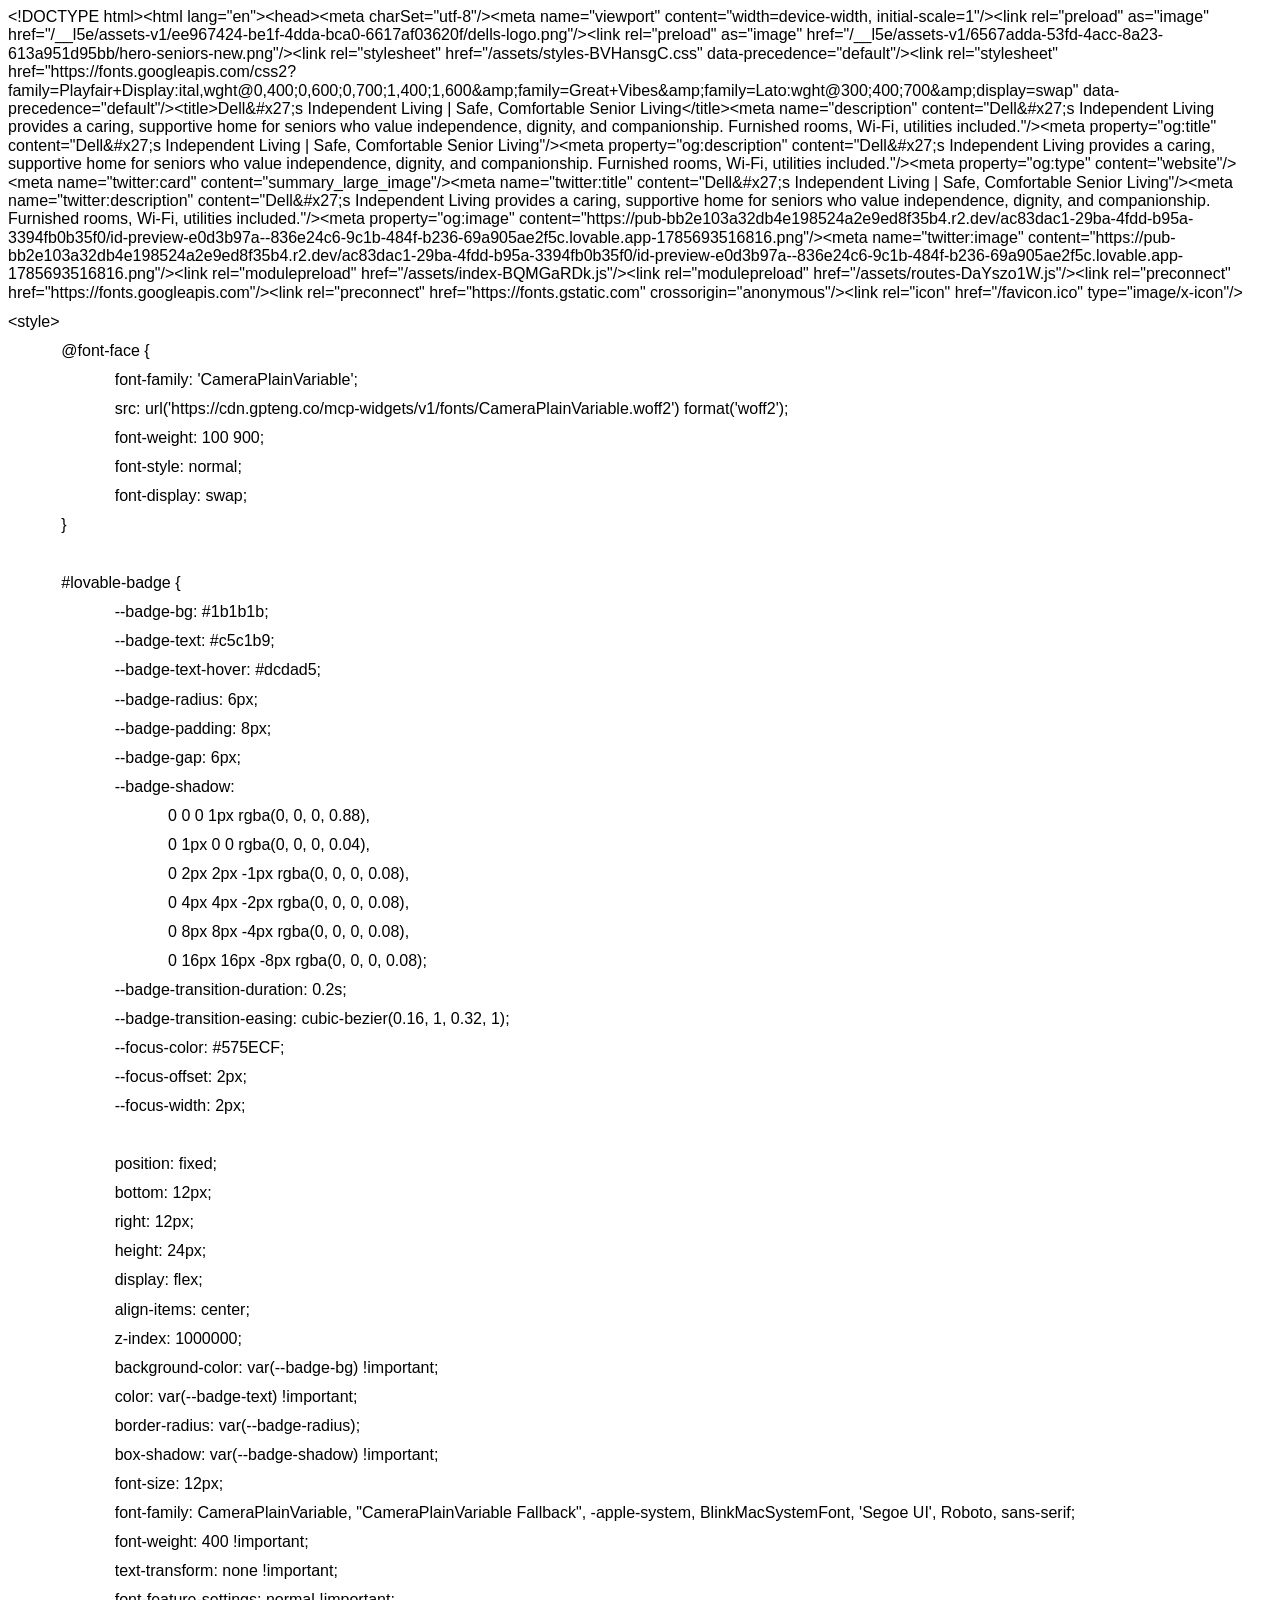
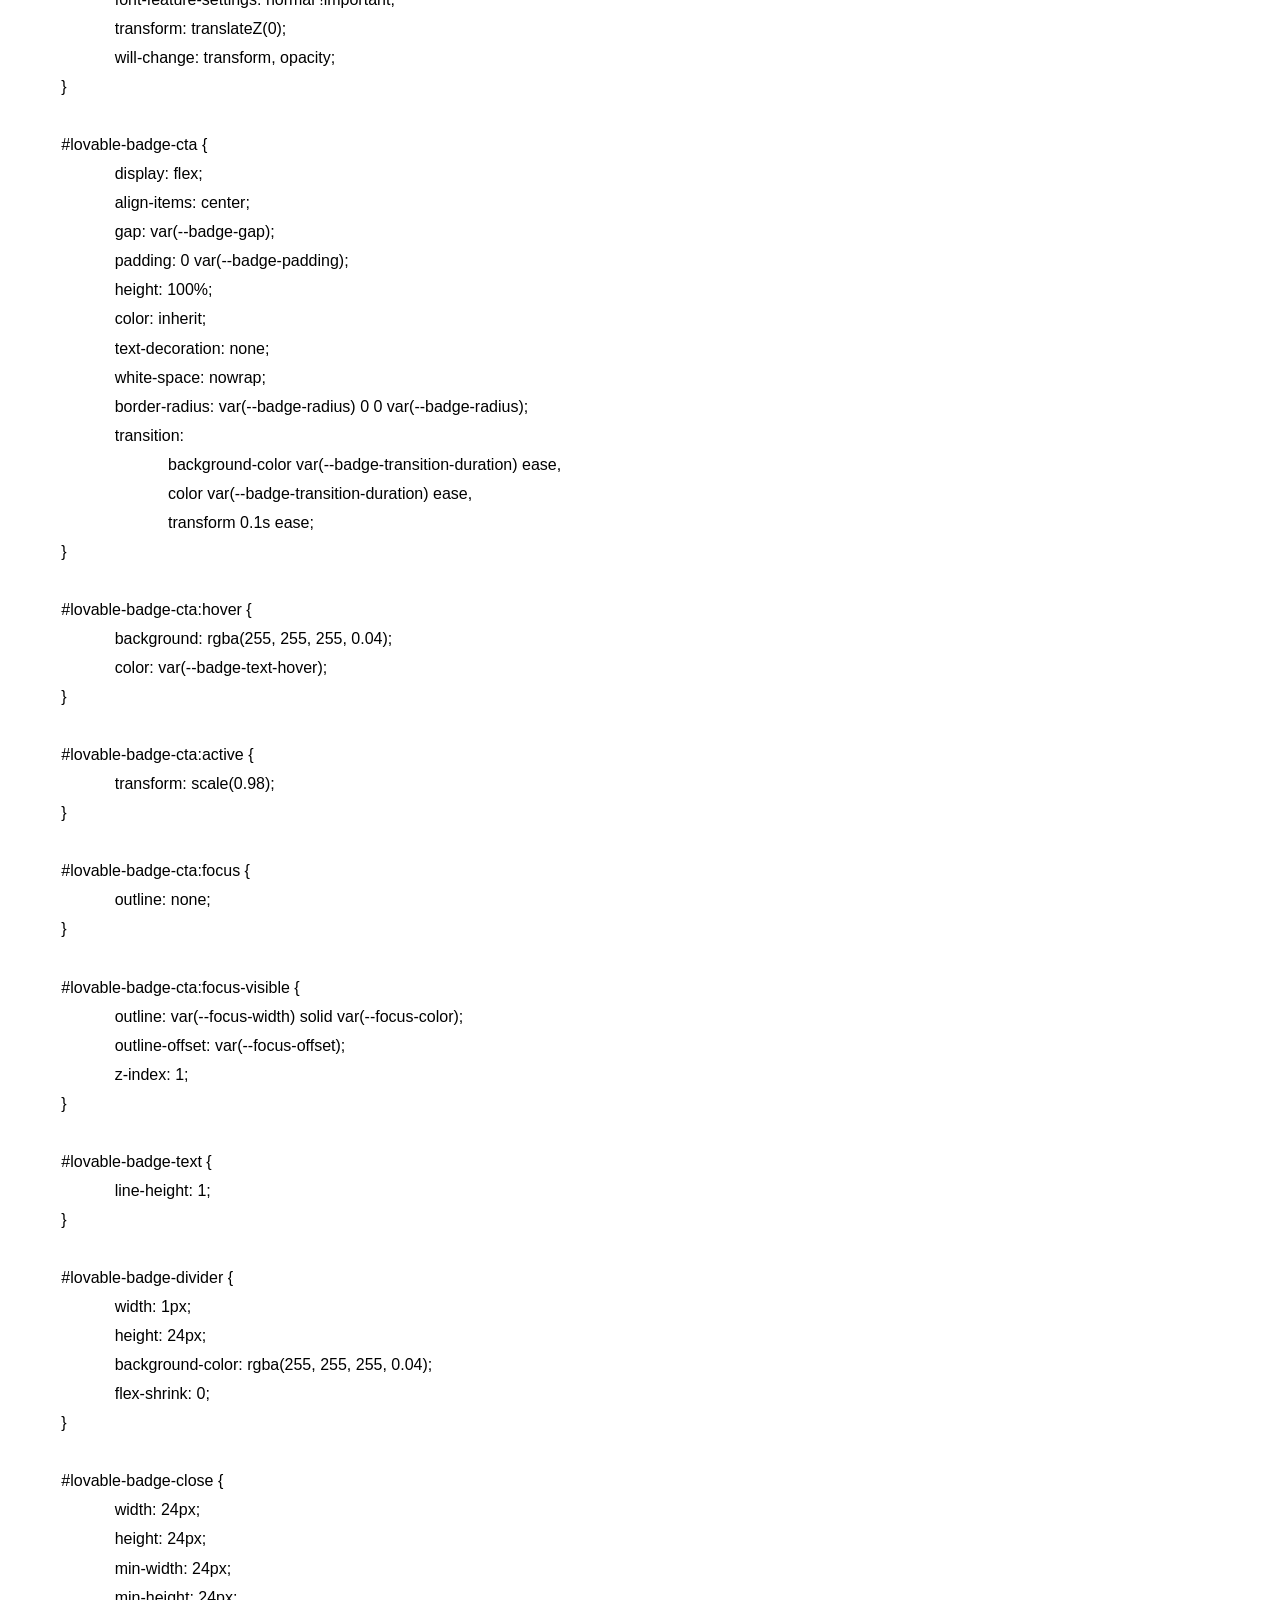
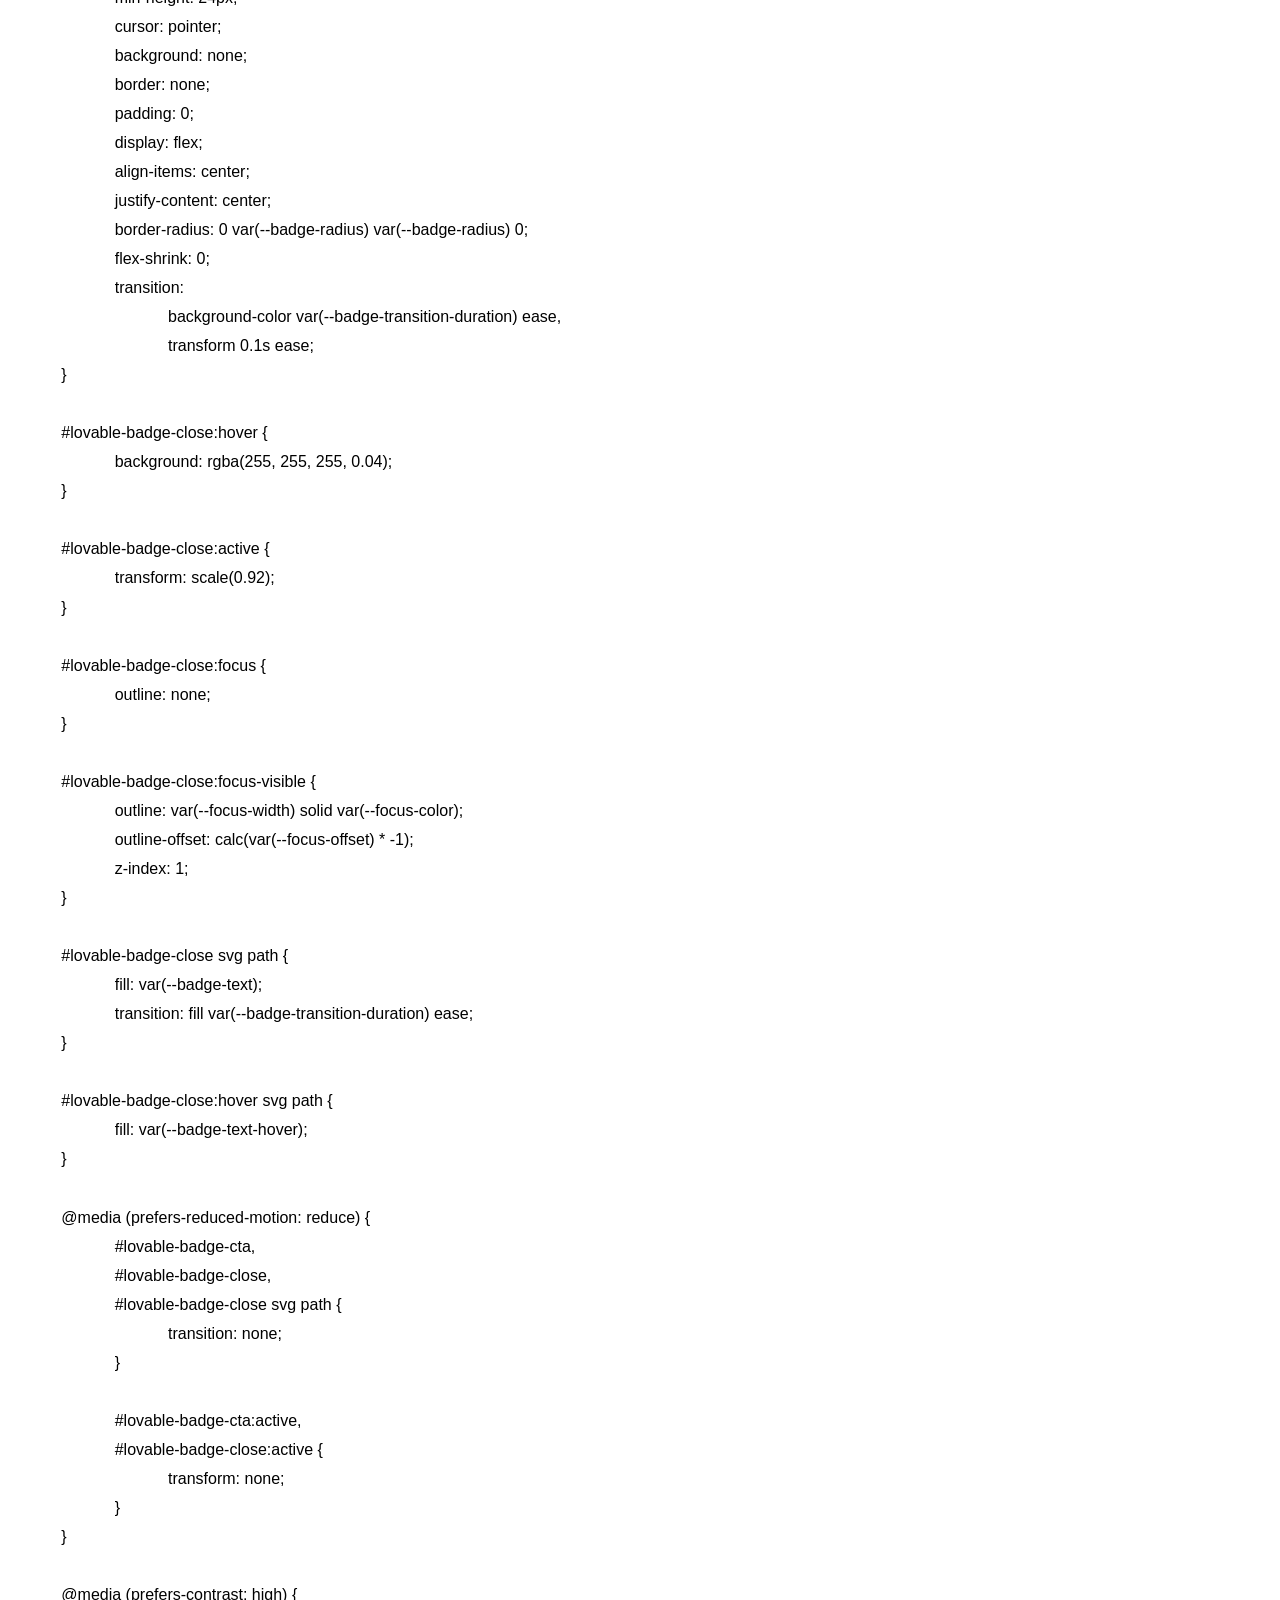
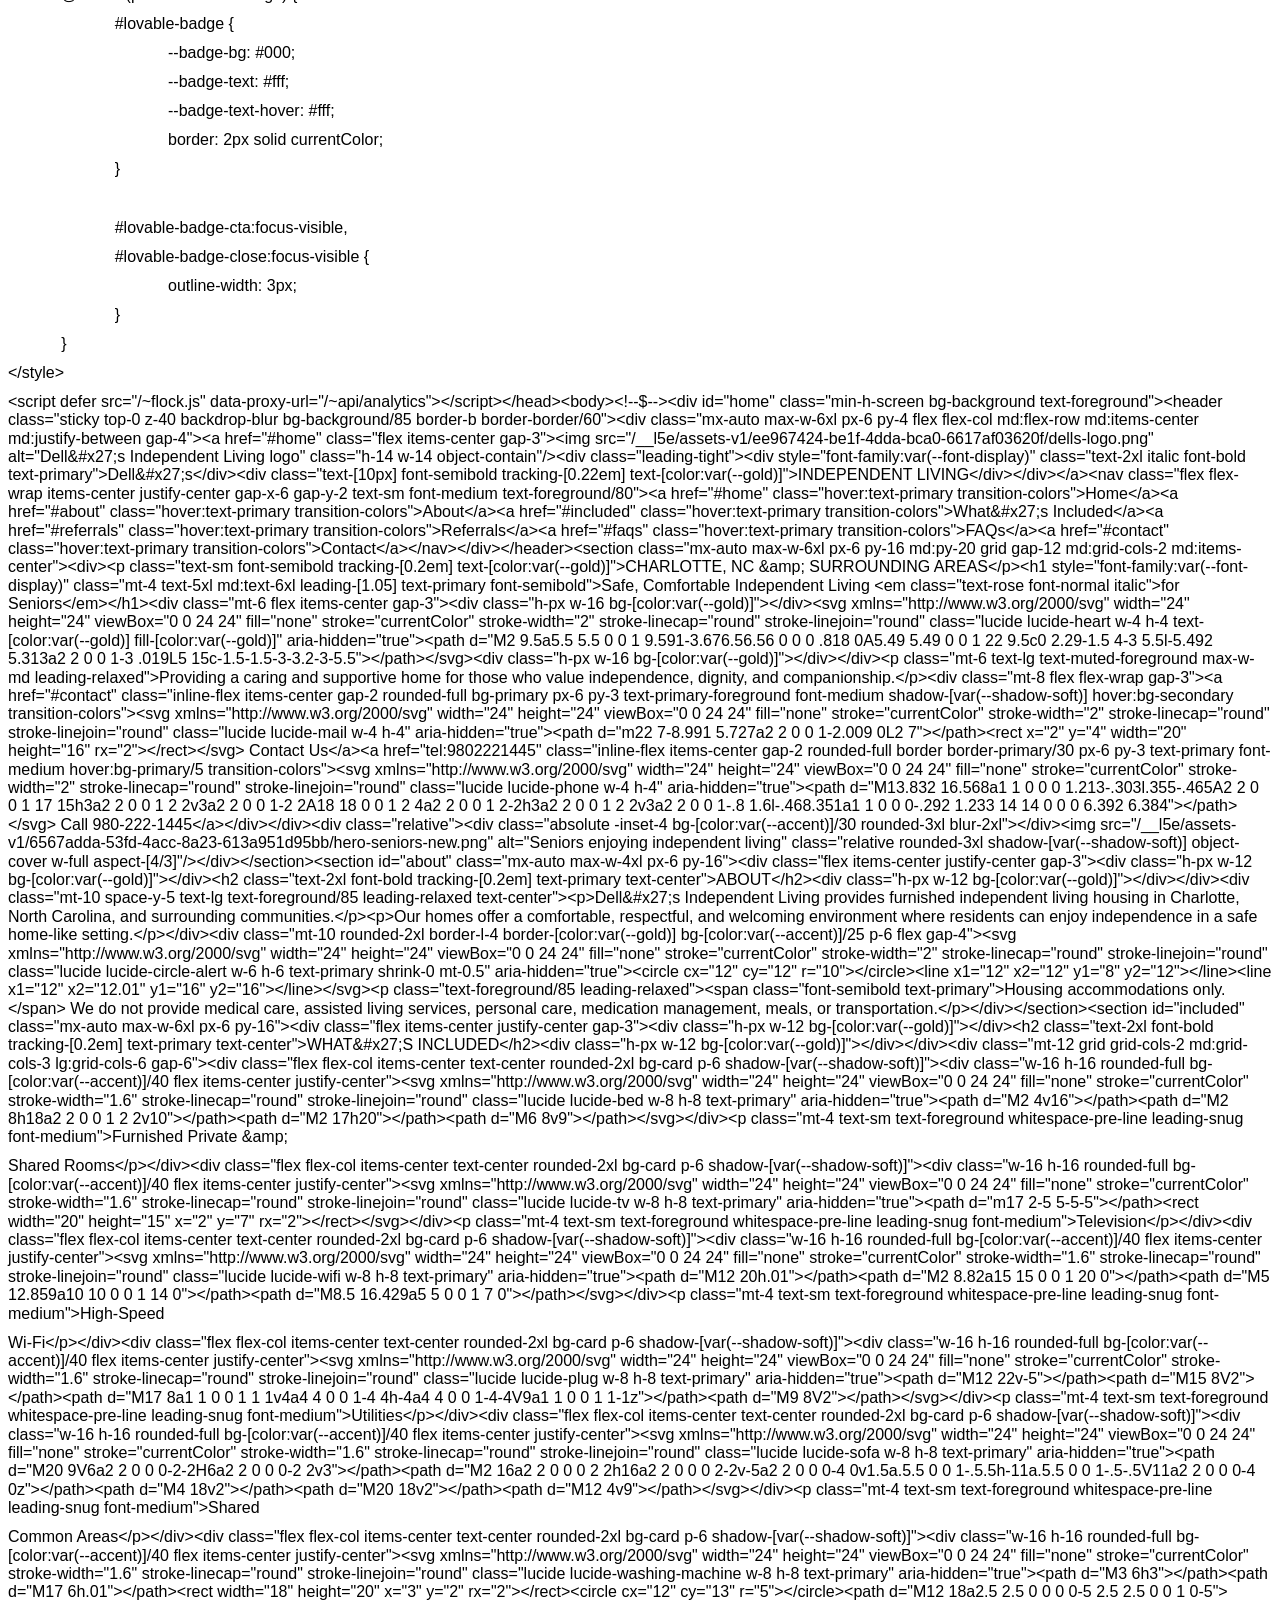
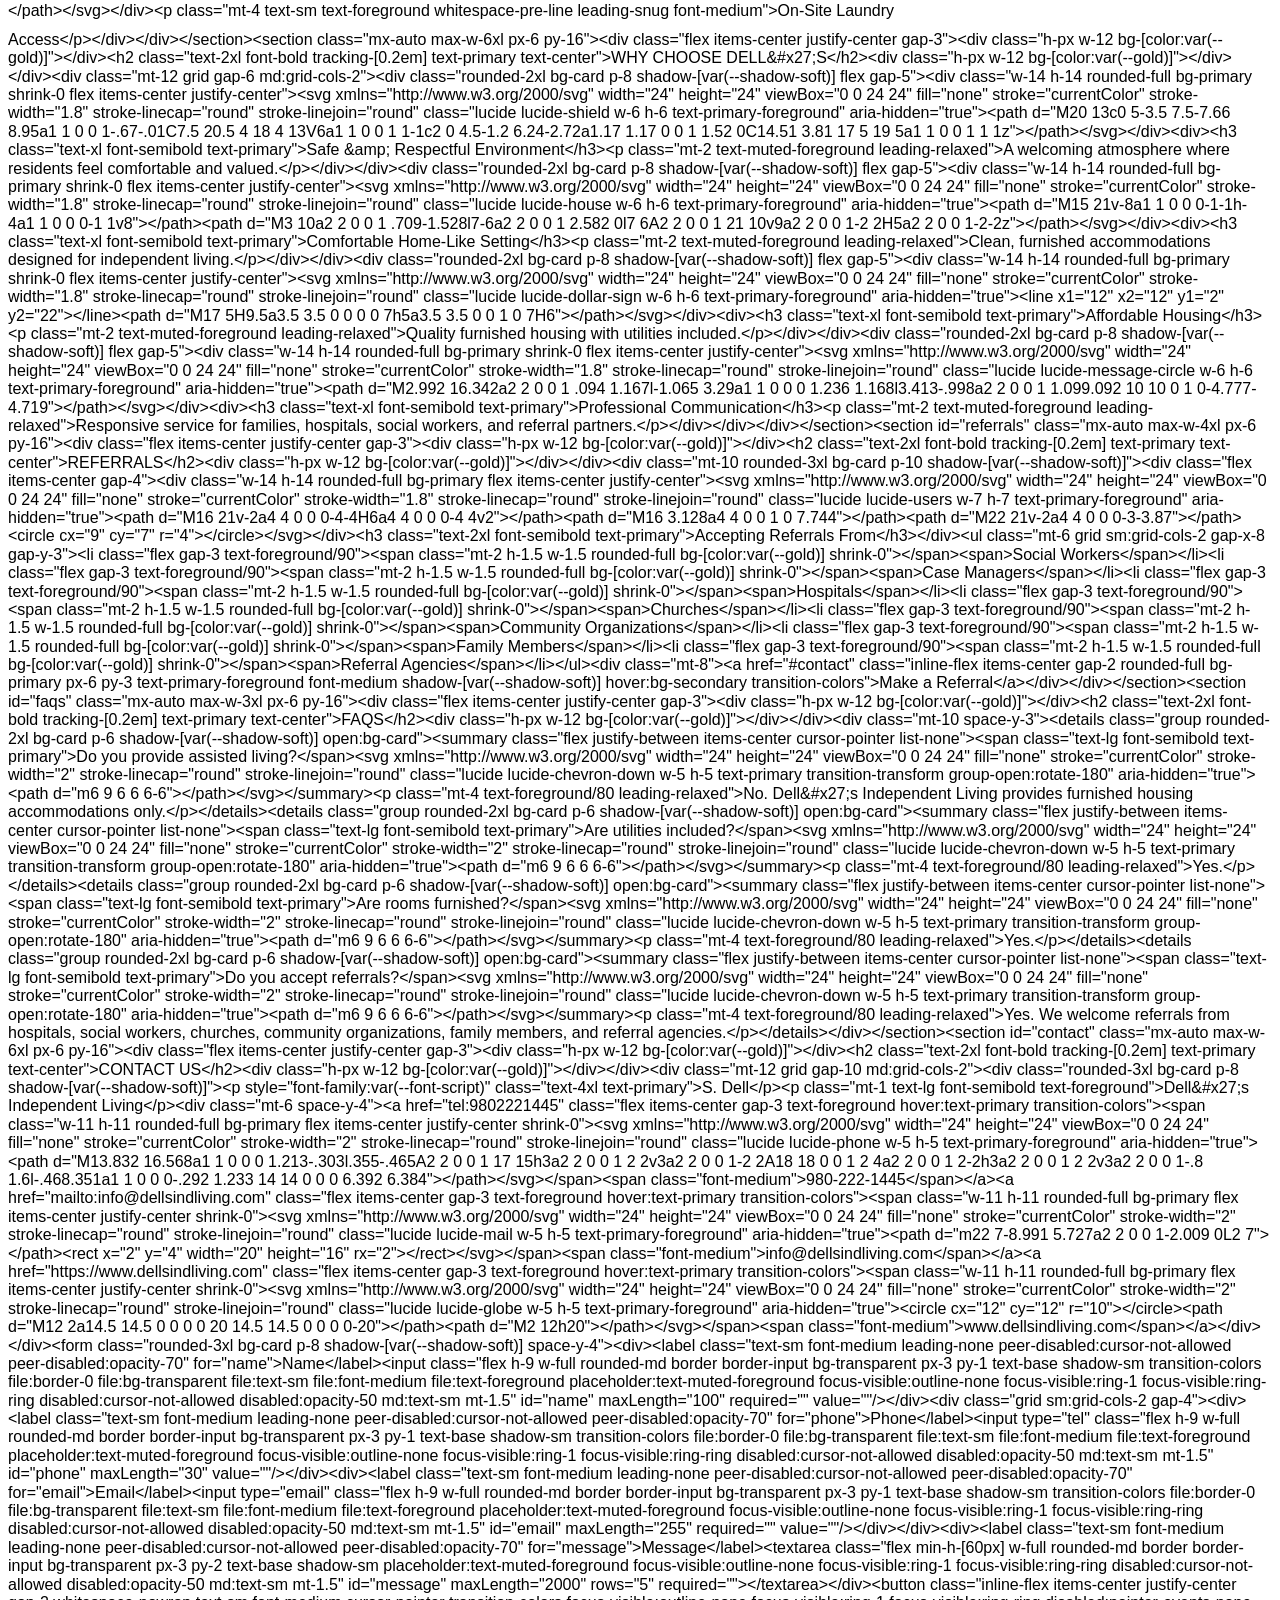
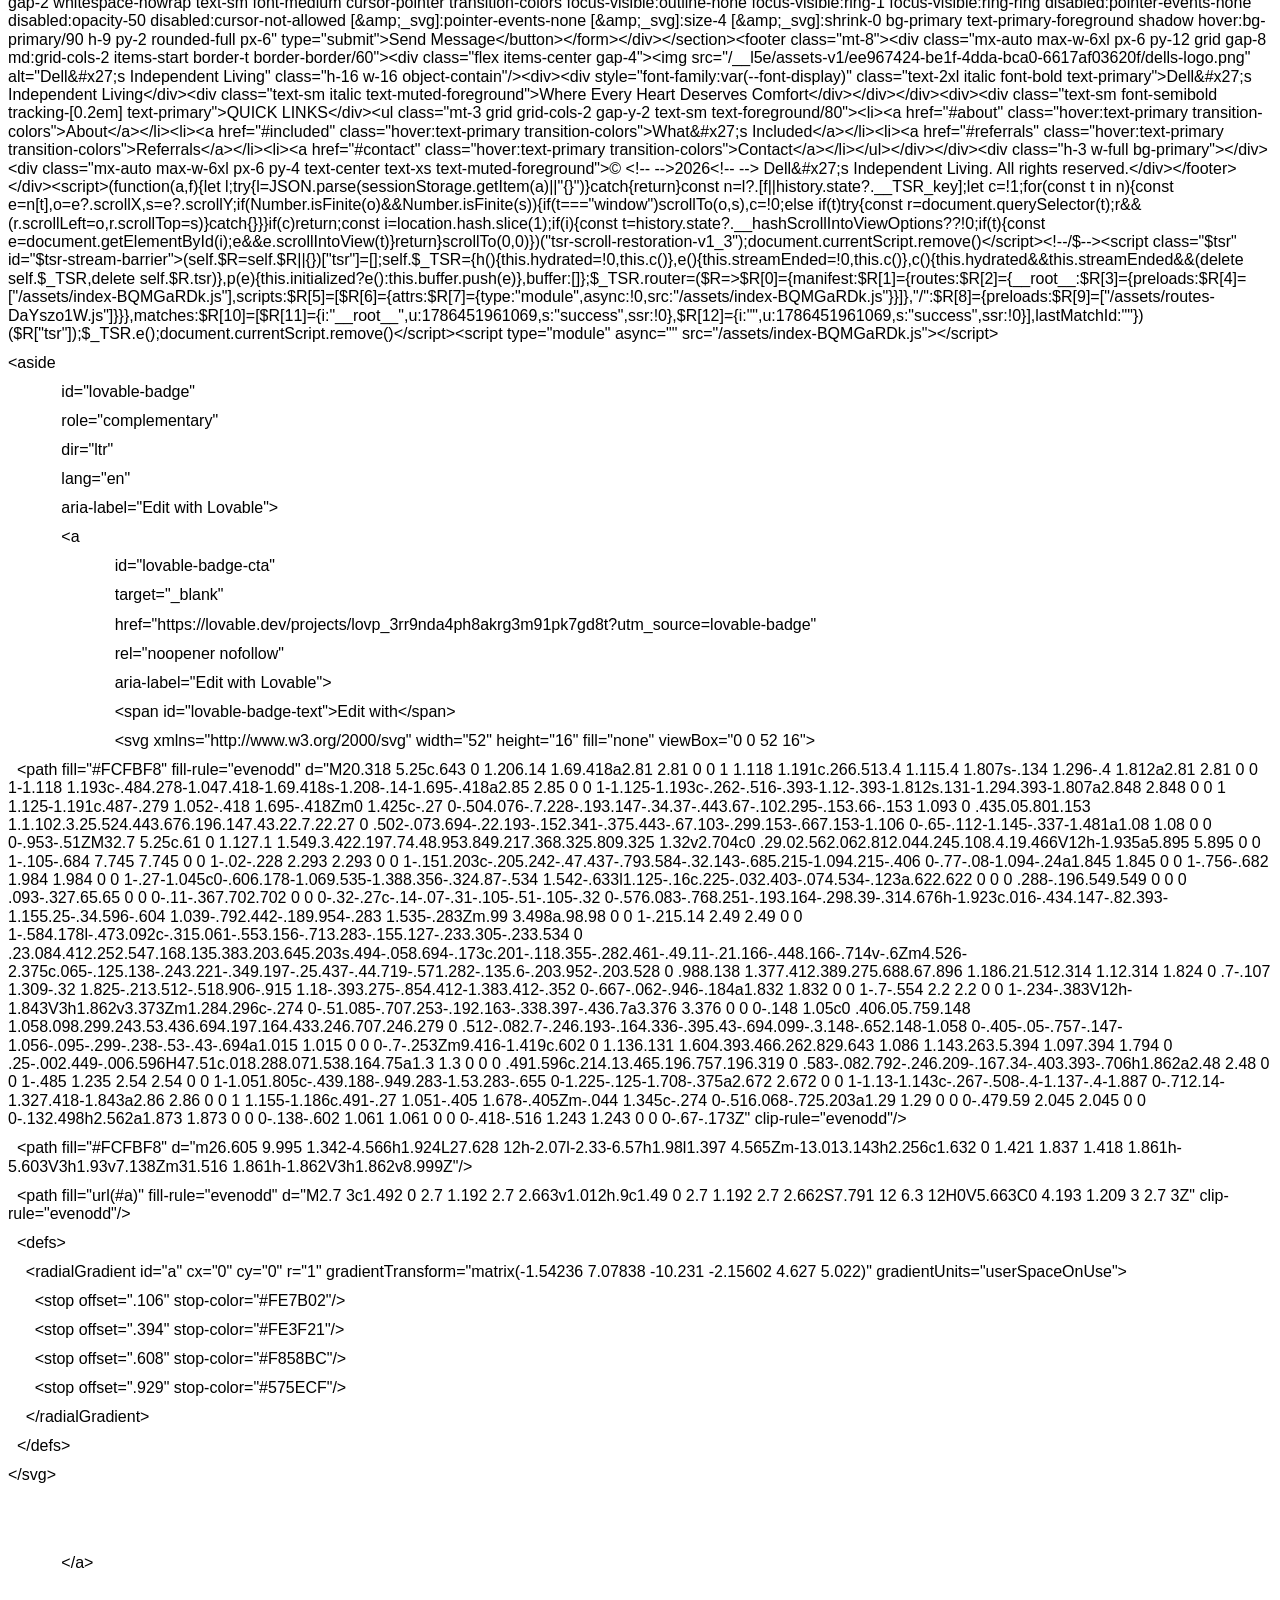
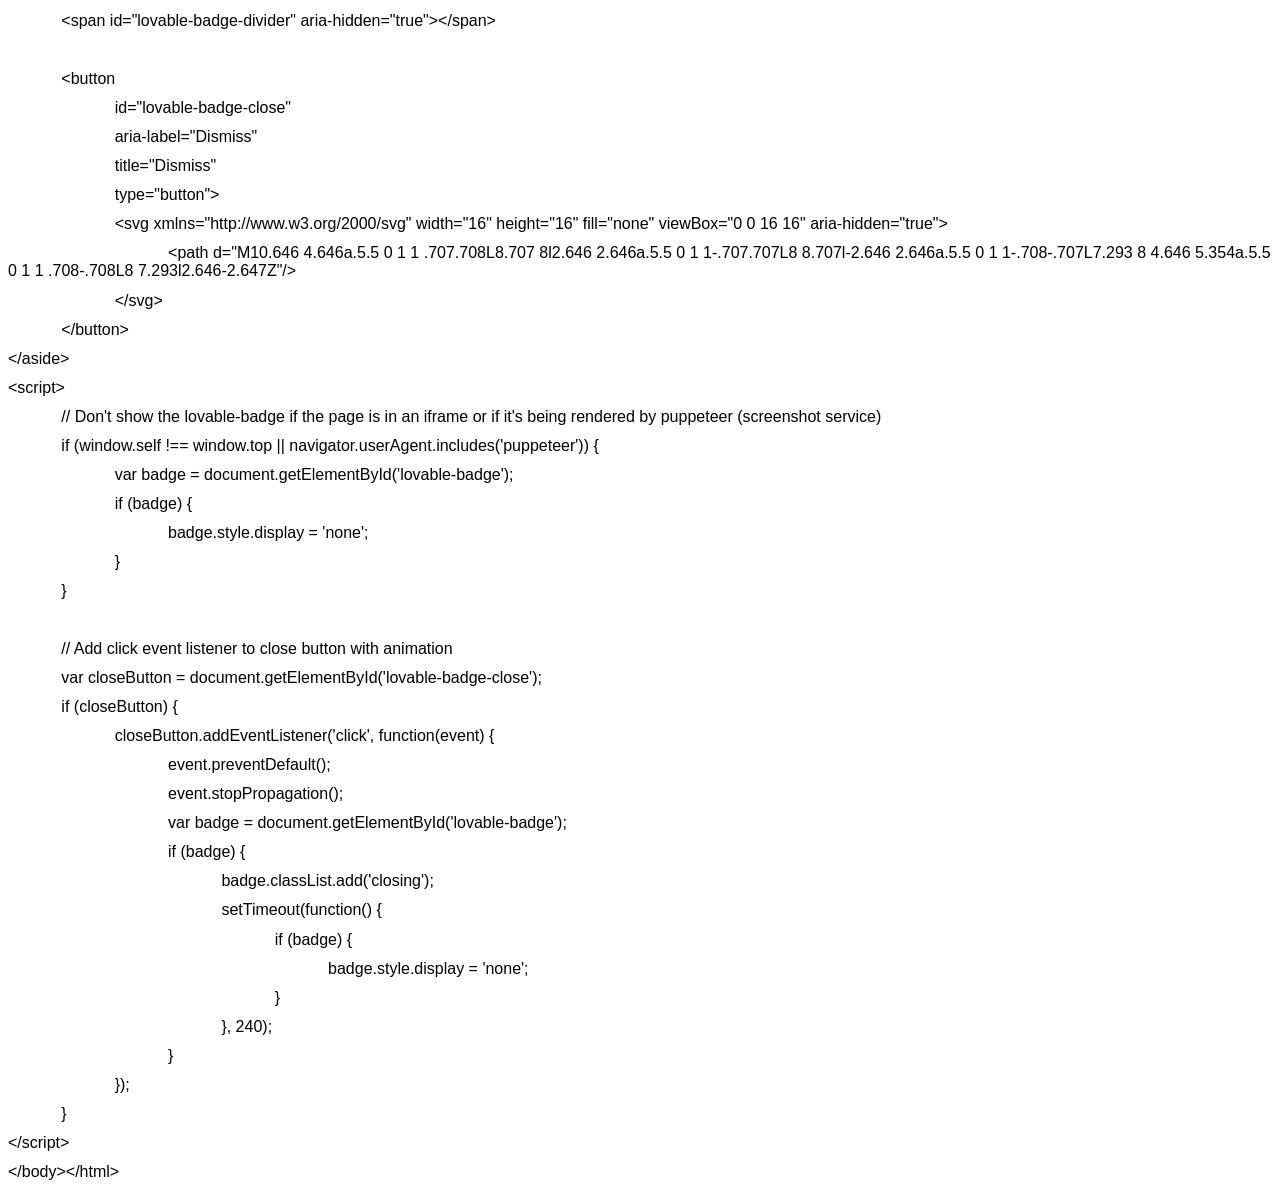
==== index.htm @ 5b9556ad "Add files via upload" ====
<html xmlns:v="urn:schemas-microsoft-com:vml"
xmlns:o="urn:schemas-microsoft-com:office:office"
xmlns:w="urn:schemas-microsoft-com:office:word"
xmlns:m="http://schemas.microsoft.com/office/2004/12/omml"
xmlns="http://www.w3.org/TR/REC-html40">

<head>
<meta http-equiv=Content-Type content="text/html; charset=windows-1252">
<meta name=ProgId content=Word.Document>
<meta name=Generator content="Microsoft Word 15">
<meta name=Originator content="Microsoft Word 15">
<link rel=File-List href="index_files/filelist.xml">
<!--[if gte mso 9]><xml>
 <o:DocumentProperties>
  <o:Author>Ndidi</o:Author>
  <o:LastAuthor>Ndidi</o:LastAuthor>
  <o:Revision>2</o:Revision>
  <o:TotalTime>2</o:TotalTime>
  <o:Created>2026-08-11T12:57:00Z</o:Created>
  <o:LastSaved>2026-08-11T12:57:00Z</o:LastSaved>
  <o:Pages>1</o:Pages>
  <o:Words>5979</o:Words>
  <o:Characters>34086</o:Characters>
  <o:Lines>284</o:Lines>
  <o:Paragraphs>79</o:Paragraphs>
  <o:CharactersWithSpaces>39986</o:CharactersWithSpaces>
  <o:Version>16.00</o:Version>
 </o:DocumentProperties>
 <o:OfficeDocumentSettings>
  <o:RelyOnVML/>
  <o:AllowPNG/>
 </o:OfficeDocumentSettings>
</xml><![endif]-->
<link rel=themeData href="index_files/themedata.thmx">
<link rel=colorSchemeMapping href="index_files/colorschememapping.xml">
<!--[if gte mso 9]><xml>
 <w:WordDocument>
  <w:SpellingState>Clean</w:SpellingState>
  <w:GrammarState>Clean</w:GrammarState>
  <w:TrackMoves>false</w:TrackMoves>
  <w:TrackFormatting/>
  <w:PunctuationKerning/>
  <w:ValidateAgainstSchemas/>
  <w:SaveIfXMLInvalid>false</w:SaveIfXMLInvalid>
  <w:IgnoreMixedContent>false</w:IgnoreMixedContent>
  <w:AlwaysShowPlaceholderText>false</w:AlwaysShowPlaceholderText>
  <w:DoNotPromoteQF/>
  <w:LidThemeOther>EN-US</w:LidThemeOther>
  <w:LidThemeAsian>X-NONE</w:LidThemeAsian>
  <w:LidThemeComplexScript>X-NONE</w:LidThemeComplexScript>
  <w:Compatibility>
   <w:BreakWrappedTables/>
   <w:SnapToGridInCell/>
   <w:WrapTextWithPunct/>
   <w:UseAsianBreakRules/>
   <w:DontGrowAutofit/>
   <w:SplitPgBreakAndParaMark/>
   <w:EnableOpenTypeKerning/>
   <w:DontFlipMirrorIndents/>
   <w:OverrideTableStyleHps/>
  </w:Compatibility>
  <m:mathPr>
   <m:mathFont m:val="Cambria Math"/>
   <m:brkBin m:val="before"/>
   <m:brkBinSub m:val="&#45;-"/>
   <m:smallFrac m:val="off"/>
   <m:dispDef/>
   <m:lMargin m:val="0"/>
   <m:rMargin m:val="0"/>
   <m:defJc m:val="centerGroup"/>
   <m:wrapIndent m:val="1440"/>
   <m:intLim m:val="subSup"/>
   <m:naryLim m:val="undOvr"/>
  </m:mathPr></w:WordDocument>
</xml><![endif]--><!--[if gte mso 9]><xml>
 <w:LatentStyles DefLockedState="false" DefUnhideWhenUsed="false"
  DefSemiHidden="false" DefQFormat="false" DefPriority="99"
  LatentStyleCount="376">
  <w:LsdException Locked="false" Priority="0" QFormat="true" Name="Normal"/>
  <w:LsdException Locked="false" Priority="9" QFormat="true" Name="heading 1"/>
  <w:LsdException Locked="false" Priority="9" SemiHidden="true"
   UnhideWhenUsed="true" QFormat="true" Name="heading 2"/>
  <w:LsdException Locked="false" Priority="9" SemiHidden="true"
   UnhideWhenUsed="true" QFormat="true" Name="heading 3"/>
  <w:LsdException Locked="false" Priority="9" SemiHidden="true"
   UnhideWhenUsed="true" QFormat="true" Name="heading 4"/>
  <w:LsdException Locked="false" Priority="9" SemiHidden="true"
   UnhideWhenUsed="true" QFormat="true" Name="heading 5"/>
  <w:LsdException Locked="false" Priority="9" SemiHidden="true"
   UnhideWhenUsed="true" QFormat="true" Name="heading 6"/>
  <w:LsdException Locked="false" Priority="9" SemiHidden="true"
   UnhideWhenUsed="true" QFormat="true" Name="heading 7"/>
  <w:LsdException Locked="false" Priority="9" SemiHidden="true"
   UnhideWhenUsed="true" QFormat="true" Name="heading 8"/>
  <w:LsdException Locked="false" Priority="9" SemiHidden="true"
   UnhideWhenUsed="true" QFormat="true" Name="heading 9"/>
  <w:LsdException Locked="false" SemiHidden="true" UnhideWhenUsed="true"
   Name="index 1"/>
  <w:LsdException Locked="false" SemiHidden="true" UnhideWhenUsed="true"
   Name="index 2"/>
  <w:LsdException Locked="false" SemiHidden="true" UnhideWhenUsed="true"
   Name="index 3"/>
  <w:LsdException Locked="false" SemiHidden="true" UnhideWhenUsed="true"
   Name="index 4"/>
  <w:LsdException Locked="false" SemiHidden="true" UnhideWhenUsed="true"
   Name="index 5"/>
  <w:LsdException Locked="false" SemiHidden="true" UnhideWhenUsed="true"
   Name="index 6"/>
  <w:LsdException Locked="false" SemiHidden="true" UnhideWhenUsed="true"
   Name="index 7"/>
  <w:LsdException Locked="false" SemiHidden="true" UnhideWhenUsed="true"
   Name="index 8"/>
  <w:LsdException Locked="false" SemiHidden="true" UnhideWhenUsed="true"
   Name="index 9"/>
  <w:LsdException Locked="false" Priority="39" SemiHidden="true"
   UnhideWhenUsed="true" Name="toc 1"/>
  <w:LsdException Locked="false" Priority="39" SemiHidden="true"
   UnhideWhenUsed="true" Name="toc 2"/>
  <w:LsdException Locked="false" Priority="39" SemiHidden="true"
   UnhideWhenUsed="true" Name="toc 3"/>
  <w:LsdException Locked="false" Priority="39" SemiHidden="true"
   UnhideWhenUsed="true" Name="toc 4"/>
  <w:LsdException Locked="false" Priority="39" SemiHidden="true"
   UnhideWhenUsed="true" Name="toc 5"/>
  <w:LsdException Locked="false" Priority="39" SemiHidden="true"
   UnhideWhenUsed="true" Name="toc 6"/>
  <w:LsdException Locked="false" Priority="39" SemiHidden="true"
   UnhideWhenUsed="true" Name="toc 7"/>
  <w:LsdException Locked="false" Priority="39" SemiHidden="true"
   UnhideWhenUsed="true" Name="toc 8"/>
  <w:LsdException Locked="false" Priority="39" SemiHidden="true"
   UnhideWhenUsed="true" Name="toc 9"/>
  <w:LsdException Locked="false" SemiHidden="true" UnhideWhenUsed="true"
   Name="Normal Indent"/>
  <w:LsdException Locked="false" SemiHidden="true" UnhideWhenUsed="true"
   Name="footnote text"/>
  <w:LsdException Locked="false" SemiHidden="true" UnhideWhenUsed="true"
   Name="annotation text"/>
  <w:LsdException Locked="false" SemiHidden="true" UnhideWhenUsed="true"
   Name="header"/>
  <w:LsdException Locked="false" SemiHidden="true" UnhideWhenUsed="true"
   Name="footer"/>
  <w:LsdException Locked="false" SemiHidden="true" UnhideWhenUsed="true"
   Name="index heading"/>
  <w:LsdException Locked="false" Priority="35" SemiHidden="true"
   UnhideWhenUsed="true" QFormat="true" Name="caption"/>
  <w:LsdException Locked="false" SemiHidden="true" UnhideWhenUsed="true"
   Name="table of figures"/>
  <w:LsdException Locked="false" SemiHidden="true" UnhideWhenUsed="true"
   Name="envelope address"/>
  <w:LsdException Locked="false" SemiHidden="true" UnhideWhenUsed="true"
   Name="envelope return"/>
  <w:LsdException Locked="false" SemiHidden="true" UnhideWhenUsed="true"
   Name="footnote reference"/>
  <w:LsdException Locked="false" SemiHidden="true" UnhideWhenUsed="true"
   Name="annotation reference"/>
  <w:LsdException Locked="false" SemiHidden="true" UnhideWhenUsed="true"
   Name="line number"/>
  <w:LsdException Locked="false" SemiHidden="true" UnhideWhenUsed="true"
   Name="page number"/>
  <w:LsdException Locked="false" SemiHidden="true" UnhideWhenUsed="true"
   Name="endnote reference"/>
  <w:LsdException Locked="false" SemiHidden="true" UnhideWhenUsed="true"
   Name="endnote text"/>
  <w:LsdException Locked="false" SemiHidden="true" UnhideWhenUsed="true"
   Name="table of authorities"/>
  <w:LsdException Locked="false" SemiHidden="true" UnhideWhenUsed="true"
   Name="macro"/>
  <w:LsdException Locked="false" SemiHidden="true" UnhideWhenUsed="true"
   Name="toa heading"/>
  <w:LsdException Locked="false" SemiHidden="true" UnhideWhenUsed="true"
   Name="List"/>
  <w:LsdException Locked="false" SemiHidden="true" UnhideWhenUsed="true"
   Name="List Bullet"/>
  <w:LsdException Locked="false" SemiHidden="true" UnhideWhenUsed="true"
   Name="List Number"/>
  <w:LsdException Locked="false" SemiHidden="true" UnhideWhenUsed="true"
   Name="List 2"/>
  <w:LsdException Locked="false" SemiHidden="true" UnhideWhenUsed="true"
   Name="List 3"/>
  <w:LsdException Locked="false" SemiHidden="true" UnhideWhenUsed="true"
   Name="List 4"/>
  <w:LsdException Locked="false" SemiHidden="true" UnhideWhenUsed="true"
   Name="List 5"/>
  <w:LsdException Locked="false" SemiHidden="true" UnhideWhenUsed="true"
   Name="List Bullet 2"/>
  <w:LsdException Locked="false" SemiHidden="true" UnhideWhenUsed="true"
   Name="List Bullet 3"/>
  <w:LsdException Locked="false" SemiHidden="true" UnhideWhenUsed="true"
   Name="List Bullet 4"/>
  <w:LsdException Locked="false" SemiHidden="true" UnhideWhenUsed="true"
   Name="List Bullet 5"/>
  <w:LsdException Locked="false" SemiHidden="true" UnhideWhenUsed="true"
   Name="List Number 2"/>
  <w:LsdException Locked="false" SemiHidden="true" UnhideWhenUsed="true"
   Name="List Number 3"/>
  <w:LsdException Locked="false" SemiHidden="true" UnhideWhenUsed="true"
   Name="List Number 4"/>
  <w:LsdException Locked="false" SemiHidden="true" UnhideWhenUsed="true"
   Name="List Number 5"/>
  <w:LsdException Locked="false" Priority="10" QFormat="true" Name="Title"/>
  <w:LsdException Locked="false" SemiHidden="true" UnhideWhenUsed="true"
   Name="Closing"/>
  <w:LsdException Locked="false" SemiHidden="true" UnhideWhenUsed="true"
   Name="Signature"/>
  <w:LsdException Locked="false" Priority="1" SemiHidden="true"
   UnhideWhenUsed="true" Name="Default Paragraph Font"/>
  <w:LsdException Locked="false" SemiHidden="true" UnhideWhenUsed="true"
   Name="Body Text"/>
  <w:LsdException Locked="false" SemiHidden="true" UnhideWhenUsed="true"
   Name="Body Text Indent"/>
  <w:LsdException Locked="false" SemiHidden="true" UnhideWhenUsed="true"
   Name="List Continue"/>
  <w:LsdException Locked="false" SemiHidden="true" UnhideWhenUsed="true"
   Name="List Continue 2"/>
  <w:LsdException Locked="false" SemiHidden="true" UnhideWhenUsed="true"
   Name="List Continue 3"/>
  <w:LsdException Locked="false" SemiHidden="true" UnhideWhenUsed="true"
   Name="List Continue 4"/>
  <w:LsdException Locked="false" SemiHidden="true" UnhideWhenUsed="true"
   Name="List Continue 5"/>
  <w:LsdException Locked="false" SemiHidden="true" UnhideWhenUsed="true"
   Name="Message Header"/>
  <w:LsdException Locked="false" Priority="11" QFormat="true" Name="Subtitle"/>
  <w:LsdException Locked="false" SemiHidden="true" UnhideWhenUsed="true"
   Name="Salutation"/>
  <w:LsdException Locked="false" SemiHidden="true" UnhideWhenUsed="true"
   Name="Date"/>
  <w:LsdException Locked="false" SemiHidden="true" UnhideWhenUsed="true"
   Name="Body Text First Indent"/>
  <w:LsdException Locked="false" SemiHidden="true" UnhideWhenUsed="true"
   Name="Body Text First Indent 2"/>
  <w:LsdException Locked="false" SemiHidden="true" UnhideWhenUsed="true"
   Name="Note Heading"/>
  <w:LsdException Locked="false" SemiHidden="true" UnhideWhenUsed="true"
   Name="Body Text 2"/>
  <w:LsdException Locked="false" SemiHidden="true" UnhideWhenUsed="true"
   Name="Body Text 3"/>
  <w:LsdException Locked="false" SemiHidden="true" UnhideWhenUsed="true"
   Name="Body Text Indent 2"/>
  <w:LsdException Locked="false" SemiHidden="true" UnhideWhenUsed="true"
   Name="Body Text Indent 3"/>
  <w:LsdException Locked="false" SemiHidden="true" UnhideWhenUsed="true"
   Name="Block Text"/>
  <w:LsdException Locked="false" SemiHidden="true" UnhideWhenUsed="true"
   Name="Hyperlink"/>
  <w:LsdException Locked="false" SemiHidden="true" UnhideWhenUsed="true"
   Name="FollowedHyperlink"/>
  <w:LsdException Locked="false" Priority="22" QFormat="true" Name="Strong"/>
  <w:LsdException Locked="false" Priority="20" QFormat="true" Name="Emphasis"/>
  <w:LsdException Locked="false" SemiHidden="true" UnhideWhenUsed="true"
   Name="Document Map"/>
  <w:LsdException Locked="false" SemiHidden="true" UnhideWhenUsed="true"
   Name="Plain Text"/>
  <w:LsdException Locked="false" SemiHidden="true" UnhideWhenUsed="true"
   Name="E-mail Signature"/>
  <w:LsdException Locked="false" SemiHidden="true" UnhideWhenUsed="true"
   Name="HTML Top of Form"/>
  <w:LsdException Locked="false" SemiHidden="true" UnhideWhenUsed="true"
   Name="HTML Bottom of Form"/>
  <w:LsdException Locked="false" SemiHidden="true" UnhideWhenUsed="true"
   Name="Normal (Web)"/>
  <w:LsdException Locked="false" SemiHidden="true" UnhideWhenUsed="true"
   Name="HTML Acronym"/>
  <w:LsdException Locked="false" SemiHidden="true" UnhideWhenUsed="true"
   Name="HTML Address"/>
  <w:LsdException Locked="false" SemiHidden="true" UnhideWhenUsed="true"
   Name="HTML Cite"/>
  <w:LsdException Locked="false" SemiHidden="true" UnhideWhenUsed="true"
   Name="HTML Code"/>
  <w:LsdException Locked="false" SemiHidden="true" UnhideWhenUsed="true"
   Name="HTML Definition"/>
  <w:LsdException Locked="false" SemiHidden="true" UnhideWhenUsed="true"
   Name="HTML Keyboard"/>
  <w:LsdException Locked="false" SemiHidden="true" UnhideWhenUsed="true"
   Name="HTML Preformatted"/>
  <w:LsdException Locked="false" SemiHidden="true" UnhideWhenUsed="true"
   Name="HTML Sample"/>
  <w:LsdException Locked="false" SemiHidden="true" UnhideWhenUsed="true"
   Name="HTML Typewriter"/>
  <w:LsdException Locked="false" SemiHidden="true" UnhideWhenUsed="true"
   Name="HTML Variable"/>
  <w:LsdException Locked="false" SemiHidden="true" UnhideWhenUsed="true"
   Name="Normal Table"/>
  <w:LsdException Locked="false" SemiHidden="true" UnhideWhenUsed="true"
   Name="annotation subject"/>
  <w:LsdException Locked="false" SemiHidden="true" UnhideWhenUsed="true"
   Name="No List"/>
  <w:LsdException Locked="false" SemiHidden="true" UnhideWhenUsed="true"
   Name="Outline List 1"/>
  <w:LsdException Locked="false" SemiHidden="true" UnhideWhenUsed="true"
   Name="Outline List 2"/>
  <w:LsdException Locked="false" SemiHidden="true" UnhideWhenUsed="true"
   Name="Outline List 3"/>
  <w:LsdException Locked="false" SemiHidden="true" UnhideWhenUsed="true"
   Name="Table Simple 1"/>
  <w:LsdException Locked="false" SemiHidden="true" UnhideWhenUsed="true"
   Name="Table Simple 2"/>
  <w:LsdException Locked="false" SemiHidden="true" UnhideWhenUsed="true"
   Name="Table Simple 3"/>
  <w:LsdException Locked="false" SemiHidden="true" UnhideWhenUsed="true"
   Name="Table Classic 1"/>
  <w:LsdException Locked="false" SemiHidden="true" UnhideWhenUsed="true"
   Name="Table Classic 2"/>
  <w:LsdException Locked="false" SemiHidden="true" UnhideWhenUsed="true"
   Name="Table Classic 3"/>
  <w:LsdException Locked="false" SemiHidden="true" UnhideWhenUsed="true"
   Name="Table Classic 4"/>
  <w:LsdException Locked="false" SemiHidden="true" UnhideWhenUsed="true"
   Name="Table Colorful 1"/>
  <w:LsdException Locked="false" SemiHidden="true" UnhideWhenUsed="true"
   Name="Table Colorful 2"/>
  <w:LsdException Locked="false" SemiHidden="true" UnhideWhenUsed="true"
   Name="Table Colorful 3"/>
  <w:LsdException Locked="false" SemiHidden="true" UnhideWhenUsed="true"
   Name="Table Columns 1"/>
  <w:LsdException Locked="false" SemiHidden="true" UnhideWhenUsed="true"
   Name="Table Columns 2"/>
  <w:LsdException Locked="false" SemiHidden="true" UnhideWhenUsed="true"
   Name="Table Columns 3"/>
  <w:LsdException Locked="false" SemiHidden="true" UnhideWhenUsed="true"
   Name="Table Columns 4"/>
  <w:LsdException Locked="false" SemiHidden="true" UnhideWhenUsed="true"
   Name="Table Columns 5"/>
  <w:LsdException Locked="false" SemiHidden="true" UnhideWhenUsed="true"
   Name="Table Grid 1"/>
  <w:LsdException Locked="false" SemiHidden="true" UnhideWhenUsed="true"
   Name="Table Grid 2"/>
  <w:LsdException Locked="false" SemiHidden="true" UnhideWhenUsed="true"
   Name="Table Grid 3"/>
  <w:LsdException Locked="false" SemiHidden="true" UnhideWhenUsed="true"
   Name="Table Grid 4"/>
  <w:LsdException Locked="false" SemiHidden="true" UnhideWhenUsed="true"
   Name="Table Grid 5"/>
  <w:LsdException Locked="false" SemiHidden="true" UnhideWhenUsed="true"
   Name="Table Grid 6"/>
  <w:LsdException Locked="false" SemiHidden="true" UnhideWhenUsed="true"
   Name="Table Grid 7"/>
  <w:LsdException Locked="false" SemiHidden="true" UnhideWhenUsed="true"
   Name="Table Grid 8"/>
  <w:LsdException Locked="false" SemiHidden="true" UnhideWhenUsed="true"
   Name="Table List 1"/>
  <w:LsdException Locked="false" SemiHidden="true" UnhideWhenUsed="true"
   Name="Table List 2"/>
  <w:LsdException Locked="false" SemiHidden="true" UnhideWhenUsed="true"
   Name="Table List 3"/>
  <w:LsdException Locked="false" SemiHidden="true" UnhideWhenUsed="true"
   Name="Table List 4"/>
  <w:LsdException Locked="false" SemiHidden="true" UnhideWhenUsed="true"
   Name="Table List 5"/>
  <w:LsdException Locked="false" SemiHidden="true" UnhideWhenUsed="true"
   Name="Table List 6"/>
  <w:LsdException Locked="false" SemiHidden="true" UnhideWhenUsed="true"
   Name="Table List 7"/>
  <w:LsdException Locked="false" SemiHidden="true" UnhideWhenUsed="true"
   Name="Table List 8"/>
  <w:LsdException Locked="false" SemiHidden="true" UnhideWhenUsed="true"
   Name="Table 3D effects 1"/>
  <w:LsdException Locked="false" SemiHidden="true" UnhideWhenUsed="true"
   Name="Table 3D effects 2"/>
  <w:LsdException Locked="false" SemiHidden="true" UnhideWhenUsed="true"
   Name="Table 3D effects 3"/>
  <w:LsdException Locked="false" SemiHidden="true" UnhideWhenUsed="true"
   Name="Table Contemporary"/>
  <w:LsdException Locked="false" SemiHidden="true" UnhideWhenUsed="true"
   Name="Table Elegant"/>
  <w:LsdException Locked="false" SemiHidden="true" UnhideWhenUsed="true"
   Name="Table Professional"/>
  <w:LsdException Locked="false" SemiHidden="true" UnhideWhenUsed="true"
   Name="Table Subtle 1"/>
  <w:LsdException Locked="false" SemiHidden="true" UnhideWhenUsed="true"
   Name="Table Subtle 2"/>
  <w:LsdException Locked="false" SemiHidden="true" UnhideWhenUsed="true"
   Name="Table Web 1"/>
  <w:LsdException Locked="false" SemiHidden="true" UnhideWhenUsed="true"
   Name="Table Web 2"/>
  <w:LsdException Locked="false" SemiHidden="true" UnhideWhenUsed="true"
   Name="Table Web 3"/>
  <w:LsdException Locked="false" SemiHidden="true" UnhideWhenUsed="true"
   Name="Balloon Text"/>
  <w:LsdException Locked="false" Priority="39" Name="Table Grid"/>
  <w:LsdException Locked="false" SemiHidden="true" UnhideWhenUsed="true"
   Name="Table Theme"/>
  <w:LsdException Locked="false" SemiHidden="true" Name="Placeholder Text"/>
  <w:LsdException Locked="false" Priority="1" QFormat="true" Name="No Spacing"/>
  <w:LsdException Locked="false" Priority="60" Name="Light Shading"/>
  <w:LsdException Locked="false" Priority="61" Name="Light List"/>
  <w:LsdException Locked="false" Priority="62" Name="Light Grid"/>
  <w:LsdException Locked="false" Priority="63" Name="Medium Shading 1"/>
  <w:LsdException Locked="false" Priority="64" Name="Medium Shading 2"/>
  <w:LsdException Locked="false" Priority="65" Name="Medium List 1"/>
  <w:LsdException Locked="false" Priority="66" Name="Medium List 2"/>
  <w:LsdException Locked="false" Priority="67" Name="Medium Grid 1"/>
  <w:LsdException Locked="false" Priority="68" Name="Medium Grid 2"/>
  <w:LsdException Locked="false" Priority="69" Name="Medium Grid 3"/>
  <w:LsdException Locked="false" Priority="70" Name="Dark List"/>
  <w:LsdException Locked="false" Priority="71" Name="Colorful Shading"/>
  <w:LsdException Locked="false" Priority="72" Name="Colorful List"/>
  <w:LsdException Locked="false" Priority="73" Name="Colorful Grid"/>
  <w:LsdException Locked="false" Priority="60" Name="Light Shading Accent 1"/>
  <w:LsdException Locked="false" Priority="61" Name="Light List Accent 1"/>
  <w:LsdException Locked="false" Priority="62" Name="Light Grid Accent 1"/>
  <w:LsdException Locked="false" Priority="63" Name="Medium Shading 1 Accent 1"/>
  <w:LsdException Locked="false" Priority="64" Name="Medium Shading 2 Accent 1"/>
  <w:LsdException Locked="false" Priority="65" Name="Medium List 1 Accent 1"/>
  <w:LsdException Locked="false" SemiHidden="true" Name="Revision"/>
  <w:LsdException Locked="false" Priority="34" QFormat="true"
   Name="List Paragraph"/>
  <w:LsdException Locked="false" Priority="29" QFormat="true" Name="Quote"/>
  <w:LsdException Locked="false" Priority="30" QFormat="true"
   Name="Intense Quote"/>
  <w:LsdException Locked="false" Priority="66" Name="Medium List 2 Accent 1"/>
  <w:LsdException Locked="false" Priority="67" Name="Medium Grid 1 Accent 1"/>
  <w:LsdException Locked="false" Priority="68" Name="Medium Grid 2 Accent 1"/>
  <w:LsdException Locked="false" Priority="69" Name="Medium Grid 3 Accent 1"/>
  <w:LsdException Locked="false" Priority="70" Name="Dark List Accent 1"/>
  <w:LsdException Locked="false" Priority="71" Name="Colorful Shading Accent 1"/>
  <w:LsdException Locked="false" Priority="72" Name="Colorful List Accent 1"/>
  <w:LsdException Locked="false" Priority="73" Name="Colorful Grid Accent 1"/>
  <w:LsdException Locked="false" Priority="60" Name="Light Shading Accent 2"/>
  <w:LsdException Locked="false" Priority="61" Name="Light List Accent 2"/>
  <w:LsdException Locked="false" Priority="62" Name="Light Grid Accent 2"/>
  <w:LsdException Locked="false" Priority="63" Name="Medium Shading 1 Accent 2"/>
  <w:LsdException Locked="false" Priority="64" Name="Medium Shading 2 Accent 2"/>
  <w:LsdException Locked="false" Priority="65" Name="Medium List 1 Accent 2"/>
  <w:LsdException Locked="false" Priority="66" Name="Medium List 2 Accent 2"/>
  <w:LsdException Locked="false" Priority="67" Name="Medium Grid 1 Accent 2"/>
  <w:LsdException Locked="false" Priority="68" Name="Medium Grid 2 Accent 2"/>
  <w:LsdException Locked="false" Priority="69" Name="Medium Grid 3 Accent 2"/>
  <w:LsdException Locked="false" Priority="70" Name="Dark List Accent 2"/>
  <w:LsdException Locked="false" Priority="71" Name="Colorful Shading Accent 2"/>
  <w:LsdException Locked="false" Priority="72" Name="Colorful List Accent 2"/>
  <w:LsdException Locked="false" Priority="73" Name="Colorful Grid Accent 2"/>
  <w:LsdException Locked="false" Priority="60" Name="Light Shading Accent 3"/>
  <w:LsdException Locked="false" Priority="61" Name="Light List Accent 3"/>
  <w:LsdException Locked="false" Priority="62" Name="Light Grid Accent 3"/>
  <w:LsdException Locked="false" Priority="63" Name="Medium Shading 1 Accent 3"/>
  <w:LsdException Locked="false" Priority="64" Name="Medium Shading 2 Accent 3"/>
  <w:LsdException Locked="false" Priority="65" Name="Medium List 1 Accent 3"/>
  <w:LsdException Locked="false" Priority="66" Name="Medium List 2 Accent 3"/>
  <w:LsdException Locked="false" Priority="67" Name="Medium Grid 1 Accent 3"/>
  <w:LsdException Locked="false" Priority="68" Name="Medium Grid 2 Accent 3"/>
  <w:LsdException Locked="false" Priority="69" Name="Medium Grid 3 Accent 3"/>
  <w:LsdException Locked="false" Priority="70" Name="Dark List Accent 3"/>
  <w:LsdException Locked="false" Priority="71" Name="Colorful Shading Accent 3"/>
  <w:LsdException Locked="false" Priority="72" Name="Colorful List Accent 3"/>
  <w:LsdException Locked="false" Priority="73" Name="Colorful Grid Accent 3"/>
  <w:LsdException Locked="false" Priority="60" Name="Light Shading Accent 4"/>
  <w:LsdException Locked="false" Priority="61" Name="Light List Accent 4"/>
  <w:LsdException Locked="false" Priority="62" Name="Light Grid Accent 4"/>
  <w:LsdException Locked="false" Priority="63" Name="Medium Shading 1 Accent 4"/>
  <w:LsdException Locked="false" Priority="64" Name="Medium Shading 2 Accent 4"/>
  <w:LsdException Locked="false" Priority="65" Name="Medium List 1 Accent 4"/>
  <w:LsdException Locked="false" Priority="66" Name="Medium List 2 Accent 4"/>
  <w:LsdException Locked="false" Priority="67" Name="Medium Grid 1 Accent 4"/>
  <w:LsdException Locked="false" Priority="68" Name="Medium Grid 2 Accent 4"/>
  <w:LsdException Locked="false" Priority="69" Name="Medium Grid 3 Accent 4"/>
  <w:LsdException Locked="false" Priority="70" Name="Dark List Accent 4"/>
  <w:LsdException Locked="false" Priority="71" Name="Colorful Shading Accent 4"/>
  <w:LsdException Locked="false" Priority="72" Name="Colorful List Accent 4"/>
  <w:LsdException Locked="false" Priority="73" Name="Colorful Grid Accent 4"/>
  <w:LsdException Locked="false" Priority="60" Name="Light Shading Accent 5"/>
  <w:LsdException Locked="false" Priority="61" Name="Light List Accent 5"/>
  <w:LsdException Locked="false" Priority="62" Name="Light Grid Accent 5"/>
  <w:LsdException Locked="false" Priority="63" Name="Medium Shading 1 Accent 5"/>
  <w:LsdException Locked="false" Priority="64" Name="Medium Shading 2 Accent 5"/>
  <w:LsdException Locked="false" Priority="65" Name="Medium List 1 Accent 5"/>
  <w:LsdException Locked="false" Priority="66" Name="Medium List 2 Accent 5"/>
  <w:LsdException Locked="false" Priority="67" Name="Medium Grid 1 Accent 5"/>
  <w:LsdException Locked="false" Priority="68" Name="Medium Grid 2 Accent 5"/>
  <w:LsdException Locked="false" Priority="69" Name="Medium Grid 3 Accent 5"/>
  <w:LsdException Locked="false" Priority="70" Name="Dark List Accent 5"/>
  <w:LsdException Locked="false" Priority="71" Name="Colorful Shading Accent 5"/>
  <w:LsdException Locked="false" Priority="72" Name="Colorful List Accent 5"/>
  <w:LsdException Locked="false" Priority="73" Name="Colorful Grid Accent 5"/>
  <w:LsdException Locked="false" Priority="60" Name="Light Shading Accent 6"/>
  <w:LsdException Locked="false" Priority="61" Name="Light List Accent 6"/>
  <w:LsdException Locked="false" Priority="62" Name="Light Grid Accent 6"/>
  <w:LsdException Locked="false" Priority="63" Name="Medium Shading 1 Accent 6"/>
  <w:LsdException Locked="false" Priority="64" Name="Medium Shading 2 Accent 6"/>
  <w:LsdException Locked="false" Priority="65" Name="Medium List 1 Accent 6"/>
  <w:LsdException Locked="false" Priority="66" Name="Medium List 2 Accent 6"/>
  <w:LsdException Locked="false" Priority="67" Name="Medium Grid 1 Accent 6"/>
  <w:LsdException Locked="false" Priority="68" Name="Medium Grid 2 Accent 6"/>
  <w:LsdException Locked="false" Priority="69" Name="Medium Grid 3 Accent 6"/>
  <w:LsdException Locked="false" Priority="70" Name="Dark List Accent 6"/>
  <w:LsdException Locked="false" Priority="71" Name="Colorful Shading Accent 6"/>
  <w:LsdException Locked="false" Priority="72" Name="Colorful List Accent 6"/>
  <w:LsdException Locked="false" Priority="73" Name="Colorful Grid Accent 6"/>
  <w:LsdException Locked="false" Priority="19" QFormat="true"
   Name="Subtle Emphasis"/>
  <w:LsdException Locked="false" Priority="21" QFormat="true"
   Name="Intense Emphasis"/>
  <w:LsdException Locked="false" Priority="31" QFormat="true"
   Name="Subtle Reference"/>
  <w:LsdException Locked="false" Priority="32" QFormat="true"
   Name="Intense Reference"/>
  <w:LsdException Locked="false" Priority="33" QFormat="true" Name="Book Title"/>
  <w:LsdException Locked="false" Priority="37" SemiHidden="true"
   UnhideWhenUsed="true" Name="Bibliography"/>
  <w:LsdException Locked="false" Priority="39" SemiHidden="true"
   UnhideWhenUsed="true" QFormat="true" Name="TOC Heading"/>
  <w:LsdException Locked="false" Priority="41" Name="Plain Table 1"/>
  <w:LsdException Locked="false" Priority="42" Name="Plain Table 2"/>
  <w:LsdException Locked="false" Priority="43" Name="Plain Table 3"/>
  <w:LsdException Locked="false" Priority="44" Name="Plain Table 4"/>
  <w:LsdException Locked="false" Priority="45" Name="Plain Table 5"/>
  <w:LsdException Locked="false" Priority="40" Name="Grid Table Light"/>
  <w:LsdException Locked="false" Priority="46" Name="Grid Table 1 Light"/>
  <w:LsdException Locked="false" Priority="47" Name="Grid Table 2"/>
  <w:LsdException Locked="false" Priority="48" Name="Grid Table 3"/>
  <w:LsdException Locked="false" Priority="49" Name="Grid Table 4"/>
  <w:LsdException Locked="false" Priority="50" Name="Grid Table 5 Dark"/>
  <w:LsdException Locked="false" Priority="51" Name="Grid Table 6 Colorful"/>
  <w:LsdException Locked="false" Priority="52" Name="Grid Table 7 Colorful"/>
  <w:LsdException Locked="false" Priority="46"
   Name="Grid Table 1 Light Accent 1"/>
  <w:LsdException Locked="false" Priority="47" Name="Grid Table 2 Accent 1"/>
  <w:LsdException Locked="false" Priority="48" Name="Grid Table 3 Accent 1"/>
  <w:LsdException Locked="false" Priority="49" Name="Grid Table 4 Accent 1"/>
  <w:LsdException Locked="false" Priority="50" Name="Grid Table 5 Dark Accent 1"/>
  <w:LsdException Locked="false" Priority="51"
   Name="Grid Table 6 Colorful Accent 1"/>
  <w:LsdException Locked="false" Priority="52"
   Name="Grid Table 7 Colorful Accent 1"/>
  <w:LsdException Locked="false" Priority="46"
   Name="Grid Table 1 Light Accent 2"/>
  <w:LsdException Locked="false" Priority="47" Name="Grid Table 2 Accent 2"/>
  <w:LsdException Locked="false" Priority="48" Name="Grid Table 3 Accent 2"/>
  <w:LsdException Locked="false" Priority="49" Name="Grid Table 4 Accent 2"/>
  <w:LsdException Locked="false" Priority="50" Name="Grid Table 5 Dark Accent 2"/>
  <w:LsdException Locked="false" Priority="51"
   Name="Grid Table 6 Colorful Accent 2"/>
  <w:LsdException Locked="false" Priority="52"
   Name="Grid Table 7 Colorful Accent 2"/>
  <w:LsdException Locked="false" Priority="46"
   Name="Grid Table 1 Light Accent 3"/>
  <w:LsdException Locked="false" Priority="47" Name="Grid Table 2 Accent 3"/>
  <w:LsdException Locked="false" Priority="48" Name="Grid Table 3 Accent 3"/>
  <w:LsdException Locked="false" Priority="49" Name="Grid Table 4 Accent 3"/>
  <w:LsdException Locked="false" Priority="50" Name="Grid Table 5 Dark Accent 3"/>
  <w:LsdException Locked="false" Priority="51"
   Name="Grid Table 6 Colorful Accent 3"/>
  <w:LsdException Locked="false" Priority="52"
   Name="Grid Table 7 Colorful Accent 3"/>
  <w:LsdException Locked="false" Priority="46"
   Name="Grid Table 1 Light Accent 4"/>
  <w:LsdException Locked="false" Priority="47" Name="Grid Table 2 Accent 4"/>
  <w:LsdException Locked="false" Priority="48" Name="Grid Table 3 Accent 4"/>
  <w:LsdException Locked="false" Priority="49" Name="Grid Table 4 Accent 4"/>
  <w:LsdException Locked="false" Priority="50" Name="Grid Table 5 Dark Accent 4"/>
  <w:LsdException Locked="false" Priority="51"
   Name="Grid Table 6 Colorful Accent 4"/>
  <w:LsdException Locked="false" Priority="52"
   Name="Grid Table 7 Colorful Accent 4"/>
  <w:LsdException Locked="false" Priority="46"
   Name="Grid Table 1 Light Accent 5"/>
  <w:LsdException Locked="false" Priority="47" Name="Grid Table 2 Accent 5"/>
  <w:LsdException Locked="false" Priority="48" Name="Grid Table 3 Accent 5"/>
  <w:LsdException Locked="false" Priority="49" Name="Grid Table 4 Accent 5"/>
  <w:LsdException Locked="false" Priority="50" Name="Grid Table 5 Dark Accent 5"/>
  <w:LsdException Locked="false" Priority="51"
   Name="Grid Table 6 Colorful Accent 5"/>
  <w:LsdException Locked="false" Priority="52"
   Name="Grid Table 7 Colorful Accent 5"/>
  <w:LsdException Locked="false" Priority="46"
   Name="Grid Table 1 Light Accent 6"/>
  <w:LsdException Locked="false" Priority="47" Name="Grid Table 2 Accent 6"/>
  <w:LsdException Locked="false" Priority="48" Name="Grid Table 3 Accent 6"/>
  <w:LsdException Locked="false" Priority="49" Name="Grid Table 4 Accent 6"/>
  <w:LsdException Locked="false" Priority="50" Name="Grid Table 5 Dark Accent 6"/>
  <w:LsdException Locked="false" Priority="51"
   Name="Grid Table 6 Colorful Accent 6"/>
  <w:LsdException Locked="false" Priority="52"
   Name="Grid Table 7 Colorful Accent 6"/>
  <w:LsdException Locked="false" Priority="46" Name="List Table 1 Light"/>
  <w:LsdException Locked="false" Priority="47" Name="List Table 2"/>
  <w:LsdException Locked="false" Priority="48" Name="List Table 3"/>
  <w:LsdException Locked="false" Priority="49" Name="List Table 4"/>
  <w:LsdException Locked="false" Priority="50" Name="List Table 5 Dark"/>
  <w:LsdException Locked="false" Priority="51" Name="List Table 6 Colorful"/>
  <w:LsdException Locked="false" Priority="52" Name="List Table 7 Colorful"/>
  <w:LsdException Locked="false" Priority="46"
   Name="List Table 1 Light Accent 1"/>
  <w:LsdException Locked="false" Priority="47" Name="List Table 2 Accent 1"/>
  <w:LsdException Locked="false" Priority="48" Name="List Table 3 Accent 1"/>
  <w:LsdException Locked="false" Priority="49" Name="List Table 4 Accent 1"/>
  <w:LsdException Locked="false" Priority="50" Name="List Table 5 Dark Accent 1"/>
  <w:LsdException Locked="false" Priority="51"
   Name="List Table 6 Colorful Accent 1"/>
  <w:LsdException Locked="false" Priority="52"
   Name="List Table 7 Colorful Accent 1"/>
  <w:LsdException Locked="false" Priority="46"
   Name="List Table 1 Light Accent 2"/>
  <w:LsdException Locked="false" Priority="47" Name="List Table 2 Accent 2"/>
  <w:LsdException Locked="false" Priority="48" Name="List Table 3 Accent 2"/>
  <w:LsdException Locked="false" Priority="49" Name="List Table 4 Accent 2"/>
  <w:LsdException Locked="false" Priority="50" Name="List Table 5 Dark Accent 2"/>
  <w:LsdException Locked="false" Priority="51"
   Name="List Table 6 Colorful Accent 2"/>
  <w:LsdException Locked="false" Priority="52"
   Name="List Table 7 Colorful Accent 2"/>
  <w:LsdException Locked="false" Priority="46"
   Name="List Table 1 Light Accent 3"/>
  <w:LsdException Locked="false" Priority="47" Name="List Table 2 Accent 3"/>
  <w:LsdException Locked="false" Priority="48" Name="List Table 3 Accent 3"/>
  <w:LsdException Locked="false" Priority="49" Name="List Table 4 Accent 3"/>
  <w:LsdException Locked="false" Priority="50" Name="List Table 5 Dark Accent 3"/>
  <w:LsdException Locked="false" Priority="51"
   Name="List Table 6 Colorful Accent 3"/>
  <w:LsdException Locked="false" Priority="52"
   Name="List Table 7 Colorful Accent 3"/>
  <w:LsdException Locked="false" Priority="46"
   Name="List Table 1 Light Accent 4"/>
  <w:LsdException Locked="false" Priority="47" Name="List Table 2 Accent 4"/>
  <w:LsdException Locked="false" Priority="48" Name="List Table 3 Accent 4"/>
  <w:LsdException Locked="false" Priority="49" Name="List Table 4 Accent 4"/>
  <w:LsdException Locked="false" Priority="50" Name="List Table 5 Dark Accent 4"/>
  <w:LsdException Locked="false" Priority="51"
   Name="List Table 6 Colorful Accent 4"/>
  <w:LsdException Locked="false" Priority="52"
   Name="List Table 7 Colorful Accent 4"/>
  <w:LsdException Locked="false" Priority="46"
   Name="List Table 1 Light Accent 5"/>
  <w:LsdException Locked="false" Priority="47" Name="List Table 2 Accent 5"/>
  <w:LsdException Locked="false" Priority="48" Name="List Table 3 Accent 5"/>
  <w:LsdException Locked="false" Priority="49" Name="List Table 4 Accent 5"/>
  <w:LsdException Locked="false" Priority="50" Name="List Table 5 Dark Accent 5"/>
  <w:LsdException Locked="false" Priority="51"
   Name="List Table 6 Colorful Accent 5"/>
  <w:LsdException Locked="false" Priority="52"
   Name="List Table 7 Colorful Accent 5"/>
  <w:LsdException Locked="false" Priority="46"
   Name="List Table 1 Light Accent 6"/>
  <w:LsdException Locked="false" Priority="47" Name="List Table 2 Accent 6"/>
  <w:LsdException Locked="false" Priority="48" Name="List Table 3 Accent 6"/>
  <w:LsdException Locked="false" Priority="49" Name="List Table 4 Accent 6"/>
  <w:LsdException Locked="false" Priority="50" Name="List Table 5 Dark Accent 6"/>
  <w:LsdException Locked="false" Priority="51"
   Name="List Table 6 Colorful Accent 6"/>
  <w:LsdException Locked="false" Priority="52"
   Name="List Table 7 Colorful Accent 6"/>
  <w:LsdException Locked="false" SemiHidden="true" UnhideWhenUsed="true"
   Name="Mention"/>
  <w:LsdException Locked="false" SemiHidden="true" UnhideWhenUsed="true"
   Name="Smart Hyperlink"/>
  <w:LsdException Locked="false" SemiHidden="true" UnhideWhenUsed="true"
   Name="Hashtag"/>
  <w:LsdException Locked="false" SemiHidden="true" UnhideWhenUsed="true"
   Name="Unresolved Mention"/>
  <w:LsdException Locked="false" SemiHidden="true" UnhideWhenUsed="true"
   Name="Smart Link"/>
 </w:LatentStyles>
</xml><![endif]-->
<style>
<!--
 /* Font Definitions */
 @font-face
	{font-family:"Cambria Math";
	panose-1:2 4 5 3 5 4 6 3 2 4;
	mso-font-charset:0;
	mso-generic-font-family:roman;
	mso-font-pitch:variable;
	mso-font-signature:-536869121 1107305727 33554432 0 415 0;}
@font-face
	{font-family:Calibri;
	panose-1:2 15 5 2 2 2 4 3 2 4;
	mso-font-charset:0;
	mso-generic-font-family:swiss;
	mso-font-pitch:variable;
	mso-font-signature:-469750017 -1040178053 9 0 511 0;}
 /* Style Definitions */
 p.MsoNormal, li.MsoNormal, div.MsoNormal
	{mso-style-unhide:no;
	mso-style-qformat:yes;
	mso-style-parent:"";
	margin-top:0in;
	margin-right:0in;
	margin-bottom:8.0pt;
	margin-left:0in;
	line-height:115%;
	mso-pagination:widow-orphan;
	font-size:12.0pt;
	font-family:"Calibri",sans-serif;
	mso-ascii-font-family:Calibri;
	mso-ascii-theme-font:minor-latin;
	mso-fareast-font-family:Calibri;
	mso-fareast-theme-font:minor-latin;
	mso-hansi-font-family:Calibri;
	mso-hansi-theme-font:minor-latin;
	mso-bidi-font-family:"Times New Roman";
	mso-bidi-theme-font:minor-bidi;
	mso-font-kerning:1.0pt;
	mso-ligatures:standardcontextual;}
h1
	{mso-style-priority:9;
	mso-style-unhide:no;
	mso-style-qformat:yes;
	mso-style-link:"Heading 1 Char";
	mso-style-next:Normal;
	margin-top:.25in;
	margin-right:0in;
	margin-bottom:4.0pt;
	margin-left:0in;
	line-height:115%;
	mso-pagination:widow-orphan lines-together;
	page-break-after:avoid;
	mso-outline-level:1;
	font-size:20.0pt;
	font-family:"Calibri Light",sans-serif;
	mso-ascii-font-family:"Calibri Light";
	mso-ascii-theme-font:major-latin;
	mso-fareast-font-family:"Times New Roman";
	mso-fareast-theme-font:major-fareast;
	mso-hansi-font-family:"Calibri Light";
	mso-hansi-theme-font:major-latin;
	mso-bidi-font-family:"Times New Roman";
	mso-bidi-theme-font:major-bidi;
	color:#2F5496;
	mso-themecolor:accent1;
	mso-themeshade:191;
	mso-font-kerning:1.0pt;
	mso-ligatures:standardcontextual;
	font-weight:normal;}
h2
	{mso-style-noshow:yes;
	mso-style-priority:9;
	mso-style-qformat:yes;
	mso-style-link:"Heading 2 Char";
	mso-style-next:Normal;
	margin-top:8.0pt;
	margin-right:0in;
	margin-bottom:4.0pt;
	margin-left:0in;
	line-height:115%;
	mso-pagination:widow-orphan lines-together;
	page-break-after:avoid;
	mso-outline-level:2;
	font-size:16.0pt;
	font-family:"Calibri Light",sans-serif;
	mso-ascii-font-family:"Calibri Light";
	mso-ascii-theme-font:major-latin;
	mso-fareast-font-family:"Times New Roman";
	mso-fareast-theme-font:major-fareast;
	mso-hansi-font-family:"Calibri Light";
	mso-hansi-theme-font:major-latin;
	mso-bidi-font-family:"Times New Roman";
	mso-bidi-theme-font:major-bidi;
	color:#2F5496;
	mso-themecolor:accent1;
	mso-themeshade:191;
	mso-font-kerning:1.0pt;
	mso-ligatures:standardcontextual;
	font-weight:normal;}
h3
	{mso-style-noshow:yes;
	mso-style-priority:9;
	mso-style-qformat:yes;
	mso-style-link:"Heading 3 Char";
	mso-style-next:Normal;
	margin-top:8.0pt;
	margin-right:0in;
	margin-bottom:4.0pt;
	margin-left:0in;
	line-height:115%;
	mso-pagination:widow-orphan lines-together;
	page-break-after:avoid;
	mso-outline-level:3;
	font-size:14.0pt;
	font-family:"Calibri",sans-serif;
	mso-ascii-font-family:Calibri;
	mso-ascii-theme-font:minor-latin;
	mso-fareast-font-family:"Times New Roman";
	mso-fareast-theme-font:major-fareast;
	mso-hansi-font-family:Calibri;
	mso-hansi-theme-font:minor-latin;
	mso-bidi-font-family:"Times New Roman";
	mso-bidi-theme-font:major-bidi;
	color:#2F5496;
	mso-themecolor:accent1;
	mso-themeshade:191;
	mso-font-kerning:1.0pt;
	mso-ligatures:standardcontextual;
	font-weight:normal;}
h4
	{mso-style-noshow:yes;
	mso-style-priority:9;
	mso-style-qformat:yes;
	mso-style-link:"Heading 4 Char";
	mso-style-next:Normal;
	margin-top:4.0pt;
	margin-right:0in;
	margin-bottom:2.0pt;
	margin-left:0in;
	line-height:115%;
	mso-pagination:widow-orphan lines-together;
	page-break-after:avoid;
	mso-outline-level:4;
	font-size:12.0pt;
	font-family:"Calibri",sans-serif;
	mso-ascii-font-family:Calibri;
	mso-ascii-theme-font:minor-latin;
	mso-fareast-font-family:"Times New Roman";
	mso-fareast-theme-font:major-fareast;
	mso-hansi-font-family:Calibri;
	mso-hansi-theme-font:minor-latin;
	mso-bidi-font-family:"Times New Roman";
	mso-bidi-theme-font:major-bidi;
	color:#2F5496;
	mso-themecolor:accent1;
	mso-themeshade:191;
	mso-font-kerning:1.0pt;
	mso-ligatures:standardcontextual;
	font-weight:normal;
	font-style:italic;}
h5
	{mso-style-noshow:yes;
	mso-style-priority:9;
	mso-style-qformat:yes;
	mso-style-link:"Heading 5 Char";
	mso-style-next:Normal;
	margin-top:4.0pt;
	margin-right:0in;
	margin-bottom:2.0pt;
	margin-left:0in;
	line-height:115%;
	mso-pagination:widow-orphan lines-together;
	page-break-after:avoid;
	mso-outline-level:5;
	font-size:12.0pt;
	font-family:"Calibri",sans-serif;
	mso-ascii-font-family:Calibri;
	mso-ascii-theme-font:minor-latin;
	mso-fareast-font-family:"Times New Roman";
	mso-fareast-theme-font:major-fareast;
	mso-hansi-font-family:Calibri;
	mso-hansi-theme-font:minor-latin;
	mso-bidi-font-family:"Times New Roman";
	mso-bidi-theme-font:major-bidi;
	color:#2F5496;
	mso-themecolor:accent1;
	mso-themeshade:191;
	mso-font-kerning:1.0pt;
	mso-ligatures:standardcontextual;
	font-weight:normal;}
h6
	{mso-style-noshow:yes;
	mso-style-priority:9;
	mso-style-qformat:yes;
	mso-style-link:"Heading 6 Char";
	mso-style-next:Normal;
	margin-top:2.0pt;
	margin-right:0in;
	margin-bottom:0in;
	margin-left:0in;
	line-height:115%;
	mso-pagination:widow-orphan lines-together;
	page-break-after:avoid;
	mso-outline-level:6;
	font-size:12.0pt;
	font-family:"Calibri",sans-serif;
	mso-ascii-font-family:Calibri;
	mso-ascii-theme-font:minor-latin;
	mso-fareast-font-family:"Times New Roman";
	mso-fareast-theme-font:major-fareast;
	mso-hansi-font-family:Calibri;
	mso-hansi-theme-font:minor-latin;
	mso-bidi-font-family:"Times New Roman";
	mso-bidi-theme-font:major-bidi;
	color:#595959;
	mso-themecolor:text1;
	mso-themetint:166;
	mso-font-kerning:1.0pt;
	mso-ligatures:standardcontextual;
	font-weight:normal;
	font-style:italic;}
p.MsoHeading7, li.MsoHeading7, div.MsoHeading7
	{mso-style-noshow:yes;
	mso-style-priority:9;
	mso-style-qformat:yes;
	mso-style-link:"Heading 7 Char";
	mso-style-next:Normal;
	margin-top:2.0pt;
	margin-right:0in;
	margin-bottom:0in;
	margin-left:0in;
	line-height:115%;
	mso-pagination:widow-orphan lines-together;
	page-break-after:avoid;
	mso-outline-level:7;
	font-size:12.0pt;
	font-family:"Calibri",sans-serif;
	mso-ascii-font-family:Calibri;
	mso-ascii-theme-font:minor-latin;
	mso-fareast-font-family:"Times New Roman";
	mso-fareast-theme-font:major-fareast;
	mso-hansi-font-family:Calibri;
	mso-hansi-theme-font:minor-latin;
	mso-bidi-font-family:"Times New Roman";
	mso-bidi-theme-font:major-bidi;
	color:#595959;
	mso-themecolor:text1;
	mso-themetint:166;
	mso-font-kerning:1.0pt;
	mso-ligatures:standardcontextual;}
p.MsoHeading8, li.MsoHeading8, div.MsoHeading8
	{mso-style-noshow:yes;
	mso-style-priority:9;
	mso-style-qformat:yes;
	mso-style-link:"Heading 8 Char";
	mso-style-next:Normal;
	margin:0in;
	line-height:115%;
	mso-pagination:widow-orphan lines-together;
	page-break-after:avoid;
	mso-outline-level:8;
	font-size:12.0pt;
	font-family:"Calibri",sans-serif;
	mso-ascii-font-family:Calibri;
	mso-ascii-theme-font:minor-latin;
	mso-fareast-font-family:"Times New Roman";
	mso-fareast-theme-font:major-fareast;
	mso-hansi-font-family:Calibri;
	mso-hansi-theme-font:minor-latin;
	mso-bidi-font-family:"Times New Roman";
	mso-bidi-theme-font:major-bidi;
	color:#272727;
	mso-themecolor:text1;
	mso-themetint:216;
	mso-font-kerning:1.0pt;
	mso-ligatures:standardcontextual;
	font-style:italic;}
p.MsoHeading9, li.MsoHeading9, div.MsoHeading9
	{mso-style-noshow:yes;
	mso-style-priority:9;
	mso-style-qformat:yes;
	mso-style-link:"Heading 9 Char";
	mso-style-next:Normal;
	margin:0in;
	line-height:115%;
	mso-pagination:widow-orphan lines-together;
	page-break-after:avoid;
	mso-outline-level:9;
	font-size:12.0pt;
	font-family:"Calibri",sans-serif;
	mso-ascii-font-family:Calibri;
	mso-ascii-theme-font:minor-latin;
	mso-fareast-font-family:"Times New Roman";
	mso-fareast-theme-font:major-fareast;
	mso-hansi-font-family:Calibri;
	mso-hansi-theme-font:minor-latin;
	mso-bidi-font-family:"Times New Roman";
	mso-bidi-theme-font:major-bidi;
	color:#272727;
	mso-themecolor:text1;
	mso-themetint:216;
	mso-font-kerning:1.0pt;
	mso-ligatures:standardcontextual;}
p.MsoTitle, li.MsoTitle, div.MsoTitle
	{mso-style-priority:10;
	mso-style-unhide:no;
	mso-style-qformat:yes;
	mso-style-link:"Title Char";
	mso-style-next:Normal;
	margin-top:0in;
	margin-right:0in;
	margin-bottom:4.0pt;
	margin-left:0in;
	mso-add-space:auto;
	mso-pagination:widow-orphan;
	font-size:28.0pt;
	font-family:"Calibri Light",sans-serif;
	mso-ascii-font-family:"Calibri Light";
	mso-ascii-theme-font:major-latin;
	mso-fareast-font-family:"Times New Roman";
	mso-fareast-theme-font:major-fareast;
	mso-hansi-font-family:"Calibri Light";
	mso-hansi-theme-font:major-latin;
	mso-bidi-font-family:"Times New Roman";
	mso-bidi-theme-font:major-bidi;
	letter-spacing:-.5pt;
	mso-font-kerning:14.0pt;
	mso-ligatures:standardcontextual;}
p.MsoTitleCxSpFirst, li.MsoTitleCxSpFirst, div.MsoTitleCxSpFirst
	{mso-style-priority:10;
	mso-style-unhide:no;
	mso-style-qformat:yes;
	mso-style-link:"Title Char";
	mso-style-next:Normal;
	mso-style-type:export-only;
	margin:0in;
	mso-add-space:auto;
	mso-pagination:widow-orphan;
	font-size:28.0pt;
	font-family:"Calibri Light",sans-serif;
	mso-ascii-font-family:"Calibri Light";
	mso-ascii-theme-font:major-latin;
	mso-fareast-font-family:"Times New Roman";
	mso-fareast-theme-font:major-fareast;
	mso-hansi-font-family:"Calibri Light";
	mso-hansi-theme-font:major-latin;
	mso-bidi-font-family:"Times New Roman";
	mso-bidi-theme-font:major-bidi;
	letter-spacing:-.5pt;
	mso-font-kerning:14.0pt;
	mso-ligatures:standardcontextual;}
p.MsoTitleCxSpMiddle, li.MsoTitleCxSpMiddle, div.MsoTitleCxSpMiddle
	{mso-style-priority:10;
	mso-style-unhide:no;
	mso-style-qformat:yes;
	mso-style-link:"Title Char";
	mso-style-next:Normal;
	mso-style-type:export-only;
	margin:0in;
	mso-add-space:auto;
	mso-pagination:widow-orphan;
	font-size:28.0pt;
	font-family:"Calibri Light",sans-serif;
	mso-ascii-font-family:"Calibri Light";
	mso-ascii-theme-font:major-latin;
	mso-fareast-font-family:"Times New Roman";
	mso-fareast-theme-font:major-fareast;
	mso-hansi-font-family:"Calibri Light";
	mso-hansi-theme-font:major-latin;
	mso-bidi-font-family:"Times New Roman";
	mso-bidi-theme-font:major-bidi;
	letter-spacing:-.5pt;
	mso-font-kerning:14.0pt;
	mso-ligatures:standardcontextual;}
p.MsoTitleCxSpLast, li.MsoTitleCxSpLast, div.MsoTitleCxSpLast
	{mso-style-priority:10;
	mso-style-unhide:no;
	mso-style-qformat:yes;
	mso-style-link:"Title Char";
	mso-style-next:Normal;
	mso-style-type:export-only;
	margin-top:0in;
	margin-right:0in;
	margin-bottom:4.0pt;
	margin-left:0in;
	mso-add-space:auto;
	mso-pagination:widow-orphan;
	font-size:28.0pt;
	font-family:"Calibri Light",sans-serif;
	mso-ascii-font-family:"Calibri Light";
	mso-ascii-theme-font:major-latin;
	mso-fareast-font-family:"Times New Roman";
	mso-fareast-theme-font:major-fareast;
	mso-hansi-font-family:"Calibri Light";
	mso-hansi-theme-font:major-latin;
	mso-bidi-font-family:"Times New Roman";
	mso-bidi-theme-font:major-bidi;
	letter-spacing:-.5pt;
	mso-font-kerning:14.0pt;
	mso-ligatures:standardcontextual;}
p.MsoSubtitle, li.MsoSubtitle, div.MsoSubtitle
	{mso-style-priority:11;
	mso-style-unhide:no;
	mso-style-qformat:yes;
	mso-style-link:"Subtitle Char";
	mso-style-next:Normal;
	margin-top:0in;
	margin-right:0in;
	margin-bottom:8.0pt;
	margin-left:0in;
	line-height:115%;
	mso-pagination:widow-orphan;
	font-size:14.0pt;
	font-family:"Calibri",sans-serif;
	mso-ascii-font-family:Calibri;
	mso-ascii-theme-font:minor-latin;
	mso-fareast-font-family:"Times New Roman";
	mso-fareast-theme-font:major-fareast;
	mso-hansi-font-family:Calibri;
	mso-hansi-theme-font:minor-latin;
	mso-bidi-font-family:"Times New Roman";
	mso-bidi-theme-font:major-bidi;
	color:#595959;
	mso-themecolor:text1;
	mso-themetint:166;
	letter-spacing:.75pt;
	mso-font-kerning:1.0pt;
	mso-ligatures:standardcontextual;}
a:link, span.MsoHyperlink
	{mso-style-priority:99;
	color:#0563C1;
	mso-themecolor:hyperlink;
	text-decoration:underline;
	text-underline:single;}
a:visited, span.MsoHyperlinkFollowed
	{mso-style-noshow:yes;
	mso-style-priority:99;
	color:#954F72;
	mso-themecolor:followedhyperlink;
	text-decoration:underline;
	text-underline:single;}
p.MsoListParagraph, li.MsoListParagraph, div.MsoListParagraph
	{mso-style-priority:34;
	mso-style-unhide:no;
	mso-style-qformat:yes;
	margin-top:0in;
	margin-right:0in;
	margin-bottom:8.0pt;
	margin-left:.5in;
	mso-add-space:auto;
	line-height:115%;
	mso-pagination:widow-orphan;
	font-size:12.0pt;
	font-family:"Calibri",sans-serif;
	mso-ascii-font-family:Calibri;
	mso-ascii-theme-font:minor-latin;
	mso-fareast-font-family:Calibri;
	mso-fareast-theme-font:minor-latin;
	mso-hansi-font-family:Calibri;
	mso-hansi-theme-font:minor-latin;
	mso-bidi-font-family:"Times New Roman";
	mso-bidi-theme-font:minor-bidi;
	mso-font-kerning:1.0pt;
	mso-ligatures:standardcontextual;}
p.MsoListParagraphCxSpFirst, li.MsoListParagraphCxSpFirst, div.MsoListParagraphCxSpFirst
	{mso-style-priority:34;
	mso-style-unhide:no;
	mso-style-qformat:yes;
	mso-style-type:export-only;
	margin-top:0in;
	margin-right:0in;
	margin-bottom:0in;
	margin-left:.5in;
	mso-add-space:auto;
	line-height:115%;
	mso-pagination:widow-orphan;
	font-size:12.0pt;
	font-family:"Calibri",sans-serif;
	mso-ascii-font-family:Calibri;
	mso-ascii-theme-font:minor-latin;
	mso-fareast-font-family:Calibri;
	mso-fareast-theme-font:minor-latin;
	mso-hansi-font-family:Calibri;
	mso-hansi-theme-font:minor-latin;
	mso-bidi-font-family:"Times New Roman";
	mso-bidi-theme-font:minor-bidi;
	mso-font-kerning:1.0pt;
	mso-ligatures:standardcontextual;}
p.MsoListParagraphCxSpMiddle, li.MsoListParagraphCxSpMiddle, div.MsoListParagraphCxSpMiddle
	{mso-style-priority:34;
	mso-style-unhide:no;
	mso-style-qformat:yes;
	mso-style-type:export-only;
	margin-top:0in;
	margin-right:0in;
	margin-bottom:0in;
	margin-left:.5in;
	mso-add-space:auto;
	line-height:115%;
	mso-pagination:widow-orphan;
	font-size:12.0pt;
	font-family:"Calibri",sans-serif;
	mso-ascii-font-family:Calibri;
	mso-ascii-theme-font:minor-latin;
	mso-fareast-font-family:Calibri;
	mso-fareast-theme-font:minor-latin;
	mso-hansi-font-family:Calibri;
	mso-hansi-theme-font:minor-latin;
	mso-bidi-font-family:"Times New Roman";
	mso-bidi-theme-font:minor-bidi;
	mso-font-kerning:1.0pt;
	mso-ligatures:standardcontextual;}
p.MsoListParagraphCxSpLast, li.MsoListParagraphCxSpLast, div.MsoListParagraphCxSpLast
	{mso-style-priority:34;
	mso-style-unhide:no;
	mso-style-qformat:yes;
	mso-style-type:export-only;
	margin-top:0in;
	margin-right:0in;
	margin-bottom:8.0pt;
	margin-left:.5in;
	mso-add-space:auto;
	line-height:115%;
	mso-pagination:widow-orphan;
	font-size:12.0pt;
	font-family:"Calibri",sans-serif;
	mso-ascii-font-family:Calibri;
	mso-ascii-theme-font:minor-latin;
	mso-fareast-font-family:Calibri;
	mso-fareast-theme-font:minor-latin;
	mso-hansi-font-family:Calibri;
	mso-hansi-theme-font:minor-latin;
	mso-bidi-font-family:"Times New Roman";
	mso-bidi-theme-font:minor-bidi;
	mso-font-kerning:1.0pt;
	mso-ligatures:standardcontextual;}
p.MsoQuote, li.MsoQuote, div.MsoQuote
	{mso-style-priority:29;
	mso-style-unhide:no;
	mso-style-qformat:yes;
	mso-style-link:"Quote Char";
	mso-style-next:Normal;
	margin-top:8.0pt;
	margin-right:0in;
	margin-bottom:8.0pt;
	margin-left:0in;
	text-align:center;
	line-height:115%;
	mso-pagination:widow-orphan;
	font-size:12.0pt;
	font-family:"Calibri",sans-serif;
	mso-ascii-font-family:Calibri;
	mso-ascii-theme-font:minor-latin;
	mso-fareast-font-family:Calibri;
	mso-fareast-theme-font:minor-latin;
	mso-hansi-font-family:Calibri;
	mso-hansi-theme-font:minor-latin;
	mso-bidi-font-family:"Times New Roman";
	mso-bidi-theme-font:minor-bidi;
	color:#404040;
	mso-themecolor:text1;
	mso-themetint:191;
	mso-font-kerning:1.0pt;
	mso-ligatures:standardcontextual;
	font-style:italic;}
p.MsoIntenseQuote, li.MsoIntenseQuote, div.MsoIntenseQuote
	{mso-style-priority:30;
	mso-style-unhide:no;
	mso-style-qformat:yes;
	mso-style-link:"Intense Quote Char";
	mso-style-next:Normal;
	margin-top:.25in;
	margin-right:.6in;
	margin-bottom:.25in;
	margin-left:.6in;
	text-align:center;
	line-height:115%;
	mso-pagination:widow-orphan;
	border:none;
	mso-border-top-alt:solid #2F5496 .5pt;
	mso-border-top-themecolor:accent1;
	mso-border-top-themeshade:191;
	mso-border-bottom-alt:solid #2F5496 .5pt;
	mso-border-bottom-themecolor:accent1;
	mso-border-bottom-themeshade:191;
	padding:0in;
	mso-padding-alt:10.0pt 0in 10.0pt 0in;
	font-size:12.0pt;
	font-family:"Calibri",sans-serif;
	mso-ascii-font-family:Calibri;
	mso-ascii-theme-font:minor-latin;
	mso-fareast-font-family:Calibri;
	mso-fareast-theme-font:minor-latin;
	mso-hansi-font-family:Calibri;
	mso-hansi-theme-font:minor-latin;
	mso-bidi-font-family:"Times New Roman";
	mso-bidi-theme-font:minor-bidi;
	color:#2F5496;
	mso-themecolor:accent1;
	mso-themeshade:191;
	mso-font-kerning:1.0pt;
	mso-ligatures:standardcontextual;
	font-style:italic;}
span.MsoIntenseEmphasis
	{mso-style-priority:21;
	mso-style-unhide:no;
	mso-style-qformat:yes;
	color:#2F5496;
	mso-themecolor:accent1;
	mso-themeshade:191;
	font-style:italic;}
span.MsoIntenseReference
	{mso-style-priority:32;
	mso-style-unhide:no;
	mso-style-qformat:yes;
	font-variant:small-caps;
	color:#2F5496;
	mso-themecolor:accent1;
	mso-themeshade:191;
	letter-spacing:.25pt;
	font-weight:bold;}
span.Heading1Char
	{mso-style-name:"Heading 1 Char";
	mso-style-priority:9;
	mso-style-unhide:no;
	mso-style-locked:yes;
	mso-style-link:"Heading 1";
	mso-ansi-font-size:20.0pt;
	mso-bidi-font-size:20.0pt;
	font-family:"Calibri Light",sans-serif;
	mso-ascii-font-family:"Calibri Light";
	mso-ascii-theme-font:major-latin;
	mso-fareast-font-family:"Times New Roman";
	mso-fareast-theme-font:major-fareast;
	mso-hansi-font-family:"Calibri Light";
	mso-hansi-theme-font:major-latin;
	mso-bidi-font-family:"Times New Roman";
	mso-bidi-theme-font:major-bidi;
	color:#2F5496;
	mso-themecolor:accent1;
	mso-themeshade:191;}
span.Heading2Char
	{mso-style-name:"Heading 2 Char";
	mso-style-noshow:yes;
	mso-style-priority:9;
	mso-style-unhide:no;
	mso-style-locked:yes;
	mso-style-link:"Heading 2";
	mso-ansi-font-size:16.0pt;
	mso-bidi-font-size:16.0pt;
	font-family:"Calibri Light",sans-serif;
	mso-ascii-font-family:"Calibri Light";
	mso-ascii-theme-font:major-latin;
	mso-fareast-font-family:"Times New Roman";
	mso-fareast-theme-font:major-fareast;
	mso-hansi-font-family:"Calibri Light";
	mso-hansi-theme-font:major-latin;
	mso-bidi-font-family:"Times New Roman";
	mso-bidi-theme-font:major-bidi;
	color:#2F5496;
	mso-themecolor:accent1;
	mso-themeshade:191;}
span.Heading3Char
	{mso-style-name:"Heading 3 Char";
	mso-style-noshow:yes;
	mso-style-priority:9;
	mso-style-unhide:no;
	mso-style-locked:yes;
	mso-style-link:"Heading 3";
	mso-ansi-font-size:14.0pt;
	mso-bidi-font-size:14.0pt;
	font-family:"Times New Roman",serif;
	mso-fareast-font-family:"Times New Roman";
	mso-fareast-theme-font:major-fareast;
	mso-bidi-font-family:"Times New Roman";
	mso-bidi-theme-font:major-bidi;
	color:#2F5496;
	mso-themecolor:accent1;
	mso-themeshade:191;}
span.Heading4Char
	{mso-style-name:"Heading 4 Char";
	mso-style-noshow:yes;
	mso-style-priority:9;
	mso-style-unhide:no;
	mso-style-locked:yes;
	mso-style-link:"Heading 4";
	font-family:"Times New Roman",serif;
	mso-fareast-font-family:"Times New Roman";
	mso-fareast-theme-font:major-fareast;
	mso-bidi-font-family:"Times New Roman";
	mso-bidi-theme-font:major-bidi;
	color:#2F5496;
	mso-themecolor:accent1;
	mso-themeshade:191;
	font-style:italic;}
span.Heading5Char
	{mso-style-name:"Heading 5 Char";
	mso-style-noshow:yes;
	mso-style-priority:9;
	mso-style-unhide:no;
	mso-style-locked:yes;
	mso-style-link:"Heading 5";
	font-family:"Times New Roman",serif;
	mso-fareast-font-family:"Times New Roman";
	mso-fareast-theme-font:major-fareast;
	mso-bidi-font-family:"Times New Roman";
	mso-bidi-theme-font:major-bidi;
	color:#2F5496;
	mso-themecolor:accent1;
	mso-themeshade:191;}
span.Heading6Char
	{mso-style-name:"Heading 6 Char";
	mso-style-noshow:yes;
	mso-style-priority:9;
	mso-style-unhide:no;
	mso-style-locked:yes;
	mso-style-link:"Heading 6";
	font-family:"Times New Roman",serif;
	mso-fareast-font-family:"Times New Roman";
	mso-fareast-theme-font:major-fareast;
	mso-bidi-font-family:"Times New Roman";
	mso-bidi-theme-font:major-bidi;
	color:#595959;
	mso-themecolor:text1;
	mso-themetint:166;
	font-style:italic;}
span.Heading7Char
	{mso-style-name:"Heading 7 Char";
	mso-style-noshow:yes;
	mso-style-priority:9;
	mso-style-unhide:no;
	mso-style-locked:yes;
	mso-style-link:"Heading 7";
	font-family:"Times New Roman",serif;
	mso-fareast-font-family:"Times New Roman";
	mso-fareast-theme-font:major-fareast;
	mso-bidi-font-family:"Times New Roman";
	mso-bidi-theme-font:major-bidi;
	color:#595959;
	mso-themecolor:text1;
	mso-themetint:166;}
span.Heading8Char
	{mso-style-name:"Heading 8 Char";
	mso-style-noshow:yes;
	mso-style-priority:9;
	mso-style-unhide:no;
	mso-style-locked:yes;
	mso-style-link:"Heading 8";
	font-family:"Times New Roman",serif;
	mso-fareast-font-family:"Times New Roman";
	mso-fareast-theme-font:major-fareast;
	mso-bidi-font-family:"Times New Roman";
	mso-bidi-theme-font:major-bidi;
	color:#272727;
	mso-themecolor:text1;
	mso-themetint:216;
	font-style:italic;}
span.Heading9Char
	{mso-style-name:"Heading 9 Char";
	mso-style-noshow:yes;
	mso-style-priority:9;
	mso-style-unhide:no;
	mso-style-locked:yes;
	mso-style-link:"Heading 9";
	font-family:"Times New Roman",serif;
	mso-fareast-font-family:"Times New Roman";
	mso-fareast-theme-font:major-fareast;
	mso-bidi-font-family:"Times New Roman";
	mso-bidi-theme-font:major-bidi;
	color:#272727;
	mso-themecolor:text1;
	mso-themetint:216;}
span.TitleChar
	{mso-style-name:"Title Char";
	mso-style-priority:10;
	mso-style-unhide:no;
	mso-style-locked:yes;
	mso-style-link:Title;
	mso-ansi-font-size:28.0pt;
	mso-bidi-font-size:28.0pt;
	font-family:"Calibri Light",sans-serif;
	mso-ascii-font-family:"Calibri Light";
	mso-ascii-theme-font:major-latin;
	mso-fareast-font-family:"Times New Roman";
	mso-fareast-theme-font:major-fareast;
	mso-hansi-font-family:"Calibri Light";
	mso-hansi-theme-font:major-latin;
	mso-bidi-font-family:"Times New Roman";
	mso-bidi-theme-font:major-bidi;
	letter-spacing:-.5pt;
	mso-font-kerning:14.0pt;}
span.SubtitleChar
	{mso-style-name:"Subtitle Char";
	mso-style-priority:11;
	mso-style-unhide:no;
	mso-style-locked:yes;
	mso-style-link:Subtitle;
	mso-ansi-font-size:14.0pt;
	mso-bidi-font-size:14.0pt;
	font-family:"Times New Roman",serif;
	mso-fareast-font-family:"Times New Roman";
	mso-fareast-theme-font:major-fareast;
	mso-bidi-font-family:"Times New Roman";
	mso-bidi-theme-font:major-bidi;
	color:#595959;
	mso-themecolor:text1;
	mso-themetint:166;
	letter-spacing:.75pt;}
span.QuoteChar
	{mso-style-name:"Quote Char";
	mso-style-priority:29;
	mso-style-unhide:no;
	mso-style-locked:yes;
	mso-style-link:Quote;
	color:#404040;
	mso-themecolor:text1;
	mso-themetint:191;
	font-style:italic;}
span.IntenseQuoteChar
	{mso-style-name:"Intense Quote Char";
	mso-style-priority:30;
	mso-style-unhide:no;
	mso-style-locked:yes;
	mso-style-link:"Intense Quote";
	color:#2F5496;
	mso-themecolor:accent1;
	mso-themeshade:191;
	font-style:italic;}
span.SpellE
	{mso-style-name:"";
	mso-spl-e:yes;}
span.GramE
	{mso-style-name:"";
	mso-gram-e:yes;}
.MsoChpDefault
	{mso-style-type:export-only;
	mso-default-props:yes;
	font-size:12.0pt;
	mso-ansi-font-size:12.0pt;
	mso-bidi-font-size:12.0pt;
	font-family:"Calibri",sans-serif;
	mso-ascii-font-family:Calibri;
	mso-ascii-theme-font:minor-latin;
	mso-fareast-font-family:Calibri;
	mso-fareast-theme-font:minor-latin;
	mso-hansi-font-family:Calibri;
	mso-hansi-theme-font:minor-latin;
	mso-bidi-font-family:"Times New Roman";
	mso-bidi-theme-font:minor-bidi;}
.MsoPapDefault
	{mso-style-type:export-only;
	margin-bottom:8.0pt;
	line-height:115%;}
@page WordSection1
	{size:8.5in 11.0in;
	margin:1.0in 1.0in 1.0in 1.0in;
	mso-header-margin:.5in;
	mso-footer-margin:.5in;
	mso-paper-source:0;}
div.WordSection1
	{page:WordSection1;}
-->
</style>
<!--[if gte mso 10]>
<style>
 /* Style Definitions */
 table.MsoNormalTable
	{mso-style-name:"Table Normal";
	mso-tstyle-rowband-size:0;
	mso-tstyle-colband-size:0;
	mso-style-noshow:yes;
	mso-style-priority:99;
	mso-style-parent:"";
	mso-padding-alt:0in 5.4pt 0in 5.4pt;
	mso-para-margin-top:0in;
	mso-para-margin-right:0in;
	mso-para-margin-bottom:8.0pt;
	mso-para-margin-left:0in;
	line-height:115%;
	mso-pagination:widow-orphan;
	font-size:12.0pt;
	font-family:"Calibri",sans-serif;
	mso-ascii-font-family:Calibri;
	mso-ascii-theme-font:minor-latin;
	mso-hansi-font-family:Calibri;
	mso-hansi-theme-font:minor-latin;
	mso-bidi-font-family:"Times New Roman";
	mso-bidi-theme-font:minor-bidi;
	mso-font-kerning:1.0pt;
	mso-ligatures:standardcontextual;}
</style>
<![endif]--><!--[if gte mso 9]><xml>
 <o:shapedefaults v:ext="edit" spidmax="1026"/>
</xml><![endif]--><!--[if gte mso 9]><xml>
 <o:shapelayout v:ext="edit">
  <o:idmap v:ext="edit" data="1"/>
 </o:shapelayout></xml><![endif]-->
</head>

<body lang=EN-US link="#0563C1" vlink="#954F72" style='tab-interval:.5in;
word-wrap:break-word'>

<div class=WordSection1>

<p class=MsoNormal>&lt;!DOCTYPE html&gt;&lt;html lang=&quot;<span class=SpellE>en</span>&quot;&gt;&lt;head&gt;&lt;meta
<span class=SpellE>charSet</span>=&quot;utf-8&quot;/&gt;&lt;meta
name=&quot;viewport&quot; content=&quot;width=device-width,
initial-scale=1&quot;/&gt;&lt;link <span class=SpellE>rel</span>=&quot;preload&quot;
as=&quot;image&quot;
href=&quot;/__l5e/assets-v1/ee967424-be1f-4dda-bca0-6617af03620f/dells-logo.png&quot;/&gt;&lt;link
<span class=SpellE>rel</span>=&quot;preload&quot; as=&quot;image&quot;
href=&quot;/__l5e/assets-v1/6567adda-53fd-4acc-8a23-613a951d95bb/hero-seniors-new.png&quot;/&gt;&lt;link
<span class=SpellE>rel</span>=&quot;stylesheet&quot; <span class=SpellE>href</span>=&quot;/assets/styles-BVHansgC.css&quot;
data-precedence=&quot;default&quot;/&gt;&lt;link <span class=SpellE>rel</span>=&quot;stylesheet&quot;
href=&quot;https://fonts.googleapis.com/css2?family=Playfair+Display:ital,wght@0,400;0,600;0,700;1,400;1,600&amp;amp;family=Great+Vibes&amp;amp;family=Lato:wght@300;400;700&amp;amp;display=swap&quot;
data-precedence=&quot;default&quot;/&gt;&lt;title&gt;Dell&amp;#x27;s
Independent Living | Safe, Comfortable Senior Living&lt;/title&gt;&lt;meta
name=&quot;description&quot; content=&quot;Dell&amp;#x27;s Independent Living
provides a caring, supportive home for seniors who value independence, dignity,
and companionship. Furnished rooms, Wi-Fi, utilities
included.&quot;/&gt;&lt;meta property=&quot;<span class=SpellE><span
class=GramE>og:title</span></span>&quot; content=&quot;Dell&amp;#x<span
class=GramE>27;s</span> Independent Living | Safe, Comfortable Senior
Living&quot;/&gt;&lt;meta property=&quot;<span class=SpellE><span class=GramE>og:description</span></span>&quot;
content=&quot;Dell&amp;#x<span class=GramE>27;s</span> Independent Living
provides a caring, supportive home for seniors who value independence, dignity,
and companionship. Furnished rooms, Wi-Fi, utilities
included.&quot;/&gt;&lt;meta property=&quot;<span class=SpellE><span
class=GramE>og:type</span></span>&quot;
content=&quot;website&quot;/&gt;&lt;meta name=&quot;<span class=SpellE><span
class=GramE>twitter:card</span></span>&quot; content=&quot;<span class=SpellE>summary_large_image</span>&quot;/&gt;&lt;meta
name=&quot;<span class=SpellE><span class=GramE>twitter:title</span></span>&quot;
content=&quot;Dell&amp;#x<span class=GramE>27;s</span> Independent Living |
Safe, Comfortable Senior Living&quot;/&gt;&lt;meta name=&quot;<span
class=SpellE><span class=GramE>twitter:description</span></span>&quot;
content=&quot;Dell&amp;#x<span class=GramE>27;s</span> Independent Living
provides a caring, supportive home for seniors who value independence, dignity,
and companionship. Furnished rooms, Wi-Fi, utilities
included.&quot;/&gt;&lt;meta property=&quot;<span class=SpellE>og:image</span>&quot;
content=&quot;https://pub-bb2e103a32db4e198524a2e9ed8f35b4.r2.dev/ac83dac1-29ba-4fdd-b95a-3394fb0b35f0/id-preview-e0d3b97a--836e24c6-9c1b-484f-b236-69a905ae2f5c.lovable.app-1785693516816.png&quot;/&gt;&lt;meta
name=&quot;<span class=SpellE>twitter:image</span>&quot;
content=&quot;https://pub-bb2e103a32db4e198524a2e9ed8f35b4.r2.dev/ac83dac1-29ba-4fdd-b95a-3394fb0b35f0/id-preview-e0d3b97a--836e24c6-9c1b-484f-b236-69a905ae2f5c.lovable.app-1785693516816.png&quot;/&gt;&lt;link
<span class=SpellE>rel</span>=&quot;<span class=SpellE>modulepreload</span>&quot;
<span class=SpellE>href</span>=&quot;/assets/index-BQMGaRDk.js&quot;/&gt;&lt;link
<span class=SpellE>rel</span>=&quot;<span class=SpellE>modulepreload</span>&quot;
<span class=SpellE>href</span>=&quot;/assets/routes-DaYszo1W.js&quot;/&gt;&lt;link
<span class=SpellE>rel</span>=&quot;<span class=SpellE>preconnect</span>&quot; <span
class=SpellE>href</span>=&quot;https://fonts.googleapis.com&quot;/&gt;&lt;link <span
class=SpellE>rel</span>=&quot;<span class=SpellE>preconnect</span>&quot; <span
class=SpellE>href</span>=&quot;https://fonts.gstatic.com&quot; <span
class=SpellE>crossorigin</span>=&quot;anonymous&quot;/&gt;&lt;link <span
class=SpellE>rel</span>=&quot;icon&quot; <span class=SpellE>href</span>=&quot;/favicon.ico&quot;
type=&quot;image/x-icon&quot;/&gt;<o:p></o:p></p>

<p class=MsoNormal>&lt;style&gt;<o:p></o:p></p>

<p class=MsoNormal><span style='mso-tab-count:1'>����������� </span>@font-face
{<o:p></o:p></p>

<p class=MsoNormal><span style='mso-tab-count:2'>����������������������� </span>font-family:
'<span class=SpellE>CameraPlainVariable</span>';<o:p></o:p></p>

<p class=MsoNormal><span style='mso-tab-count:2'>����������������������� </span><span
class=SpellE>src</span>:
url('https://cdn.gpteng.co/mcp-widgets/v1/fonts/CameraPlainVariable.woff2')
format('woff2');<o:p></o:p></p>

<p class=MsoNormal><span style='mso-tab-count:2'>����������������������� </span>font-weight:
100 900;<o:p></o:p></p>

<p class=MsoNormal><span style='mso-tab-count:2'>����������������������� </span>font-style:
normal;<o:p></o:p></p>

<p class=MsoNormal><span style='mso-tab-count:2'>����������������������� </span>font-display:
swap;<o:p></o:p></p>

<p class=MsoNormal><span style='mso-tab-count:1'>����������� </span>}<o:p></o:p></p>

<p class=MsoNormal><o:p>&nbsp;</o:p></p>

<p class=MsoNormal><span style='mso-tab-count:1'>����������� </span>#lovable-badge
{<o:p></o:p></p>

<p class=MsoNormal><span style='mso-tab-count:2'>����������������������� </span>--badge-<span
class=SpellE>bg</span>: #1b1b1b;<o:p></o:p></p>

<p class=MsoNormal><span style='mso-tab-count:2'>����������������������� </span>--badge-text:
#c5c1b9;<o:p></o:p></p>

<p class=MsoNormal><span style='mso-tab-count:2'>����������������������� </span>--badge-text-hover:
#dcdad5;<o:p></o:p></p>

<p class=MsoNormal><span style='mso-tab-count:2'>����������������������� </span>--badge-radius:
6px;<o:p></o:p></p>

<p class=MsoNormal><span style='mso-tab-count:2'>����������������������� </span>--badge-padding:
8px;<o:p></o:p></p>

<p class=MsoNormal><span style='mso-tab-count:2'>����������������������� </span>--badge-gap:
6px;<o:p></o:p></p>

<p class=MsoNormal><span style='mso-tab-count:2'>����������������������� </span>--badge-shadow:
<o:p></o:p></p>

<p class=MsoNormal><span style='mso-tab-count:3'>����������������������������������� </span>0
0 0 1px <span class=SpellE><span class=GramE>rgba</span></span><span
class=GramE>(</span>0, 0, 0, 0.88),<o:p></o:p></p>

<p class=MsoNormal><span style='mso-tab-count:3'>����������������������������������� </span>0
1px 0 0 <span class=SpellE><span class=GramE>rgba</span></span><span
class=GramE>(</span>0, 0, 0, 0.04),<o:p></o:p></p>

<p class=MsoNormal><span style='mso-tab-count:3'>����������������������������������� </span>0
2px <span class=SpellE>2px</span> -1px <span class=SpellE><span class=GramE>rgba</span></span><span
class=GramE>(</span>0, 0, 0, 0.08),<o:p></o:p></p>

<p class=MsoNormal><span style='mso-tab-count:3'>����������������������������������� </span>0
4px <span class=SpellE>4px</span> -2px <span class=SpellE><span class=GramE>rgba</span></span><span
class=GramE>(</span>0, 0, 0, 0.08),<o:p></o:p></p>

<p class=MsoNormal><span style='mso-tab-count:3'>����������������������������������� </span>0
8px <span class=SpellE>8px</span> -4px <span class=SpellE><span class=GramE>rgba</span></span><span
class=GramE>(</span>0, 0, 0, 0.08),<o:p></o:p></p>

<p class=MsoNormal><span style='mso-tab-count:3'>����������������������������������� </span>0
16px <span class=SpellE>16px</span> -8px <span class=SpellE><span class=GramE>rgba</span></span><span
class=GramE>(</span>0, 0, 0, 0.08);<o:p></o:p></p>

<p class=MsoNormal><span style='mso-tab-count:2'>����������������������� </span>--badge-transition-duration:
0.2s;<o:p></o:p></p>

<p class=MsoNormal><span style='mso-tab-count:2'>����������������������� </span>--badge-transition-easing:
cubic-<span class=SpellE><span class=GramE>bezier</span></span><span
class=GramE>(</span>0.16, 1, 0.32, 1);<o:p></o:p></p>

<p class=MsoNormal><span style='mso-tab-count:2'>����������������������� </span>--focus-color:
#575ECF;<o:p></o:p></p>

<p class=MsoNormal><span style='mso-tab-count:2'>����������������������� </span>--focus-offset:
2px;<o:p></o:p></p>

<p class=MsoNormal><span style='mso-tab-count:2'>����������������������� </span>--focus-width:
2px;<o:p></o:p></p>

<p class=MsoNormal><span style='mso-tab-count:2'>����������������������� </span><o:p></o:p></p>

<p class=MsoNormal><span style='mso-tab-count:2'>����������������������� </span>position:
fixed;<o:p></o:p></p>

<p class=MsoNormal><span style='mso-tab-count:2'>����������������������� </span>bottom:
12px;<o:p></o:p></p>

<p class=MsoNormal><span style='mso-tab-count:2'>����������������������� </span>right:
12px;<o:p></o:p></p>

<p class=MsoNormal><span style='mso-tab-count:2'>����������������������� </span>height:
24px;<o:p></o:p></p>

<p class=MsoNormal><span style='mso-tab-count:2'>����������������������� </span>display:
flex;<o:p></o:p></p>

<p class=MsoNormal><span style='mso-tab-count:2'>����������������������� </span>align-items:
center;<o:p></o:p></p>

<p class=MsoNormal><span style='mso-tab-count:2'>����������������������� </span>z-index:
1000000;<o:p></o:p></p>

<p class=MsoNormal><span style='mso-tab-count:2'>����������������������� </span>background-color:
<span class=GramE>var(</span>--badge-<span class=SpellE>bg</span><span
class=GramE>) !important</span>;<o:p></o:p></p>

<p class=MsoNormal><span style='mso-tab-count:2'>����������������������� </span>color:
<span class=GramE>var(</span>--badge-text<span class=GramE>) !important</span>;<o:p></o:p></p>

<p class=MsoNormal><span style='mso-tab-count:2'>����������������������� </span>border-radius:
<span class=GramE>var(</span>--badge-radius);<o:p></o:p></p>

<p class=MsoNormal><span style='mso-tab-count:2'>����������������������� </span>box-shadow:
<span class=GramE>var(</span>--badge-shadow<span class=GramE>) !important</span>;<o:p></o:p></p>

<p class=MsoNormal><span style='mso-tab-count:2'>����������������������� </span>font-size:
12px;<o:p></o:p></p>

<p class=MsoNormal><span style='mso-tab-count:2'>����������������������� </span>font-family:
<span class=SpellE>CameraPlainVariable</span>, &quot;<span class=SpellE>CameraPlainVariable</span>
Fallback&quot;, -apple-system, <span class=SpellE>BlinkMacSystemFont</span>,
'Segoe UI', Roboto, sans-serif;<o:p></o:p></p>

<p class=MsoNormal><span style='mso-tab-count:2'>����������������������� </span>font-weight:
<span class=GramE>400 !important</span>;<o:p></o:p></p>

<p class=MsoNormal><span style='mso-tab-count:2'>����������������������� </span>text-transform:
<span class=GramE>none !important</span>;<o:p></o:p></p>

<p class=MsoNormal><span style='mso-tab-count:2'>����������������������� </span>font-feature-settings:
<span class=GramE>normal !important</span>;<o:p></o:p></p>

<p class=MsoNormal><span style='mso-tab-count:2'>����������������������� </span>transform:
<span class=SpellE><span class=GramE>translateZ</span></span><span class=GramE>(</span>0);<o:p></o:p></p>

<p class=MsoNormal><span style='mso-tab-count:2'>����������������������� </span>will-change:
transform, opacity;<o:p></o:p></p>

<p class=MsoNormal><span style='mso-tab-count:1'>����������� </span>}<o:p></o:p></p>

<p class=MsoNormal><o:p>&nbsp;</o:p></p>

<p class=MsoNormal><span style='mso-tab-count:1'>����������� </span>#lovable-badge-cta
{<o:p></o:p></p>

<p class=MsoNormal><span style='mso-tab-count:2'>����������������������� </span>display:
flex;<o:p></o:p></p>

<p class=MsoNormal><span style='mso-tab-count:2'>����������������������� </span>align-items:
center;<o:p></o:p></p>

<p class=MsoNormal><span style='mso-tab-count:2'>����������������������� </span>gap:
<span class=GramE>var(</span>--badge-gap);<o:p></o:p></p>

<p class=MsoNormal><span style='mso-tab-count:2'>����������������������� </span>padding:
0 <span class=GramE>var(</span>--badge-padding);<o:p></o:p></p>

<p class=MsoNormal><span style='mso-tab-count:2'>����������������������� </span>height:
100%;<o:p></o:p></p>

<p class=MsoNormal><span style='mso-tab-count:2'>����������������������� </span>color:
inherit;<o:p></o:p></p>

<p class=MsoNormal><span style='mso-tab-count:2'>����������������������� </span>text-decoration:
none;<o:p></o:p></p>

<p class=MsoNormal><span style='mso-tab-count:2'>����������������������� </span>white-space:
<span class=SpellE>nowrap</span>;<o:p></o:p></p>

<p class=MsoNormal><span style='mso-tab-count:2'>����������������������� </span>border-radius:
<span class=GramE>var(</span>--badge-radius) 0 0 <span class=GramE>var(</span>--badge-radius);<o:p></o:p></p>

<p class=MsoNormal><span style='mso-tab-count:2'>����������������������� </span>transition:
<o:p></o:p></p>

<p class=MsoNormal><span style='mso-tab-count:3'>����������������������������������� </span>background-color
<span class=GramE>var(</span>--badge-transition-duration) ease,<o:p></o:p></p>

<p class=MsoNormal><span style='mso-tab-count:3'>����������������������������������� </span>color
<span class=GramE>var(</span>--badge-transition-duration) ease,<o:p></o:p></p>

<p class=MsoNormal><span style='mso-tab-count:3'>����������������������������������� </span>transform
0.1s ease;<o:p></o:p></p>

<p class=MsoNormal><span style='mso-tab-count:1'>����������� </span>}<o:p></o:p></p>

<p class=MsoNormal><o:p>&nbsp;</o:p></p>

<p class=MsoNormal><span style='mso-tab-count:1'>����������� </span>#lovable-badge-<span
class=GramE>cta:hover</span> {<o:p></o:p></p>

<p class=MsoNormal><span style='mso-tab-count:2'>����������������������� </span>background:
<span class=SpellE><span class=GramE>rgba</span></span><span class=GramE>(</span>255,
255, 255, 0.04);<o:p></o:p></p>

<p class=MsoNormal><span style='mso-tab-count:2'>����������������������� </span>color:
<span class=GramE>var(</span>--badge-text-hover);<o:p></o:p></p>

<p class=MsoNormal><span style='mso-tab-count:1'>����������� </span>}<o:p></o:p></p>

<p class=MsoNormal><o:p>&nbsp;</o:p></p>

<p class=MsoNormal><span style='mso-tab-count:1'>����������� </span>#lovable-badge-<span
class=GramE>cta:active</span> {<o:p></o:p></p>

<p class=MsoNormal><span style='mso-tab-count:2'>����������������������� </span>transform:
<span class=GramE>scale(</span>0.98);<o:p></o:p></p>

<p class=MsoNormal><span style='mso-tab-count:1'>����������� </span>}<o:p></o:p></p>

<p class=MsoNormal><o:p>&nbsp;</o:p></p>

<p class=MsoNormal><span style='mso-tab-count:1'>����������� </span>#lovable-badge-<span
class=GramE>cta:focus</span> {<o:p></o:p></p>

<p class=MsoNormal><span style='mso-tab-count:2'>����������������������� </span>outline:
none;<o:p></o:p></p>

<p class=MsoNormal><span style='mso-tab-count:1'>����������� </span>}<o:p></o:p></p>

<p class=MsoNormal><o:p>&nbsp;</o:p></p>

<p class=MsoNormal><span style='mso-tab-count:1'>����������� </span>#lovable-badge-<span
class=GramE>cta:focus</span>-visible {<o:p></o:p></p>

<p class=MsoNormal><span style='mso-tab-count:2'>����������������������� </span>outline:
<span class=GramE>var(</span>--focus-width) solid <span class=GramE>var(</span>--focus-color);<o:p></o:p></p>

<p class=MsoNormal><span style='mso-tab-count:2'>����������������������� </span>outline-offset:
<span class=GramE>var(</span>--focus-offset);<o:p></o:p></p>

<p class=MsoNormal><span style='mso-tab-count:2'>����������������������� </span>z-index:
1;<o:p></o:p></p>

<p class=MsoNormal><span style='mso-tab-count:1'>����������� </span>}<o:p></o:p></p>

<p class=MsoNormal><o:p>&nbsp;</o:p></p>

<p class=MsoNormal><span style='mso-tab-count:1'>����������� </span>#lovable-badge-text
{<o:p></o:p></p>

<p class=MsoNormal><span style='mso-tab-count:2'>����������������������� </span>line-height:
1;<o:p></o:p></p>

<p class=MsoNormal><span style='mso-tab-count:1'>����������� </span>}<o:p></o:p></p>

<p class=MsoNormal><o:p>&nbsp;</o:p></p>

<p class=MsoNormal><span style='mso-tab-count:1'>����������� </span>#lovable-badge-divider
{<o:p></o:p></p>

<p class=MsoNormal><span style='mso-tab-count:2'>����������������������� </span>width:
1px;<o:p></o:p></p>

<p class=MsoNormal><span style='mso-tab-count:2'>����������������������� </span>height:
24px;<o:p></o:p></p>

<p class=MsoNormal><span style='mso-tab-count:2'>����������������������� </span>background-color:
<span class=SpellE><span class=GramE>rgba</span></span><span class=GramE>(</span>255,
255, 255, 0.04);<o:p></o:p></p>

<p class=MsoNormal><span style='mso-tab-count:2'>����������������������� </span>flex-shrink:
0;<o:p></o:p></p>

<p class=MsoNormal><span style='mso-tab-count:1'>����������� </span>}<o:p></o:p></p>

<p class=MsoNormal><o:p>&nbsp;</o:p></p>

<p class=MsoNormal><span style='mso-tab-count:1'>����������� </span>#lovable-badge-close
{<o:p></o:p></p>

<p class=MsoNormal><span style='mso-tab-count:2'>����������������������� </span>width:
24px;<o:p></o:p></p>

<p class=MsoNormal><span style='mso-tab-count:2'>����������������������� </span>height:
24px;<o:p></o:p></p>

<p class=MsoNormal><span style='mso-tab-count:2'>����������������������� </span>min-width:
24px;<o:p></o:p></p>

<p class=MsoNormal><span style='mso-tab-count:2'>����������������������� </span>min-height:
24px;<o:p></o:p></p>

<p class=MsoNormal><span style='mso-tab-count:2'>����������������������� </span>cursor:
pointer;<o:p></o:p></p>

<p class=MsoNormal><span style='mso-tab-count:2'>����������������������� </span>background:
none;<o:p></o:p></p>

<p class=MsoNormal><span style='mso-tab-count:2'>����������������������� </span>border:
none;<o:p></o:p></p>

<p class=MsoNormal><span style='mso-tab-count:2'>����������������������� </span>padding:
0;<o:p></o:p></p>

<p class=MsoNormal><span style='mso-tab-count:2'>����������������������� </span>display:
flex;<o:p></o:p></p>

<p class=MsoNormal><span style='mso-tab-count:2'>����������������������� </span>align-items:
center;<o:p></o:p></p>

<p class=MsoNormal><span style='mso-tab-count:2'>����������������������� </span>justify-content:
center;<o:p></o:p></p>

<p class=MsoNormal><span style='mso-tab-count:2'>����������������������� </span>border-radius:
0 <span class=GramE>var(</span>--badge-radius) <span class=GramE>var(</span>--badge-radius)
0;<o:p></o:p></p>

<p class=MsoNormal><span style='mso-tab-count:2'>����������������������� </span>flex-shrink:
0;<o:p></o:p></p>

<p class=MsoNormal><span style='mso-tab-count:2'>����������������������� </span>transition:
<o:p></o:p></p>

<p class=MsoNormal><span style='mso-tab-count:3'>����������������������������������� </span>background-color
<span class=GramE>var(</span>--badge-transition-duration) ease,<o:p></o:p></p>

<p class=MsoNormal><span style='mso-tab-count:3'>����������������������������������� </span>transform
0.1s ease;<o:p></o:p></p>

<p class=MsoNormal><span style='mso-tab-count:1'>����������� </span>}<o:p></o:p></p>

<p class=MsoNormal><o:p>&nbsp;</o:p></p>

<p class=MsoNormal><span style='mso-tab-count:1'>����������� </span>#lovable-badge-<span
class=GramE>close:hover</span> {<o:p></o:p></p>

<p class=MsoNormal><span style='mso-tab-count:2'>����������������������� </span>background:
<span class=SpellE><span class=GramE>rgba</span></span><span class=GramE>(</span>255,
255, 255, 0.04);<o:p></o:p></p>

<p class=MsoNormal><span style='mso-tab-count:1'>����������� </span>}<o:p></o:p></p>

<p class=MsoNormal><o:p>&nbsp;</o:p></p>

<p class=MsoNormal><span style='mso-tab-count:1'>����������� </span>#lovable-badge-<span
class=GramE>close:active</span> {<o:p></o:p></p>

<p class=MsoNormal><span style='mso-tab-count:2'>����������������������� </span>transform:
<span class=GramE>scale(</span>0.92);<o:p></o:p></p>

<p class=MsoNormal><span style='mso-tab-count:1'>����������� </span>}<o:p></o:p></p>

<p class=MsoNormal><o:p>&nbsp;</o:p></p>

<p class=MsoNormal><span style='mso-tab-count:1'>����������� </span>#lovable-badge-<span
class=GramE>close:focus</span> {<o:p></o:p></p>

<p class=MsoNormal><span style='mso-tab-count:2'>����������������������� </span>outline:
none;<o:p></o:p></p>

<p class=MsoNormal><span style='mso-tab-count:1'>����������� </span>}<o:p></o:p></p>

<p class=MsoNormal><o:p>&nbsp;</o:p></p>

<p class=MsoNormal><span style='mso-tab-count:1'>����������� </span>#lovable-badge-<span
class=GramE>close:focus</span>-visible {<o:p></o:p></p>

<p class=MsoNormal><span style='mso-tab-count:2'>����������������������� </span>outline:
<span class=GramE>var(</span>--focus-width) solid <span class=GramE>var(</span>--focus-color);<o:p></o:p></p>

<p class=MsoNormal><span style='mso-tab-count:2'>����������������������� </span>outline-offset:
calc(<span class=GramE>var(</span>--focus-offset) * -1);<o:p></o:p></p>

<p class=MsoNormal><span style='mso-tab-count:2'>����������������������� </span>z-index:
1;<o:p></o:p></p>

<p class=MsoNormal><span style='mso-tab-count:1'>����������� </span>}<o:p></o:p></p>

<p class=MsoNormal><o:p>&nbsp;</o:p></p>

<p class=MsoNormal><span style='mso-tab-count:1'>����������� </span>#lovable-badge-close
<span class=SpellE>svg</span> path {<o:p></o:p></p>

<p class=MsoNormal><span style='mso-tab-count:2'>����������������������� </span>fill:
<span class=GramE>var(</span>--badge-text);<o:p></o:p></p>

<p class=MsoNormal><span style='mso-tab-count:2'>����������������������� </span>transition:
fill <span class=GramE>var(</span>--badge-transition-duration) ease;<o:p></o:p></p>

<p class=MsoNormal><span style='mso-tab-count:1'>����������� </span>}<o:p></o:p></p>

<p class=MsoNormal><o:p>&nbsp;</o:p></p>

<p class=MsoNormal><span style='mso-tab-count:1'>����������� </span>#lovable-badge-<span
class=GramE>close:hover</span> <span class=SpellE>svg</span> path {<o:p></o:p></p>

<p class=MsoNormal><span style='mso-tab-count:2'>����������������������� </span>fill:
<span class=GramE>var(</span>--badge-text-hover);<o:p></o:p></p>

<p class=MsoNormal><span style='mso-tab-count:1'>����������� </span>}<o:p></o:p></p>

<p class=MsoNormal><o:p>&nbsp;</o:p></p>

<p class=MsoNormal><span style='mso-tab-count:1'>����������� </span>@media
(prefers-reduced-motion: reduce) {<o:p></o:p></p>

<p class=MsoNormal><span style='mso-tab-count:2'>����������������������� </span>#lovable-badge-cta,<o:p></o:p></p>

<p class=MsoNormal><span style='mso-tab-count:2'>����������������������� </span>#lovable-badge-close,<o:p></o:p></p>

<p class=MsoNormal><span style='mso-tab-count:2'>����������������������� </span>#lovable-badge-close
<span class=SpellE>svg</span> path {<o:p></o:p></p>

<p class=MsoNormal><span style='mso-tab-count:3'>����������������������������������� </span>transition:
none;<o:p></o:p></p>

<p class=MsoNormal><span style='mso-tab-count:2'>����������������������� </span>}<o:p></o:p></p>

<p class=MsoNormal><span style='mso-tab-count:2'>����������������������� </span><o:p></o:p></p>

<p class=MsoNormal><span style='mso-tab-count:2'>����������������������� </span>#lovable-badge-<span
class=GramE>cta:active</span>,<o:p></o:p></p>

<p class=MsoNormal><span style='mso-tab-count:2'>����������������������� </span>#lovable-badge-<span
class=GramE>close:active</span> {<o:p></o:p></p>

<p class=MsoNormal><span style='mso-tab-count:3'>����������������������������������� </span>transform:
none;<o:p></o:p></p>

<p class=MsoNormal><span style='mso-tab-count:2'>����������������������� </span>}<o:p></o:p></p>

<p class=MsoNormal><span style='mso-tab-count:1'>����������� </span>}<o:p></o:p></p>

<p class=MsoNormal><o:p>&nbsp;</o:p></p>

<p class=MsoNormal><span style='mso-tab-count:1'>����������� </span>@media
(prefers-contrast: high) {<o:p></o:p></p>

<p class=MsoNormal><span style='mso-tab-count:2'>����������������������� </span>#lovable-badge
{<o:p></o:p></p>

<p class=MsoNormal><span style='mso-tab-count:3'>����������������������������������� </span>--badge-<span
class=SpellE>bg</span>: #000;<o:p></o:p></p>

<p class=MsoNormal><span style='mso-tab-count:3'>����������������������������������� </span>--badge-text:
#fff;<o:p></o:p></p>

<p class=MsoNormal><span style='mso-tab-count:3'>����������������������������������� </span>--badge-text-hover:
#fff;<o:p></o:p></p>

<p class=MsoNormal><span style='mso-tab-count:3'>����������������������������������� </span>border:
2px solid <span class=SpellE>currentColor</span>;<o:p></o:p></p>

<p class=MsoNormal><span style='mso-tab-count:2'>����������������������� </span>}<o:p></o:p></p>

<p class=MsoNormal><span style='mso-tab-count:2'>����������������������� </span><o:p></o:p></p>

<p class=MsoNormal><span style='mso-tab-count:2'>����������������������� </span>#lovable-badge-<span
class=GramE>cta:focus</span>-visible,<o:p></o:p></p>

<p class=MsoNormal><span style='mso-tab-count:2'>����������������������� </span>#lovable-badge-<span
class=GramE>close:focus</span>-visible {<o:p></o:p></p>

<p class=MsoNormal><span style='mso-tab-count:3'>����������������������������������� </span>outline-width:
3px;<o:p></o:p></p>

<p class=MsoNormal><span style='mso-tab-count:2'>����������������������� </span>}<o:p></o:p></p>

<p class=MsoNormal><span style='mso-tab-count:1'>����������� </span>}<o:p></o:p></p>

<p class=MsoNormal>&lt;/style&gt;<o:p></o:p></p>

<p class=MsoNormal>&lt;script defer <span class=SpellE>src</span>=&quot;/~flock.js&quot;
data-proxy-<span class=SpellE>url</span>=&quot;/~<span class=SpellE>api</span>/analytics&quot;&gt;&lt;/script&gt;&lt;/head&gt;&lt;body&gt;&lt;!--$--&gt;&lt;div
id=&quot;home&quot; class=&quot;min-h-screen <span class=SpellE>bg</span>-background
text-foreground&quot;&gt;&lt;header class=&quot;sticky top-0 z-40 backdrop-blur
<span class=SpellE>bg</span>-background/85 border-b
border-border/60&quot;&gt;&lt;div class=&quot;mx-auto max-w-6xl px-6 py-4 flex
flex-col <span class=SpellE>md:flex-row</span> <span class=SpellE>md:items-center</span>
<span class=SpellE>md:justify-between</span> gap-4&quot;&gt;&lt;a <span
class=SpellE>href</span>=&quot;#home&quot; class=&quot;flex items-center
gap-3&quot;&gt;&lt;<span class=SpellE>img</span>
src=&quot;/__l5e/assets-v1/ee967424-be1f-4dda-bca0-6617af03620f/dells-logo.png&quot;
alt=&quot;Dell&amp;#x27;s Independent Living logo&quot; class=&quot;h-14 w-14
object-contain&quot;/&gt;&lt;div class=&quot;leading-tight&quot;&gt;&lt;div
style=&quot;<span class=SpellE>font-family:var</span>(--font-display)&quot;
class=&quot;text-2xl italic font-bold
text-primary&quot;&gt;Dell&amp;#x27;s&lt;/div&gt;&lt;div
class=&quot;text-[10px] font-semibold tracking-[0.22em] text-[<span
class=SpellE>color:var</span>(--gold)]&quot;&gt;INDEPENDENT
LIVING&lt;/div&gt;&lt;/div&gt;&lt;/a&gt;&lt;nav class=&quot;flex flex-wrap
items-center justify-center gap-x-6 gap-y-2 text-<span class=SpellE>sm</span>
font-medium text-foreground/80&quot;&gt;&lt;a <span class=SpellE>href</span>=&quot;#home&quot;
class=&quot;<span class=SpellE>hover:text-primary</span>
transition-colors&quot;&gt;Home&lt;/a&gt;&lt;a <span class=SpellE>href</span>=&quot;#about&quot;
class=&quot;<span class=SpellE>hover:text-primary</span>
transition-colors&quot;&gt;About&lt;/a&gt;&lt;a <span class=SpellE>href</span>=&quot;#included&quot;
class=&quot;<span class=SpellE>hover:text-primary</span>
transition-colors&quot;&gt;What&amp;#x27;s Included&lt;/a&gt;&lt;a <span
class=SpellE>href</span>=&quot;#referrals&quot; class=&quot;<span class=SpellE>hover:text-primary</span>
transition-colors&quot;&gt;Referrals&lt;/a&gt;&lt;a <span class=SpellE>href</span>=&quot;#<span
class=SpellE>faqs</span>&quot; class=&quot;<span class=SpellE>hover:text-primary</span>
transition-colors&quot;&gt;FAQs&lt;/a&gt;&lt;a <span class=SpellE>href</span>=&quot;#contact&quot;
class=&quot;<span class=SpellE>hover:text-primary</span>
transition-colors&quot;&gt;Contact&lt;/a&gt;&lt;/nav&gt;&lt;/div&gt;&lt;/header&gt;&lt;section
class=&quot;mx-auto max-w-6xl px-6 py-16 md:py-20 grid gap-12 md:grid-cols-2 <span
class=SpellE>md:items-center</span>&quot;&gt;&lt;div&gt;&lt;p class=&quot;text-<span
class=SpellE>sm</span> font-semibold tracking-[0.2em] text-[<span class=SpellE>color:var</span>(--gold)]&quot;&gt;CHARLOTTE,
NC &amp;amp; SURROUNDING AREAS&lt;/p&gt;&lt;h1 style=&quot;<span class=SpellE>font-family:var</span>(--font-display)&quot;
class=&quot;mt-4 text-5xl md:text-6xl leading-[1.05] text-primary
font-semibold&quot;&gt;Safe, Comfortable Independent Living &lt;<span
class=SpellE>em</span> class=&quot;text-rose font-normal italic&quot;&gt;for
Seniors&lt;/<span class=SpellE>em</span>&gt;&lt;/h1&gt;&lt;div class=&quot;mt-6
flex items-center gap-3&quot;&gt;&lt;div class=&quot;h-<span class=SpellE>px</span>
w-16 <span class=SpellE>bg</span>-[<span class=SpellE>color:var</span>(--gold)]&quot;&gt;&lt;/div&gt;&lt;<span
class=SpellE>svg</span> <span class=SpellE>xmlns</span>=&quot;http://www.w3.org/2000/svg&quot;
width=&quot;24&quot; height=&quot;24&quot; <span class=SpellE>viewBox</span>=&quot;0
0 24 24&quot; fill=&quot;none&quot; stroke=&quot;<span class=SpellE>currentColor</span>&quot;
stroke-width=&quot;2&quot; stroke-<span class=SpellE>linecap</span>=&quot;round&quot;
stroke-<span class=SpellE>linejoin</span>=&quot;round&quot; class=&quot;<span
class=SpellE>lucide</span> <span class=SpellE>lucide</span>-heart w-4 h-4
text-[<span class=SpellE>color:var</span>(--gold)] fill-[<span class=SpellE>color:var</span>(--gold)]&quot;
aria-hidden=&quot;true&quot;&gt;&lt;path d=&quot;M2 9.5a5.5 5.5 0 0 1
9.591-3.676.56.56 0 0 0 .818 0A5.49 5.49 0 0 1 22 9.5c0 2.29-1.5 4-3 5.5l-5.492
5.313a2 2 0 0 1-3 .019L5 15c-1.5-1.5-3-3.2-3-5.5&quot;&gt;&lt;/path&gt;&lt;/<span
class=SpellE>svg</span>&gt;&lt;div class=&quot;h-<span class=SpellE>px</span>
w-16 <span class=SpellE>bg</span>-[<span class=SpellE>color:var</span>(--gold)]&quot;&gt;&lt;/div&gt;&lt;/div&gt;&lt;p
class=&quot;mt-6 text-lg text-muted-foreground max-w-md
leading-relaxed&quot;&gt;Providing a caring and supportive home for those who
value independence, dignity, and companionship.&lt;/p&gt;&lt;div class=&quot;mt-8
flex flex-wrap gap-3&quot;&gt;&lt;a <span class=SpellE>href</span>=&quot;#contact&quot;
class=&quot;inline-flex items-center gap-2 rounded-full <span class=SpellE>bg</span>-primary
px-6 py-3 text-primary-foreground font-medium shadow-[var(--shadow-soft)] <span
class=SpellE>hover:bg-secondary</span> transition-colors&quot;&gt;&lt;<span
class=SpellE>svg</span> <span class=SpellE>xmlns</span>=&quot;http://www.w3.org/2000/svg&quot;
width=&quot;24&quot; height=&quot;24&quot; <span class=SpellE>viewBox</span>=&quot;0
0 24 24&quot; fill=&quot;none&quot; stroke=&quot;<span class=SpellE>currentColor</span>&quot;
stroke-width=&quot;2&quot; stroke-<span class=SpellE>linecap</span>=&quot;round&quot;
stroke-<span class=SpellE>linejoin</span>=&quot;round&quot; class=&quot;<span
class=SpellE>lucide</span> <span class=SpellE>lucide</span>-mail w-4 h-4&quot;
aria-hidden=&quot;true&quot;&gt;&lt;path d=&quot;m22 7-8.991 5.727a2 2 0 0
1-2.009 0L2 7&quot;&gt;&lt;/path&gt;&lt;<span class=SpellE>rect</span>
x=&quot;2&quot; y=&quot;4&quot; width=&quot;20&quot; height=&quot;16&quot; <span
class=SpellE>rx</span>=&quot;2&quot;&gt;&lt;/<span class=SpellE>rect</span>&gt;&lt;/<span
class=SpellE>svg</span>&gt; Contact Us&lt;/a&gt;&lt;a <span class=SpellE>href</span>=&quot;tel:9802221445&quot;
class=&quot;inline-flex items-center gap-2 rounded-full border
border-primary/30 px-6 py-3 text-primary font-medium <span class=SpellE>hover:bg-primary</span>/5
transition-colors&quot;&gt;&lt;<span class=SpellE>svg</span> <span
class=SpellE>xmlns</span>=&quot;http://www.w3.org/2000/svg&quot;
width=&quot;24&quot; height=&quot;24&quot; <span class=SpellE>viewBox</span>=&quot;0
0 24 24&quot; fill=&quot;none&quot; stroke=&quot;<span class=SpellE>currentColor</span>&quot;
stroke-width=&quot;2&quot; stroke-<span class=SpellE>linecap</span>=&quot;round&quot;
stroke-<span class=SpellE>linejoin</span>=&quot;round&quot; class=&quot;<span
class=SpellE>lucide</span> <span class=SpellE>lucide</span>-phone w-4 h-4&quot;
aria-hidden=&quot;true&quot;&gt;&lt;path d=&quot;M13.832 16.568a1 1 0 0 0
1.213-.303l.355-.465A2 2 0 0 1 17 15h3a2 2 0 0 1 2 2v3a2 2 0 0 1-2 2A18 18 0 0
1 2 4a2 2 0 0 1 2-2h3a2 2 0 0 1 2 2v3a2 2 0 0 1-.8 1.6l-.468.351a1 1 0 0 0-.292
1.233 14 14 0 0 0 6.392 6.384&quot;&gt;&lt;/path&gt;&lt;/<span class=SpellE>svg</span>&gt;
Call 980-222-1445&lt;/a&gt;&lt;/div&gt;&lt;/div&gt;&lt;div
class=&quot;relative&quot;&gt;&lt;div class=&quot;absolute -inset-4 <span
class=SpellE>bg</span>-[<span class=SpellE>color:var</span>(--accent)]/30
rounded-3xl blur-2xl&quot;&gt;&lt;/div&gt;&lt;<span class=SpellE>img</span>
src=&quot;/__l5e/assets-v1/6567adda-53fd-4acc-8a23-613a951d95bb/hero-seniors-new.png&quot;
alt=&quot;Seniors enjoying independent living&quot; class=&quot;relative
rounded-3xl shadow-[var(--shadow-soft)] object-cover w-full
aspect-[4/3]&quot;/&gt;&lt;/div&gt;&lt;/section&gt;&lt;section
id=&quot;about&quot; class=&quot;mx-auto max-w-4xl px-6 py-16&quot;&gt;&lt;div
class=&quot;flex items-center justify-center gap-3&quot;&gt;&lt;div
class=&quot;h-<span class=SpellE>px</span> w-12 <span class=SpellE>bg</span>-[<span
class=SpellE>color:var</span>(--gold)]&quot;&gt;&lt;/div&gt;&lt;h2
class=&quot;text-2xl font-bold tracking-[0.2em] text-primary
text-center&quot;&gt;ABOUT&lt;/h2&gt;&lt;div class=&quot;h-<span class=SpellE>px</span>
w-12 <span class=SpellE>bg</span>-[<span class=SpellE>color:var</span>(--gold)]&quot;&gt;&lt;/div&gt;&lt;/div&gt;&lt;div
class=&quot;mt-10 space-y-5 text-lg text-foreground/85 leading-relaxed
text-center&quot;&gt;&lt;p&gt;Dell&amp;#x27;s Independent Living provides
furnished independent living housing in Charlotte, North Carolina, and
surrounding communities.&lt;/p&gt;&lt;p&gt;Our homes offer a comfortable,
respectful, and welcoming environment where residents can enjoy independence in
a safe home-like setting.&lt;/p&gt;&lt;/div&gt;&lt;div class=&quot;mt-10
rounded-2xl border-l-4 border-[<span class=SpellE>color:var</span>(--gold)] <span
class=SpellE>bg</span>-[<span class=SpellE>color:var</span>(--accent)]/25 p-6
flex gap-4&quot;&gt;&lt;<span class=SpellE>svg</span> <span class=SpellE>xmlns</span>=&quot;http://www.w3.org/2000/svg&quot;
width=&quot;24&quot; height=&quot;24&quot; <span class=SpellE>viewBox</span>=&quot;0
0 24 24&quot; fill=&quot;none&quot; stroke=&quot;<span class=SpellE>currentColor</span>&quot;
stroke-width=&quot;2&quot; stroke-<span class=SpellE>linecap</span>=&quot;round&quot;
stroke-<span class=SpellE>linejoin</span>=&quot;round&quot; class=&quot;<span
class=SpellE>lucide</span> <span class=SpellE>lucide</span>-circle-alert w-6
h-6 text-primary shrink-0 mt-0.5&quot;
aria-hidden=&quot;true&quot;&gt;&lt;circle cx=&quot;12&quot; cy=&quot;12&quot;
r=&quot;10&quot;&gt;&lt;/circle&gt;&lt;line x1=&quot;12&quot; x2=&quot;12&quot;
y1=&quot;8&quot; y2=&quot;12&quot;&gt;&lt;/line&gt;&lt;line x1=&quot;12&quot;
x2=&quot;12.01&quot; y1=&quot;16&quot; y2=&quot;16&quot;&gt;&lt;/line&gt;&lt;/<span
class=SpellE>svg</span>&gt;&lt;p class=&quot;text-foreground/85
leading-relaxed&quot;&gt;&lt;span class=&quot;font-semibold
text-primary&quot;&gt;Housing accommodations only.&lt;/span&gt; We do not
provide medical care, assisted living services, personal care, medication management,
meals, or transportation.&lt;/p&gt;&lt;/div&gt;&lt;/section&gt;&lt;section
id=&quot;included&quot; class=&quot;mx-auto max-w-6xl px-6
py-16&quot;&gt;&lt;div class=&quot;flex items-center justify-center
gap-3&quot;&gt;&lt;div class=&quot;h-<span class=SpellE>px</span> w-12 <span
class=SpellE>bg</span>-[<span class=SpellE>color:var</span>(--gold)]&quot;&gt;&lt;/div&gt;&lt;h2
class=&quot;text-2xl font-bold tracking-[0.2em] text-primary
text-center&quot;&gt;WHAT&amp;#x27;S INCLUDED&lt;/h2&gt;&lt;div class=&quot;h-<span
class=SpellE>px</span> w-12 <span class=SpellE>bg</span>-[<span class=SpellE>color:var</span>(--gold)]&quot;&gt;&lt;/div&gt;&lt;/div&gt;&lt;div
class=&quot;mt-12 grid grid-cols-2 md:grid-cols-3 lg:grid-cols-6
gap-6&quot;&gt;&lt;div class=&quot;flex flex-col items-center text-center
rounded-2xl <span class=SpellE>bg</span>-card p-6
shadow-[var(--shadow-soft)]&quot;&gt;&lt;div class=&quot;w-16 h-16 rounded-full
<span class=SpellE>bg</span>-[<span class=SpellE>color:var</span>(--accent)]/40
flex items-center justify-center&quot;&gt;&lt;<span class=SpellE>svg</span> <span
class=SpellE>xmlns</span>=&quot;http://www.w3.org/2000/svg&quot;
width=&quot;24&quot; height=&quot;24&quot; <span class=SpellE>viewBox</span>=&quot;0
0 24 24&quot; fill=&quot;none&quot; stroke=&quot;<span class=SpellE>currentColor</span>&quot;
stroke-width=&quot;1.6&quot; stroke-<span class=SpellE>linecap</span>=&quot;round&quot;
stroke-<span class=SpellE>linejoin</span>=&quot;round&quot; class=&quot;<span
class=SpellE>lucide</span> <span class=SpellE>lucide</span>-bed w-8 h-8
text-primary&quot; aria-hidden=&quot;true&quot;&gt;&lt;path d=&quot;M2
4v16&quot;&gt;&lt;/path&gt;&lt;path d=&quot;M2 8h18a2 2 0 0 1 2
2v10&quot;&gt;&lt;/path&gt;&lt;path d=&quot;M2
17h20&quot;&gt;&lt;/path&gt;&lt;path d=&quot;M6 8v9&quot;&gt;&lt;/path&gt;&lt;/<span
class=SpellE>svg</span>&gt;&lt;/div&gt;&lt;p class=&quot;mt-4 text-<span
class=SpellE>sm</span> text-foreground whitespace-pre-line leading-snug
font-medium&quot;&gt;Furnished Private &amp;amp;<o:p></o:p></p>

<p class=MsoNormal>Shared Rooms&lt;/p&gt;&lt;/div&gt;&lt;div class=&quot;flex
flex-col items-center text-center rounded-2xl <span class=SpellE>bg</span>-card
p-6 shadow-[var(--shadow-soft)]&quot;&gt;&lt;div class=&quot;w-16 h-16
rounded-full <span class=SpellE>bg</span>-[<span class=SpellE>color:var</span>(--accent)]/40
flex items-center justify-center&quot;&gt;&lt;<span class=SpellE>svg</span> <span
class=SpellE>xmlns</span>=&quot;http://www.w3.org/2000/svg&quot;
width=&quot;24&quot; height=&quot;24&quot; <span class=SpellE>viewBox</span>=&quot;0
0 24 24&quot; fill=&quot;none&quot; stroke=&quot;<span class=SpellE>currentColor</span>&quot;
stroke-width=&quot;1.6&quot; stroke-<span class=SpellE>linecap</span>=&quot;round&quot;
stroke-<span class=SpellE>linejoin</span>=&quot;round&quot; class=&quot;<span
class=SpellE>lucide</span> <span class=SpellE>lucide</span>-tv w-8 h-8
text-primary&quot; aria-hidden=&quot;true&quot;&gt;&lt;path d=&quot;m17 2-5
5-5-5&quot;&gt;&lt;/path&gt;&lt;<span class=SpellE>rect</span> width=&quot;20&quot;
height=&quot;15&quot; x=&quot;2&quot; y=&quot;7&quot; <span class=SpellE>rx</span>=&quot;2&quot;&gt;&lt;/<span
class=SpellE>rect</span>&gt;&lt;/<span class=SpellE>svg</span>&gt;&lt;/div&gt;&lt;p
class=&quot;mt-4 text-<span class=SpellE>sm</span> text-foreground
whitespace-pre-line leading-snug
font-medium&quot;&gt;Television&lt;/p&gt;&lt;/div&gt;&lt;div class=&quot;flex
flex-col items-center text-center rounded-2xl <span class=SpellE>bg</span>-card
p-6 shadow-[var(--shadow-soft)]&quot;&gt;&lt;div class=&quot;w-16 h-16
rounded-full <span class=SpellE>bg</span>-[<span class=SpellE>color:var</span>(--accent)]/40
flex items-center justify-center&quot;&gt;&lt;<span class=SpellE>svg</span> <span
class=SpellE>xmlns</span>=&quot;http://www.w3.org/2000/svg&quot;
width=&quot;24&quot; height=&quot;24&quot; <span class=SpellE>viewBox</span>=&quot;0
0 24 24&quot; fill=&quot;none&quot; stroke=&quot;<span class=SpellE>currentColor</span>&quot;
stroke-width=&quot;1.6&quot; stroke-<span class=SpellE>linecap</span>=&quot;round&quot;
stroke-<span class=SpellE>linejoin</span>=&quot;round&quot; class=&quot;<span
class=SpellE>lucide</span> <span class=SpellE>lucide-wifi</span> w-8 h-8
text-primary&quot; aria-hidden=&quot;true&quot;&gt;&lt;path d=&quot;M12
20h.01&quot;&gt;&lt;/path&gt;&lt;path d=&quot;M2 8.82a15 15 0 0 1 20
0&quot;&gt;&lt;/path&gt;&lt;path d=&quot;M5 12.859a10 10 0 0 1 14
0&quot;&gt;&lt;/path&gt;&lt;path d=&quot;M8.5 16.429a5 5 0 0 1 7
0&quot;&gt;&lt;/path&gt;&lt;/<span class=SpellE>svg</span>&gt;&lt;/div&gt;&lt;p
class=&quot;mt-4 text-<span class=SpellE>sm</span> text-foreground
whitespace-pre-line leading-snug font-medium&quot;&gt;High-Speed<o:p></o:p></p>

<p class=MsoNormal>Wi-Fi&lt;/p&gt;&lt;/div&gt;&lt;div class=&quot;flex flex-col
items-center text-center rounded-2xl <span class=SpellE>bg</span>-card p-6
shadow-[var(--shadow-soft)]&quot;&gt;&lt;div class=&quot;w-16 h-16 rounded-full
<span class=SpellE>bg</span>-[<span class=SpellE>color:var</span>(--accent)]/40
flex items-center justify-center&quot;&gt;&lt;<span class=SpellE>svg</span> <span
class=SpellE>xmlns</span>=&quot;http://www.w3.org/2000/svg&quot;
width=&quot;24&quot; height=&quot;24&quot; <span class=SpellE>viewBox</span>=&quot;0
0 24 24&quot; fill=&quot;none&quot; stroke=&quot;<span class=SpellE>currentColor</span>&quot;
stroke-width=&quot;1.6&quot; stroke-<span class=SpellE>linecap</span>=&quot;round&quot;
stroke-<span class=SpellE>linejoin</span>=&quot;round&quot; class=&quot;<span
class=SpellE>lucide</span> <span class=SpellE>lucide</span>-plug w-8 h-8
text-primary&quot; aria-hidden=&quot;true&quot;&gt;&lt;path d=&quot;M12
22v-5&quot;&gt;&lt;/path&gt;&lt;path d=&quot;M15 8V2&quot;&gt;&lt;/path&gt;&lt;path
d=&quot;M17 8a1 1 0 0 1 1 1v4a4 4 0 0 1-4 4h-4a4 4 0 0 1-4-4V9a1 1 0 0 1
1-1z&quot;&gt;&lt;/path&gt;&lt;path d=&quot;M9 8V2&quot;&gt;&lt;/path&gt;&lt;/<span
class=SpellE>svg</span>&gt;&lt;/div&gt;&lt;p class=&quot;mt-4 text-<span
class=SpellE>sm</span> text-foreground whitespace-pre-line leading-snug
font-medium&quot;&gt;Utilities&lt;/p&gt;&lt;/div&gt;&lt;div class=&quot;flex
flex-col items-center text-center rounded-2xl <span class=SpellE>bg</span>-card
p-6 shadow-[var(--shadow-soft)]&quot;&gt;&lt;div class=&quot;w-16 h-16
rounded-full <span class=SpellE>bg</span>-[<span class=SpellE>color:var</span>(--accent)]/40
flex items-center justify-center&quot;&gt;&lt;<span class=SpellE>svg</span> <span
class=SpellE>xmlns</span>=&quot;http://www.w3.org/2000/svg&quot;
width=&quot;24&quot; height=&quot;24&quot; <span class=SpellE>viewBox</span>=&quot;0
0 24 24&quot; fill=&quot;none&quot; stroke=&quot;<span class=SpellE>currentColor</span>&quot;
stroke-width=&quot;1.6&quot; stroke-<span class=SpellE>linecap</span>=&quot;round&quot;
stroke-<span class=SpellE>linejoin</span>=&quot;round&quot; class=&quot;<span
class=SpellE>lucide</span> <span class=SpellE>lucide</span>-sofa w-8 h-8
text-primary&quot; aria-hidden=&quot;true&quot;&gt;&lt;path d=&quot;M20 9V6a2 2
0 0 0-2-2H6a2 2 0 0 0-2 2v3&quot;&gt;&lt;/path&gt;&lt;path d=&quot;M2 16a2 2 0
0 0 2 2h16a2 2 0 0 0 2-2v-5a2 2 0 0 0-4 0v1.5a.5.5 0 0 1-.5.5h-11a.5.5 0 0
1-.5-.5V11a2 2 0 0 0-4 0z&quot;&gt;&lt;/path&gt;&lt;path d=&quot;M4
18v2&quot;&gt;&lt;/path&gt;&lt;path d=&quot;M20
18v2&quot;&gt;&lt;/path&gt;&lt;path d=&quot;M12 4v9&quot;&gt;&lt;/path&gt;&lt;/<span
class=SpellE>svg</span>&gt;&lt;/div&gt;&lt;p class=&quot;mt-4 text-<span
class=SpellE>sm</span> text-foreground whitespace-pre-line leading-snug
font-medium&quot;&gt;Shared<o:p></o:p></p>

<p class=MsoNormal>Common Areas&lt;/p&gt;&lt;/div&gt;&lt;div class=&quot;flex
flex-col items-center text-center rounded-2xl <span class=SpellE>bg</span>-card
p-6 shadow-[var(--shadow-soft)]&quot;&gt;&lt;div class=&quot;w-16 h-16
rounded-full <span class=SpellE>bg</span>-[<span class=SpellE>color:var</span>(--accent)]/40
flex items-center justify-center&quot;&gt;&lt;<span class=SpellE>svg</span> <span
class=SpellE>xmlns</span>=&quot;http://www.w3.org/2000/svg&quot;
width=&quot;24&quot; height=&quot;24&quot; <span class=SpellE>viewBox</span>=&quot;0
0 24 24&quot; fill=&quot;none&quot; stroke=&quot;<span class=SpellE>currentColor</span>&quot;
stroke-width=&quot;1.6&quot; stroke-<span class=SpellE>linecap</span>=&quot;round&quot;
stroke-<span class=SpellE>linejoin</span>=&quot;round&quot; class=&quot;<span
class=SpellE>lucide</span> <span class=SpellE>lucide</span>-washing-machine w-8
h-8 text-primary&quot; aria-hidden=&quot;true&quot;&gt;&lt;path d=&quot;M3
6h3&quot;&gt;&lt;/path&gt;&lt;path d=&quot;M17 6h.01&quot;&gt;&lt;/path&gt;&lt;<span
class=SpellE>rect</span> width=&quot;18&quot; height=&quot;20&quot;
x=&quot;3&quot; y=&quot;2&quot; <span class=SpellE>rx</span>=&quot;2&quot;&gt;&lt;/<span
class=SpellE>rect</span>&gt;&lt;circle cx=&quot;12&quot; cy=&quot;13&quot;
r=&quot;5&quot;&gt;&lt;/circle&gt;&lt;path d=&quot;M12 18a2.5 2.5 0 0 0 0-5 2.5
2.5 0 0 1 0-5&quot;&gt;&lt;/path&gt;&lt;/<span class=SpellE>svg</span>&gt;&lt;/div&gt;&lt;p
class=&quot;mt-4 text-<span class=SpellE>sm</span> text-foreground
whitespace-pre-line leading-snug font-medium&quot;&gt;On-Site Laundry<o:p></o:p></p>

<p class=MsoNormal>Access&lt;/p&gt;&lt;/div&gt;&lt;/div&gt;&lt;/section&gt;&lt;section
class=&quot;mx-auto max-w-6xl px-6 py-16&quot;&gt;&lt;div class=&quot;flex
items-center justify-center gap-3&quot;&gt;&lt;div class=&quot;h-<span
class=SpellE>px</span> w-12 <span class=SpellE>bg</span>-[<span class=SpellE>color:var</span>(--gold)]&quot;&gt;&lt;/div&gt;&lt;h2
class=&quot;text-2xl font-bold tracking-[0.2em] text-primary
text-center&quot;&gt;WHY CHOOSE DELL&amp;#x27;S&lt;/h2&gt;&lt;div
class=&quot;h-<span class=SpellE>px</span> w-12 <span class=SpellE>bg</span>-[<span
class=SpellE>color:var</span>(--gold)]&quot;&gt;&lt;/div&gt;&lt;/div&gt;&lt;div
class=&quot;mt-12 grid gap-6 md:grid-cols-2&quot;&gt;&lt;div
class=&quot;rounded-2xl <span class=SpellE>bg</span>-card p-8
shadow-[var(--shadow-soft)] flex gap-5&quot;&gt;&lt;div class=&quot;w-14 h-14
rounded-full <span class=SpellE>bg</span>-primary shrink-0 flex items-center
justify-center&quot;&gt;&lt;<span class=SpellE>svg</span> <span class=SpellE>xmlns</span>=&quot;http://www.w3.org/2000/svg&quot;
width=&quot;24&quot; height=&quot;24&quot; <span class=SpellE>viewBox</span>=&quot;0
0 24 24&quot; fill=&quot;none&quot; stroke=&quot;<span class=SpellE>currentColor</span>&quot;
stroke-width=&quot;1.8&quot; stroke-<span class=SpellE>linecap</span>=&quot;round&quot;
stroke-<span class=SpellE>linejoin</span>=&quot;round&quot; class=&quot;<span
class=SpellE>lucide</span> <span class=SpellE>lucide</span>-shield w-6 h-6
text-primary-foreground&quot; aria-hidden=&quot;true&quot;&gt;&lt;path
d=&quot;M20 13c0 5-3.5 7.5-7.66 8.95a1 1 0 0 1-.67-.01C7.5 20.5 4 18 4 13V6a1 1
0 0 1 1-1c2 0 4.5-1.2 6.24-2.72a1.17 1.17 0 0 1 1.52 0C14.51 3.81 17 5 19 5a1 1
0 0 1 1 1z&quot;&gt;&lt;/path&gt;&lt;/<span class=SpellE>svg</span>&gt;&lt;/div&gt;&lt;div&gt;&lt;h3
class=&quot;text-xl font-semibold text-primary&quot;&gt;Safe &amp;amp;
Respectful Environment&lt;/h3&gt;&lt;p class=&quot;mt-2 text-muted-foreground
leading-relaxed&quot;&gt;A welcoming atmosphere where residents feel comfortable
and valued.&lt;/p&gt;&lt;/div&gt;&lt;/div&gt;&lt;div class=&quot;rounded-2xl <span
class=SpellE>bg</span>-card p-8 shadow-[var(--shadow-soft)] flex
gap-5&quot;&gt;&lt;div class=&quot;w-14 h-14 rounded-full <span class=SpellE>bg</span>-primary
shrink-0 flex items-center justify-center&quot;&gt;&lt;<span class=SpellE>svg</span>
<span class=SpellE>xmlns</span>=&quot;http://www.w3.org/2000/svg&quot;
width=&quot;24&quot; height=&quot;24&quot; <span class=SpellE>viewBox</span>=&quot;0
0 24 24&quot; fill=&quot;none&quot; stroke=&quot;<span class=SpellE>currentColor</span>&quot;
stroke-width=&quot;1.8&quot; stroke-<span class=SpellE>linecap</span>=&quot;round&quot;
stroke-<span class=SpellE>linejoin</span>=&quot;round&quot; class=&quot;<span
class=SpellE>lucide</span> <span class=SpellE>lucide</span>-house w-6 h-6
text-primary-foreground&quot; aria-hidden=&quot;true&quot;&gt;&lt;path
d=&quot;M15 21v-8a1 1 0 0 0-1-1h-4a1 1 0 0 0-1
1v8&quot;&gt;&lt;/path&gt;&lt;path d=&quot;M3 10a2 2 0 0 1 .709-1.528l7-6a2 2 0
0 1 2.582 0l7 6A2 2 0 0 1 21 10v9a2 2 0 0 1-2 2H5a2 2 0 0
1-2-2z&quot;&gt;&lt;/path&gt;&lt;/<span class=SpellE>svg</span>&gt;&lt;/div&gt;&lt;div&gt;&lt;h3
class=&quot;text-xl font-semibold text-primary&quot;&gt;Comfortable Home-Like
Setting&lt;/h3&gt;&lt;p class=&quot;mt-2 text-muted-foreground
leading-relaxed&quot;&gt;Clean, furnished accommodations designed for independent
living.&lt;/p&gt;&lt;/div&gt;&lt;/div&gt;&lt;div class=&quot;rounded-2xl <span
class=SpellE>bg</span>-card p-8 shadow-[var(--shadow-soft)] flex
gap-5&quot;&gt;&lt;div class=&quot;w-14 h-14 rounded-full <span class=SpellE>bg</span>-primary
shrink-0 flex items-center justify-center&quot;&gt;&lt;<span class=SpellE>svg</span>
<span class=SpellE>xmlns</span>=&quot;http://www.w3.org/2000/svg&quot;
width=&quot;24&quot; height=&quot;24&quot; <span class=SpellE>viewBox</span>=&quot;0
0 24 24&quot; fill=&quot;none&quot; stroke=&quot;<span class=SpellE>currentColor</span>&quot;
stroke-width=&quot;1.8&quot; stroke-<span class=SpellE>linecap</span>=&quot;round&quot;
stroke-<span class=SpellE>linejoin</span>=&quot;round&quot; class=&quot;<span
class=SpellE>lucide</span> <span class=SpellE>lucide</span>-dollar-sign w-6 h-6
text-primary-foreground&quot; aria-hidden=&quot;true&quot;&gt;&lt;line
x1=&quot;12&quot; x2=&quot;12&quot; y1=&quot;2&quot;
y2=&quot;22&quot;&gt;&lt;/line&gt;&lt;path d=&quot;M17 5H9.5a3.5 3.5 0 0 0 0
7h5a3.5 3.5 0 0 1 0 7H6&quot;&gt;&lt;/path&gt;&lt;/<span class=SpellE>svg</span>&gt;&lt;/div&gt;&lt;div&gt;&lt;h3
class=&quot;text-xl font-semibold text-primary&quot;&gt;Affordable
Housing&lt;/h3&gt;&lt;p class=&quot;mt-2 text-muted-foreground
leading-relaxed&quot;&gt;Quality furnished housing with utilities
included.&lt;/p&gt;&lt;/div&gt;&lt;/div&gt;&lt;div class=&quot;rounded-2xl <span
class=SpellE>bg</span>-card p-8 shadow-[var(--shadow-soft)] flex
gap-5&quot;&gt;&lt;div class=&quot;w-14 h-14 rounded-full <span class=SpellE>bg</span>-primary
shrink-0 flex items-center justify-center&quot;&gt;&lt;<span class=SpellE>svg</span>
<span class=SpellE>xmlns</span>=&quot;http://www.w3.org/2000/svg&quot;
width=&quot;24&quot; height=&quot;24&quot; <span class=SpellE>viewBox</span>=&quot;0
0 24 24&quot; fill=&quot;none&quot; stroke=&quot;<span class=SpellE>currentColor</span>&quot;
stroke-width=&quot;1.8&quot; stroke-<span class=SpellE>linecap</span>=&quot;round&quot;
stroke-<span class=SpellE>linejoin</span>=&quot;round&quot; class=&quot;<span
class=SpellE>lucide</span> <span class=SpellE>lucide</span>-message-circle w-6
h-6 text-primary-foreground&quot; aria-hidden=&quot;true&quot;&gt;&lt;path
d=&quot;M2.992 16.342a2 2 0 0 1 .094 1.167l-1.065 3.29a1 1 0 0 0 1.236
1.168l3.413-.998a2 2 0 0 1 1.099.092 10 10 0 1
0-4.777-4.719&quot;&gt;&lt;/path&gt;&lt;/<span class=SpellE>svg</span>&gt;&lt;/div&gt;&lt;div&gt;&lt;h3
class=&quot;text-xl font-semibold text-primary&quot;&gt;Professional
Communication&lt;/h3&gt;&lt;p class=&quot;mt-2 text-muted-foreground
leading-relaxed&quot;&gt;Responsive service for families, hospitals, social
workers, and referral
partners.&lt;/p&gt;&lt;/div&gt;&lt;/div&gt;&lt;/div&gt;&lt;/section&gt;&lt;section
id=&quot;referrals&quot; class=&quot;mx-auto max-w-4xl px-6
py-16&quot;&gt;&lt;div class=&quot;flex items-center justify-center
gap-3&quot;&gt;&lt;div class=&quot;h-<span class=SpellE>px</span> w-12 <span
class=SpellE>bg</span>-[<span class=SpellE>color:var</span>(--gold)]&quot;&gt;&lt;/div&gt;&lt;h2
class=&quot;text-2xl font-bold tracking-[0.2em] text-primary
text-center&quot;&gt;REFERRALS&lt;/h2&gt;&lt;div class=&quot;h-<span
class=SpellE>px</span> w-12 <span class=SpellE>bg</span>-[<span class=SpellE>color:var</span>(--gold)]&quot;&gt;&lt;/div&gt;&lt;/div&gt;&lt;div
class=&quot;mt-10 rounded-3xl <span class=SpellE>bg</span>-card p-10
shadow-[var(--shadow-soft)]&quot;&gt;&lt;div class=&quot;flex items-center
gap-4&quot;&gt;&lt;div class=&quot;w-14 h-14 rounded-full <span class=SpellE>bg</span>-primary
flex items-center justify-center&quot;&gt;&lt;<span class=SpellE>svg</span> <span
class=SpellE>xmlns</span>=&quot;http://www.w3.org/2000/svg&quot;
width=&quot;24&quot; height=&quot;24&quot; <span class=SpellE>viewBox</span>=&quot;0
0 24 24&quot; fill=&quot;none&quot; stroke=&quot;<span class=SpellE>currentColor</span>&quot;
stroke-width=&quot;1.8&quot; stroke-<span class=SpellE>linecap</span>=&quot;round&quot;
stroke-<span class=SpellE>linejoin</span>=&quot;round&quot; class=&quot;<span
class=SpellE>lucide</span> <span class=SpellE>lucide</span>-users w-7 h-7
text-primary-foreground&quot; aria-hidden=&quot;true&quot;&gt;&lt;path
d=&quot;M16 21v-2a4 4 0 0 0-4-4H6a4 4 0 0 0-4
4v2&quot;&gt;&lt;/path&gt;&lt;path d=&quot;M16 3.128a4 4 0 0 1 0
7.744&quot;&gt;&lt;/path&gt;&lt;path d=&quot;M22 21v-2a4 4 0 0
0-3-3.87&quot;&gt;&lt;/path&gt;&lt;circle cx=&quot;9&quot; cy=&quot;7&quot;
r=&quot;4&quot;&gt;&lt;/circle&gt;&lt;/<span class=SpellE>svg</span>&gt;&lt;/div&gt;&lt;h3
class=&quot;text-2xl font-semibold text-primary&quot;&gt;Accepting Referrals
From&lt;/h3&gt;&lt;/div&gt;&lt;ul class=&quot;mt-6 grid sm:grid-cols-2 gap-x-8
gap-y-3&quot;&gt;&lt;li class=&quot;flex gap-3 text-foreground/90&quot;&gt;&lt;span
class=&quot;mt-2 h-1.5 w-1.5 rounded-full <span class=SpellE>bg</span>-[<span
class=SpellE>color:var</span>(--gold)] shrink-0&quot;&gt;&lt;/span&gt;&lt;span&gt;Social
Workers&lt;/span&gt;&lt;/li&gt;&lt;li class=&quot;flex gap-3
text-foreground/90&quot;&gt;&lt;span class=&quot;mt-2 h-1.5 w-1.5 rounded-full <span
class=SpellE>bg</span>-[<span class=SpellE>color:var</span>(--gold)]
shrink-0&quot;&gt;&lt;/span&gt;&lt;span&gt;Case
Managers&lt;/span&gt;&lt;/li&gt;&lt;li class=&quot;flex gap-3
text-foreground/90&quot;&gt;&lt;span class=&quot;mt-2 h-1.5 w-1.5 rounded-full <span
class=SpellE>bg</span>-[<span class=SpellE>color:var</span>(--gold)]
shrink-0&quot;&gt;&lt;/span&gt;&lt;span&gt;Hospitals&lt;/span&gt;&lt;/li&gt;&lt;li
class=&quot;flex gap-3 text-foreground/90&quot;&gt;&lt;span class=&quot;mt-2
h-1.5 w-1.5 rounded-full <span class=SpellE>bg</span>-[<span class=SpellE>color:var</span>(--gold)]
shrink-0&quot;&gt;&lt;/span&gt;&lt;span&gt;Churches&lt;/span&gt;&lt;/li&gt;&lt;li
class=&quot;flex gap-3 text-foreground/90&quot;&gt;&lt;span class=&quot;mt-2
h-1.5 w-1.5 rounded-full <span class=SpellE>bg</span>-[<span class=SpellE>color:var</span>(--gold)]
shrink-0&quot;&gt;&lt;/span&gt;&lt;span&gt;Community
Organizations&lt;/span&gt;&lt;/li&gt;&lt;li class=&quot;flex gap-3
text-foreground/90&quot;&gt;&lt;span class=&quot;mt-2 h-1.5 w-1.5 rounded-full <span
class=SpellE>bg</span>-[<span class=SpellE>color:var</span>(--gold)]
shrink-0&quot;&gt;&lt;/span&gt;&lt;span&gt;Family
Members&lt;/span&gt;&lt;/li&gt;&lt;li class=&quot;flex gap-3
text-foreground/90&quot;&gt;&lt;span class=&quot;mt-2 h-1.5 w-1.5 rounded-full <span
class=SpellE>bg</span>-[<span class=SpellE>color:var</span>(--gold)]
shrink-0&quot;&gt;&lt;/span&gt;&lt;span&gt;Referral
Agencies&lt;/span&gt;&lt;/li&gt;&lt;/ul&gt;&lt;div
class=&quot;mt-8&quot;&gt;&lt;a <span class=SpellE>href</span>=&quot;#contact&quot;
class=&quot;inline-flex items-center gap-2 rounded-full <span class=SpellE>bg</span>-primary
px-6 py-3 text-primary-foreground font-medium shadow-[var(--shadow-soft)] <span
class=SpellE>hover:bg-secondary</span> transition-colors&quot;&gt;Make a
Referral&lt;/a&gt;&lt;/div&gt;&lt;/div&gt;&lt;/section&gt;&lt;section id=&quot;<span
class=SpellE>faqs</span>&quot; class=&quot;mx-auto max-w-3xl px-6
py-16&quot;&gt;&lt;div class=&quot;flex items-center justify-center
gap-3&quot;&gt;&lt;div class=&quot;h-<span class=SpellE>px</span> w-12 <span
class=SpellE>bg</span>-[<span class=SpellE>color:var</span>(--gold)]&quot;&gt;&lt;/div&gt;&lt;h2
class=&quot;text-2xl font-bold tracking-[0.2em] text-primary
text-center&quot;&gt;FAQS&lt;/h2&gt;&lt;div class=&quot;h-<span class=SpellE>px</span>
w-12 <span class=SpellE>bg</span>-[<span class=SpellE>color:var</span>(--gold)]&quot;&gt;&lt;/div&gt;&lt;/div&gt;&lt;div
class=&quot;mt-10 space-y-3&quot;&gt;&lt;details class=&quot;group rounded-2xl <span
class=SpellE>bg</span>-card p-6 shadow-[var(--shadow-soft)] <span class=SpellE>open:bg-card</span>&quot;&gt;&lt;summary
class=&quot;flex justify-between items-center cursor-pointer
list-none&quot;&gt;&lt;span class=&quot;text-lg font-semibold
text-primary&quot;&gt;Do you provide assisted living?&lt;/span&gt;&lt;<span
class=SpellE>svg</span> <span class=SpellE>xmlns</span>=&quot;http://www.w3.org/2000/svg&quot;
width=&quot;24&quot; height=&quot;24&quot; <span class=SpellE>viewBox</span>=&quot;0
0 24 24&quot; fill=&quot;none&quot; stroke=&quot;<span class=SpellE>currentColor</span>&quot;
stroke-width=&quot;2&quot; stroke-<span class=SpellE>linecap</span>=&quot;round&quot;
stroke-<span class=SpellE>linejoin</span>=&quot;round&quot; class=&quot;<span
class=SpellE>lucide</span> <span class=SpellE>lucide</span>-chevron-down w-5 h-5
text-primary transition-transform group-open:rotate-180&quot;
aria-hidden=&quot;true&quot;&gt;&lt;path d=&quot;m6 9 6 6
6-6&quot;&gt;&lt;/path&gt;&lt;/<span class=SpellE>svg</span>&gt;&lt;/summary&gt;&lt;p
class=&quot;mt-4 text-foreground/80 leading-relaxed&quot;&gt;No.
Dell&amp;#x27;s Independent Living provides furnished housing accommodations
only.&lt;/p&gt;&lt;/details&gt;&lt;details class=&quot;group rounded-2xl <span
class=SpellE>bg</span>-card p-6 shadow-[var(--shadow-soft)] <span class=SpellE>open:bg-card</span>&quot;&gt;&lt;summary
class=&quot;flex justify-between items-center cursor-pointer
list-none&quot;&gt;&lt;span class=&quot;text-lg font-semibold
text-primary&quot;&gt;Are utilities included?&lt;/span&gt;&lt;<span
class=SpellE>svg</span> <span class=SpellE>xmlns</span>=&quot;http://www.w3.org/2000/svg&quot;
width=&quot;24&quot; height=&quot;24&quot; <span class=SpellE>viewBox</span>=&quot;0
0 24 24&quot; fill=&quot;none&quot; stroke=&quot;<span class=SpellE>currentColor</span>&quot;
stroke-width=&quot;2&quot; stroke-<span class=SpellE>linecap</span>=&quot;round&quot;
stroke-<span class=SpellE>linejoin</span>=&quot;round&quot; class=&quot;<span
class=SpellE>lucide</span> <span class=SpellE>lucide</span>-chevron-down w-5
h-5 text-primary transition-transform group-open:rotate-180&quot;
aria-hidden=&quot;true&quot;&gt;&lt;path d=&quot;m6 9 6 6
6-6&quot;&gt;&lt;/path&gt;&lt;/<span class=SpellE>svg</span>&gt;&lt;/summary&gt;&lt;p
class=&quot;mt-4 text-foreground/80
leading-relaxed&quot;&gt;Yes.&lt;/p&gt;&lt;/details&gt;&lt;details
class=&quot;group rounded-2xl <span class=SpellE>bg</span>-card p-6
shadow-[var(--shadow-soft)] <span class=SpellE>open:bg-card</span>&quot;&gt;&lt;summary
class=&quot;flex justify-between items-center cursor-pointer
list-none&quot;&gt;&lt;span class=&quot;text-lg font-semibold
text-primary&quot;&gt;Are rooms furnished?&lt;/span&gt;&lt;<span class=SpellE>svg</span>
<span class=SpellE>xmlns</span>=&quot;http://www.w3.org/2000/svg&quot;
width=&quot;24&quot; height=&quot;24&quot; <span class=SpellE>viewBox</span>=&quot;0
0 24 24&quot; fill=&quot;none&quot; stroke=&quot;<span class=SpellE>currentColor</span>&quot;
stroke-width=&quot;2&quot; stroke-<span class=SpellE>linecap</span>=&quot;round&quot;
stroke-<span class=SpellE>linejoin</span>=&quot;round&quot; class=&quot;<span
class=SpellE>lucide</span> <span class=SpellE>lucide</span>-chevron-down w-5
h-5 text-primary transition-transform group-open:rotate-180&quot;
aria-hidden=&quot;true&quot;&gt;&lt;path d=&quot;m6 9 6 6
6-6&quot;&gt;&lt;/path&gt;&lt;/<span class=SpellE>svg</span>&gt;&lt;/summary&gt;&lt;p
class=&quot;mt-4 text-foreground/80
leading-relaxed&quot;&gt;Yes.&lt;/p&gt;&lt;/details&gt;&lt;details
class=&quot;group rounded-2xl <span class=SpellE>bg</span>-card p-6
shadow-[var(--shadow-soft)] <span class=SpellE>open:bg-card</span>&quot;&gt;&lt;summary
class=&quot;flex justify-between items-center cursor-pointer
list-none&quot;&gt;&lt;span class=&quot;text-lg font-semibold
text-primary&quot;&gt;Do you accept referrals?&lt;/span&gt;&lt;<span
class=SpellE>svg</span> <span class=SpellE>xmlns</span>=&quot;http://www.w3.org/2000/svg&quot;
width=&quot;24&quot; height=&quot;24&quot; <span class=SpellE>viewBox</span>=&quot;0
0 24 24&quot; fill=&quot;none&quot; stroke=&quot;<span class=SpellE>currentColor</span>&quot;
stroke-width=&quot;2&quot; stroke-<span class=SpellE>linecap</span>=&quot;round&quot;
stroke-<span class=SpellE>linejoin</span>=&quot;round&quot; class=&quot;<span
class=SpellE>lucide</span> <span class=SpellE>lucide</span>-chevron-down w-5
h-5 text-primary transition-transform group-open:rotate-180&quot;
aria-hidden=&quot;true&quot;&gt;&lt;path d=&quot;m6 9 6 6
6-6&quot;&gt;&lt;/path&gt;&lt;/<span class=SpellE>svg</span>&gt;&lt;/summary&gt;&lt;p
class=&quot;mt-4 text-foreground/80 leading-relaxed&quot;&gt;Yes. We welcome
referrals from hospitals, social workers, churches, community organizations,
family members, and referral agencies.&lt;/p&gt;&lt;/details&gt;&lt;/div&gt;&lt;/section&gt;&lt;section
id=&quot;contact&quot; class=&quot;mx-auto max-w-6xl px-6
py-16&quot;&gt;&lt;div class=&quot;flex items-center justify-center
gap-3&quot;&gt;&lt;div class=&quot;h-<span class=SpellE>px</span> w-12 <span
class=SpellE>bg</span>-[<span class=SpellE>color:var</span>(--gold)]&quot;&gt;&lt;/div&gt;&lt;h2
class=&quot;text-2xl font-bold tracking-[0.2em] text-primary
text-center&quot;&gt;CONTACT US&lt;/h2&gt;&lt;div class=&quot;h-<span
class=SpellE>px</span> w-12 <span class=SpellE>bg</span>-[<span class=SpellE>color:var</span>(--gold)]&quot;&gt;&lt;/div&gt;&lt;/div&gt;&lt;div
class=&quot;mt-12 grid gap-10 md:grid-cols-2&quot;&gt;&lt;div
class=&quot;rounded-3xl <span class=SpellE>bg</span>-card p-8
shadow-[var(--shadow-soft)]&quot;&gt;&lt;p style=&quot;<span class=SpellE>font-family:var</span>(--font-script)&quot;
class=&quot;text-4xl text-primary&quot;&gt;S. Dell&lt;/p&gt;&lt;p
class=&quot;mt-1 text-lg font-semibold text-foreground&quot;&gt;Dell&amp;#x27;s
Independent Living&lt;/p&gt;&lt;div class=&quot;mt-6 space-y-4&quot;&gt;&lt;a <span
class=SpellE>href</span>=&quot;tel:9802221445&quot; class=&quot;flex
items-center gap-3 text-foreground <span class=SpellE>hover:text-primary</span>
transition-colors&quot;&gt;&lt;span class=&quot;w-11 h-11 rounded-full <span
class=SpellE>bg</span>-primary flex items-center justify-center
shrink-0&quot;&gt;&lt;<span class=SpellE>svg</span> <span class=SpellE>xmlns</span>=&quot;http://www.w3.org/2000/svg&quot;
width=&quot;24&quot; height=&quot;24&quot; <span class=SpellE>viewBox</span>=&quot;0
0 24 24&quot; fill=&quot;none&quot; stroke=&quot;<span class=SpellE>currentColor</span>&quot;
stroke-width=&quot;2&quot; stroke-<span class=SpellE>linecap</span>=&quot;round&quot;
stroke-<span class=SpellE>linejoin</span>=&quot;round&quot; class=&quot;<span
class=SpellE>lucide</span> <span class=SpellE>lucide</span>-phone w-5 h-5
text-primary-foreground&quot; aria-hidden=&quot;true&quot;&gt;&lt;path
d=&quot;M13.832 16.568a1 1 0 0 0 1.213-.303l.355-.465A2 2 0 0 1 17 15h3a2 2 0 0
1 2 2v3a2 2 0 0 1-2 2A18 18 0 0 1 2 4a2 2 0 0 1 2-2h3a2 2 0 0 1 2 2v3a2 2 0 0
1-.8 1.6l-.468.351a1 1 0 0 0-.292 1.233 14 14 0 0 0 6.392
6.384&quot;&gt;&lt;/path&gt;&lt;/<span class=SpellE>svg</span>&gt;&lt;/span&gt;&lt;span
class=&quot;font-medium&quot;&gt;980-222-1445&lt;/span&gt;&lt;/a&gt;&lt;a <span
class=SpellE>href</span>=&quot;mailto:info@dellsindliving.com&quot;
class=&quot;flex items-center gap-3 text-foreground <span class=SpellE>hover:text-primary</span>
transition-colors&quot;&gt;&lt;span class=&quot;w-11 h-11 rounded-full <span
class=SpellE>bg</span>-primary flex items-center justify-center
shrink-0&quot;&gt;&lt;<span class=SpellE>svg</span> <span class=SpellE>xmlns</span>=&quot;http://www.w3.org/2000/svg&quot;
width=&quot;24&quot; height=&quot;24&quot; <span class=SpellE>viewBox</span>=&quot;0
0 24 24&quot; fill=&quot;none&quot; stroke=&quot;<span class=SpellE>currentColor</span>&quot;
stroke-width=&quot;2&quot; stroke-<span class=SpellE>linecap</span>=&quot;round&quot;
stroke-<span class=SpellE>linejoin</span>=&quot;round&quot; class=&quot;<span
class=SpellE>lucide</span> <span class=SpellE>lucide</span>-mail w-5 h-5
text-primary-foreground&quot; aria-hidden=&quot;true&quot;&gt;&lt;path
d=&quot;m22 7-8.991 5.727a2 2 0 0 1-2.009 0L2 7&quot;&gt;&lt;/path&gt;&lt;<span
class=SpellE>rect</span> x=&quot;2&quot; y=&quot;4&quot; width=&quot;20&quot;
height=&quot;16&quot; <span class=SpellE>rx</span>=&quot;2&quot;&gt;&lt;/<span
class=SpellE>rect</span>&gt;&lt;/<span class=SpellE>svg</span>&gt;&lt;/span&gt;&lt;span
class=&quot;font-medium&quot;&gt;info@dellsindliving.com&lt;/span&gt;&lt;/a&gt;&lt;a
<span class=SpellE>href</span>=&quot;https://www.dellsindliving.com&quot;
class=&quot;flex items-center gap-3 text-foreground <span class=SpellE>hover:text-primary</span>
transition-colors&quot;&gt;&lt;span class=&quot;w-11 h-11 rounded-full <span
class=SpellE>bg</span>-primary flex items-center justify-center
shrink-0&quot;&gt;&lt;<span class=SpellE>svg</span> <span class=SpellE>xmlns</span>=&quot;http://www.w3.org/2000/svg&quot;
width=&quot;24&quot; height=&quot;24&quot; <span class=SpellE>viewBox</span>=&quot;0
0 24 24&quot; fill=&quot;none&quot; stroke=&quot;<span class=SpellE>currentColor</span>&quot;
stroke-width=&quot;2&quot; stroke-<span class=SpellE>linecap</span>=&quot;round&quot;
stroke-<span class=SpellE>linejoin</span>=&quot;round&quot; class=&quot;<span
class=SpellE>lucide</span> <span class=SpellE>lucide</span>-globe w-5 h-5
text-primary-foreground&quot; aria-hidden=&quot;true&quot;&gt;&lt;circle
cx=&quot;12&quot; cy=&quot;12&quot; r=&quot;10&quot;&gt;&lt;/circle&gt;&lt;path
d=&quot;M12 2a14.5 14.5 0 0 0 0 20 14.5 14.5 0 0 0
0-20&quot;&gt;&lt;/path&gt;&lt;path d=&quot;M2
12h20&quot;&gt;&lt;/path&gt;&lt;/<span class=SpellE>svg</span>&gt;&lt;/span&gt;&lt;span
class=&quot;font-medium&quot;&gt;www.dellsindliving.com&lt;/span&gt;&lt;/a&gt;&lt;/div&gt;&lt;/div&gt;&lt;form
class=&quot;rounded-3xl <span class=SpellE>bg</span>-card p-8
shadow-[var(--shadow-soft)] space-y-4&quot;&gt;&lt;div&gt;&lt;label
class=&quot;text-<span class=SpellE>sm</span> font-medium leading-none <span
class=SpellE>peer-disabled:cursor-not-allowed</span>
peer-disabled:opacity-70&quot;
for=&quot;name&quot;&gt;Name&lt;/label&gt;&lt;input class=&quot;flex h-9 w-full
rounded-md border border-input <span class=SpellE>bg</span>-transparent px-3
py-1 text-<span class=SpellE>base</span> shadow-<span class=SpellE>sm</span>
transition-colors file:border-0 file:bg-transparent file:text-sm
file:font-medium file:text-foreground <span class=SpellE>placeholder:text-muted-foreground</span>
<span class=SpellE>focus-visible:outline-none</span> focus-visible:ring-1 <span
class=SpellE>focus-visible:ring-ring</span> <span class=SpellE>disabled:cursor-not-allowed</span>
disabled:opacity-50 <span class=SpellE>md:text-sm</span> mt-1.5&quot;
id=&quot;name&quot; <span class=SpellE>maxLength</span>=&quot;100&quot;
required=&quot;&quot; value=&quot;&quot;/&gt;&lt;/div&gt;&lt;div
class=&quot;grid sm:grid-cols-2 gap-4&quot;&gt;&lt;div&gt;&lt;label
class=&quot;text-<span class=SpellE>sm</span> font-medium leading-none <span
class=SpellE>peer-disabled:cursor-not-allowed</span>
peer-disabled:opacity-70&quot;
for=&quot;phone&quot;&gt;Phone&lt;/label&gt;&lt;input type=&quot;<span
class=SpellE>tel</span>&quot; class=&quot;flex h-9 w-full rounded-md border
border-input <span class=SpellE>bg</span>-transparent px-3 py-1 text-<span
class=SpellE>base</span> shadow-<span class=SpellE>sm</span> transition-colors
file:border-0 file:bg-transparent file:text-sm file:font-medium
file:text-foreground <span class=SpellE>placeholder:text-muted-foreground</span>
<span class=SpellE>focus-visible:outline-none</span> focus-visible:ring-1 <span
class=SpellE>focus-visible:ring-ring</span> <span class=SpellE>disabled:cursor-not-allowed</span>
disabled:opacity-50 <span class=SpellE>md:text-sm</span> mt-1.5&quot;
id=&quot;phone&quot; <span class=SpellE>maxLength</span>=&quot;30&quot;
value=&quot;&quot;/&gt;&lt;/div&gt;&lt;div&gt;&lt;label class=&quot;text-<span
class=SpellE>sm</span> font-medium leading-none <span class=SpellE>peer-disabled:cursor-not-allowed</span>
peer-disabled:opacity-70&quot;
for=&quot;email&quot;&gt;Email&lt;/label&gt;&lt;input type=&quot;email&quot;
class=&quot;flex h-9 w-full rounded-md border border-input <span class=SpellE>bg</span>-transparent
px-3 py-1 text-<span class=SpellE>base</span> shadow-<span class=SpellE>sm</span>
transition-colors file:border-0 file:bg-transparent file:text-sm
file:font-medium file:text-foreground <span class=SpellE>placeholder:text-muted-foreground</span>
<span class=SpellE>focus-visible:outline-none</span> focus-visible:ring-1 <span
class=SpellE>focus-visible:ring-ring</span> <span class=SpellE>disabled:cursor-not-allowed</span>
disabled:opacity-50 <span class=SpellE>md:text-sm</span> mt-1.5&quot;
id=&quot;email&quot; <span class=SpellE>maxLength</span>=&quot;255&quot;
required=&quot;&quot;
value=&quot;&quot;/&gt;&lt;/div&gt;&lt;/div&gt;&lt;div&gt;&lt;label
class=&quot;text-<span class=SpellE>sm</span> font-medium leading-none <span
class=SpellE>peer-disabled:cursor-not-allowed</span>
peer-disabled:opacity-70&quot;
for=&quot;message&quot;&gt;Message&lt;/label&gt;&lt;<span class=SpellE>textarea</span>
class=&quot;flex min-h-[60px] w-full rounded-md border border-input <span
class=SpellE>bg</span>-transparent px-3 py-2 text-<span class=SpellE>base</span>
shadow-<span class=SpellE>sm</span> <span class=SpellE>placeholder:text-muted-foreground</span>
<span class=SpellE>focus-visible:outline-none</span> focus-visible:ring-1 <span
class=SpellE>focus-visible:ring-ring</span> <span class=SpellE>disabled:cursor-not-allowed</span>
disabled:opacity-50 <span class=SpellE>md:text-sm</span> mt-1.5&quot;
id=&quot;message&quot; <span class=SpellE>maxLength</span>=&quot;2000&quot;
rows=&quot;5&quot; required=&quot;&quot;&gt;&lt;/<span class=SpellE>textarea</span>&gt;&lt;/div&gt;&lt;button
class=&quot;inline-flex items-center justify-center gap-2 whitespace-<span
class=SpellE>nowrap</span> text-<span class=SpellE>sm</span> font-medium
cursor-pointer transition-colors <span class=SpellE>focus-visible:outline-none</span>
focus-visible:ring-1 <span class=SpellE>focus-visible:ring-ring</span> <span
class=SpellE>disabled:pointer-events-none</span> disabled:opacity-50 <span
class=SpellE>disabled:cursor-not-allowed</span> [&amp;amp;_<span class=SpellE>svg</span>]:pointer-events-none
[&amp;amp;_<span class=SpellE>svg</span>]:size-4 [&amp;amp;_<span class=SpellE>svg</span>]:shrink-0
<span class=SpellE>bg</span>-primary text-primary-foreground shadow <span
class=SpellE>hover:bg-primary</span>/90 h-9 py-2 rounded-full px-6&quot;
type=&quot;submit&quot;&gt;Send
Message&lt;/button&gt;&lt;/form&gt;&lt;/div&gt;&lt;/section&gt;&lt;footer
class=&quot;mt-8&quot;&gt;&lt;div class=&quot;mx-auto max-w-6xl px-6 py-12 grid
gap-8 md:grid-cols-2 items-start border-t border-border/60&quot;&gt;&lt;div
class=&quot;flex items-center gap-4&quot;&gt;&lt;<span class=SpellE>img</span>
src=&quot;/__l5e/assets-v1/ee967424-be1f-4dda-bca0-6617af03620f/dells-logo.png&quot;
alt=&quot;Dell&amp;#x27;s Independent Living&quot; class=&quot;h-16 w-16
object-contain&quot;/&gt;&lt;div&gt;&lt;div style=&quot;<span class=SpellE>font-family:var</span>(--font-display)&quot;
class=&quot;text-2xl italic font-bold text-primary&quot;&gt;Dell&amp;#x27;s
Independent Living&lt;/div&gt;&lt;div class=&quot;text-<span class=SpellE>sm</span>
italic text-muted-foreground&quot;&gt;Where Every Heart Deserves
Comfort&lt;/div&gt;&lt;/div&gt;&lt;/div&gt;&lt;div&gt;&lt;div class=&quot;text-<span
class=SpellE>sm</span> font-semibold tracking-[0.2em]
text-primary&quot;&gt;QUICK LINKS&lt;/div&gt;&lt;ul class=&quot;mt-3 grid
grid-cols-2 gap-y-2 text-<span class=SpellE>sm</span>
text-foreground/80&quot;&gt;&lt;li&gt;&lt;a <span class=SpellE>href</span>=&quot;#about&quot;
class=&quot;<span class=SpellE>hover:text-primary</span>
transition-colors&quot;&gt;About&lt;/a&gt;&lt;/li&gt;&lt;li&gt;&lt;a <span
class=SpellE>href</span>=&quot;#included&quot; class=&quot;<span class=SpellE>hover:text-primary</span>
transition-colors&quot;&gt;What&amp;#x27;s
Included&lt;/a&gt;&lt;/li&gt;&lt;li&gt;&lt;a <span class=SpellE>href</span>=&quot;#referrals&quot;
class=&quot;<span class=SpellE>hover:text-primary</span>
transition-colors&quot;&gt;Referrals&lt;/a&gt;&lt;/li&gt;&lt;li&gt;&lt;a <span
class=SpellE>href</span>=&quot;#contact&quot; class=&quot;<span class=SpellE>hover:text-primary</span>
transition-colors&quot;&gt;Contact&lt;/a&gt;&lt;/li&gt;&lt;/ul&gt;&lt;/div&gt;&lt;/div&gt;&lt;div
class=&quot;h-3 w-full <span class=SpellE>bg</span>-primary&quot;&gt;&lt;/div&gt;&lt;div
class=&quot;mx-auto max-w-6xl px-6 py-4 text-center text-<span class=SpellE>xs</span>
text-muted-foreground&quot;&gt;� &lt;!-- --&gt;2026&lt;!-- --&gt;
Dell&amp;#x27;s Independent Living. All rights
reserved.&lt;/div&gt;&lt;/footer&gt;&lt;/div&gt;&lt;script&gt;(function(<span
class=SpellE>a,f</span>){let
l;try{l=JSON.parse(sessionStorage.getItem(a)||&quot;{}&quot;)}catch{return}const
n=l?.[f||history.state?.__<span class=SpellE>TSR_key</span>];let c=!1;for(const
t in n){const
e=n[t],o=e?.scrollX,s=e?.scrollY;if(Number.isFinite(o)&amp;&amp;Number.isFinite(s)){if(t===&quot;window&quot;)scrollTo(o,s),c=!0;else
if(t)try{const
r=document.querySelector(t);r&amp;&amp;(r.scrollLeft=o,r.scrollTop=s)}catch{}}}if(c)return;const
<span class=SpellE>i</span>=<span class=SpellE>location.hash.slice</span>(1);if(<span
class=SpellE>i</span>){const t=history.state?.__<span class=SpellE>hashScrollIntoViewOptions</span>??!0;if(t){const
e=document.getElementById(i);e&amp;&amp;e.scrollIntoView(t)}return}scrollTo(0,0)})(&quot;tsr-scroll-restoration-v1_3&quot;);document.currentScript.remove()&lt;/script&gt;&lt;!--/$--&gt;&lt;script
class=&quot;$<span class=SpellE>tsr</span>&quot;
id=&quot;$tsr-stream-barrier&quot;&gt;(self.$R=self.$R||{})[&quot;tsr&quot;]=[];self.$_TSR={h(){this.hydrated=!0,this.c()},e(){this.streamEnded=!0,this.c()},c(){this.hydrated&amp;&amp;this.streamEnded&amp;&amp;(delete
self.$_<span class=SpellE>TSR,delete</span>
self.$R.tsr)},p(e){this.initialized?e():this.buffer.push(e)},buffer:[]};$_TSR.router=($R=&gt;$R[0]={manifest:$R[1]={routes:$R[2]={__root__:$R[3]={preloads:$R[4]=[&quot;/assets/index-BQMGaRDk.js&quot;],scripts:$R[5]=[$R[6]={attrs:$R[7]={type:&quot;module&quot;,async:!0,src:&quot;/assets/index-BQMGaRDk.js&quot;}}]},&quot;/&quot;:$R[8]={preloads:$R[9]=[&quot;/assets/routes-DaYszo1W.js&quot;]}}},matches:$R[10]=[$R[11]={i:&quot;__root__&quot;,u:1786451961069,s:&quot;success&quot;,ssr:!0},$R[12]={i:&quot;&quot;,u:1786451961069,s:&quot;success&quot;,ssr:!0}],lastMatchId:&quot;&quot;})($R[&quot;tsr&quot;]);$_TSR.e();document.currentScript.remove()&lt;/script&gt;&lt;script
type=&quot;module&quot; async=&quot;&quot; <span class=SpellE>src</span>=&quot;/assets/index-BQMGaRDk.js&quot;&gt;&lt;/script&gt;<o:p></o:p></p>

<p class=MsoNormal>&lt;aside<o:p></o:p></p>

<p class=MsoNormal><span style='mso-tab-count:1'>����������� </span>id=&quot;lovable-badge&quot;<o:p></o:p></p>

<p class=MsoNormal><span style='mso-tab-count:1'>����������� </span>role=&quot;complementary&quot;<o:p></o:p></p>

<p class=MsoNormal><span style='mso-tab-count:1'>����������� </span><span
class=SpellE>dir</span>=&quot;<span class=SpellE>ltr</span>&quot;<o:p></o:p></p>

<p class=MsoNormal><span style='mso-tab-count:1'>����������� </span>lang=&quot;<span
class=SpellE>en</span>&quot;<o:p></o:p></p>

<p class=MsoNormal><span style='mso-tab-count:1'>����������� </span>aria-label=&quot;Edit
with Lovable&quot;&gt;<o:p></o:p></p>

<p class=MsoNormal><span style='mso-tab-count:1'>����������� </span>&lt;a<o:p></o:p></p>

<p class=MsoNormal><span style='mso-tab-count:2'>����������������������� </span>id=&quot;lovable-badge-<span
class=SpellE>cta</span>&quot; <o:p></o:p></p>

<p class=MsoNormal><span style='mso-tab-count:2'>����������������������� </span>target=&quot;_blank&quot;
<o:p></o:p></p>

<p class=MsoNormal><span style='mso-tab-count:1'>����������� </span><span
style='mso-tab-count:1'>����������� </span>href=&quot;https://lovable.dev/projects/lovp_3rr9nda4ph8akrg3m91pk7gd8t?utm_source=lovable-badge&quot;<o:p></o:p></p>

<p class=MsoNormal><span style='mso-tab-count:2'>����������������������� </span><span
class=SpellE>rel</span>=&quot;<span class=SpellE>noopener</span> <span
class=SpellE>nofollow</span>&quot;<o:p></o:p></p>

<p class=MsoNormal><span style='mso-tab-count:2'>����������������������� </span>aria-label=&quot;Edit
with Lovable&quot;&gt;<o:p></o:p></p>

<p class=MsoNormal><span style='mso-tab-count:2'>����������������������� </span>&lt;span
id=&quot;lovable-badge-text&quot;&gt;Edit with&lt;/span&gt;<o:p></o:p></p>

<p class=MsoNormal><span style='mso-tab-count:2'>����������������������� </span>&lt;<span
class=SpellE>svg</span> <span class=SpellE>xmlns</span>=&quot;http://www.w3.org/2000/svg&quot;
width=&quot;52&quot; height=&quot;16&quot; fill=&quot;none&quot; <span
class=SpellE>viewBox</span>=&quot;0 0 52 16&quot;&gt;<o:p></o:p></p>

<p class=MsoNormal><span style='mso-spacerun:yes'>� </span>&lt;path
fill=&quot;#FCFBF8&quot; fill-rule=&quot;<span class=SpellE>evenodd</span>&quot;
d=&quot;M20.318 5.25c.643 0 1.206.14 1.69.418a2.81 2.81 0 0 1 1.118
1.191c.266.513.4 1.115.4 1.807s-.134 1.296-.4 1.812a2.81 2.81 0 0 1-1.118
1.193c-.484.278-1.047.418-1.69.418s-1.208-.14-1.695-.418a2.85 2.85 0 0
1-1.125-1.193c-.262-.516-.393-1.12-.393-1.812s.131-1.294.393-1.807a2.848 2.848
0 0 1 1.125-1.191c.487-.279 1.052-.418 1.695-.418Zm0 1.425c-.27
0-.504.076-.7.228-.193.147-.34.37-.443.67-.102.295-.153.66-.153 1.093 0
.435.05.801.153 1.1.102.3.25.524.443.676.196.147.43.22.7.22.27 0
.502-.073.694-.22.193-.152.341-.375.443-.67.103-.299.153-.667.153-1.106
0-.65-.112-1.145-.337-1.481a1.08 1.08 0 0 0-.953-.51ZM32.7 5.25c.61 0 1.127.1
1.549.3.422.197.74.48.953.849.217.368.325.809.325 1.32v2.704c0
.29.02.562.062.812.044.245.108.4.19.466V12h-1.935a5.895 5.895 0 0 1-.105-.684
7.745 7.745 0 0 1-.02-.228 2.293 2.293 0 0
1-.151.203c-.205.242-.47.437-.793.584-.32.143-.685.215-1.094.215-.406
0-.77-.08-1.094-.24a1.845 1.845 0 0 1-.756-.682 1.984 1.984 0 0
1-.27-1.045c0-.606.178-1.069.535-1.388.356-.324.87-.534
1.542-.633l1.125-.16c.225-.032.403-.074.534-.123a.622.622 0 0 0
.288-.196.549.549 0 0 0 .093-.327.65.65 0 0 0-.11-.367.702.702 0 0
0-.32-.27c-.14-.07-.31-.105-.51-.105-.32
0-.576.083-.768.251-.193.164-.298.39-.314.676h-1.923c.016-.434.147-.82.393-1.155.25-.34.596-.604
1.039-.792.442-.189.954-.283 1.535-.283Zm.99 3.498a.98.98 0 0 1-.215.14 2.49
2.49 0 0
1-.584.178l-.473.092c-.315.061-.553.156-.713.283-.155.127-.233.305-.233.534 0
.23.084.412.252.547.168.135.383.203.645.203s.494-.058.694-.173c.201-.118.355-.282.461-.49.11-.21.166-.448.166-.714v-.6Zm4.526-2.375c.065-.125.138-.243.221-.349.197-.25.437-.44.719-.571.282-.135.6-.203.952-.203.528
0 .988.138 1.377.412.389.275.688.67.896 1.186.21.512.314 1.12.314 1.824 0
.7-.107 1.309-.32 1.825-.213.512-.518.906-.915
1.18-.393.275-.854.412-1.383.412-.352 0-.667-.062-.946-.184a1.832 1.832 0 0
1-.7-.554 2.2 2.2 0 0 1-.234-.383V12h-1.843V3h1.862v3.373Zm1.284.296c-.274
0-.51.085-.707.253-.192.163-.338.397-.436.7a3.376 3.376 0 0 0-.148 1.05c0 .406.05.759.148
1.058.098.299.243.53.436.694.197.164.433.246.707.246.279 0
.512-.082.7-.246.193-.164.336-.395.43-.694.099-.3.148-.652.148-1.058
0-.405-.05-.757-.147-1.056-.095-.299-.238-.53-.43-.694a1.015 1.015 0 0
0-.7-.253Zm9.416-1.419c.602 0 1.136.131 1.604.393.466.262.829.643 1.086
1.143.263.5.394 1.097.394 1.794 0
.25-.002.449-.006.596H47.51c.018.288.071.538.164.75a1.3 1.3 0 0 0
.491.596c.214.13.465.196.757.196.319 0
.583-.082.792-.246.209-.167.34-.403.393-.706h1.862a2.48 2.48 0 0 1-.485 1.235
2.54 2.54 0 0 1-1.051.805c-.439.188-.949.283-1.53.283-.655
0-1.225-.125-1.708-.375a2.672 2.672 0 0
1-1.13-1.143c-.267-.508-.4-1.137-.4-1.887 0-.712.14-1.327.418-1.843a2.86 2.86 0
0 1 1.155-1.186c.491-.27 1.051-.405 1.678-.405Zm-.044 1.345c-.274
0-.516.068-.725.203a1.29 1.29 0 0 0-.479.59 2.045 2.045 0 0
0-.132.498h2.562a1.873 1.873 0 0 0-.138-.602 1.061 1.061 0 0 0-.418-.516 1.243
1.243 0 0 0-.67-.173Z&quot; clip-rule=&quot;<span class=SpellE>evenodd</span>&quot;/&gt;<o:p></o:p></p>

<p class=MsoNormal><span style='mso-spacerun:yes'>� </span>&lt;path
fill=&quot;#FCFBF8&quot; d=&quot;m26.605 9.995 1.342-4.566h1.924L27.628
12h-2.07l-2.33-6.57h1.98l1.397 4.565Zm-13.013.143h2.256c1.632 0 1.421 1.837
1.418 1.861h-5.603V3h1.93v7.138Zm31.516 1.861h-1.862V3h1.862v8.999Z&quot;/&gt;<o:p></o:p></p>

<p class=MsoNormal><span style='mso-spacerun:yes'>� </span>&lt;path fill=&quot;<span
class=SpellE>url</span>(#a)&quot; fill-rule=&quot;<span class=SpellE>evenodd</span>&quot;
d=&quot;M2.7 3c1.492 0 2.7 1.192 2.7 2.663v1.012h.9c1.49 0 2.7 1.192 2.7
2.662S7.791 12 6.3 12H0V5.663C0 4.193 1.209 3 2.7 3Z&quot; clip-rule=&quot;<span
class=SpellE>evenodd</span>&quot;/&gt;<o:p></o:p></p>

<p class=MsoNormal><span style='mso-spacerun:yes'>� </span>&lt;<span
class=SpellE>defs</span>&gt;<o:p></o:p></p>

<p class=MsoNormal><span style='mso-spacerun:yes'>��� </span>&lt;<span
class=SpellE>radialGradient</span> id=&quot;a&quot; cx=&quot;0&quot;
cy=&quot;0&quot; r=&quot;1&quot; <span class=SpellE>gradientTransform</span>=&quot;<span
class=GramE>matrix(</span>-1.54236 7.07838 -10.231 -2.15602 4.627 5.022)&quot; <span
class=SpellE>gradientUnits</span>=&quot;<span class=SpellE>userSpaceOnUse</span>&quot;&gt;<o:p></o:p></p>

<p class=MsoNormal><span style='mso-spacerun:yes'>����� </span>&lt;stop
offset=&quot;.106&quot; stop-color=&quot;#FE7B02&quot;/&gt;<o:p></o:p></p>

<p class=MsoNormal><span style='mso-spacerun:yes'>����� </span>&lt;stop
offset=&quot;.394&quot; stop-color=&quot;#FE3F21&quot;/&gt;<o:p></o:p></p>

<p class=MsoNormal><span style='mso-spacerun:yes'>����� </span>&lt;stop
offset=&quot;.608&quot; stop-color=&quot;#F858BC&quot;/&gt;<o:p></o:p></p>

<p class=MsoNormal><span style='mso-spacerun:yes'>����� </span>&lt;stop
offset=&quot;.929&quot; stop-color=&quot;#575ECF&quot;/&gt;<o:p></o:p></p>

<p class=MsoNormal><span style='mso-spacerun:yes'>��� </span>&lt;/<span
class=SpellE>radialGradient</span>&gt;<o:p></o:p></p>

<p class=MsoNormal><span style='mso-spacerun:yes'>� </span>&lt;/<span
class=SpellE>defs</span>&gt;<o:p></o:p></p>

<p class=MsoNormal>&lt;/<span class=SpellE>svg</span>&gt;<o:p></o:p></p>

<p class=MsoNormal><o:p>&nbsp;</o:p></p>

<p class=MsoNormal><o:p>&nbsp;</o:p></p>

<p class=MsoNormal><span style='mso-tab-count:1'>����������� </span>&lt;/a&gt;<o:p></o:p></p>

<p class=MsoNormal><span style='mso-tab-count:1'>����������� </span><o:p></o:p></p>

<p class=MsoNormal><span style='mso-tab-count:1'>����������� </span>&lt;span
id=&quot;lovable-badge-divider&quot;
aria-hidden=&quot;true&quot;&gt;&lt;/span&gt;<o:p></o:p></p>

<p class=MsoNormal><span style='mso-tab-count:1'>����������� </span><o:p></o:p></p>

<p class=MsoNormal><span style='mso-tab-count:1'>����������� </span>&lt;button <o:p></o:p></p>

<p class=MsoNormal><span style='mso-tab-count:2'>����������������������� </span>id=&quot;lovable-badge-close&quot;<o:p></o:p></p>

<p class=MsoNormal><span style='mso-tab-count:2'>����������������������� </span>aria-label=&quot;Dismiss&quot;<o:p></o:p></p>

<p class=MsoNormal><span style='mso-tab-count:2'>����������������������� </span>title=&quot;Dismiss&quot;<o:p></o:p></p>

<p class=MsoNormal><span style='mso-tab-count:2'>����������������������� </span>type=&quot;button&quot;&gt;<o:p></o:p></p>

<p class=MsoNormal><span style='mso-tab-count:2'>����������������������� </span>&lt;<span
class=SpellE>svg</span> <span class=SpellE>xmlns</span>=&quot;http://www.w3.org/2000/svg&quot;
width=&quot;16&quot; height=&quot;16&quot; fill=&quot;none&quot; <span
class=SpellE>viewBox</span>=&quot;0 0 16 16&quot;
aria-hidden=&quot;true&quot;&gt;<o:p></o:p></p>

<p class=MsoNormal><span style='mso-tab-count:3'>����������������������������������� </span>&lt;path
d=&quot;M10.646 4.646a.5.5 0 1 1 .707.708L8.707 8l2.646 2.646a.5.5 0 1
1-.707.707L8 8.707l-2.646 2.646a.5.5 0 1 1-.708-.707L7.293 8 4.646 5.354a.5.5 0
1 1 .708-.708L8 7.293l2.646-2.647Z&quot;/&gt;<o:p></o:p></p>

<p class=MsoNormal><span style='mso-tab-count:2'>����������������������� </span>&lt;/<span
class=SpellE>svg</span>&gt;<o:p></o:p></p>

<p class=MsoNormal><span style='mso-tab-count:1'>����������� </span>&lt;/button&gt;<o:p></o:p></p>

<p class=MsoNormal>&lt;/aside&gt;<o:p></o:p></p>

<p class=MsoNormal>&lt;script&gt;<o:p></o:p></p>

<p class=MsoNormal><span style='mso-tab-count:1'>����������� </span>// Don't
show the lovable-badge if the page is in an <span class=SpellE>iframe</span> or
if it's being rendered by puppeteer (screenshot service)<o:p></o:p></p>

<p class=MsoNormal><span style='mso-tab-count:1'>����������� </span>if (<span
class=SpellE><span class=GramE>window.self</span></span><span class=GramE> !=</span>=
<span class=SpellE>window.top</span> || <span class=SpellE><span class=GramE>navigator.userAgent.includes</span></span>('puppeteer'))
{<o:p></o:p></p>

<p class=MsoNormal><span style='mso-tab-count:2'>����������������������� </span>var
badge = <span class=SpellE><span class=GramE>document.getElementById</span></span>('lovable-badge');<o:p></o:p></p>

<p class=MsoNormal><span style='mso-tab-count:2'>����������������������� </span>if
(badge) {<o:p></o:p></p>

<p class=MsoNormal><span style='mso-tab-count:3'>����������������������������������� </span><span
class=SpellE><span class=GramE>badge.style</span>.display</span> = 'none';<o:p></o:p></p>

<p class=MsoNormal><span style='mso-tab-count:2'>����������������������� </span>}<o:p></o:p></p>

<p class=MsoNormal><span style='mso-tab-count:1'>����������� </span>}<o:p></o:p></p>

<p class=MsoNormal><o:p>&nbsp;</o:p></p>

<p class=MsoNormal><span style='mso-tab-count:1'>����������� </span>// Add
click event listener to close button with animation<o:p></o:p></p>

<p class=MsoNormal><span style='mso-tab-count:1'>����������� </span>var <span
class=SpellE>closeButton</span> = <span class=SpellE><span class=GramE>document.getElementById</span></span>('lovable-badge-close');<o:p></o:p></p>

<p class=MsoNormal><span style='mso-tab-count:1'>����������� </span>if (<span
class=SpellE>closeButton</span>) {<o:p></o:p></p>

<p class=MsoNormal><span style='mso-tab-count:2'>����������������������� </span><span
class=SpellE>closeButton.addEventListener</span>('click', function(event) {<o:p></o:p></p>

<p class=MsoNormal><span style='mso-tab-count:3'>����������������������������������� </span><span
class=SpellE><span class=GramE>event.preventDefault</span></span>();<o:p></o:p></p>

<p class=MsoNormal><span style='mso-tab-count:3'>����������������������������������� </span><span
class=SpellE><span class=GramE>event.stopPropagation</span></span>();<o:p></o:p></p>

<p class=MsoNormal><span style='mso-tab-count:3'>����������������������������������� </span>var
badge = <span class=SpellE><span class=GramE>document.getElementById</span></span>('lovable-badge');<o:p></o:p></p>

<p class=MsoNormal><span style='mso-tab-count:3'>����������������������������������� </span>if
(badge) {<o:p></o:p></p>

<p class=MsoNormal><span style='mso-tab-count:4'>����������������������������������������������� </span><span
class=SpellE>badge.classList.add</span>('closing');<o:p></o:p></p>

<p class=MsoNormal><span style='mso-tab-count:4'>����������������������������������������������� </span><span
class=SpellE>setTimeout</span>(<span class=GramE>function(</span>) {<o:p></o:p></p>

<p class=MsoNormal><span style='mso-tab-count:5'>����������������������������������������������������������� </span>if
(badge) {<o:p></o:p></p>

<p class=MsoNormal><span style='mso-tab-count:6'>����������������������������������������������������������������������� </span><span
class=SpellE><span class=GramE>badge.style</span>.display</span> = 'none';<o:p></o:p></p>

<p class=MsoNormal><span style='mso-tab-count:5'>����������������������������������������������������������� </span>}<o:p></o:p></p>

<p class=MsoNormal><span style='mso-tab-count:4'>����������������������������������������������� </span>},
240);<o:p></o:p></p>

<p class=MsoNormal><span style='mso-tab-count:3'>����������������������������������� </span>}<o:p></o:p></p>

<p class=MsoNormal><span style='mso-tab-count:2'>����������������������� </span>});<o:p></o:p></p>

<p class=MsoNormal><span style='mso-tab-count:1'>����������� </span>}<o:p></o:p></p>

<p class=MsoNormal>&lt;/script&gt;<o:p></o:p></p>

<p class=MsoNormal>&lt;/body&gt;&lt;/html&gt;</p>

</div>

</body>

</html>
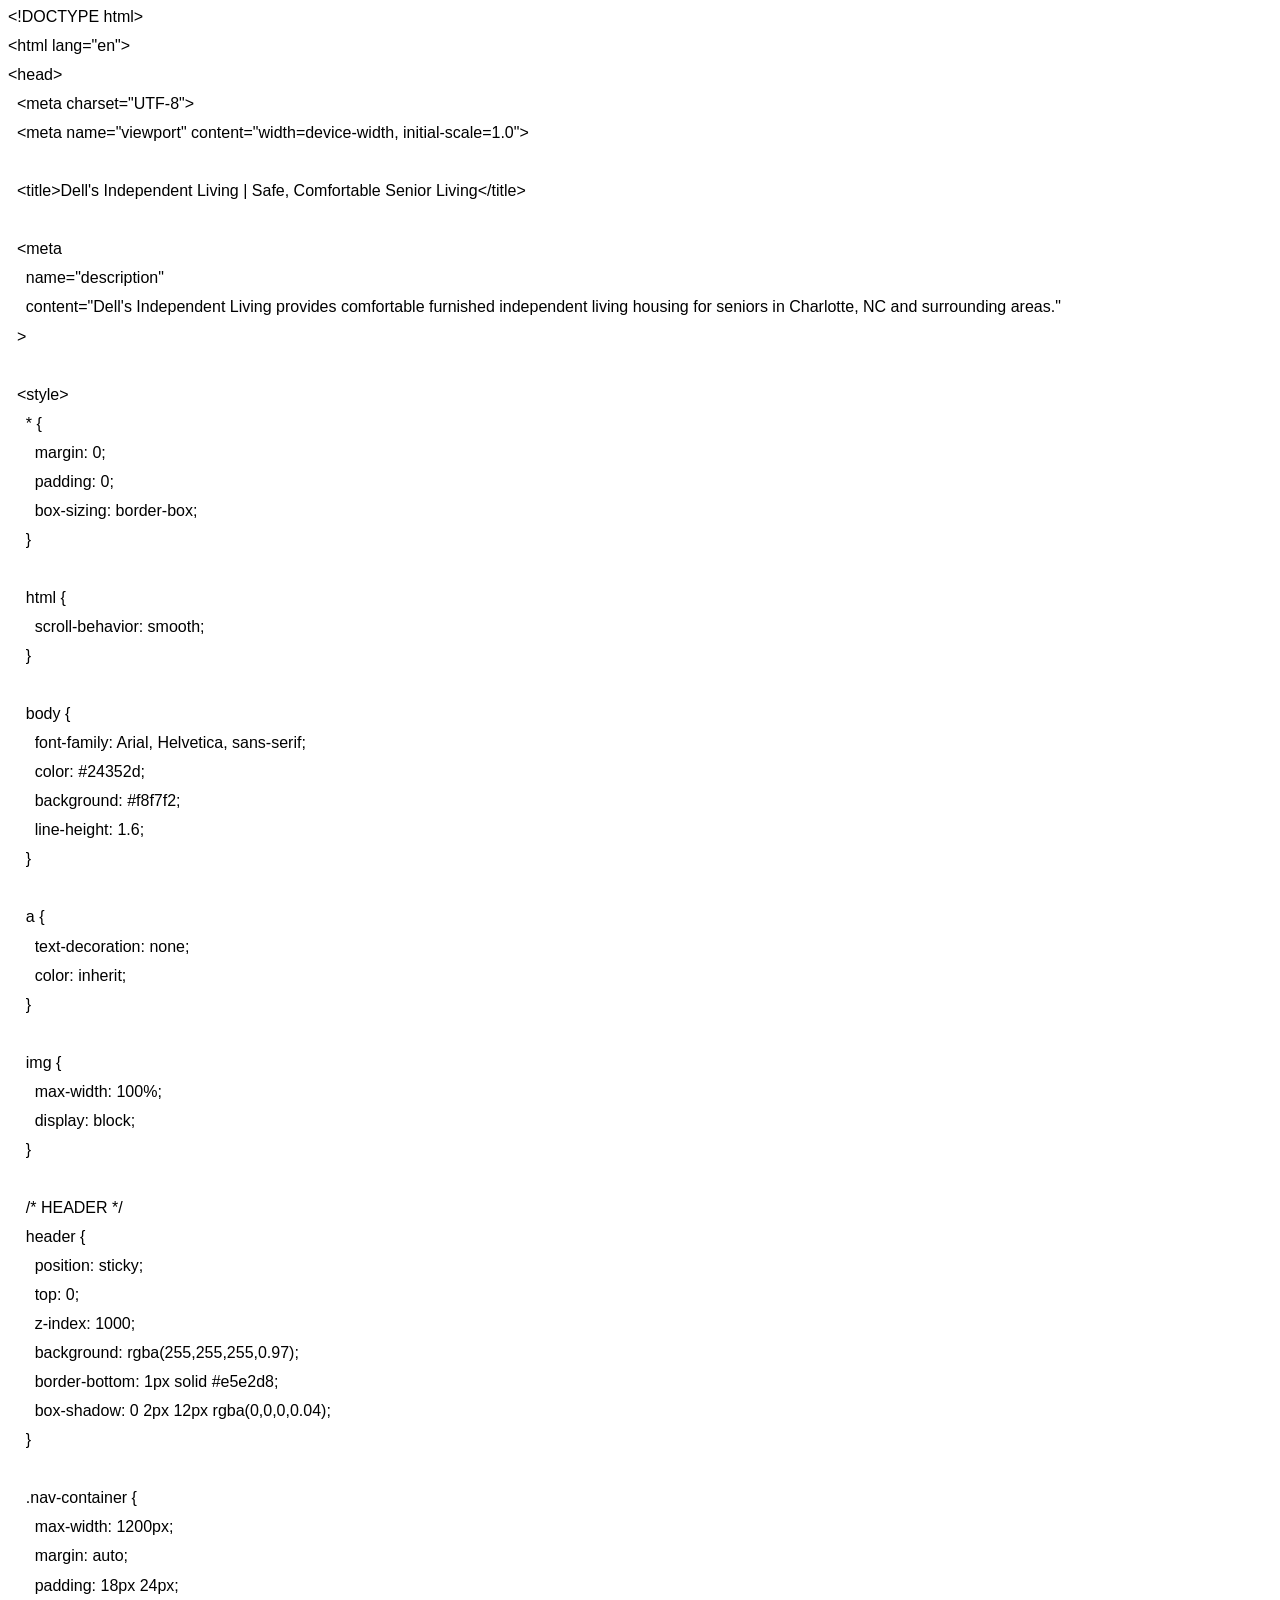
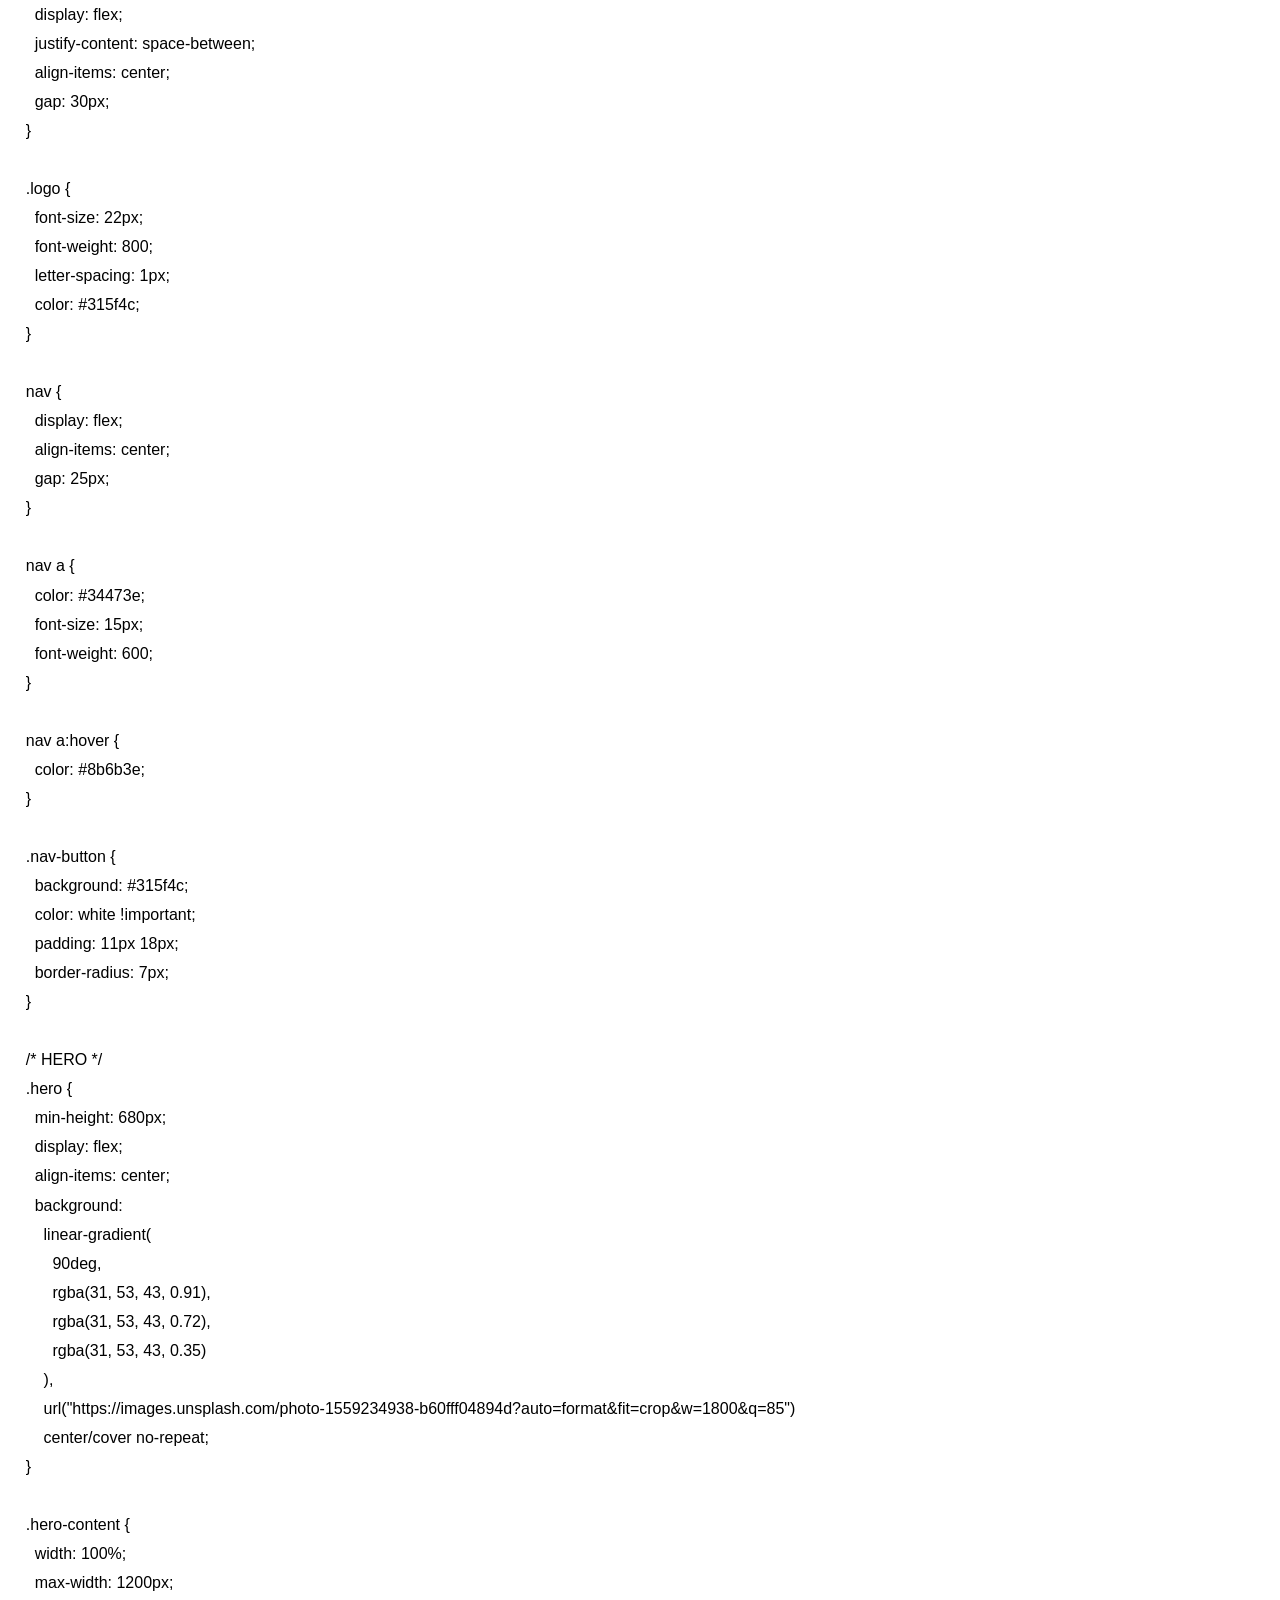
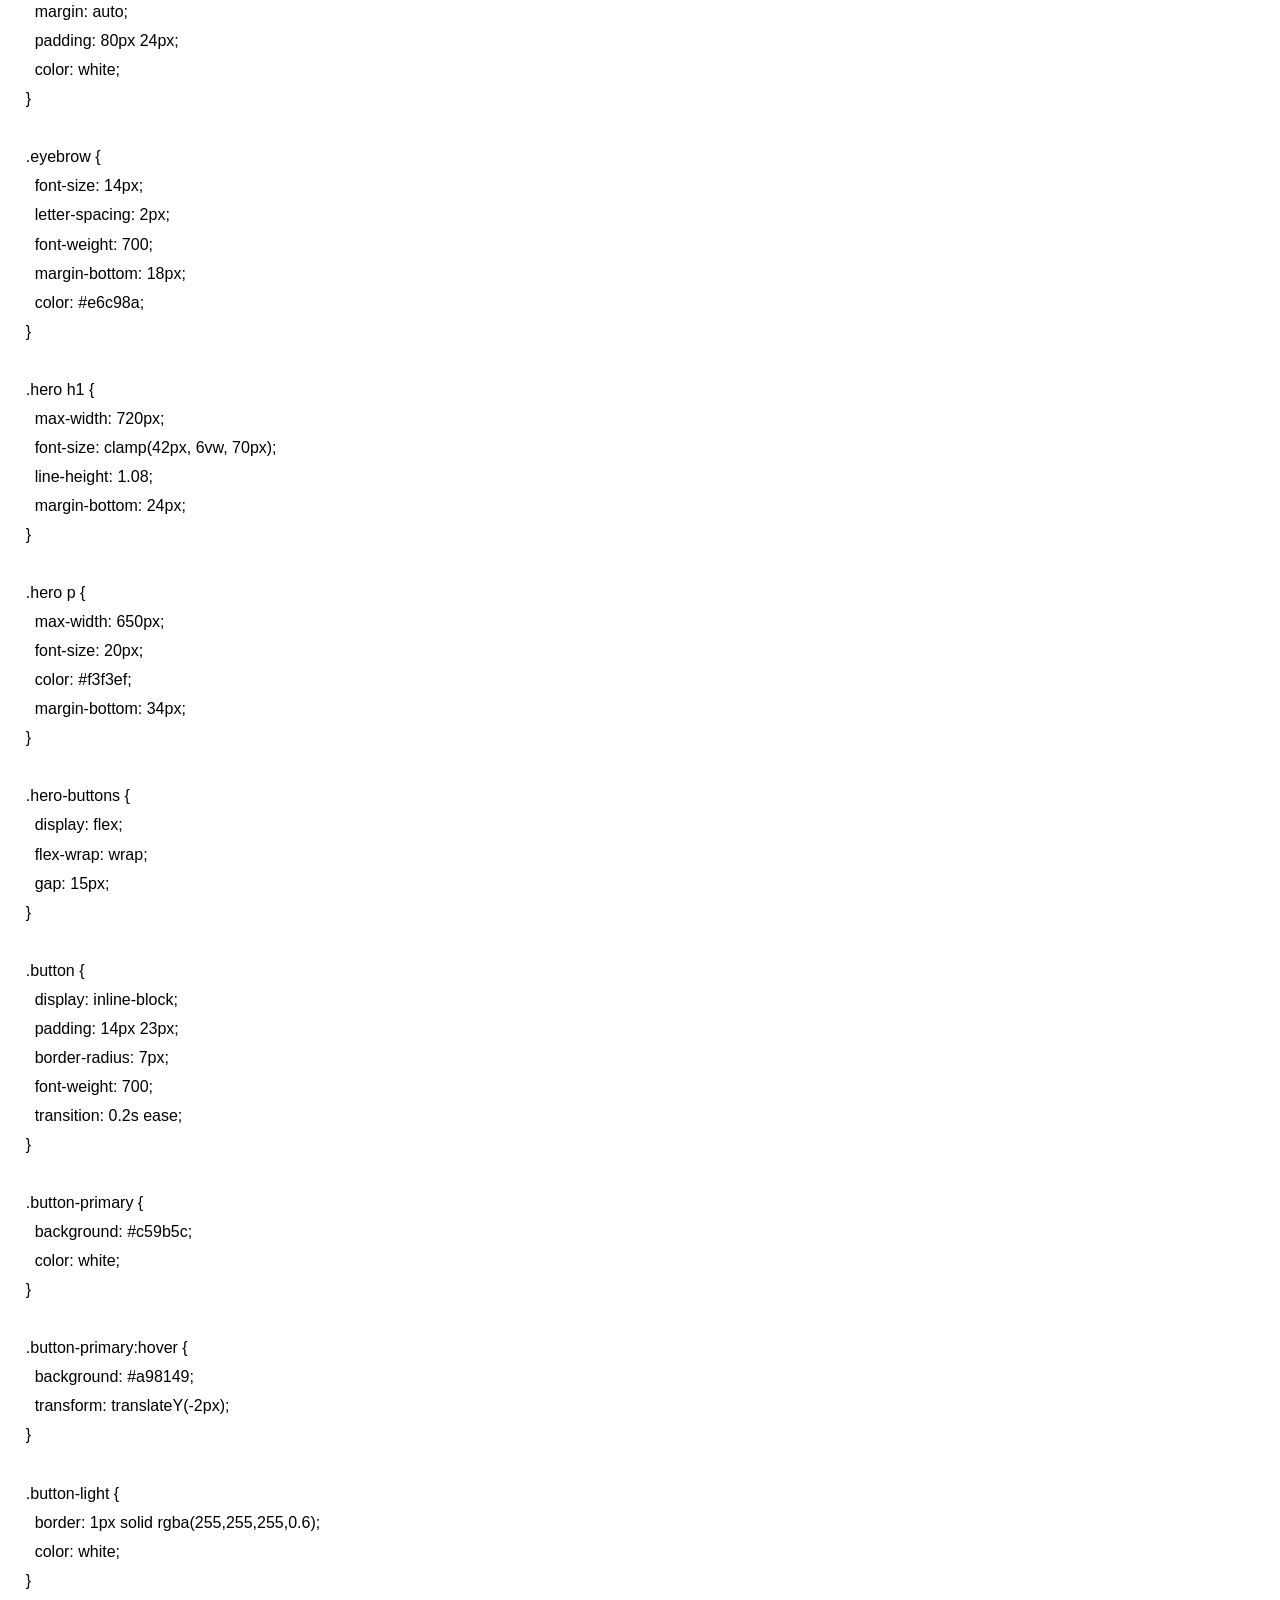
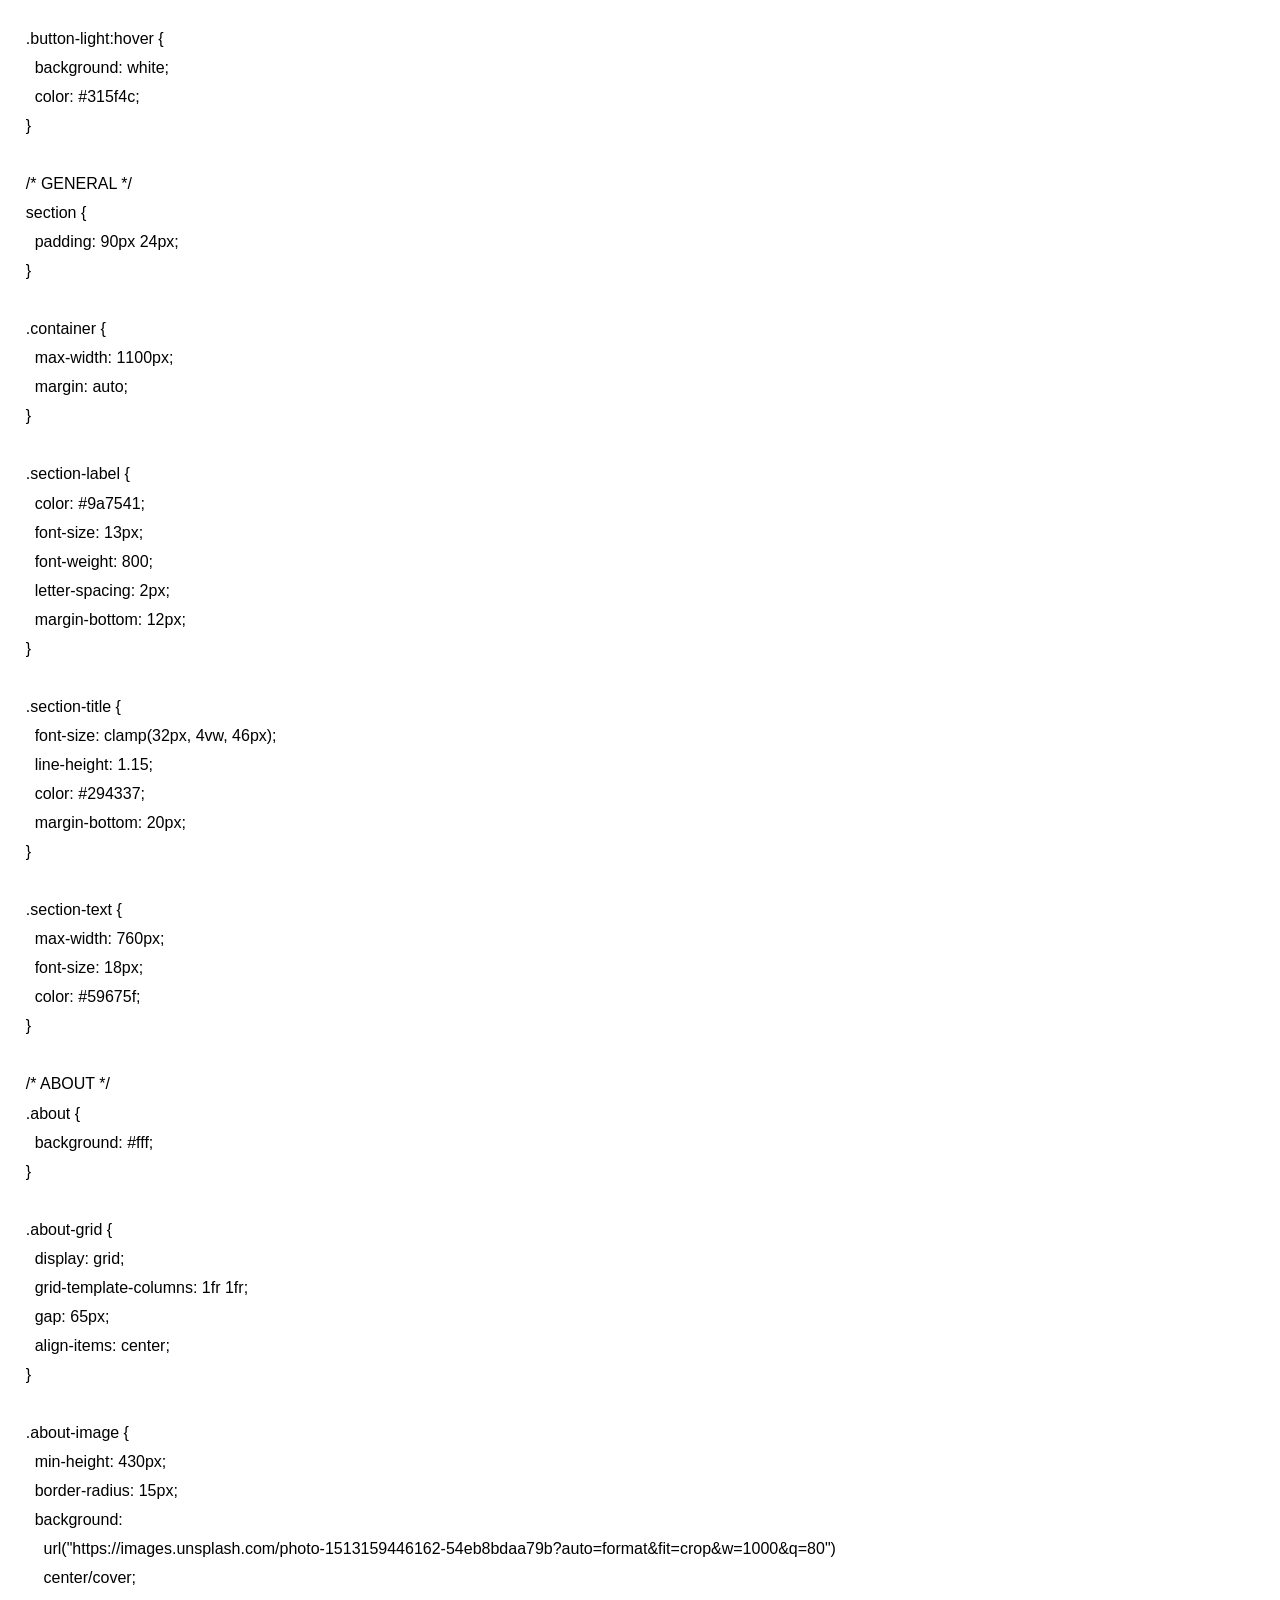
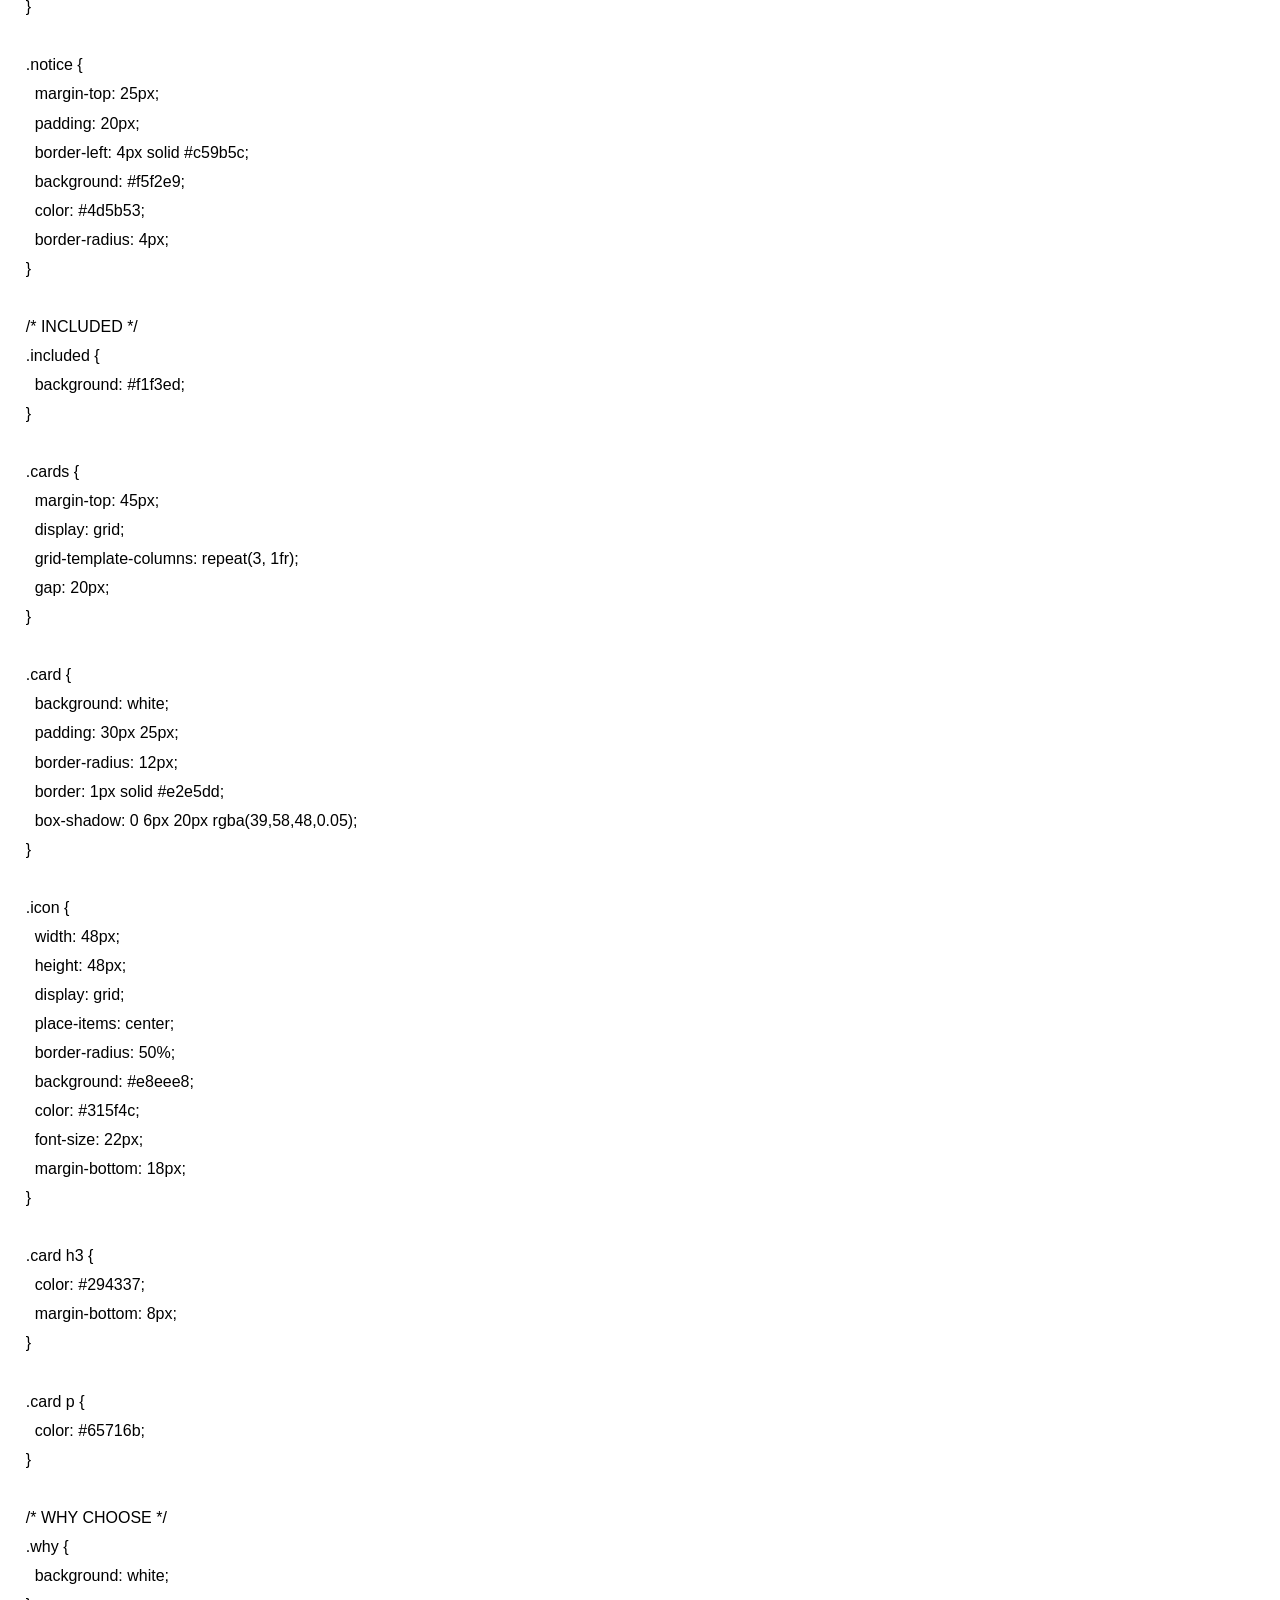
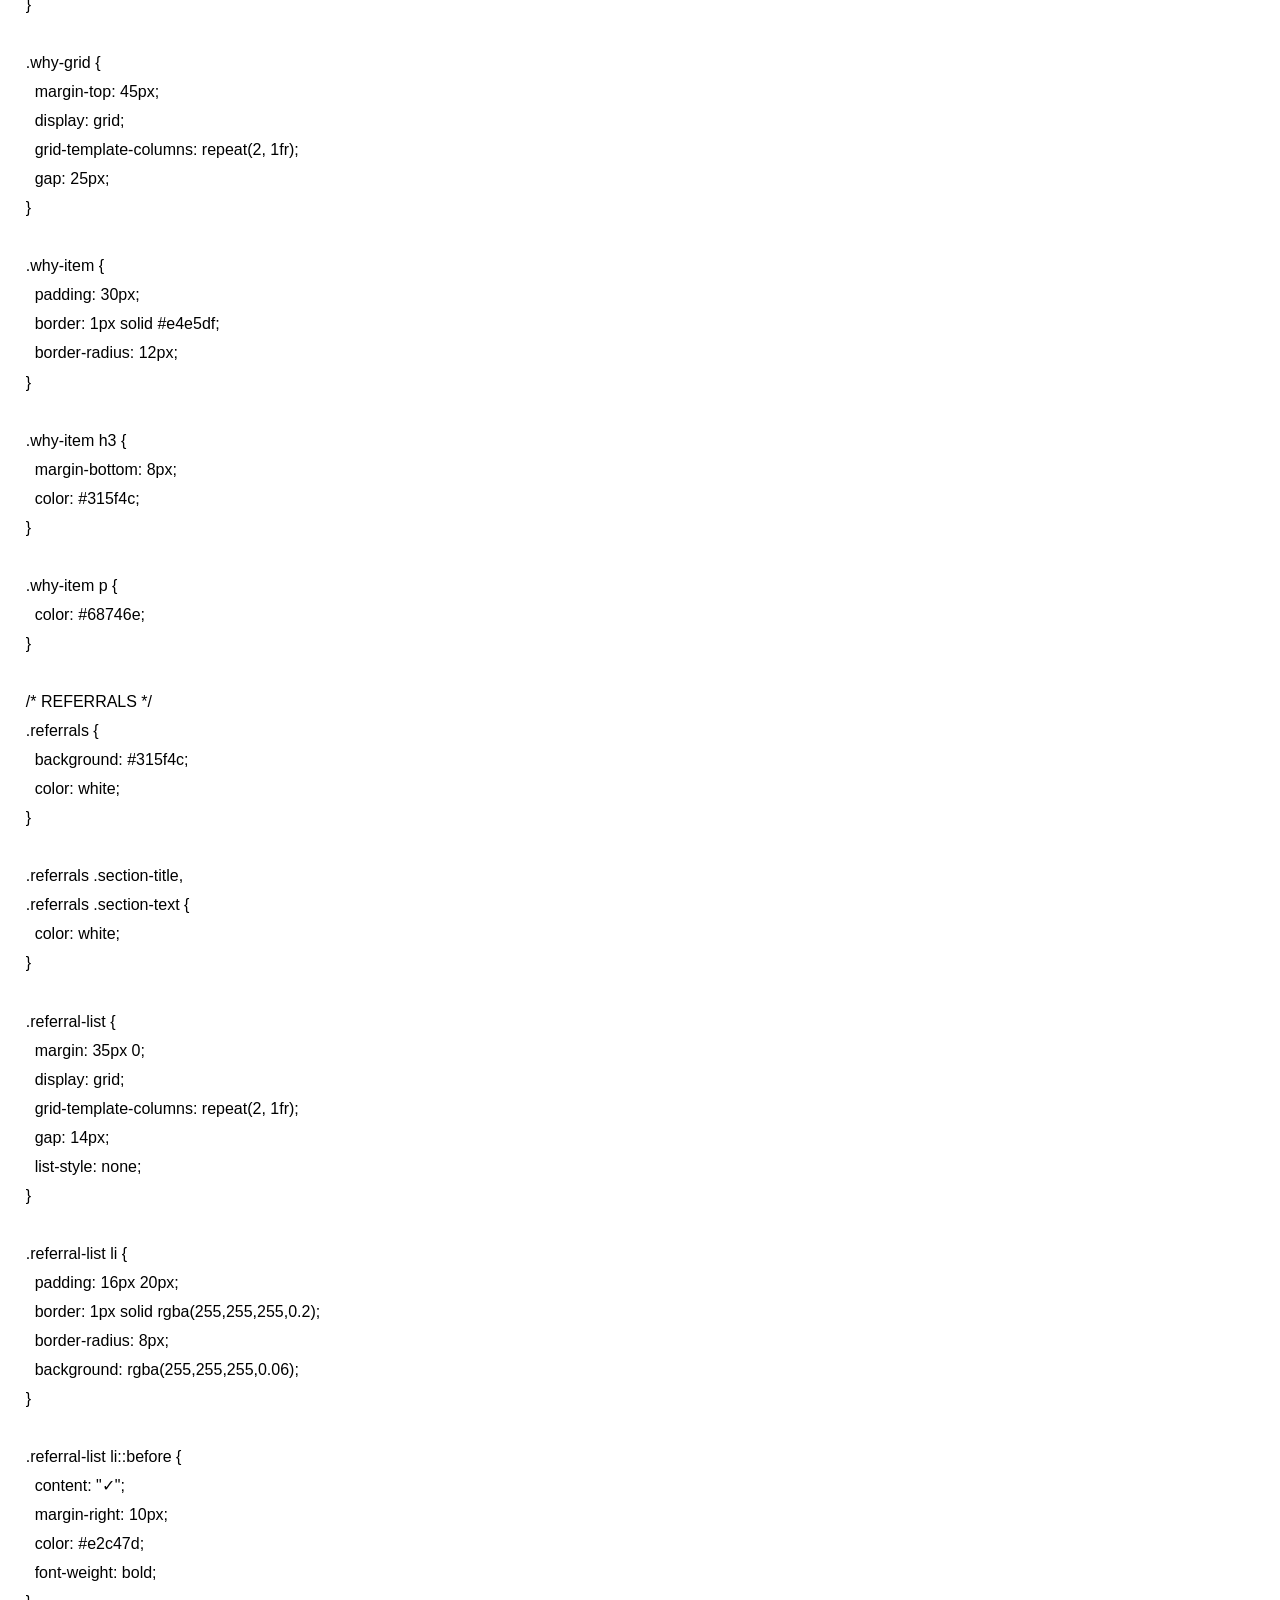
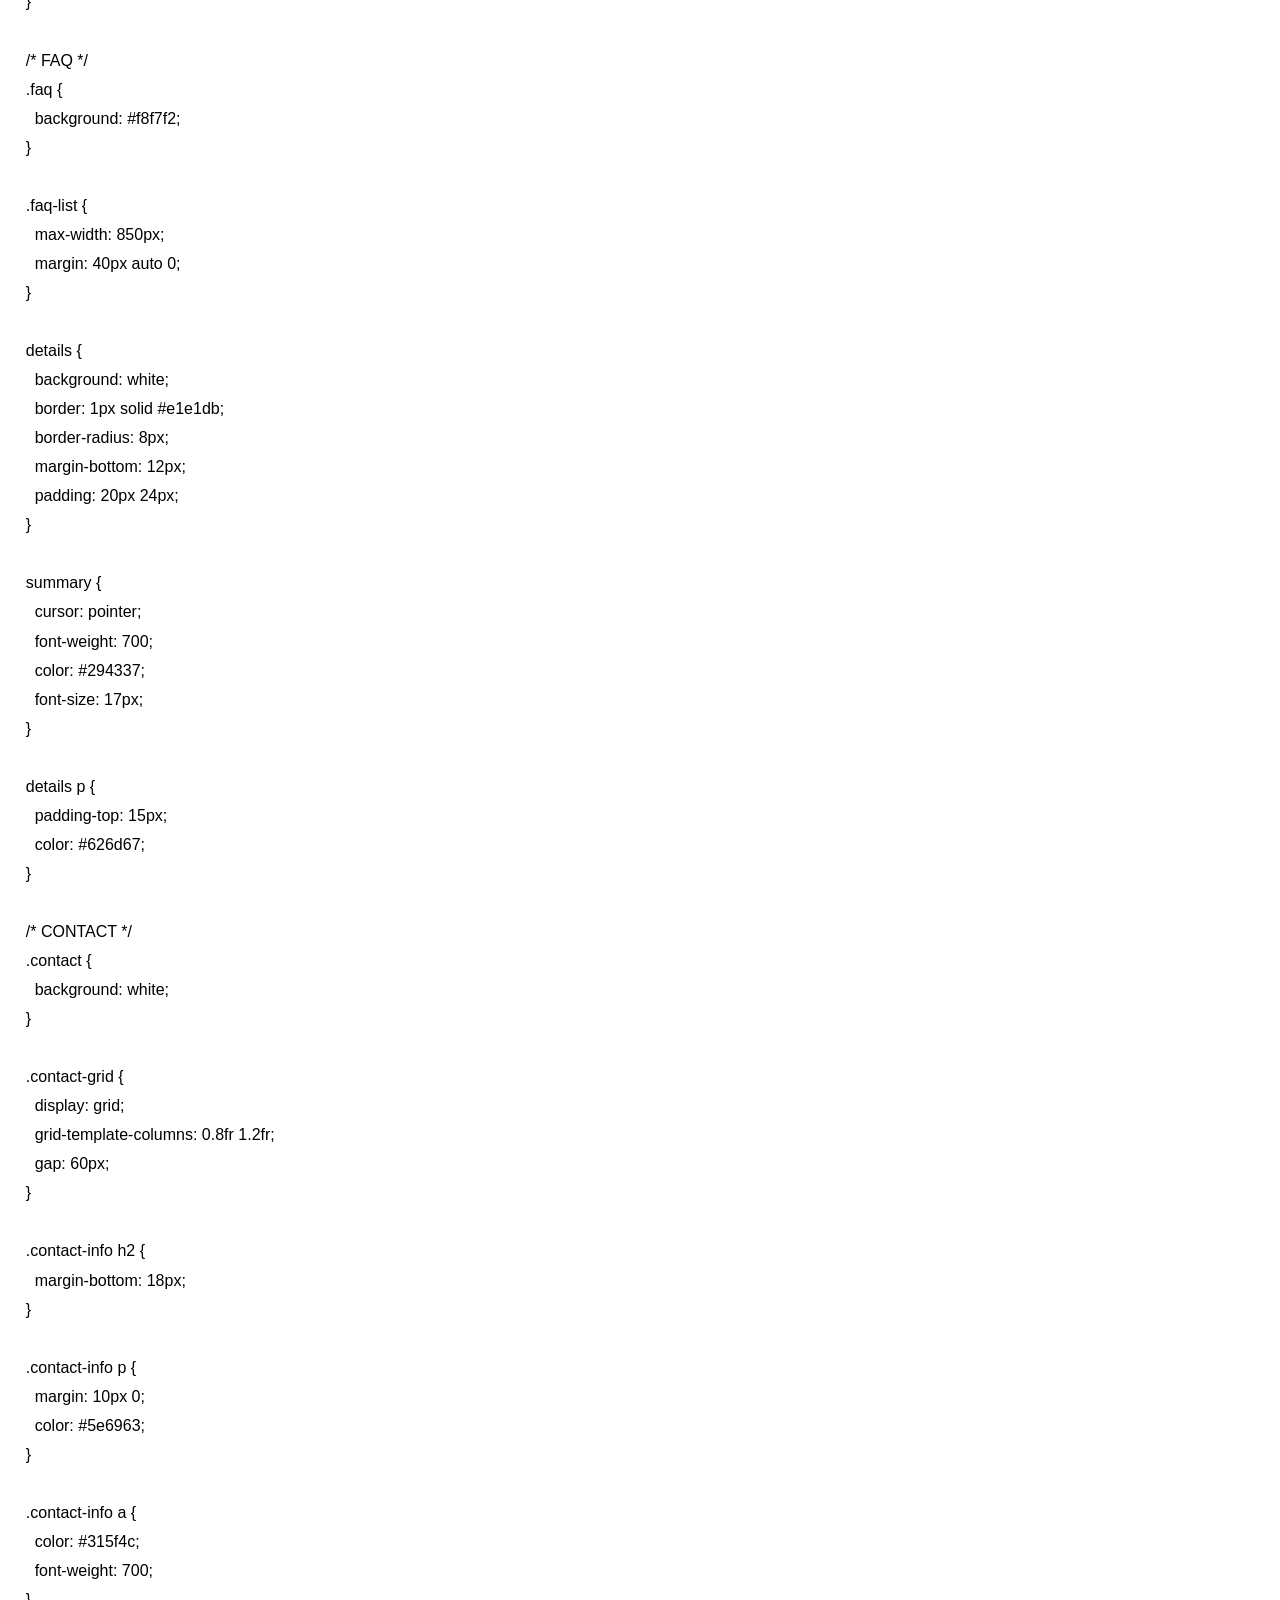
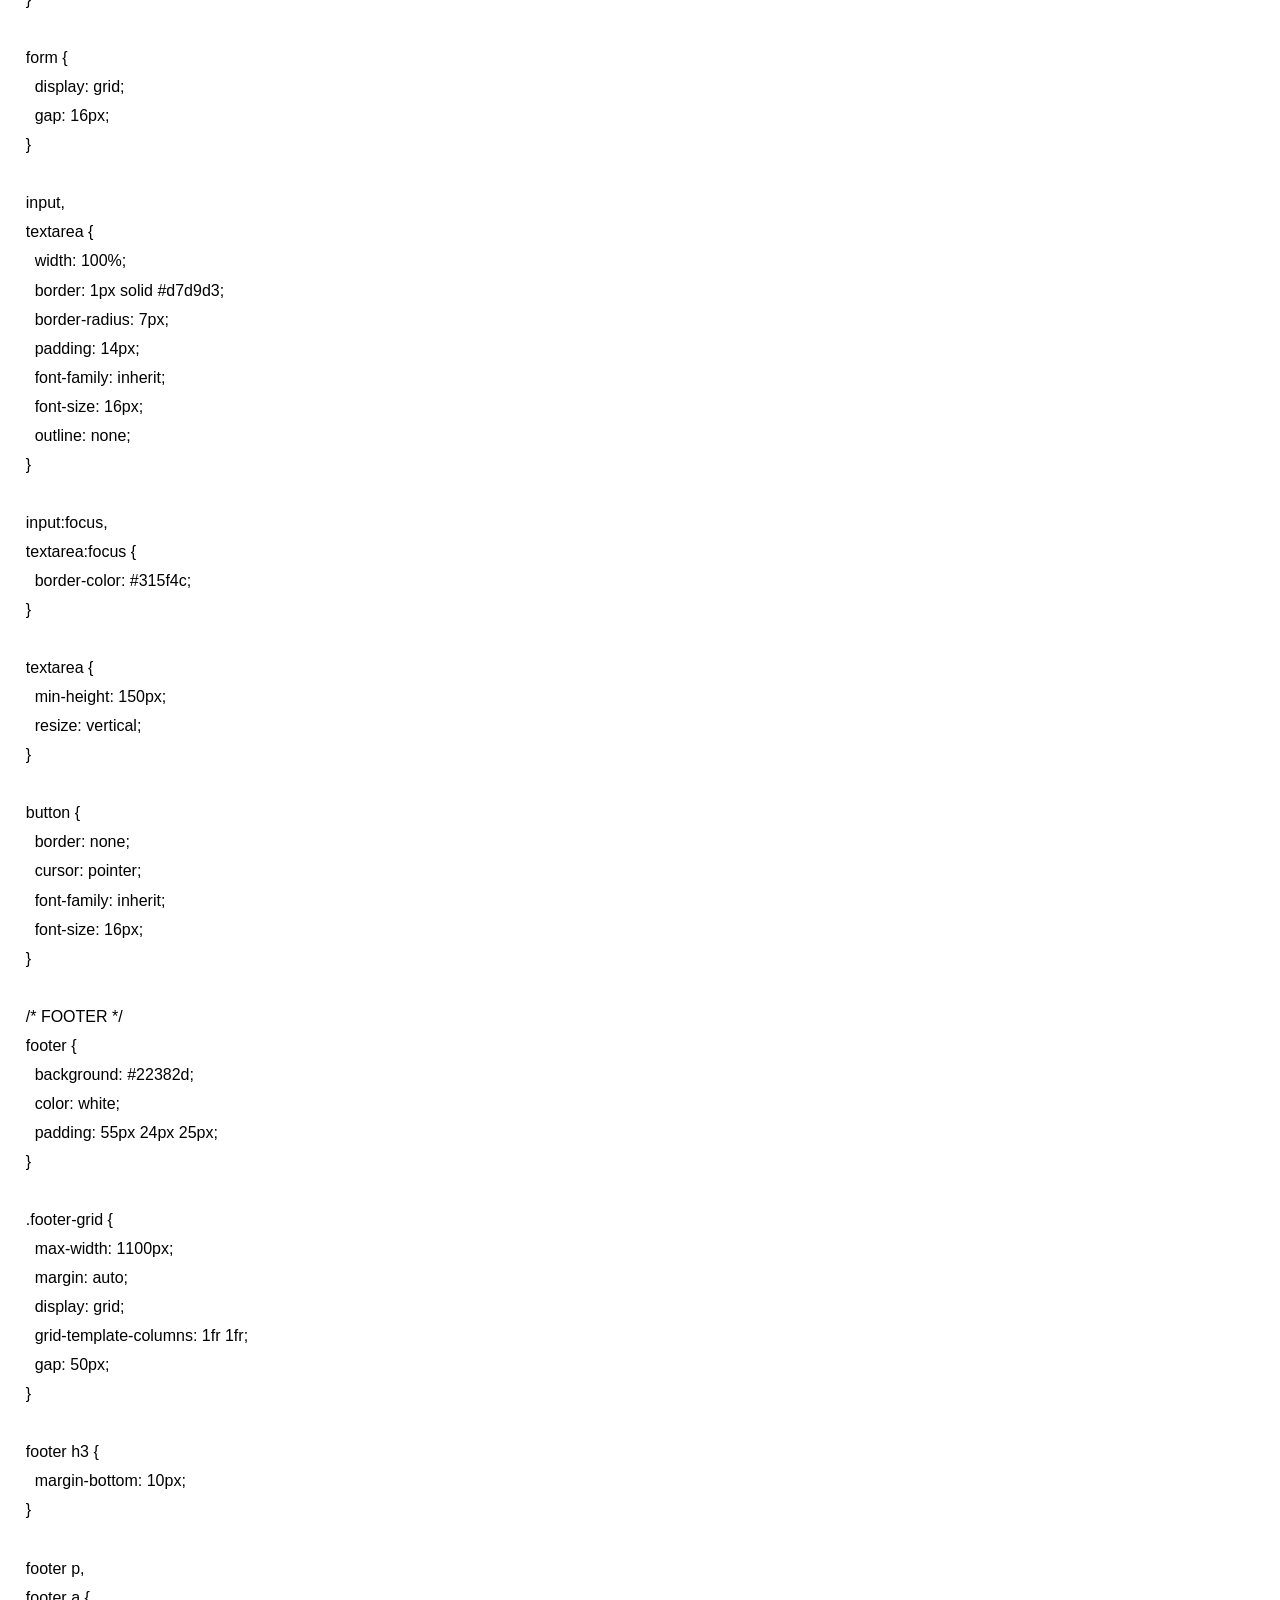
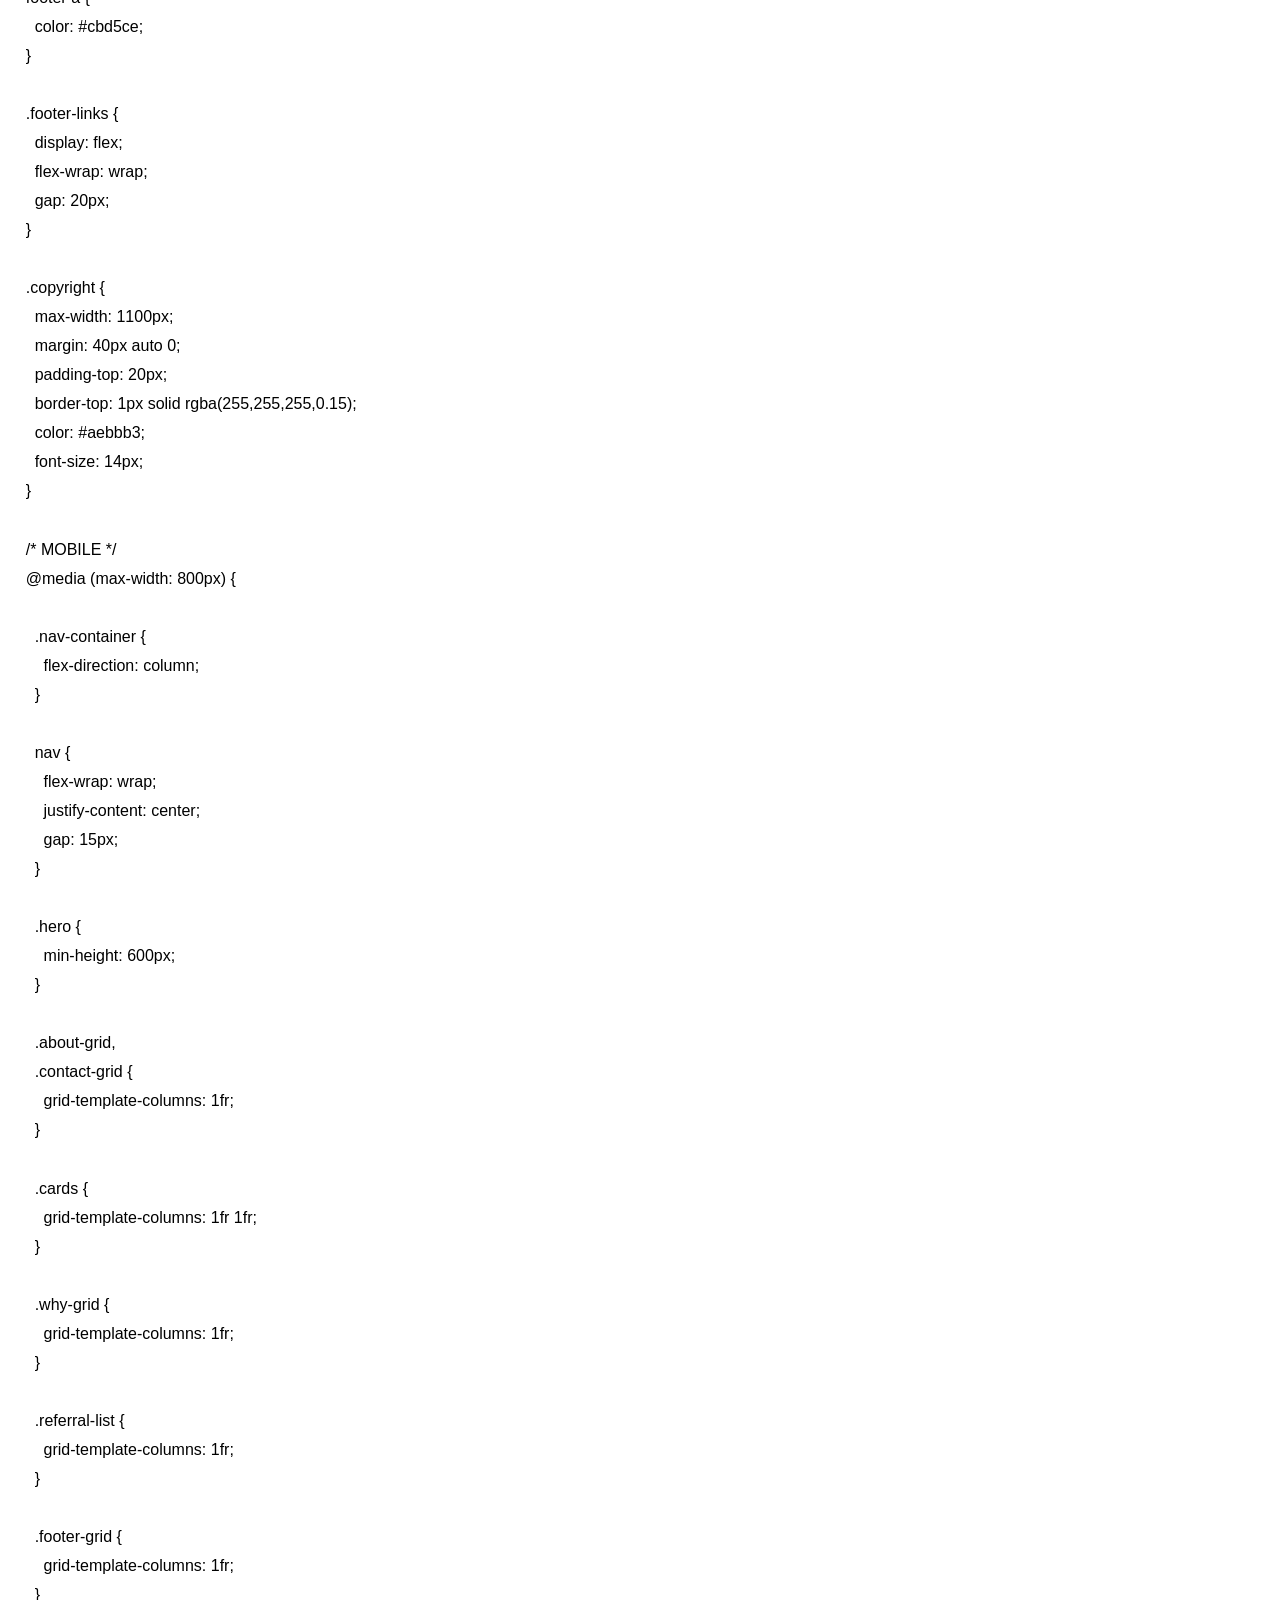
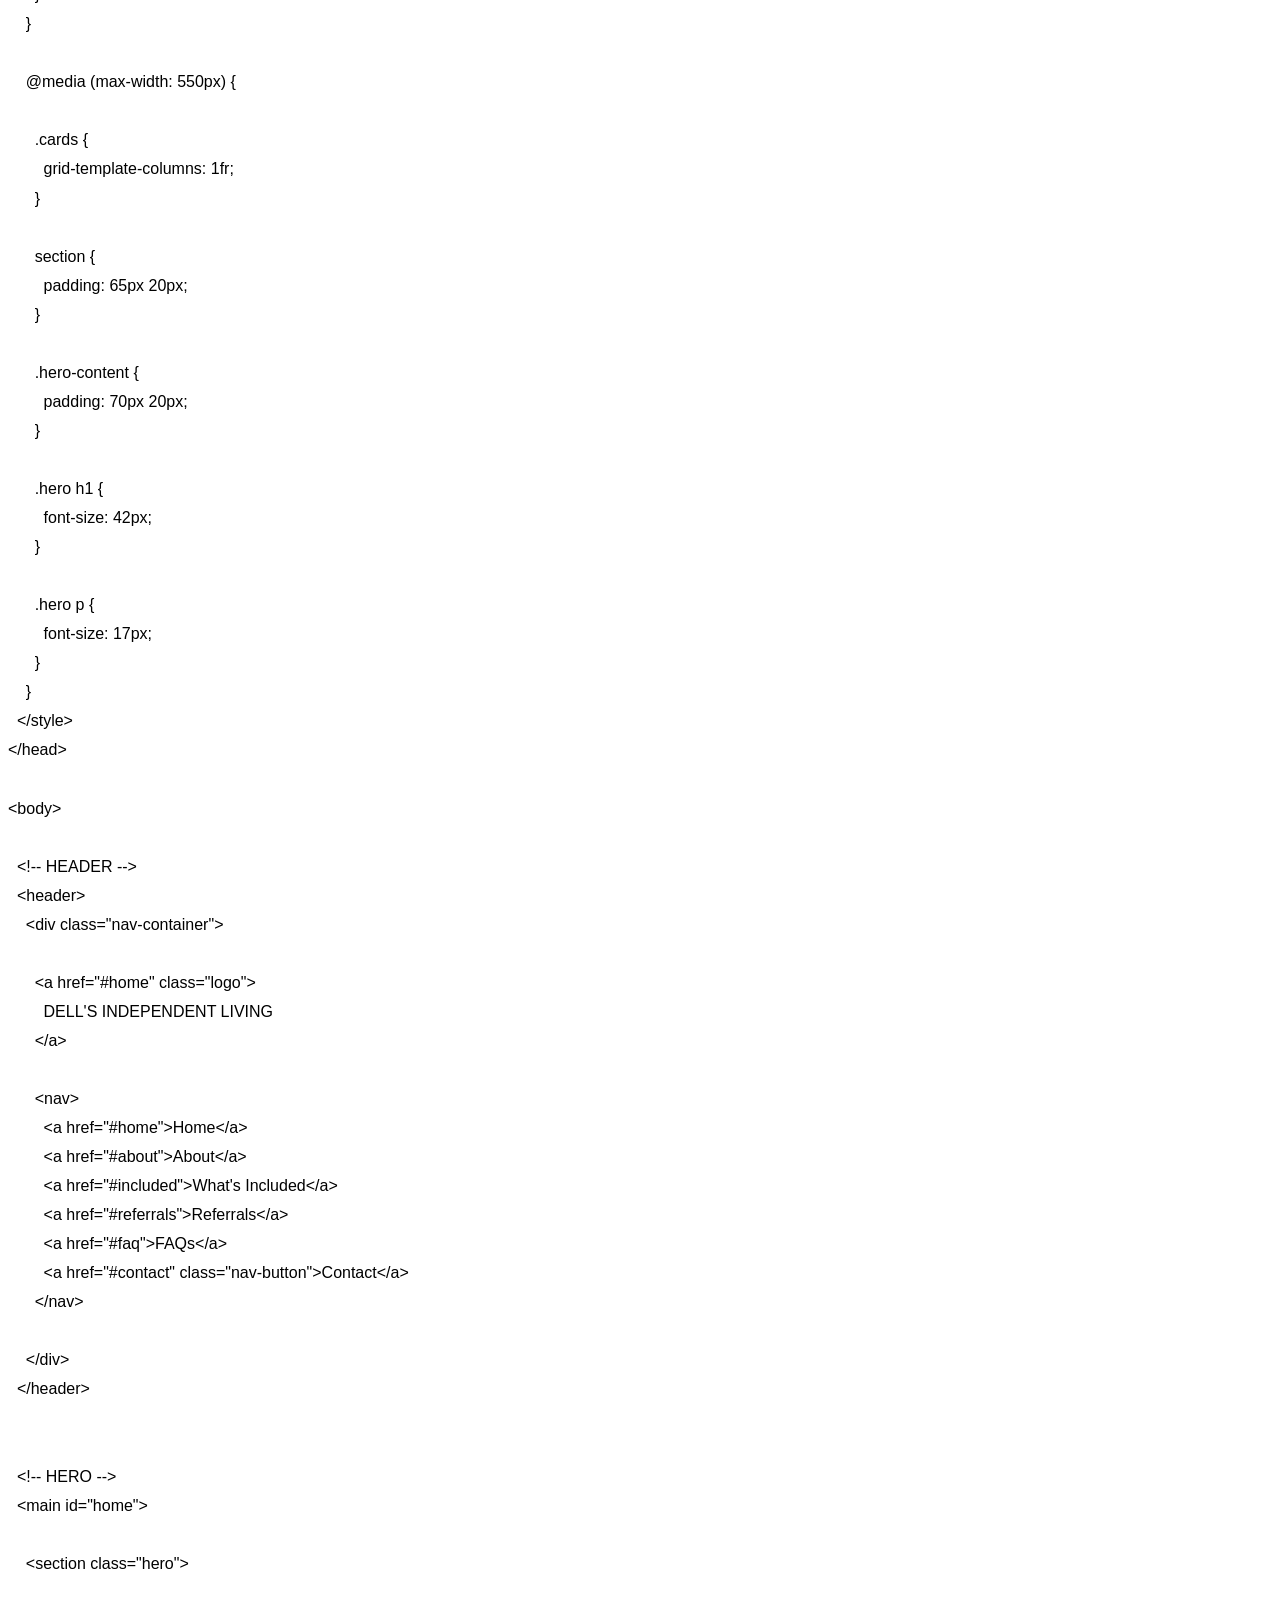
==== commit 1226d979: "Add files via upload" ====
--- a/index.htm
+++ b/index.htm
@@ -14,16 +14,16 @@
  <o:DocumentProperties>
   <o:Author>Ndidi</o:Author>
   <o:LastAuthor>Ndidi</o:LastAuthor>
-  <o:Revision>2</o:Revision>
-  <o:TotalTime>2</o:TotalTime>
+  <o:Revision>3</o:Revision>
+  <o:TotalTime>84</o:TotalTime>
   <o:Created>2026-08-11T12:57:00Z</o:Created>
-  <o:LastSaved>2026-08-11T12:57:00Z</o:LastSaved>
+  <o:LastSaved>2026-08-11T14:19:00Z</o:LastSaved>
   <o:Pages>1</o:Pages>
-  <o:Words>5979</o:Words>
-  <o:Characters>34086</o:Characters>
-  <o:Lines>284</o:Lines>
-  <o:Paragraphs>79</o:Paragraphs>
-  <o:CharactersWithSpaces>39986</o:CharactersWithSpaces>
+  <o:Words>2767</o:Words>
+  <o:Characters>15776</o:Characters>
+  <o:Lines>131</o:Lines>
+  <o:Paragraphs>37</o:Paragraphs>
+  <o:CharactersWithSpaces>18506</o:CharactersWithSpaces>
   <o:Version>16.00</o:Version>
  </o:DocumentProperties>
  <o:OfficeDocumentSettings>
@@ -669,6 +669,20 @@
 	mso-generic-font-family:swiss;
 	mso-font-pitch:variable;
 	mso-font-signature:-469750017 -1040178053 9 0 511 0;}
+@font-face
+	{font-family:"Segoe UI Emoji";
+	panose-1:2 11 5 2 4 2 4 2 2 3;
+	mso-font-charset:0;
+	mso-generic-font-family:swiss;
+	mso-font-pitch:variable;
+	mso-font-signature:3 33554432 134217728 0 1 0;}
+@font-face
+	{font-family:"Segoe UI Symbol";
+	panose-1:2 11 5 2 4 2 4 2 2 3;
+	mso-font-charset:0;
+	mso-generic-font-family:swiss;
+	mso-font-pitch:variable;
+	mso-font-signature:-2147483165 302055407 262144 0 1 0;}
  /* Style Definitions */
  p.MsoNormal, li.MsoNormal, div.MsoNormal
 	{mso-style-unhide:no;
@@ -723,8 +737,7 @@
 	mso-ligatures:standardcontextual;
 	font-weight:normal;}
 h2
-	{mso-style-noshow:yes;
-	mso-style-priority:9;
+	{mso-style-priority:9;
 	mso-style-qformat:yes;
 	mso-style-link:"Heading 2 Char";
 	mso-style-next:Normal;
@@ -783,8 +796,7 @@
 	mso-ligatures:standardcontextual;
 	font-weight:normal;}
 h4
-	{mso-style-noshow:yes;
-	mso-style-priority:9;
+	{mso-style-priority:9;
 	mso-style-qformat:yes;
 	mso-style-link:"Heading 4 Char";
 	mso-style-next:Normal;
@@ -1090,10 +1102,38 @@
 a:visited, span.MsoHyperlinkFollowed
 	{mso-style-noshow:yes;
 	mso-style-priority:99;
-	color:#954F72;
-	mso-themecolor:followedhyperlink;
+	color:purple;
 	text-decoration:underline;
 	text-underline:single;}
+p
+	{mso-style-noshow:yes;
+	mso-style-priority:99;
+	mso-margin-top-alt:auto;
+	margin-right:0in;
+	mso-margin-bottom-alt:auto;
+	margin-left:0in;
+	mso-pagination:widow-orphan;
+	font-size:12.0pt;
+	font-family:"Times New Roman",serif;
+	mso-fareast-font-family:"Times New Roman";}
+code
+	{mso-style-noshow:yes;
+	mso-style-priority:99;
+	font-family:"Courier New";
+	mso-ascii-font-family:"Courier New";
+	mso-fareast-font-family:"Times New Roman";
+	mso-hansi-font-family:"Courier New";
+	mso-bidi-font-family:"Courier New";}
+pre
+	{mso-style-noshow:yes;
+	mso-style-priority:99;
+	mso-style-link:"HTML Preformatted Char";
+	margin:0in;
+	mso-pagination:widow-orphan;
+	tab-stops:45.8pt 91.6pt 137.4pt 183.2pt 229.0pt 274.8pt 320.6pt 366.4pt 412.2pt 458.0pt 503.8pt 549.6pt 595.4pt 641.2pt 687.0pt 732.8pt;
+	font-size:10.0pt;
+	font-family:"Courier New";
+	mso-fareast-font-family:"Times New Roman";}
 p.MsoListParagraph, li.MsoListParagraph, div.MsoListParagraph
 	{mso-style-priority:34;
 	mso-style-unhide:no;
@@ -1296,7 +1336,6 @@
 	mso-themeshade:191;}
 span.Heading2Char
 	{mso-style-name:"Heading 2 Char";
-	mso-style-noshow:yes;
 	mso-style-priority:9;
 	mso-style-unhide:no;
 	mso-style-locked:yes;
@@ -1334,7 +1373,6 @@
 	mso-themeshade:191;}
 span.Heading4Char
 	{mso-style-name:"Heading 4 Char";
-	mso-style-noshow:yes;
 	mso-style-priority:9;
 	mso-style-unhide:no;
 	mso-style-locked:yes;
@@ -1481,6 +1519,112 @@
 	mso-themecolor:accent1;
 	mso-themeshade:191;
 	font-style:italic;}
+p.msonormal0, li.msonormal0, div.msonormal0
+	{mso-style-name:msonormal;
+	mso-style-unhide:no;
+	mso-margin-top-alt:auto;
+	margin-right:0in;
+	mso-margin-bottom-alt:auto;
+	margin-left:0in;
+	mso-pagination:widow-orphan;
+	font-size:12.0pt;
+	font-family:"Times New Roman",serif;
+	mso-fareast-font-family:"Times New Roman";}
+p.wduoqgmessageturn, li.wduoqgmessageturn, div.wduoqgmessageturn
+	{mso-style-name:_wduoqg_messageturn;
+	mso-style-unhide:no;
+	mso-margin-top-alt:auto;
+	margin-right:0in;
+	mso-margin-bottom-alt:auto;
+	margin-left:0in;
+	mso-pagination:widow-orphan;
+	font-size:12.0pt;
+	font-family:"Times New Roman",serif;
+	mso-fareast-font-family:"Times New Roman";}
+span.wduoqgsronly
+	{mso-style-name:_wduoqg_sronly;
+	mso-style-unhide:no;}
+span.HTMLPreformattedChar
+	{mso-style-name:"HTML Preformatted Char";
+	mso-style-noshow:yes;
+	mso-style-priority:99;
+	mso-style-unhide:no;
+	mso-style-locked:yes;
+	mso-style-link:"HTML Preformatted";
+	mso-ansi-font-size:10.0pt;
+	mso-bidi-font-size:10.0pt;
+	font-family:"Courier New";
+	mso-ascii-font-family:"Courier New";
+	mso-fareast-font-family:"Times New Roman";
+	mso-hansi-font-family:"Courier New";
+	mso-bidi-font-family:"Courier New";
+	mso-font-kerning:0pt;
+	mso-ligatures:none;}
+span.line
+	{mso-style-name:line;
+	mso-style-unhide:no;}
+span.z-TopofFormChar
+	{mso-style-name:"z-Top of Form Char";
+	mso-style-noshow:yes;
+	mso-style-priority:99;
+	mso-style-unhide:no;
+	mso-style-locked:yes;
+	mso-style-link:"z-Top of Form";
+	mso-ansi-font-size:8.0pt;
+	mso-bidi-font-size:8.0pt;
+	font-family:"Arial",sans-serif;
+	mso-ascii-font-family:Arial;
+	mso-fareast-font-family:"Times New Roman";
+	mso-hansi-font-family:Arial;
+	mso-bidi-font-family:Arial;
+	display:none;
+	mso-hide:all;
+	mso-font-kerning:0pt;
+	mso-ligatures:none;}
+span.wm-composer-sronly
+	{mso-style-name:wm-composer-sronly;
+	mso-style-unhide:no;}
+span.z-BottomofFormChar
+	{mso-style-name:"z-Bottom of Form Char";
+	mso-style-noshow:yes;
+	mso-style-priority:99;
+	mso-style-unhide:no;
+	mso-style-locked:yes;
+	mso-style-link:"z-Bottom of Form";
+	mso-ansi-font-size:8.0pt;
+	mso-bidi-font-size:8.0pt;
+	font-family:"Arial",sans-serif;
+	mso-ascii-font-family:Arial;
+	mso-fareast-font-family:"Times New Roman";
+	mso-hansi-font-family:Arial;
+	mso-bidi-font-family:Arial;
+	display:none;
+	mso-hide:all;
+	mso-font-kerning:0pt;
+	mso-ligatures:none;}
+span.wm-sidebar-chatbuttonlabel
+	{mso-style-name:wm-sidebar-chatbuttonlabel;
+	mso-style-unhide:no;}
+span.wm-sidebar-navigationicon
+	{mso-style-name:wm-sidebar-navigationicon;
+	mso-style-unhide:no;}
+span.wm-sidebar-navigationlabel
+	{mso-style-name:wm-sidebar-navigationlabel;
+	mso-style-unhide:no;}
+span.wm-sidebar-trailingicon
+	{mso-style-name:wm-sidebar-trailingicon;
+	mso-style-unhide:no;}
+p.wm-sidebar-logincopy, li.wm-sidebar-logincopy, div.wm-sidebar-logincopy
+	{mso-style-name:wm-sidebar-logincopy;
+	mso-style-unhide:no;
+	mso-margin-top-alt:auto;
+	margin-right:0in;
+	mso-margin-bottom-alt:auto;
+	margin-left:0in;
+	mso-pagination:widow-orphan;
+	font-size:12.0pt;
+	font-family:"Times New Roman",serif;
+	mso-fareast-font-family:"Times New Roman";}
 span.SpellE
 	{mso-style-name:"";
 	mso-spl-e:yes;}
@@ -1493,7 +1637,6 @@
 	font-size:12.0pt;
 	mso-ansi-font-size:12.0pt;
 	mso-bidi-font-size:12.0pt;
-	font-family:"Calibri",sans-serif;
 	mso-ascii-font-family:Calibri;
 	mso-ascii-theme-font:minor-latin;
 	mso-fareast-font-family:Calibri;
@@ -1514,6 +1657,14 @@
 	mso-paper-source:0;}
 div.WordSection1
 	{page:WordSection1;}
+ /* List Definitions */
+ @list l0
+	{mso-list-id:1533761623;
+	mso-list-template-ids:-1294955078;}
+ol
+	{margin-bottom:0in;}
+ul
+	{margin-bottom:0in;}
 -->
 </style>
 <!--[if gte mso 10]>
@@ -1552,1405 +1703,2365 @@
  </o:shapelayout></xml><![endif]-->
 </head>
 
-<body lang=EN-US link="#0563C1" vlink="#954F72" style='tab-interval:.5in;
+<body lang=EN-US link="#0563C1" vlink=purple style='tab-interval:.5in;
 word-wrap:break-word'>
 
 <div class=WordSection1>
 
-<p class=MsoNormal>&lt;!DOCTYPE html&gt;&lt;html lang=&quot;<span class=SpellE>en</span>&quot;&gt;&lt;head&gt;&lt;meta
-<span class=SpellE>charSet</span>=&quot;utf-8&quot;/&gt;&lt;meta
-name=&quot;viewport&quot; content=&quot;width=device-width,
-initial-scale=1&quot;/&gt;&lt;link <span class=SpellE>rel</span>=&quot;preload&quot;
-as=&quot;image&quot;
-href=&quot;/__l5e/assets-v1/ee967424-be1f-4dda-bca0-6617af03620f/dells-logo.png&quot;/&gt;&lt;link
-<span class=SpellE>rel</span>=&quot;preload&quot; as=&quot;image&quot;
-href=&quot;/__l5e/assets-v1/6567adda-53fd-4acc-8a23-613a951d95bb/hero-seniors-new.png&quot;/&gt;&lt;link
-<span class=SpellE>rel</span>=&quot;stylesheet&quot; <span class=SpellE>href</span>=&quot;/assets/styles-BVHansgC.css&quot;
-data-precedence=&quot;default&quot;/&gt;&lt;link <span class=SpellE>rel</span>=&quot;stylesheet&quot;
-href=&quot;https://fonts.googleapis.com/css2?family=Playfair+Display:ital,wght@0,400;0,600;0,700;1,400;1,600&amp;amp;family=Great+Vibes&amp;amp;family=Lato:wght@300;400;700&amp;amp;display=swap&quot;
-data-precedence=&quot;default&quot;/&gt;&lt;title&gt;Dell&amp;#x27;s
-Independent Living | Safe, Comfortable Senior Living&lt;/title&gt;&lt;meta
-name=&quot;description&quot; content=&quot;Dell&amp;#x27;s Independent Living
-provides a caring, supportive home for seniors who value independence, dignity,
-and companionship. Furnished rooms, Wi-Fi, utilities
-included.&quot;/&gt;&lt;meta property=&quot;<span class=SpellE><span
-class=GramE>og:title</span></span>&quot; content=&quot;Dell&amp;#x<span
-class=GramE>27;s</span> Independent Living | Safe, Comfortable Senior
-Living&quot;/&gt;&lt;meta property=&quot;<span class=SpellE><span class=GramE>og:description</span></span>&quot;
-content=&quot;Dell&amp;#x<span class=GramE>27;s</span> Independent Living
-provides a caring, supportive home for seniors who value independence, dignity,
-and companionship. Furnished rooms, Wi-Fi, utilities
-included.&quot;/&gt;&lt;meta property=&quot;<span class=SpellE><span
-class=GramE>og:type</span></span>&quot;
-content=&quot;website&quot;/&gt;&lt;meta name=&quot;<span class=SpellE><span
-class=GramE>twitter:card</span></span>&quot; content=&quot;<span class=SpellE>summary_large_image</span>&quot;/&gt;&lt;meta
-name=&quot;<span class=SpellE><span class=GramE>twitter:title</span></span>&quot;
-content=&quot;Dell&amp;#x<span class=GramE>27;s</span> Independent Living |
-Safe, Comfortable Senior Living&quot;/&gt;&lt;meta name=&quot;<span
-class=SpellE><span class=GramE>twitter:description</span></span>&quot;
-content=&quot;Dell&amp;#x<span class=GramE>27;s</span> Independent Living
-provides a caring, supportive home for seniors who value independence, dignity,
-and companionship. Furnished rooms, Wi-Fi, utilities
-included.&quot;/&gt;&lt;meta property=&quot;<span class=SpellE>og:image</span>&quot;
-content=&quot;https://pub-bb2e103a32db4e198524a2e9ed8f35b4.r2.dev/ac83dac1-29ba-4fdd-b95a-3394fb0b35f0/id-preview-e0d3b97a--836e24c6-9c1b-484f-b236-69a905ae2f5c.lovable.app-1785693516816.png&quot;/&gt;&lt;meta
-name=&quot;<span class=SpellE>twitter:image</span>&quot;
-content=&quot;https://pub-bb2e103a32db4e198524a2e9ed8f35b4.r2.dev/ac83dac1-29ba-4fdd-b95a-3394fb0b35f0/id-preview-e0d3b97a--836e24c6-9c1b-484f-b236-69a905ae2f5c.lovable.app-1785693516816.png&quot;/&gt;&lt;link
-<span class=SpellE>rel</span>=&quot;<span class=SpellE>modulepreload</span>&quot;
-<span class=SpellE>href</span>=&quot;/assets/index-BQMGaRDk.js&quot;/&gt;&lt;link
-<span class=SpellE>rel</span>=&quot;<span class=SpellE>modulepreload</span>&quot;
-<span class=SpellE>href</span>=&quot;/assets/routes-DaYszo1W.js&quot;/&gt;&lt;link
-<span class=SpellE>rel</span>=&quot;<span class=SpellE>preconnect</span>&quot; <span
-class=SpellE>href</span>=&quot;https://fonts.googleapis.com&quot;/&gt;&lt;link <span
-class=SpellE>rel</span>=&quot;<span class=SpellE>preconnect</span>&quot; <span
-class=SpellE>href</span>=&quot;https://fonts.gstatic.com&quot; <span
-class=SpellE>crossorigin</span>=&quot;anonymous&quot;/&gt;&lt;link <span
-class=SpellE>rel</span>=&quot;icon&quot; <span class=SpellE>href</span>=&quot;/favicon.ico&quot;
-type=&quot;image/x-icon&quot;/&gt;<o:p></o:p></p>
-
-<p class=MsoNormal>&lt;style&gt;<o:p></o:p></p>
-
-<p class=MsoNormal><span style='mso-tab-count:1'>����������� </span>@font-face
+<p class=MsoNormal>&lt;!DOCTYPE html&gt;<o:p></o:p></p>
+
+<p class=MsoNormal>&lt;html lang=&quot;<span class=SpellE>en</span>&quot;&gt;<o:p></o:p></p>
+
+<p class=MsoNormal>&lt;head&gt;<o:p></o:p></p>
+
+<p class=MsoNormal><span style='mso-spacerun:yes'>� </span>&lt;meta
+charset=&quot;UTF-8&quot;&gt;<o:p></o:p></p>
+
+<p class=MsoNormal><span style='mso-spacerun:yes'>�</span><span
+style='mso-spacerun:yes'>�</span>&lt;meta name=&quot;viewport&quot;
+content=&quot;width=device-width, initial-scale=1.0&quot;&gt;<o:p></o:p></p>
+
+<p class=MsoNormal><o:p>&nbsp;</o:p></p>
+
+<p class=MsoNormal><span style='mso-spacerun:yes'>� </span>&lt;title&gt;Dell's
+Independent Living | Safe, Comfortable Senior Living&lt;/title&gt;<o:p></o:p></p>
+
+<p class=MsoNormal><o:p>&nbsp;</o:p></p>
+
+<p class=MsoNormal><span style='mso-spacerun:yes'>� </span>&lt;meta<o:p></o:p></p>
+
+<p class=MsoNormal><span style='mso-spacerun:yes'>���
+</span>name=&quot;description&quot;<o:p></o:p></p>
+
+<p class=MsoNormal><span style='mso-spacerun:yes'>���
+</span>content=&quot;Dell's Independent Living provides comfortable furnished
+independent living housing for seniors in Charlotte, NC and surrounding
+areas.&quot;<o:p></o:p></p>
+
+<p class=MsoNormal><span style='mso-spacerun:yes'>� </span>&gt;<o:p></o:p></p>
+
+<p class=MsoNormal><o:p>&nbsp;</o:p></p>
+
+<p class=MsoNormal><span style='mso-spacerun:yes'>� </span>&lt;style&gt;<o:p></o:p></p>
+
+<p class=MsoNormal><span style='mso-spacerun:yes'>��� </span>* {<o:p></o:p></p>
+
+<p class=MsoNormal><span style='mso-spacerun:yes'>����� </span>margin: 0;<o:p></o:p></p>
+
+<p class=MsoNormal><span style='mso-spacerun:yes'>����� </span>padding: 0;<o:p></o:p></p>
+
+<p class=MsoNormal><span style='mso-spacerun:yes'>����� </span>box-sizing:
+border-box;<o:p></o:p></p>
+
+<p class=MsoNormal><span style='mso-spacerun:yes'>��� </span>}<o:p></o:p></p>
+
+<p class=MsoNormal><o:p>&nbsp;</o:p></p>
+
+<p class=MsoNormal><span style='mso-spacerun:yes'>��� </span>html {<o:p></o:p></p>
+
+<p class=MsoNormal><span style='mso-spacerun:yes'>����� </span>scroll-behavior:
+smooth;<o:p></o:p></p>
+
+<p class=MsoNormal><span style='mso-spacerun:yes'>��� </span>}<o:p></o:p></p>
+
+<p class=MsoNormal><o:p>&nbsp;</o:p></p>
+
+<p class=MsoNormal><span style='mso-spacerun:yes'>��� </span>body {<o:p></o:p></p>
+
+<p class=MsoNormal><span style='mso-spacerun:yes'>����� </span>font-family:
+Arial, Helvetica, sans-serif;<o:p></o:p></p>
+
+<p class=MsoNormal><span style='mso-spacerun:yes'>����� </span>color: #24352d;<o:p></o:p></p>
+
+<p class=MsoNormal><span style='mso-spacerun:yes'>����� </span>background:
+#f8f7f2;<o:p></o:p></p>
+
+<p class=MsoNormal><span style='mso-spacerun:yes'>����� </span>line-height:
+1.6;<o:p></o:p></p>
+
+<p class=MsoNormal><span style='mso-spacerun:yes'>��� </span>}<o:p></o:p></p>
+
+<p class=MsoNormal><o:p>&nbsp;</o:p></p>
+
+<p class=MsoNormal><span style='mso-spacerun:yes'>��� </span>a {<o:p></o:p></p>
+
+<p class=MsoNormal><span style='mso-spacerun:yes'>����� </span>text-decoration:
+none;<o:p></o:p></p>
+
+<p class=MsoNormal><span style='mso-spacerun:yes'>����� </span>color: inherit;<o:p></o:p></p>
+
+<p class=MsoNormal><span style='mso-spacerun:yes'>��� </span>}<o:p></o:p></p>
+
+<p class=MsoNormal><o:p>&nbsp;</o:p></p>
+
+<p class=MsoNormal><span style='mso-spacerun:yes'>��� </span><span
+class=SpellE>img</span> {<o:p></o:p></p>
+
+<p class=MsoNormal><span style='mso-spacerun:yes'>����� </span>max-width: 100%;<o:p></o:p></p>
+
+<p class=MsoNormal><span style='mso-spacerun:yes'>����� </span>display: block;<o:p></o:p></p>
+
+<p class=MsoNormal><span style='mso-spacerun:yes'>��� </span>}<o:p></o:p></p>
+
+<p class=MsoNormal><o:p>&nbsp;</o:p></p>
+
+<p class=MsoNormal><span style='mso-spacerun:yes'>��� </span>/* HEADER */<o:p></o:p></p>
+
+<p class=MsoNormal><span style='mso-spacerun:yes'>��� </span>header {<o:p></o:p></p>
+
+<p class=MsoNormal><span style='mso-spacerun:yes'>����� </span>position:
+sticky;<o:p></o:p></p>
+
+<p class=MsoNormal><span style='mso-spacerun:yes'>����� </span>top: 0;<o:p></o:p></p>
+
+<p class=MsoNormal><span style='mso-spacerun:yes'>����� </span>z-index: 1000;<o:p></o:p></p>
+
+<p class=MsoNormal><span style='mso-spacerun:yes'>����� </span>background: <span
+class=SpellE><span class=GramE>rgba</span></span><span class=GramE>(</span>255,255,255,0.97);<o:p></o:p></p>
+
+<p class=MsoNormal><span style='mso-spacerun:yes'>����� </span>border-bottom:
+1px solid #e5e2d8;<o:p></o:p></p>
+
+<p class=MsoNormal><span style='mso-spacerun:yes'>����� </span>box-shadow: 0
+2px 12px <span class=SpellE><span class=GramE>rgba</span></span><span
+class=GramE>(</span>0,0,0,0.04);<o:p></o:p></p>
+
+<p class=MsoNormal><span style='mso-spacerun:yes'>��� </span>}<o:p></o:p></p>
+
+<p class=MsoNormal><o:p>&nbsp;</o:p></p>
+
+<p class=MsoNormal><span style='mso-spacerun:yes'>��� </span>.nav-container {<o:p></o:p></p>
+
+<p class=MsoNormal><span style='mso-spacerun:yes'>����� </span>max-width:
+1200px;<o:p></o:p></p>
+
+<p class=MsoNormal><span style='mso-spacerun:yes'>����� </span>margin: auto;<o:p></o:p></p>
+
+<p class=MsoNormal><span style='mso-spacerun:yes'>����� </span>padding: 18px
+24px;<o:p></o:p></p>
+
+<p class=MsoNormal><span style='mso-spacerun:yes'>����� </span>display: flex;<o:p></o:p></p>
+
+<p class=MsoNormal><span style='mso-spacerun:yes'>����� </span>justify-content:
+space-between;<o:p></o:p></p>
+
+<p class=MsoNormal><span style='mso-spacerun:yes'>����� </span>align-items:
+center;<o:p></o:p></p>
+
+<p class=MsoNormal><span style='mso-spacerun:yes'>����� </span>gap: 30px;<o:p></o:p></p>
+
+<p class=MsoNormal><span style='mso-spacerun:yes'>��� </span>}<o:p></o:p></p>
+
+<p class=MsoNormal><o:p>&nbsp;</o:p></p>
+
+<p class=MsoNormal><span style='mso-spacerun:yes'>��� </span><span class=GramE>.logo</span>
 {<o:p></o:p></p>
 
-<p class=MsoNormal><span style='mso-tab-count:2'>����������������������� </span>font-family:
-'<span class=SpellE>CameraPlainVariable</span>';<o:p></o:p></p>
-
-<p class=MsoNormal><span style='mso-tab-count:2'>����������������������� </span><span
-class=SpellE>src</span>:
-url('https://cdn.gpteng.co/mcp-widgets/v1/fonts/CameraPlainVariable.woff2')
-format('woff2');<o:p></o:p></p>
-
-<p class=MsoNormal><span style='mso-tab-count:2'>����������������������� </span>font-weight:
-100 900;<o:p></o:p></p>
-
-<p class=MsoNormal><span style='mso-tab-count:2'>����������������������� </span>font-style:
-normal;<o:p></o:p></p>
-
-<p class=MsoNormal><span style='mso-tab-count:2'>����������������������� </span>font-display:
-swap;<o:p></o:p></p>
-
-<p class=MsoNormal><span style='mso-tab-count:1'>����������� </span>}<o:p></o:p></p>
-
-<p class=MsoNormal><o:p>&nbsp;</o:p></p>
-
-<p class=MsoNormal><span style='mso-tab-count:1'>����������� </span>#lovable-badge
+<p class=MsoNormal><span style='mso-spacerun:yes'>����� </span>font-size: 22px;<o:p></o:p></p>
+
+<p class=MsoNormal><span style='mso-spacerun:yes'>����� </span>font-weight:
+800;<o:p></o:p></p>
+
+<p class=MsoNormal><span style='mso-spacerun:yes'>����� </span>letter-spacing:
+1px;<o:p></o:p></p>
+
+<p class=MsoNormal><span style='mso-spacerun:yes'>����� </span>color: #315f4c;<o:p></o:p></p>
+
+<p class=MsoNormal><span style='mso-spacerun:yes'>��� </span>}<o:p></o:p></p>
+
+<p class=MsoNormal><o:p>&nbsp;</o:p></p>
+
+<p class=MsoNormal><span style='mso-spacerun:yes'>��� </span>nav {<o:p></o:p></p>
+
+<p class=MsoNormal><span style='mso-spacerun:yes'>����� </span>display: flex;<o:p></o:p></p>
+
+<p class=MsoNormal><span style='mso-spacerun:yes'>����� </span>align-items:
+center;<o:p></o:p></p>
+
+<p class=MsoNormal><span style='mso-spacerun:yes'>����� </span>gap: 25px;<o:p></o:p></p>
+
+<p class=MsoNormal><span style='mso-spacerun:yes'>��� </span>}<o:p></o:p></p>
+
+<p class=MsoNormal><o:p>&nbsp;</o:p></p>
+
+<p class=MsoNormal><span style='mso-spacerun:yes'>��� </span>nav a {<o:p></o:p></p>
+
+<p class=MsoNormal><span style='mso-spacerun:yes'>����� </span>color: #34473e;<o:p></o:p></p>
+
+<p class=MsoNormal><span style='mso-spacerun:yes'>����� </span>font-size: 15px;<o:p></o:p></p>
+
+<p class=MsoNormal><span style='mso-spacerun:yes'>����� </span>font-weight:
+600;<o:p></o:p></p>
+
+<p class=MsoNormal><span style='mso-spacerun:yes'>��� </span>}<o:p></o:p></p>
+
+<p class=MsoNormal><o:p>&nbsp;</o:p></p>
+
+<p class=MsoNormal><span style='mso-spacerun:yes'>��� </span>nav <span
+class=GramE>a:hover</span> {<o:p></o:p></p>
+
+<p class=MsoNormal><span style='mso-spacerun:yes'>����� </span>color: #8b6b3e;<o:p></o:p></p>
+
+<p class=MsoNormal><span style='mso-spacerun:yes'>��� </span>}<o:p></o:p></p>
+
+<p class=MsoNormal><o:p>&nbsp;</o:p></p>
+
+<p class=MsoNormal><span style='mso-spacerun:yes'>��� </span>.nav-button {<o:p></o:p></p>
+
+<p class=MsoNormal><span style='mso-spacerun:yes'>����� </span>background:
+#315f4c;<o:p></o:p></p>
+
+<p class=MsoNormal><span style='mso-spacerun:yes'>����� </span>color: <span
+class=GramE>white !important</span>;<o:p></o:p></p>
+
+<p class=MsoNormal><span style='mso-spacerun:yes'>����� </span>padding: 11px
+18px;<o:p></o:p></p>
+
+<p class=MsoNormal><span style='mso-spacerun:yes'>����� </span>border-radius:
+7px;<o:p></o:p></p>
+
+<p class=MsoNormal><span style='mso-spacerun:yes'>��� </span>}<o:p></o:p></p>
+
+<p class=MsoNormal><o:p>&nbsp;</o:p></p>
+
+<p class=MsoNormal><span style='mso-spacerun:yes'>��� </span>/* HERO */<o:p></o:p></p>
+
+<p class=MsoNormal><span style='mso-spacerun:yes'>��� </span><span class=GramE>.hero</span>
 {<o:p></o:p></p>
 
-<p class=MsoNormal><span style='mso-tab-count:2'>����������������������� </span>--badge-<span
-class=SpellE>bg</span>: #1b1b1b;<o:p></o:p></p>
-
-<p class=MsoNormal><span style='mso-tab-count:2'>����������������������� </span>--badge-text:
-#c5c1b9;<o:p></o:p></p>
-
-<p class=MsoNormal><span style='mso-tab-count:2'>����������������������� </span>--badge-text-hover:
-#dcdad5;<o:p></o:p></p>
-
-<p class=MsoNormal><span style='mso-tab-count:2'>����������������������� </span>--badge-radius:
-6px;<o:p></o:p></p>
-
-<p class=MsoNormal><span style='mso-tab-count:2'>����������������������� </span>--badge-padding:
+<p class=MsoNormal><span style='mso-spacerun:yes'>����� </span>min-height:
+680px;<o:p></o:p></p>
+
+<p class=MsoNormal><span style='mso-spacerun:yes'>����� </span>display: flex;<o:p></o:p></p>
+
+<p class=MsoNormal><span style='mso-spacerun:yes'>����� </span>align-items:
+center;<o:p></o:p></p>
+
+<p class=MsoNormal><span style='mso-spacerun:yes'>����� </span>background:<o:p></o:p></p>
+
+<p class=MsoNormal><span style='mso-spacerun:yes'>������� </span>linear-<span
+class=GramE>gradient(</span><o:p></o:p></p>
+
+<p class=MsoNormal><span style='mso-spacerun:yes'>��������� </span>90deg,<o:p></o:p></p>
+
+<p class=MsoNormal><span style='mso-spacerun:yes'>��������� </span><span
+class=SpellE><span class=GramE>rgba</span></span><span class=GramE>(</span>31,
+53, 43, 0.91),<o:p></o:p></p>
+
+<p class=MsoNormal><span style='mso-spacerun:yes'>��������� </span><span
+class=SpellE><span class=GramE>rgba</span></span><span class=GramE>(</span>31,
+53, 43, 0.72),<o:p></o:p></p>
+
+<p class=MsoNormal><span style='mso-spacerun:yes'>��������� </span><span
+class=SpellE><span class=GramE>rgba</span></span><span class=GramE>(</span>31,
+53, 43, 0.35)<o:p></o:p></p>
+
+<p class=MsoNormal><span style='mso-spacerun:yes'>������� </span>),<o:p></o:p></p>
+
+<p class=MsoNormal><span style='mso-spacerun:yes'>�������
+</span>url(&quot;https://images.unsplash.com/photo-1559234938-b60fff04894d?auto=format&amp;fit=crop&amp;w=1800&amp;q=85&quot;)<o:p></o:p></p>
+
+<p class=MsoNormal><span style='mso-spacerun:yes'>������� </span>center/cover no-repeat;<o:p></o:p></p>
+
+<p class=MsoNormal><span style='mso-spacerun:yes'>��� </span>}<o:p></o:p></p>
+
+<p class=MsoNormal><o:p>&nbsp;</o:p></p>
+
+<p class=MsoNormal><span style='mso-spacerun:yes'>��� </span><span class=GramE>.hero</span>-content
+{<o:p></o:p></p>
+
+<p class=MsoNormal><span style='mso-spacerun:yes'>����� </span>width: 100%;<o:p></o:p></p>
+
+<p class=MsoNormal><span style='mso-spacerun:yes'>����� </span>max-width:
+1200px;<o:p></o:p></p>
+
+<p class=MsoNormal><span style='mso-spacerun:yes'>����� </span>margin: auto;<o:p></o:p></p>
+
+<p class=MsoNormal><span style='mso-spacerun:yes'>����� </span>padding: 80px
+24px;<o:p></o:p></p>
+
+<p class=MsoNormal><span style='mso-spacerun:yes'>����� </span>color: white;<o:p></o:p></p>
+
+<p class=MsoNormal><span style='mso-spacerun:yes'>��� </span>}<o:p></o:p></p>
+
+<p class=MsoNormal><o:p>&nbsp;</o:p></p>
+
+<p class=MsoNormal><span style='mso-spacerun:yes'>��� </span><span class=GramE>.eyebrow</span>
+{<o:p></o:p></p>
+
+<p class=MsoNormal><span style='mso-spacerun:yes'>����� </span>font-size: 14px;<o:p></o:p></p>
+
+<p class=MsoNormal><span style='mso-spacerun:yes'>����� </span>letter-spacing:
+2px;<o:p></o:p></p>
+
+<p class=MsoNormal><span style='mso-spacerun:yes'>����� </span>font-weight:
+700;<o:p></o:p></p>
+
+<p class=MsoNormal><span style='mso-spacerun:yes'>����� </span>margin-bottom:
+18px;<o:p></o:p></p>
+
+<p class=MsoNormal><span style='mso-spacerun:yes'>����� </span>color: #e6c98a;<o:p></o:p></p>
+
+<p class=MsoNormal><span style='mso-spacerun:yes'>��� </span>}<o:p></o:p></p>
+
+<p class=MsoNormal><o:p>&nbsp;</o:p></p>
+
+<p class=MsoNormal><span style='mso-spacerun:yes'>��� </span><span class=GramE>.hero</span>
+h1 {<o:p></o:p></p>
+
+<p class=MsoNormal><span style='mso-spacerun:yes'>����� </span>max-width:
+720px;<o:p></o:p></p>
+
+<p class=MsoNormal><span style='mso-spacerun:yes'>����� </span>font-size: <span
+class=GramE>clamp(</span>42px, 6vw, 70px);<o:p></o:p></p>
+
+<p class=MsoNormal><span style='mso-spacerun:yes'>����� </span>line-height:
+1.08;<o:p></o:p></p>
+
+<p class=MsoNormal><span style='mso-spacerun:yes'>����� </span>margin-bottom:
+24px;<o:p></o:p></p>
+
+<p class=MsoNormal><span style='mso-spacerun:yes'>��� </span>}<o:p></o:p></p>
+
+<p class=MsoNormal><o:p>&nbsp;</o:p></p>
+
+<p class=MsoNormal><span style='mso-spacerun:yes'>��� </span><span class=GramE>.hero</span>
+p {<o:p></o:p></p>
+
+<p class=MsoNormal><span style='mso-spacerun:yes'>����� </span>max-width:
+650px;<o:p></o:p></p>
+
+<p class=MsoNormal><span style='mso-spacerun:yes'>����� </span>font-size: 20px;<o:p></o:p></p>
+
+<p class=MsoNormal><span style='mso-spacerun:yes'>����� </span>color: #f3f3ef;<o:p></o:p></p>
+
+<p class=MsoNormal><span style='mso-spacerun:yes'>����� </span>margin-bottom:
+34px;<o:p></o:p></p>
+
+<p class=MsoNormal><span style='mso-spacerun:yes'>��� </span>}<o:p></o:p></p>
+
+<p class=MsoNormal><o:p>&nbsp;</o:p></p>
+
+<p class=MsoNormal><span style='mso-spacerun:yes'>��� </span><span class=GramE>.hero</span>-buttons
+{<o:p></o:p></p>
+
+<p class=MsoNormal><span style='mso-spacerun:yes'>����� </span>display: flex;<o:p></o:p></p>
+
+<p class=MsoNormal><span style='mso-spacerun:yes'>����� </span>flex-wrap: wrap;<o:p></o:p></p>
+
+<p class=MsoNormal><span style='mso-spacerun:yes'>����� </span>gap: 15px;<o:p></o:p></p>
+
+<p class=MsoNormal><span style='mso-spacerun:yes'>��� </span>}<o:p></o:p></p>
+
+<p class=MsoNormal><o:p>&nbsp;</o:p></p>
+
+<p class=MsoNormal><span style='mso-spacerun:yes'>��� </span><span class=GramE>.button</span>
+{<o:p></o:p></p>
+
+<p class=MsoNormal><span style='mso-spacerun:yes'>����� </span>display:
+inline-block;<o:p></o:p></p>
+
+<p class=MsoNormal><span style='mso-spacerun:yes'>����� </span>padding: 14px
+23px;<o:p></o:p></p>
+
+<p class=MsoNormal><span style='mso-spacerun:yes'>����� </span>border-radius:
+7px;<o:p></o:p></p>
+
+<p class=MsoNormal><span style='mso-spacerun:yes'>����� </span>font-weight:
+700;<o:p></o:p></p>
+
+<p class=MsoNormal><span style='mso-spacerun:yes'>����� </span>transition: 0.2s
+ease;<o:p></o:p></p>
+
+<p class=MsoNormal><span style='mso-spacerun:yes'>��� </span>}<o:p></o:p></p>
+
+<p class=MsoNormal><o:p>&nbsp;</o:p></p>
+
+<p class=MsoNormal><span style='mso-spacerun:yes'>��� </span><span class=GramE>.button</span>-primary
+{<o:p></o:p></p>
+
+<p class=MsoNormal><span style='mso-spacerun:yes'>����� </span>background:
+#c59b5c;<o:p></o:p></p>
+
+<p class=MsoNormal><span style='mso-spacerun:yes'>����� </span>color: white;<o:p></o:p></p>
+
+<p class=MsoNormal><span style='mso-spacerun:yes'>��� </span>}<o:p></o:p></p>
+
+<p class=MsoNormal><o:p>&nbsp;</o:p></p>
+
+<p class=MsoNormal><span style='mso-spacerun:yes'>��� </span><span class=GramE>.<span
+class=SpellE>button</span></span><span class=SpellE>-<span class=GramE>primary:hover</span></span>
+{<o:p></o:p></p>
+
+<p class=MsoNormal><span style='mso-spacerun:yes'>����� </span>background:
+#a98149;<o:p></o:p></p>
+
+<p class=MsoNormal><span style='mso-spacerun:yes'>����� </span>transform: <span
+class=SpellE>translateY</span>(-2px);<o:p></o:p></p>
+
+<p class=MsoNormal><span style='mso-spacerun:yes'>��� </span>}<o:p></o:p></p>
+
+<p class=MsoNormal><o:p>&nbsp;</o:p></p>
+
+<p class=MsoNormal><span style='mso-spacerun:yes'>��� </span><span class=GramE>.button</span>-light
+{<o:p></o:p></p>
+
+<p class=MsoNormal><span style='mso-spacerun:yes'>����� </span>border: 1px
+solid <span class=SpellE><span class=GramE>rgba</span></span><span class=GramE>(</span>255,255,255,0.6);<o:p></o:p></p>
+
+<p class=MsoNormal><span style='mso-spacerun:yes'>����� </span>color: white;<o:p></o:p></p>
+
+<p class=MsoNormal><span style='mso-spacerun:yes'>��� </span>}<o:p></o:p></p>
+
+<p class=MsoNormal><o:p>&nbsp;</o:p></p>
+
+<p class=MsoNormal><span style='mso-spacerun:yes'>��� </span><span class=GramE>.<span
+class=SpellE>button</span></span><span class=SpellE>-<span class=GramE>light:hover</span></span>
+{<o:p></o:p></p>
+
+<p class=MsoNormal><span style='mso-spacerun:yes'>����� </span>background:
+white;<o:p></o:p></p>
+
+<p class=MsoNormal><span style='mso-spacerun:yes'>����� </span>color: #315f4c;<o:p></o:p></p>
+
+<p class=MsoNormal><span style='mso-spacerun:yes'>��� </span>}<o:p></o:p></p>
+
+<p class=MsoNormal><o:p>&nbsp;</o:p></p>
+
+<p class=MsoNormal><span style='mso-spacerun:yes'>��� </span>/* GENERAL */<o:p></o:p></p>
+
+<p class=MsoNormal><span style='mso-spacerun:yes'>��� </span>section {<o:p></o:p></p>
+
+<p class=MsoNormal><span style='mso-spacerun:yes'>����� </span>padding: 90px
+24px;<o:p></o:p></p>
+
+<p class=MsoNormal><span style='mso-spacerun:yes'>��� </span>}<o:p></o:p></p>
+
+<p class=MsoNormal><o:p>&nbsp;</o:p></p>
+
+<p class=MsoNormal><span style='mso-spacerun:yes'>��� </span>.container {<o:p></o:p></p>
+
+<p class=MsoNormal><span style='mso-spacerun:yes'>����� </span>max-width:
+1100px;<o:p></o:p></p>
+
+<p class=MsoNormal><span style='mso-spacerun:yes'>����� </span>margin: auto;<o:p></o:p></p>
+
+<p class=MsoNormal><span style='mso-spacerun:yes'>��� </span>}<o:p></o:p></p>
+
+<p class=MsoNormal><o:p>&nbsp;</o:p></p>
+
+<p class=MsoNormal><span style='mso-spacerun:yes'>��� </span><span class=GramE>.section</span>-label
+{<o:p></o:p></p>
+
+<p class=MsoNormal><span style='mso-spacerun:yes'>����� </span>color: #9a7541;<o:p></o:p></p>
+
+<p class=MsoNormal><span style='mso-spacerun:yes'>����� </span>font-size: 13px;<o:p></o:p></p>
+
+<p class=MsoNormal><span style='mso-spacerun:yes'>����� </span>font-weight:
+800;<o:p></o:p></p>
+
+<p class=MsoNormal><span style='mso-spacerun:yes'>����� </span>letter-spacing:
+2px;<o:p></o:p></p>
+
+<p class=MsoNormal><span style='mso-spacerun:yes'>����� </span>margin-bottom:
+12px;<o:p></o:p></p>
+
+<p class=MsoNormal><span style='mso-spacerun:yes'>��� </span>}<o:p></o:p></p>
+
+<p class=MsoNormal><o:p>&nbsp;</o:p></p>
+
+<p class=MsoNormal><span style='mso-spacerun:yes'>��� </span><span class=GramE>.section</span>-title
+{<o:p></o:p></p>
+
+<p class=MsoNormal><span style='mso-spacerun:yes'>����� </span>font-size: <span
+class=GramE>clamp(</span>32px, 4vw, 46px);<o:p></o:p></p>
+
+<p class=MsoNormal><span style='mso-spacerun:yes'>����� </span>line-height:
+1.15;<o:p></o:p></p>
+
+<p class=MsoNormal><span style='mso-spacerun:yes'>����� </span>color: #294337;<o:p></o:p></p>
+
+<p class=MsoNormal><span style='mso-spacerun:yes'>����� </span>margin-bottom:
+20px;<o:p></o:p></p>
+
+<p class=MsoNormal><span style='mso-spacerun:yes'>��� </span>}<o:p></o:p></p>
+
+<p class=MsoNormal><o:p>&nbsp;</o:p></p>
+
+<p class=MsoNormal><span style='mso-spacerun:yes'>��� </span><span class=GramE>.section</span>-text
+{<o:p></o:p></p>
+
+<p class=MsoNormal><span style='mso-spacerun:yes'>����� </span>max-width:
+760px;<o:p></o:p></p>
+
+<p class=MsoNormal><span style='mso-spacerun:yes'>����� </span>font-size: 18px;<o:p></o:p></p>
+
+<p class=MsoNormal><span style='mso-spacerun:yes'>����� </span>color: #59675f;<o:p></o:p></p>
+
+<p class=MsoNormal><span style='mso-spacerun:yes'>��� </span>}<o:p></o:p></p>
+
+<p class=MsoNormal><o:p>&nbsp;</o:p></p>
+
+<p class=MsoNormal><span style='mso-spacerun:yes'>��� </span>/* ABOUT */<o:p></o:p></p>
+
+<p class=MsoNormal><span style='mso-spacerun:yes'>��� </span><span class=GramE>.about</span>
+{<o:p></o:p></p>
+
+<p class=MsoNormal><span style='mso-spacerun:yes'>����� </span>background:
+#fff;<o:p></o:p></p>
+
+<p class=MsoNormal><span style='mso-spacerun:yes'>��� </span>}<o:p></o:p></p>
+
+<p class=MsoNormal><o:p>&nbsp;</o:p></p>
+
+<p class=MsoNormal><span style='mso-spacerun:yes'>��� </span><span class=GramE>.about</span>-grid
+{<o:p></o:p></p>
+
+<p class=MsoNormal><span style='mso-spacerun:yes'>����� </span>display: grid;<o:p></o:p></p>
+
+<p class=MsoNormal><span style='mso-spacerun:yes'>�����
+</span>grid-template-columns: 1fr <span class=SpellE>1fr</span>;<o:p></o:p></p>
+
+<p class=MsoNormal><span style='mso-spacerun:yes'>����� </span>gap: 65px;<o:p></o:p></p>
+
+<p class=MsoNormal><span style='mso-spacerun:yes'>����� </span>align-items:
+center;<o:p></o:p></p>
+
+<p class=MsoNormal><span style='mso-spacerun:yes'>��� </span>}<o:p></o:p></p>
+
+<p class=MsoNormal><o:p>&nbsp;</o:p></p>
+
+<p class=MsoNormal><span style='mso-spacerun:yes'>��� </span><span class=GramE>.about</span>-image
+{<o:p></o:p></p>
+
+<p class=MsoNormal><span style='mso-spacerun:yes'>����� </span>min-height:
+430px;<o:p></o:p></p>
+
+<p class=MsoNormal><span style='mso-spacerun:yes'>����� </span>border-radius:
+15px;<o:p></o:p></p>
+
+<p class=MsoNormal><span style='mso-spacerun:yes'>����� </span>background:<o:p></o:p></p>
+
+<p class=MsoNormal><span style='mso-spacerun:yes'>�������
+</span>url(&quot;https://images.unsplash.com/photo-1513159446162-54eb8bdaa79b?auto=format&amp;fit=crop&amp;w=1000&amp;q=80&quot;)<o:p></o:p></p>
+
+<p class=MsoNormal><span style='mso-spacerun:yes'>������� </span>center/cover;<o:p></o:p></p>
+
+<p class=MsoNormal><span style='mso-spacerun:yes'>��� </span>}<o:p></o:p></p>
+
+<p class=MsoNormal><o:p>&nbsp;</o:p></p>
+
+<p class=MsoNormal><span style='mso-spacerun:yes'>��� </span><span class=GramE>.notice</span>
+{<o:p></o:p></p>
+
+<p class=MsoNormal><span style='mso-spacerun:yes'>����� </span>margin-top:
+25px;<o:p></o:p></p>
+
+<p class=MsoNormal><span style='mso-spacerun:yes'>����� </span>padding: 20px;<o:p></o:p></p>
+
+<p class=MsoNormal><span style='mso-spacerun:yes'>����� </span>border-left: 4px
+solid #c59b5c;<o:p></o:p></p>
+
+<p class=MsoNormal><span style='mso-spacerun:yes'>����� </span>background:
+#f5f2e9;<o:p></o:p></p>
+
+<p class=MsoNormal><span style='mso-spacerun:yes'>����� </span>color: #4d5b53;<o:p></o:p></p>
+
+<p class=MsoNormal><span style='mso-spacerun:yes'>����� </span>border-radius:
+4px;<o:p></o:p></p>
+
+<p class=MsoNormal><span style='mso-spacerun:yes'>��� </span>}<o:p></o:p></p>
+
+<p class=MsoNormal><o:p>&nbsp;</o:p></p>
+
+<p class=MsoNormal><span style='mso-spacerun:yes'>��� </span>/* INCLUDED */<o:p></o:p></p>
+
+<p class=MsoNormal><span style='mso-spacerun:yes'>��� </span><span class=GramE>.included</span>
+{<o:p></o:p></p>
+
+<p class=MsoNormal><span style='mso-spacerun:yes'>����� </span>background:
+#f1f3ed;<o:p></o:p></p>
+
+<p class=MsoNormal><span style='mso-spacerun:yes'>��� </span>}<o:p></o:p></p>
+
+<p class=MsoNormal><o:p>&nbsp;</o:p></p>
+
+<p class=MsoNormal><span style='mso-spacerun:yes'>��� </span><span class=GramE>.cards</span>
+{<o:p></o:p></p>
+
+<p class=MsoNormal><span style='mso-spacerun:yes'>����� </span>margin-top:
+45px;<o:p></o:p></p>
+
+<p class=MsoNormal><span style='mso-spacerun:yes'>����� </span>display: grid;<o:p></o:p></p>
+
+<p class=MsoNormal><span style='mso-spacerun:yes'>�����
+</span>grid-template-columns: <span class=GramE>repeat(</span>3, 1fr);<o:p></o:p></p>
+
+<p class=MsoNormal><span style='mso-spacerun:yes'>����� </span>gap: 20px;<o:p></o:p></p>
+
+<p class=MsoNormal><span style='mso-spacerun:yes'>��� </span>}<o:p></o:p></p>
+
+<p class=MsoNormal><o:p>&nbsp;</o:p></p>
+
+<p class=MsoNormal><span style='mso-spacerun:yes'>��� </span><span class=GramE>.card</span>
+{<o:p></o:p></p>
+
+<p class=MsoNormal><span style='mso-spacerun:yes'>����� </span>background:
+white;<o:p></o:p></p>
+
+<p class=MsoNormal><span style='mso-spacerun:yes'>����� </span>padding: 30px
+25px;<o:p></o:p></p>
+
+<p class=MsoNormal><span style='mso-spacerun:yes'>����� </span>border-radius:
+12px;<o:p></o:p></p>
+
+<p class=MsoNormal><span style='mso-spacerun:yes'>��� </span><span
+style='mso-spacerun:yes'>��</span>border: 1px solid #e2e5dd;<o:p></o:p></p>
+
+<p class=MsoNormal><span style='mso-spacerun:yes'>����� </span>box-shadow: 0
+6px 20px <span class=SpellE><span class=GramE>rgba</span></span><span
+class=GramE>(</span>39,58,48,0.05);<o:p></o:p></p>
+
+<p class=MsoNormal><span style='mso-spacerun:yes'>��� </span>}<o:p></o:p></p>
+
+<p class=MsoNormal><o:p>&nbsp;</o:p></p>
+
+<p class=MsoNormal><span style='mso-spacerun:yes'>��� </span><span class=GramE>.icon</span>
+{<o:p></o:p></p>
+
+<p class=MsoNormal><span style='mso-spacerun:yes'>����� </span>width: 48px;<o:p></o:p></p>
+
+<p class=MsoNormal><span style='mso-spacerun:yes'>����� </span>height: 48px;<o:p></o:p></p>
+
+<p class=MsoNormal><span style='mso-spacerun:yes'>����� </span>display: grid;<o:p></o:p></p>
+
+<p class=MsoNormal><span style='mso-spacerun:yes'>����� </span>place-items:
+center;<o:p></o:p></p>
+
+<p class=MsoNormal><span style='mso-spacerun:yes'>����� </span>border-radius:
+50%;<o:p></o:p></p>
+
+<p class=MsoNormal><span style='mso-spacerun:yes'>����� </span>background:
+#e8eee8;<o:p></o:p></p>
+
+<p class=MsoNormal><span style='mso-spacerun:yes'>����� </span>color: #315f4c;<o:p></o:p></p>
+
+<p class=MsoNormal><span style='mso-spacerun:yes'>����� </span>font-size: 22px;<o:p></o:p></p>
+
+<p class=MsoNormal><span style='mso-spacerun:yes'>����� </span>margin-bottom:
+18px;<o:p></o:p></p>
+
+<p class=MsoNormal><span style='mso-spacerun:yes'>��� </span>}<o:p></o:p></p>
+
+<p class=MsoNormal><o:p>&nbsp;</o:p></p>
+
+<p class=MsoNormal><span style='mso-spacerun:yes'>��� </span><span class=GramE>.card</span>
+h3 {<o:p></o:p></p>
+
+<p class=MsoNormal><span style='mso-spacerun:yes'>����� </span>color: #294337;<o:p></o:p></p>
+
+<p class=MsoNormal><span style='mso-spacerun:yes'>����� </span>margin-bottom:
 8px;<o:p></o:p></p>
 
-<p class=MsoNormal><span style='mso-tab-count:2'>����������������������� </span>--badge-gap:
-6px;<o:p></o:p></p>
-
-<p class=MsoNormal><span style='mso-tab-count:2'>����������������������� </span>--badge-shadow:
-<o:p></o:p></p>
-
-<p class=MsoNormal><span style='mso-tab-count:3'>����������������������������������� </span>0
-0 0 1px <span class=SpellE><span class=GramE>rgba</span></span><span
-class=GramE>(</span>0, 0, 0, 0.88),<o:p></o:p></p>
-
-<p class=MsoNormal><span style='mso-tab-count:3'>����������������������������������� </span>0
-1px 0 0 <span class=SpellE><span class=GramE>rgba</span></span><span
-class=GramE>(</span>0, 0, 0, 0.04),<o:p></o:p></p>
-
-<p class=MsoNormal><span style='mso-tab-count:3'>����������������������������������� </span>0
-2px <span class=SpellE>2px</span> -1px <span class=SpellE><span class=GramE>rgba</span></span><span
-class=GramE>(</span>0, 0, 0, 0.08),<o:p></o:p></p>
-
-<p class=MsoNormal><span style='mso-tab-count:3'>����������������������������������� </span>0
-4px <span class=SpellE>4px</span> -2px <span class=SpellE><span class=GramE>rgba</span></span><span
-class=GramE>(</span>0, 0, 0, 0.08),<o:p></o:p></p>
-
-<p class=MsoNormal><span style='mso-tab-count:3'>����������������������������������� </span>0
-8px <span class=SpellE>8px</span> -4px <span class=SpellE><span class=GramE>rgba</span></span><span
-class=GramE>(</span>0, 0, 0, 0.08),<o:p></o:p></p>
-
-<p class=MsoNormal><span style='mso-tab-count:3'>����������������������������������� </span>0
-16px <span class=SpellE>16px</span> -8px <span class=SpellE><span class=GramE>rgba</span></span><span
-class=GramE>(</span>0, 0, 0, 0.08);<o:p></o:p></p>
-
-<p class=MsoNormal><span style='mso-tab-count:2'>����������������������� </span>--badge-transition-duration:
-0.2s;<o:p></o:p></p>
-
-<p class=MsoNormal><span style='mso-tab-count:2'>����������������������� </span>--badge-transition-easing:
-cubic-<span class=SpellE><span class=GramE>bezier</span></span><span
-class=GramE>(</span>0.16, 1, 0.32, 1);<o:p></o:p></p>
-
-<p class=MsoNormal><span style='mso-tab-count:2'>����������������������� </span>--focus-color:
-#575ECF;<o:p></o:p></p>
-
-<p class=MsoNormal><span style='mso-tab-count:2'>����������������������� </span>--focus-offset:
-2px;<o:p></o:p></p>
-
-<p class=MsoNormal><span style='mso-tab-count:2'>����������������������� </span>--focus-width:
-2px;<o:p></o:p></p>
-
-<p class=MsoNormal><span style='mso-tab-count:2'>����������������������� </span><o:p></o:p></p>
-
-<p class=MsoNormal><span style='mso-tab-count:2'>����������������������� </span>position:
-fixed;<o:p></o:p></p>
-
-<p class=MsoNormal><span style='mso-tab-count:2'>����������������������� </span>bottom:
+<p class=MsoNormal><span style='mso-spacerun:yes'>��� </span>}<o:p></o:p></p>
+
+<p class=MsoNormal><o:p>&nbsp;</o:p></p>
+
+<p class=MsoNormal><span style='mso-spacerun:yes'>��� </span><span class=GramE>.card</span>
+p {<o:p></o:p></p>
+
+<p class=MsoNormal><span style='mso-spacerun:yes'>����� </span>color: #65716b;<o:p></o:p></p>
+
+<p class=MsoNormal><span style='mso-spacerun:yes'>��� </span>}<o:p></o:p></p>
+
+<p class=MsoNormal><o:p>&nbsp;</o:p></p>
+
+<p class=MsoNormal><span style='mso-spacerun:yes'>��� </span>/* WHY CHOOSE */<o:p></o:p></p>
+
+<p class=MsoNormal><span style='mso-spacerun:yes'>��� </span><span class=GramE>.why</span>
+{<o:p></o:p></p>
+
+<p class=MsoNormal><span style='mso-spacerun:yes'>����� </span>background:
+white;<o:p></o:p></p>
+
+<p class=MsoNormal><span style='mso-spacerun:yes'>��� </span>}<o:p></o:p></p>
+
+<p class=MsoNormal><o:p>&nbsp;</o:p></p>
+
+<p class=MsoNormal><span style='mso-spacerun:yes'>��� </span><span class=GramE>.why</span>-grid
+{<o:p></o:p></p>
+
+<p class=MsoNormal><span style='mso-spacerun:yes'>� </span><span
+style='mso-spacerun:yes'>����</span>margin-top: 45px;<o:p></o:p></p>
+
+<p class=MsoNormal><span style='mso-spacerun:yes'>����� </span>display: grid;<o:p></o:p></p>
+
+<p class=MsoNormal><span style='mso-spacerun:yes'>�����
+</span>grid-template-columns: <span class=GramE>repeat(</span>2, 1fr);<o:p></o:p></p>
+
+<p class=MsoNormal><span style='mso-spacerun:yes'>����� </span>gap: 25px;<o:p></o:p></p>
+
+<p class=MsoNormal><span style='mso-spacerun:yes'>��� </span>}<o:p></o:p></p>
+
+<p class=MsoNormal><o:p>&nbsp;</o:p></p>
+
+<p class=MsoNormal><span style='mso-spacerun:yes'>��� </span><span class=GramE>.why</span>-item
+{<o:p></o:p></p>
+
+<p class=MsoNormal><span style='mso-spacerun:yes'>����� </span>padding: 30px;<o:p></o:p></p>
+
+<p class=MsoNormal><span style='mso-spacerun:yes'>����� </span>border: 1px
+solid #e4e5df;<o:p></o:p></p>
+
+<p class=MsoNormal><span style='mso-spacerun:yes'>����� </span>border-radius:
 12px;<o:p></o:p></p>
 
-<p class=MsoNormal><span style='mso-tab-count:2'>����������������������� </span>right:
+<p class=MsoNormal><span style='mso-spacerun:yes'>��� </span>}<o:p></o:p></p>
+
+<p class=MsoNormal><o:p>&nbsp;</o:p></p>
+
+<p class=MsoNormal><span style='mso-spacerun:yes'>��� </span><span class=GramE>.why</span>-item
+h3 {<o:p></o:p></p>
+
+<p class=MsoNormal><span style='mso-spacerun:yes'>����� </span>margin-bottom:
+8px;<o:p></o:p></p>
+
+<p class=MsoNormal><span style='mso-spacerun:yes'>����� </span>color: #315f4c;<o:p></o:p></p>
+
+<p class=MsoNormal><span style='mso-spacerun:yes'>��� </span>}<o:p></o:p></p>
+
+<p class=MsoNormal><o:p>&nbsp;</o:p></p>
+
+<p class=MsoNormal><span style='mso-spacerun:yes'>��� </span><span class=GramE>.why</span>-item
+p {<o:p></o:p></p>
+
+<p class=MsoNormal><span style='mso-spacerun:yes'>����� </span>color: #68746e;<o:p></o:p></p>
+
+<p class=MsoNormal><span style='mso-spacerun:yes'>��� </span>}<o:p></o:p></p>
+
+<p class=MsoNormal><o:p>&nbsp;</o:p></p>
+
+<p class=MsoNormal><span style='mso-spacerun:yes'>��� </span>/* REFERRALS */<o:p></o:p></p>
+
+<p class=MsoNormal><span style='mso-spacerun:yes'>��� </span><span class=GramE>.referrals</span>
+{<o:p></o:p></p>
+
+<p class=MsoNormal><span style='mso-spacerun:yes'>����� </span>background:
+#315f4c;<o:p></o:p></p>
+
+<p class=MsoNormal><span style='mso-spacerun:yes'>����� </span>color: white;<o:p></o:p></p>
+
+<p class=MsoNormal><span style='mso-spacerun:yes'>��� </span>}<o:p></o:p></p>
+
+<p class=MsoNormal><o:p>&nbsp;</o:p></p>
+
+<p class=MsoNormal><span style='mso-spacerun:yes'>��� </span><span class=GramE>.referrals
+.section</span>-title,<o:p></o:p></p>
+
+<p class=MsoNormal><span style='mso-spacerun:yes'>��� </span><span class=GramE>.referrals
+.section</span>-text {<o:p></o:p></p>
+
+<p class=MsoNormal><span style='mso-spacerun:yes'>����� </span>color: white;<o:p></o:p></p>
+
+<p class=MsoNormal><span style='mso-spacerun:yes'>� </span><span
+style='mso-spacerun:yes'>��</span>}<o:p></o:p></p>
+
+<p class=MsoNormal><o:p>&nbsp;</o:p></p>
+
+<p class=MsoNormal><span style='mso-spacerun:yes'>��� </span><span class=GramE>.referral</span>-list
+{<o:p></o:p></p>
+
+<p class=MsoNormal><span style='mso-spacerun:yes'>����� </span>margin: 35px 0;<o:p></o:p></p>
+
+<p class=MsoNormal><span style='mso-spacerun:yes'>����� </span>display: grid;<o:p></o:p></p>
+
+<p class=MsoNormal><span style='mso-spacerun:yes'>�����
+</span>grid-template-columns: <span class=GramE>repeat(</span>2, 1fr);<o:p></o:p></p>
+
+<p class=MsoNormal><span style='mso-spacerun:yes'>����� </span>gap: 14px;<o:p></o:p></p>
+
+<p class=MsoNormal><span style='mso-spacerun:yes'>����� </span>list-style:
+none;<o:p></o:p></p>
+
+<p class=MsoNormal><span style='mso-spacerun:yes'>��� </span>}<o:p></o:p></p>
+
+<p class=MsoNormal><o:p>&nbsp;</o:p></p>
+
+<p class=MsoNormal><span style='mso-spacerun:yes'>��� </span><span class=GramE>.referral</span>-list
+li {<o:p></o:p></p>
+
+<p class=MsoNormal><span style='mso-spacerun:yes'>����� </span>padding: 16px
+20px;<o:p></o:p></p>
+
+<p class=MsoNormal><span style='mso-spacerun:yes'>����� </span>border: 1px
+solid <span class=SpellE><span class=GramE>rgba</span></span><span class=GramE>(</span>255,255,255,0.2);<o:p></o:p></p>
+
+<p class=MsoNormal><span style='mso-spacerun:yes'>����� </span>border-radius:
+8px;<o:p></o:p></p>
+
+<p class=MsoNormal><span style='mso-spacerun:yes'>����� </span>background: <span
+class=SpellE><span class=GramE>rgba</span></span><span class=GramE>(</span>255,255,255,0.06);<o:p></o:p></p>
+
+<p class=MsoNormal><span style='mso-spacerun:yes'>��� </span>}<o:p></o:p></p>
+
+<p class=MsoNormal><o:p>&nbsp;</o:p></p>
+
+<p class=MsoNormal><span style='mso-spacerun:yes'>��� </span><span class=GramE>.referral</span>-list
+<span class=GramE>li::</span>before {<o:p></o:p></p>
+
+<p class=MsoNormal><span style='mso-spacerun:yes'>����� </span>content: &quot;<span
+style='font-family:"Segoe UI Symbol",sans-serif;mso-bidi-font-family:"Segoe UI Symbol"'>&#10003;</span>&quot;;<o:p></o:p></p>
+
+<p class=MsoNormal><span style='mso-spacerun:yes'>����� </span>margin-right:
+10px;<o:p></o:p></p>
+
+<p class=MsoNormal><span style='mso-spacerun:yes'>����� </span>color: #e2c47d;<o:p></o:p></p>
+
+<p class=MsoNormal><span style='mso-spacerun:yes'>����� </span>font-weight:
+bold;<o:p></o:p></p>
+
+<p class=MsoNormal><span style='mso-spacerun:yes'>��� </span>}<o:p></o:p></p>
+
+<p class=MsoNormal><o:p>&nbsp;</o:p></p>
+
+<p class=MsoNormal><span style='mso-spacerun:yes'>��� </span>/* FAQ */<o:p></o:p></p>
+
+<p class=MsoNormal><span style='mso-spacerun:yes'>��� </span><span class=GramE>.<span
+class=SpellE>faq</span></span> {<o:p></o:p></p>
+
+<p class=MsoNormal><span style='mso-spacerun:yes'>����� </span>background: #f8f7f2;<o:p></o:p></p>
+
+<p class=MsoNormal><span style='mso-spacerun:yes'>��� </span>}<o:p></o:p></p>
+
+<p class=MsoNormal><o:p>&nbsp;</o:p></p>
+
+<p class=MsoNormal><span style='mso-spacerun:yes'>��� </span><span class=GramE>.<span
+class=SpellE>faq</span></span>-list {<o:p></o:p></p>
+
+<p class=MsoNormal><span style='mso-spacerun:yes'>����� </span>max-width:
+850px;<o:p></o:p></p>
+
+<p class=MsoNormal><span style='mso-spacerun:yes'>����� </span>margin: 40px
+auto 0;<o:p></o:p></p>
+
+<p class=MsoNormal><span style='mso-spacerun:yes'>��� </span>}<o:p></o:p></p>
+
+<p class=MsoNormal><o:p>&nbsp;</o:p></p>
+
+<p class=MsoNormal><span style='mso-spacerun:yes'>��� </span>details {<o:p></o:p></p>
+
+<p class=MsoNormal><span style='mso-spacerun:yes'>����� </span>background:
+white;<o:p></o:p></p>
+
+<p class=MsoNormal><span style='mso-spacerun:yes'>����� </span>border: 1px
+solid #e1e1db;<o:p></o:p></p>
+
+<p class=MsoNormal><span style='mso-spacerun:yes'>����� </span>border-radius:
+8px;<o:p></o:p></p>
+
+<p class=MsoNormal><span style='mso-spacerun:yes'>����� </span>margin-bottom:
 12px;<o:p></o:p></p>
 
-<p class=MsoNormal><span style='mso-tab-count:2'>����������������������� </span>height:
+<p class=MsoNormal><span style='mso-spacerun:yes'>����� </span>padding: 20px
 24px;<o:p></o:p></p>
 
-<p class=MsoNormal><span style='mso-tab-count:2'>����������������������� </span>display:
-flex;<o:p></o:p></p>
-
-<p class=MsoNormal><span style='mso-tab-count:2'>����������������������� </span>align-items:
-center;<o:p></o:p></p>
-
-<p class=MsoNormal><span style='mso-tab-count:2'>����������������������� </span>z-index:
-1000000;<o:p></o:p></p>
-
-<p class=MsoNormal><span style='mso-tab-count:2'>����������������������� </span>background-color:
-<span class=GramE>var(</span>--badge-<span class=SpellE>bg</span><span
-class=GramE>) !important</span>;<o:p></o:p></p>
-
-<p class=MsoNormal><span style='mso-tab-count:2'>����������������������� </span>color:
-<span class=GramE>var(</span>--badge-text<span class=GramE>) !important</span>;<o:p></o:p></p>
-
-<p class=MsoNormal><span style='mso-tab-count:2'>����������������������� </span>border-radius:
-<span class=GramE>var(</span>--badge-radius);<o:p></o:p></p>
-
-<p class=MsoNormal><span style='mso-tab-count:2'>����������������������� </span>box-shadow:
-<span class=GramE>var(</span>--badge-shadow<span class=GramE>) !important</span>;<o:p></o:p></p>
-
-<p class=MsoNormal><span style='mso-tab-count:2'>����������������������� </span>font-size:
-12px;<o:p></o:p></p>
-
-<p class=MsoNormal><span style='mso-tab-count:2'>����������������������� </span>font-family:
-<span class=SpellE>CameraPlainVariable</span>, &quot;<span class=SpellE>CameraPlainVariable</span>
-Fallback&quot;, -apple-system, <span class=SpellE>BlinkMacSystemFont</span>,
-'Segoe UI', Roboto, sans-serif;<o:p></o:p></p>
-
-<p class=MsoNormal><span style='mso-tab-count:2'>����������������������� </span>font-weight:
-<span class=GramE>400 !important</span>;<o:p></o:p></p>
-
-<p class=MsoNormal><span style='mso-tab-count:2'>����������������������� </span>text-transform:
-<span class=GramE>none !important</span>;<o:p></o:p></p>
-
-<p class=MsoNormal><span style='mso-tab-count:2'>����������������������� </span>font-feature-settings:
-<span class=GramE>normal !important</span>;<o:p></o:p></p>
-
-<p class=MsoNormal><span style='mso-tab-count:2'>����������������������� </span>transform:
-<span class=SpellE><span class=GramE>translateZ</span></span><span class=GramE>(</span>0);<o:p></o:p></p>
-
-<p class=MsoNormal><span style='mso-tab-count:2'>����������������������� </span>will-change:
-transform, opacity;<o:p></o:p></p>
-
-<p class=MsoNormal><span style='mso-tab-count:1'>����������� </span>}<o:p></o:p></p>
-
-<p class=MsoNormal><o:p>&nbsp;</o:p></p>
-
-<p class=MsoNormal><span style='mso-tab-count:1'>����������� </span>#lovable-badge-cta
+<p class=MsoNormal><span style='mso-spacerun:yes'>��� </span>}<o:p></o:p></p>
+
+<p class=MsoNormal><o:p>&nbsp;</o:p></p>
+
+<p class=MsoNormal><span style='mso-spacerun:yes'>��� </span>summary {<o:p></o:p></p>
+
+<p class=MsoNormal><span style='mso-spacerun:yes'>����� </span>cursor: pointer;<o:p></o:p></p>
+
+<p class=MsoNormal><span style='mso-spacerun:yes'>����� </span>font-weight:
+700;<o:p></o:p></p>
+
+<p class=MsoNormal><span style='mso-spacerun:yes'>����� </span>color: #294337;<o:p></o:p></p>
+
+<p class=MsoNormal><span style='mso-spacerun:yes'>����� </span>font-size: 17px;<o:p></o:p></p>
+
+<p class=MsoNormal><span style='mso-spacerun:yes'>��� </span>}<o:p></o:p></p>
+
+<p class=MsoNormal><o:p>&nbsp;</o:p></p>
+
+<p class=MsoNormal><span style='mso-spacerun:yes'>��� </span>details p {<o:p></o:p></p>
+
+<p class=MsoNormal><span style='mso-spacerun:yes'>����� </span>padding-top:
+15px;<o:p></o:p></p>
+
+<p class=MsoNormal><span style='mso-spacerun:yes'>����� </span>color: #626d67;<o:p></o:p></p>
+
+<p class=MsoNormal><span style='mso-spacerun:yes'>��� </span>}<o:p></o:p></p>
+
+<p class=MsoNormal><o:p>&nbsp;</o:p></p>
+
+<p class=MsoNormal><span style='mso-spacerun:yes'>��� </span>/* CONTACT */<o:p></o:p></p>
+
+<p class=MsoNormal><span style='mso-spacerun:yes'>��� </span><span class=GramE>.contact</span>
 {<o:p></o:p></p>
 
-<p class=MsoNormal><span style='mso-tab-count:2'>����������������������� </span>display:
-flex;<o:p></o:p></p>
-
-<p class=MsoNormal><span style='mso-tab-count:2'>����������������������� </span>align-items:
-center;<o:p></o:p></p>
-
-<p class=MsoNormal><span style='mso-tab-count:2'>����������������������� </span>gap:
-<span class=GramE>var(</span>--badge-gap);<o:p></o:p></p>
-
-<p class=MsoNormal><span style='mso-tab-count:2'>����������������������� </span>padding:
-0 <span class=GramE>var(</span>--badge-padding);<o:p></o:p></p>
-
-<p class=MsoNormal><span style='mso-tab-count:2'>����������������������� </span>height:
-100%;<o:p></o:p></p>
-
-<p class=MsoNormal><span style='mso-tab-count:2'>����������������������� </span>color:
+<p class=MsoNormal><span style='mso-spacerun:yes'>����� </span>background:
+white;<o:p></o:p></p>
+
+<p class=MsoNormal><span style='mso-spacerun:yes'>��� </span>}<o:p></o:p></p>
+
+<p class=MsoNormal><o:p>&nbsp;</o:p></p>
+
+<p class=MsoNormal><span style='mso-spacerun:yes'>��� </span><span class=GramE>.contact</span>-grid
+{<o:p></o:p></p>
+
+<p class=MsoNormal><span style='mso-spacerun:yes'>����� </span>display: grid;<o:p></o:p></p>
+
+<p class=MsoNormal><span style='mso-spacerun:yes'>�����
+</span>grid-template-columns: 0.8fr 1.2fr;<o:p></o:p></p>
+
+<p class=MsoNormal><span style='mso-spacerun:yes'>����� </span>gap: 60px;<o:p></o:p></p>
+
+<p class=MsoNormal><span style='mso-spacerun:yes'>��� </span>}<o:p></o:p></p>
+
+<p class=MsoNormal><o:p>&nbsp;</o:p></p>
+
+<p class=MsoNormal><span style='mso-spacerun:yes'>��� </span><span class=GramE>.contact</span>-info
+h2 {<o:p></o:p></p>
+
+<p class=MsoNormal><span style='mso-spacerun:yes'>����� </span>margin-bottom:
+18px;<o:p></o:p></p>
+
+<p class=MsoNormal><span style='mso-spacerun:yes'>��� </span>}<o:p></o:p></p>
+
+<p class=MsoNormal><o:p>&nbsp;</o:p></p>
+
+<p class=MsoNormal><span style='mso-spacerun:yes'>��� </span><span class=GramE>.contact</span>-info
+p {<o:p></o:p></p>
+
+<p class=MsoNormal><span style='mso-spacerun:yes'>����� </span>margin: 10px 0;<o:p></o:p></p>
+
+<p class=MsoNormal><span style='mso-spacerun:yes'>����� </span>color: #5e6963;<o:p></o:p></p>
+
+<p class=MsoNormal><span style='mso-spacerun:yes'>��� </span>}<o:p></o:p></p>
+
+<p class=MsoNormal><o:p>&nbsp;</o:p></p>
+
+<p class=MsoNormal><span style='mso-spacerun:yes'>��� </span><span class=GramE>.contact</span>-info
+a {<o:p></o:p></p>
+
+<p class=MsoNormal><span style='mso-spacerun:yes'>����� </span>color: #315f4c;<o:p></o:p></p>
+
+<p class=MsoNormal><span style='mso-spacerun:yes'>����� </span>font-weight:
+700;<o:p></o:p></p>
+
+<p class=MsoNormal><span style='mso-spacerun:yes'>��� </span>}<o:p></o:p></p>
+
+<p class=MsoNormal><o:p>&nbsp;</o:p></p>
+
+<p class=MsoNormal><span style='mso-spacerun:yes'>��� </span>form {<o:p></o:p></p>
+
+<p class=MsoNormal><span style='mso-spacerun:yes'>����� </span>display: grid;<o:p></o:p></p>
+
+<p class=MsoNormal><span style='mso-spacerun:yes'>����� </span>gap: 16px;<o:p></o:p></p>
+
+<p class=MsoNormal><span style='mso-spacerun:yes'>��� </span>}<o:p></o:p></p>
+
+<p class=MsoNormal><o:p>&nbsp;</o:p></p>
+
+<p class=MsoNormal><span style='mso-spacerun:yes'>��� </span>input,<o:p></o:p></p>
+
+<p class=MsoNormal><span style='mso-spacerun:yes'>��� </span><span
+class=SpellE>textarea</span> {<o:p></o:p></p>
+
+<p class=MsoNormal><span style='mso-spacerun:yes'>����� </span>width: 100%;<o:p></o:p></p>
+
+<p class=MsoNormal><span style='mso-spacerun:yes'>����� </span>border: 1px
+solid #d7d9d3;<o:p></o:p></p>
+
+<p class=MsoNormal><span style='mso-spacerun:yes'>����� </span>border-radius:
+7px;<o:p></o:p></p>
+
+<p class=MsoNormal><span style='mso-spacerun:yes'>����� </span>padding: 14px;<o:p></o:p></p>
+
+<p class=MsoNormal><span style='mso-spacerun:yes'>����� </span>font-family: inherit;<o:p></o:p></p>
+
+<p class=MsoNormal><span style='mso-spacerun:yes'>����� </span>font-size: 16px;<o:p></o:p></p>
+
+<p class=MsoNormal><span style='mso-spacerun:yes'>����� </span>outline: none;<o:p></o:p></p>
+
+<p class=MsoNormal><span style='mso-spacerun:yes'>��� </span>}<o:p></o:p></p>
+
+<p class=MsoNormal><o:p>&nbsp;</o:p></p>
+
+<p class=MsoNormal><span style='mso-spacerun:yes'>��� </span><span
+class=SpellE><span class=GramE>input:focus</span></span>,<o:p></o:p></p>
+
+<p class=MsoNormal><span style='mso-spacerun:yes'>��� </span><span
+class=SpellE><span class=GramE>textarea:focus</span></span> {<o:p></o:p></p>
+
+<p class=MsoNormal><span style='mso-spacerun:yes'>����� </span>border-color:
+#315f4c;<o:p></o:p></p>
+
+<p class=MsoNormal><span style='mso-spacerun:yes'>��� </span>}<o:p></o:p></p>
+
+<p class=MsoNormal><o:p>&nbsp;</o:p></p>
+
+<p class=MsoNormal><span style='mso-spacerun:yes'>��� </span><span
+class=SpellE>textarea</span> {<o:p></o:p></p>
+
+<p class=MsoNormal><span style='mso-spacerun:yes'>����� </span>min-height:
+150px;<o:p></o:p></p>
+
+<p class=MsoNormal><span style='mso-spacerun:yes'>����� </span>resize:
+vertical;<o:p></o:p></p>
+
+<p class=MsoNormal><span style='mso-spacerun:yes'>��� </span>}<o:p></o:p></p>
+
+<p class=MsoNormal><o:p>&nbsp;</o:p></p>
+
+<p class=MsoNormal><span style='mso-spacerun:yes'>��� </span>button {<o:p></o:p></p>
+
+<p class=MsoNormal><span style='mso-spacerun:yes'>����� </span>border: none;<o:p></o:p></p>
+
+<p class=MsoNormal><span style='mso-spacerun:yes'>����� </span>cursor: pointer;<o:p></o:p></p>
+
+<p class=MsoNormal><span style='mso-spacerun:yes'>����� </span>font-family:
 inherit;<o:p></o:p></p>
 
-<p class=MsoNormal><span style='mso-tab-count:2'>����������������������� </span>text-decoration:
-none;<o:p></o:p></p>
-
-<p class=MsoNormal><span style='mso-tab-count:2'>����������������������� </span>white-space:
-<span class=SpellE>nowrap</span>;<o:p></o:p></p>
-
-<p class=MsoNormal><span style='mso-tab-count:2'>����������������������� </span>border-radius:
-<span class=GramE>var(</span>--badge-radius) 0 0 <span class=GramE>var(</span>--badge-radius);<o:p></o:p></p>
-
-<p class=MsoNormal><span style='mso-tab-count:2'>����������������������� </span>transition:
-<o:p></o:p></p>
-
-<p class=MsoNormal><span style='mso-tab-count:3'>����������������������������������� </span>background-color
-<span class=GramE>var(</span>--badge-transition-duration) ease,<o:p></o:p></p>
-
-<p class=MsoNormal><span style='mso-tab-count:3'>����������������������������������� </span>color
-<span class=GramE>var(</span>--badge-transition-duration) ease,<o:p></o:p></p>
-
-<p class=MsoNormal><span style='mso-tab-count:3'>����������������������������������� </span>transform
-0.1s ease;<o:p></o:p></p>
-
-<p class=MsoNormal><span style='mso-tab-count:1'>����������� </span>}<o:p></o:p></p>
-
-<p class=MsoNormal><o:p>&nbsp;</o:p></p>
-
-<p class=MsoNormal><span style='mso-tab-count:1'>����������� </span>#lovable-badge-<span
-class=GramE>cta:hover</span> {<o:p></o:p></p>
-
-<p class=MsoNormal><span style='mso-tab-count:2'>����������������������� </span>background:
-<span class=SpellE><span class=GramE>rgba</span></span><span class=GramE>(</span>255,
-255, 255, 0.04);<o:p></o:p></p>
-
-<p class=MsoNormal><span style='mso-tab-count:2'>����������������������� </span>color:
-<span class=GramE>var(</span>--badge-text-hover);<o:p></o:p></p>
-
-<p class=MsoNormal><span style='mso-tab-count:1'>����������� </span>}<o:p></o:p></p>
-
-<p class=MsoNormal><o:p>&nbsp;</o:p></p>
-
-<p class=MsoNormal><span style='mso-tab-count:1'>����������� </span>#lovable-badge-<span
-class=GramE>cta:active</span> {<o:p></o:p></p>
-
-<p class=MsoNormal><span style='mso-tab-count:2'>����������������������� </span>transform:
-<span class=GramE>scale(</span>0.98);<o:p></o:p></p>
-
-<p class=MsoNormal><span style='mso-tab-count:1'>����������� </span>}<o:p></o:p></p>
-
-<p class=MsoNormal><o:p>&nbsp;</o:p></p>
-
-<p class=MsoNormal><span style='mso-tab-count:1'>����������� </span>#lovable-badge-<span
-class=GramE>cta:focus</span> {<o:p></o:p></p>
-
-<p class=MsoNormal><span style='mso-tab-count:2'>����������������������� </span>outline:
-none;<o:p></o:p></p>
-
-<p class=MsoNormal><span style='mso-tab-count:1'>����������� </span>}<o:p></o:p></p>
-
-<p class=MsoNormal><o:p>&nbsp;</o:p></p>
-
-<p class=MsoNormal><span style='mso-tab-count:1'>����������� </span>#lovable-badge-<span
-class=GramE>cta:focus</span>-visible {<o:p></o:p></p>
-
-<p class=MsoNormal><span style='mso-tab-count:2'>����������������������� </span>outline:
-<span class=GramE>var(</span>--focus-width) solid <span class=GramE>var(</span>--focus-color);<o:p></o:p></p>
-
-<p class=MsoNormal><span style='mso-tab-count:2'>����������������������� </span>outline-offset:
-<span class=GramE>var(</span>--focus-offset);<o:p></o:p></p>
-
-<p class=MsoNormal><span style='mso-tab-count:2'>����������������������� </span>z-index:
-1;<o:p></o:p></p>
-
-<p class=MsoNormal><span style='mso-tab-count:1'>����������� </span>}<o:p></o:p></p>
-
-<p class=MsoNormal><o:p>&nbsp;</o:p></p>
-
-<p class=MsoNormal><span style='mso-tab-count:1'>����������� </span>#lovable-badge-text
+<p class=MsoNormal><span style='mso-spacerun:yes'>����� </span>font-size: 16px;<o:p></o:p></p>
+
+<p class=MsoNormal><span style='mso-spacerun:yes'>��� </span>}<o:p></o:p></p>
+
+<p class=MsoNormal><o:p>&nbsp;</o:p></p>
+
+<p class=MsoNormal><span style='mso-spacerun:yes'>��� </span>/* FOOTER */<o:p></o:p></p>
+
+<p class=MsoNormal><span style='mso-spacerun:yes'>��� </span>footer {<o:p></o:p></p>
+
+<p class=MsoNormal><span style='mso-spacerun:yes'>����� </span>background:
+#22382d;<o:p></o:p></p>
+
+<p class=MsoNormal><span style='mso-spacerun:yes'>����� </span>color: white;<o:p></o:p></p>
+
+<p class=MsoNormal><span style='mso-spacerun:yes'>����� </span>padding: 55px
+24px 25px;<o:p></o:p></p>
+
+<p class=MsoNormal><span style='mso-spacerun:yes'>��� </span>}<o:p></o:p></p>
+
+<p class=MsoNormal><o:p>&nbsp;</o:p></p>
+
+<p class=MsoNormal><span style='mso-spacerun:yes'>��� </span><span class=GramE>.footer</span>-grid
 {<o:p></o:p></p>
 
-<p class=MsoNormal><span style='mso-tab-count:2'>����������������������� </span>line-height:
-1;<o:p></o:p></p>
-
-<p class=MsoNormal><span style='mso-tab-count:1'>����������� </span>}<o:p></o:p></p>
-
-<p class=MsoNormal><o:p>&nbsp;</o:p></p>
-
-<p class=MsoNormal><span style='mso-tab-count:1'>����������� </span>#lovable-badge-divider
+<p class=MsoNormal><span style='mso-spacerun:yes'>����� </span>max-width:
+1100px;<o:p></o:p></p>
+
+<p class=MsoNormal><span style='mso-spacerun:yes'>����� </span>margin: auto;<o:p></o:p></p>
+
+<p class=MsoNormal><span style='mso-spacerun:yes'>����� </span>display: grid;<o:p></o:p></p>
+
+<p class=MsoNormal><span style='mso-spacerun:yes'>�����
+</span>grid-template-columns: 1fr <span class=SpellE>1fr</span>;<o:p></o:p></p>
+
+<p class=MsoNormal><span style='mso-spacerun:yes'>����� </span>gap: 50px;<o:p></o:p></p>
+
+<p class=MsoNormal><span style='mso-spacerun:yes'>��� </span>}<o:p></o:p></p>
+
+<p class=MsoNormal><o:p>&nbsp;</o:p></p>
+
+<p class=MsoNormal><span style='mso-spacerun:yes'>��� </span>footer h3 {<o:p></o:p></p>
+
+<p class=MsoNormal><span style='mso-spacerun:yes'>����� </span>margin-bottom:
+10px;<o:p></o:p></p>
+
+<p class=MsoNormal><span style='mso-spacerun:yes'>��� </span>}<o:p></o:p></p>
+
+<p class=MsoNormal><o:p>&nbsp;</o:p></p>
+
+<p class=MsoNormal><span style='mso-spacerun:yes'>��� </span>footer p,<o:p></o:p></p>
+
+<p class=MsoNormal><span style='mso-spacerun:yes'>��� </span>footer a {<o:p></o:p></p>
+
+<p class=MsoNormal><span style='mso-spacerun:yes'>����� </span>color: #cbd5ce;<o:p></o:p></p>
+
+<p class=MsoNormal><span style='mso-spacerun:yes'>��� </span>}<o:p></o:p></p>
+
+<p class=MsoNormal><o:p>&nbsp;</o:p></p>
+
+<p class=MsoNormal><span style='mso-spacerun:yes'>��� </span><span class=GramE>.footer</span>-links
 {<o:p></o:p></p>
 
-<p class=MsoNormal><span style='mso-tab-count:2'>����������������������� </span>width:
-1px;<o:p></o:p></p>
-
-<p class=MsoNormal><span style='mso-tab-count:2'>����������������������� </span>height:
-24px;<o:p></o:p></p>
-
-<p class=MsoNormal><span style='mso-tab-count:2'>����������������������� </span>background-color:
-<span class=SpellE><span class=GramE>rgba</span></span><span class=GramE>(</span>255,
-255, 255, 0.04);<o:p></o:p></p>
-
-<p class=MsoNormal><span style='mso-tab-count:2'>����������������������� </span>flex-shrink:
-0;<o:p></o:p></p>
-
-<p class=MsoNormal><span style='mso-tab-count:1'>����������� </span>}<o:p></o:p></p>
-
-<p class=MsoNormal><o:p>&nbsp;</o:p></p>
-
-<p class=MsoNormal><span style='mso-tab-count:1'>����������� </span>#lovable-badge-close
+<p class=MsoNormal><span style='mso-spacerun:yes'>����� </span>display: flex;<o:p></o:p></p>
+
+<p class=MsoNormal><span style='mso-spacerun:yes'>����� </span>flex-wrap: wrap;<o:p></o:p></p>
+
+<p class=MsoNormal><span style='mso-spacerun:yes'>����� </span>gap: 20px;<o:p></o:p></p>
+
+<p class=MsoNormal><span style='mso-spacerun:yes'>��� </span>}<o:p></o:p></p>
+
+<p class=MsoNormal><o:p>&nbsp;</o:p></p>
+
+<p class=MsoNormal><span style='mso-spacerun:yes'>��� </span><span class=GramE>.copyright</span>
 {<o:p></o:p></p>
 
-<p class=MsoNormal><span style='mso-tab-count:2'>����������������������� </span>width:
-24px;<o:p></o:p></p>
-
-<p class=MsoNormal><span style='mso-tab-count:2'>����������������������� </span>height:
-24px;<o:p></o:p></p>
-
-<p class=MsoNormal><span style='mso-tab-count:2'>����������������������� </span>min-width:
-24px;<o:p></o:p></p>
-
-<p class=MsoNormal><span style='mso-tab-count:2'>����������������������� </span>min-height:
-24px;<o:p></o:p></p>
-
-<p class=MsoNormal><span style='mso-tab-count:2'>����������������������� </span>cursor:
-pointer;<o:p></o:p></p>
-
-<p class=MsoNormal><span style='mso-tab-count:2'>����������������������� </span>background:
-none;<o:p></o:p></p>
-
-<p class=MsoNormal><span style='mso-tab-count:2'>����������������������� </span>border:
-none;<o:p></o:p></p>
-
-<p class=MsoNormal><span style='mso-tab-count:2'>����������������������� </span>padding:
-0;<o:p></o:p></p>
-
-<p class=MsoNormal><span style='mso-tab-count:2'>����������������������� </span>display:
-flex;<o:p></o:p></p>
-
-<p class=MsoNormal><span style='mso-tab-count:2'>����������������������� </span>align-items:
-center;<o:p></o:p></p>
-
-<p class=MsoNormal><span style='mso-tab-count:2'>����������������������� </span>justify-content:
-center;<o:p></o:p></p>
-
-<p class=MsoNormal><span style='mso-tab-count:2'>����������������������� </span>border-radius:
-0 <span class=GramE>var(</span>--badge-radius) <span class=GramE>var(</span>--badge-radius)
-0;<o:p></o:p></p>
-
-<p class=MsoNormal><span style='mso-tab-count:2'>����������������������� </span>flex-shrink:
-0;<o:p></o:p></p>
-
-<p class=MsoNormal><span style='mso-tab-count:2'>����������������������� </span>transition:
-<o:p></o:p></p>
-
-<p class=MsoNormal><span style='mso-tab-count:3'>����������������������������������� </span>background-color
-<span class=GramE>var(</span>--badge-transition-duration) ease,<o:p></o:p></p>
-
-<p class=MsoNormal><span style='mso-tab-count:3'>����������������������������������� </span>transform
-0.1s ease;<o:p></o:p></p>
-
-<p class=MsoNormal><span style='mso-tab-count:1'>����������� </span>}<o:p></o:p></p>
-
-<p class=MsoNormal><o:p>&nbsp;</o:p></p>
-
-<p class=MsoNormal><span style='mso-tab-count:1'>����������� </span>#lovable-badge-<span
-class=GramE>close:hover</span> {<o:p></o:p></p>
-
-<p class=MsoNormal><span style='mso-tab-count:2'>����������������������� </span>background:
-<span class=SpellE><span class=GramE>rgba</span></span><span class=GramE>(</span>255,
-255, 255, 0.04);<o:p></o:p></p>
-
-<p class=MsoNormal><span style='mso-tab-count:1'>����������� </span>}<o:p></o:p></p>
-
-<p class=MsoNormal><o:p>&nbsp;</o:p></p>
-
-<p class=MsoNormal><span style='mso-tab-count:1'>����������� </span>#lovable-badge-<span
-class=GramE>close:active</span> {<o:p></o:p></p>
-
-<p class=MsoNormal><span style='mso-tab-count:2'>����������������������� </span>transform:
-<span class=GramE>scale(</span>0.92);<o:p></o:p></p>
-
-<p class=MsoNormal><span style='mso-tab-count:1'>����������� </span>}<o:p></o:p></p>
-
-<p class=MsoNormal><o:p>&nbsp;</o:p></p>
-
-<p class=MsoNormal><span style='mso-tab-count:1'>����������� </span>#lovable-badge-<span
-class=GramE>close:focus</span> {<o:p></o:p></p>
-
-<p class=MsoNormal><span style='mso-tab-count:2'>����������������������� </span>outline:
-none;<o:p></o:p></p>
-
-<p class=MsoNormal><span style='mso-tab-count:1'>����������� </span>}<o:p></o:p></p>
-
-<p class=MsoNormal><o:p>&nbsp;</o:p></p>
-
-<p class=MsoNormal><span style='mso-tab-count:1'>����������� </span>#lovable-badge-<span
-class=GramE>close:focus</span>-visible {<o:p></o:p></p>
-
-<p class=MsoNormal><span style='mso-tab-count:2'>����������������������� </span>outline:
-<span class=GramE>var(</span>--focus-width) solid <span class=GramE>var(</span>--focus-color);<o:p></o:p></p>
-
-<p class=MsoNormal><span style='mso-tab-count:2'>����������������������� </span>outline-offset:
-calc(<span class=GramE>var(</span>--focus-offset) * -1);<o:p></o:p></p>
-
-<p class=MsoNormal><span style='mso-tab-count:2'>����������������������� </span>z-index:
-1;<o:p></o:p></p>
-
-<p class=MsoNormal><span style='mso-tab-count:1'>����������� </span>}<o:p></o:p></p>
-
-<p class=MsoNormal><o:p>&nbsp;</o:p></p>
-
-<p class=MsoNormal><span style='mso-tab-count:1'>����������� </span>#lovable-badge-close
-<span class=SpellE>svg</span> path {<o:p></o:p></p>
-
-<p class=MsoNormal><span style='mso-tab-count:2'>����������������������� </span>fill:
-<span class=GramE>var(</span>--badge-text);<o:p></o:p></p>
-
-<p class=MsoNormal><span style='mso-tab-count:2'>����������������������� </span>transition:
-fill <span class=GramE>var(</span>--badge-transition-duration) ease;<o:p></o:p></p>
-
-<p class=MsoNormal><span style='mso-tab-count:1'>����������� </span>}<o:p></o:p></p>
-
-<p class=MsoNormal><o:p>&nbsp;</o:p></p>
-
-<p class=MsoNormal><span style='mso-tab-count:1'>����������� </span>#lovable-badge-<span
-class=GramE>close:hover</span> <span class=SpellE>svg</span> path {<o:p></o:p></p>
-
-<p class=MsoNormal><span style='mso-tab-count:2'>����������������������� </span>fill:
-<span class=GramE>var(</span>--badge-text-hover);<o:p></o:p></p>
-
-<p class=MsoNormal><span style='mso-tab-count:1'>����������� </span>}<o:p></o:p></p>
-
-<p class=MsoNormal><o:p>&nbsp;</o:p></p>
-
-<p class=MsoNormal><span style='mso-tab-count:1'>����������� </span>@media
-(prefers-reduced-motion: reduce) {<o:p></o:p></p>
-
-<p class=MsoNormal><span style='mso-tab-count:2'>����������������������� </span>#lovable-badge-cta,<o:p></o:p></p>
-
-<p class=MsoNormal><span style='mso-tab-count:2'>����������������������� </span>#lovable-badge-close,<o:p></o:p></p>
-
-<p class=MsoNormal><span style='mso-tab-count:2'>����������������������� </span>#lovable-badge-close
-<span class=SpellE>svg</span> path {<o:p></o:p></p>
-
-<p class=MsoNormal><span style='mso-tab-count:3'>����������������������������������� </span>transition:
-none;<o:p></o:p></p>
-
-<p class=MsoNormal><span style='mso-tab-count:2'>����������������������� </span>}<o:p></o:p></p>
-
-<p class=MsoNormal><span style='mso-tab-count:2'>����������������������� </span><o:p></o:p></p>
-
-<p class=MsoNormal><span style='mso-tab-count:2'>����������������������� </span>#lovable-badge-<span
-class=GramE>cta:active</span>,<o:p></o:p></p>
-
-<p class=MsoNormal><span style='mso-tab-count:2'>����������������������� </span>#lovable-badge-<span
-class=GramE>close:active</span> {<o:p></o:p></p>
-
-<p class=MsoNormal><span style='mso-tab-count:3'>����������������������������������� </span>transform:
-none;<o:p></o:p></p>
-
-<p class=MsoNormal><span style='mso-tab-count:2'>����������������������� </span>}<o:p></o:p></p>
-
-<p class=MsoNormal><span style='mso-tab-count:1'>����������� </span>}<o:p></o:p></p>
-
-<p class=MsoNormal><o:p>&nbsp;</o:p></p>
-
-<p class=MsoNormal><span style='mso-tab-count:1'>����������� </span>@media
-(prefers-contrast: high) {<o:p></o:p></p>
-
-<p class=MsoNormal><span style='mso-tab-count:2'>����������������������� </span>#lovable-badge
-{<o:p></o:p></p>
-
-<p class=MsoNormal><span style='mso-tab-count:3'>����������������������������������� </span>--badge-<span
-class=SpellE>bg</span>: #000;<o:p></o:p></p>
-
-<p class=MsoNormal><span style='mso-tab-count:3'>����������������������������������� </span>--badge-text:
-#fff;<o:p></o:p></p>
-
-<p class=MsoNormal><span style='mso-tab-count:3'>����������������������������������� </span>--badge-text-hover:
-#fff;<o:p></o:p></p>
-
-<p class=MsoNormal><span style='mso-tab-count:3'>����������������������������������� </span>border:
-2px solid <span class=SpellE>currentColor</span>;<o:p></o:p></p>
-
-<p class=MsoNormal><span style='mso-tab-count:2'>����������������������� </span>}<o:p></o:p></p>
-
-<p class=MsoNormal><span style='mso-tab-count:2'>����������������������� </span><o:p></o:p></p>
-
-<p class=MsoNormal><span style='mso-tab-count:2'>����������������������� </span>#lovable-badge-<span
-class=GramE>cta:focus</span>-visible,<o:p></o:p></p>
-
-<p class=MsoNormal><span style='mso-tab-count:2'>����������������������� </span>#lovable-badge-<span
-class=GramE>close:focus</span>-visible {<o:p></o:p></p>
-
-<p class=MsoNormal><span style='mso-tab-count:3'>����������������������������������� </span>outline-width:
-3px;<o:p></o:p></p>
-
-<p class=MsoNormal><span style='mso-tab-count:2'>����������������������� </span>}<o:p></o:p></p>
-
-<p class=MsoNormal><span style='mso-tab-count:1'>����������� </span>}<o:p></o:p></p>
-
-<p class=MsoNormal>&lt;/style&gt;<o:p></o:p></p>
-
-<p class=MsoNormal>&lt;script defer <span class=SpellE>src</span>=&quot;/~flock.js&quot;
-data-proxy-<span class=SpellE>url</span>=&quot;/~<span class=SpellE>api</span>/analytics&quot;&gt;&lt;/script&gt;&lt;/head&gt;&lt;body&gt;&lt;!--$--&gt;&lt;div
-id=&quot;home&quot; class=&quot;min-h-screen <span class=SpellE>bg</span>-background
-text-foreground&quot;&gt;&lt;header class=&quot;sticky top-0 z-40 backdrop-blur
-<span class=SpellE>bg</span>-background/85 border-b
-border-border/60&quot;&gt;&lt;div class=&quot;mx-auto max-w-6xl px-6 py-4 flex
-flex-col <span class=SpellE>md:flex-row</span> <span class=SpellE>md:items-center</span>
-<span class=SpellE>md:justify-between</span> gap-4&quot;&gt;&lt;a <span
-class=SpellE>href</span>=&quot;#home&quot; class=&quot;flex items-center
-gap-3&quot;&gt;&lt;<span class=SpellE>img</span>
-src=&quot;/__l5e/assets-v1/ee967424-be1f-4dda-bca0-6617af03620f/dells-logo.png&quot;
-alt=&quot;Dell&amp;#x27;s Independent Living logo&quot; class=&quot;h-14 w-14
-object-contain&quot;/&gt;&lt;div class=&quot;leading-tight&quot;&gt;&lt;div
-style=&quot;<span class=SpellE>font-family:var</span>(--font-display)&quot;
-class=&quot;text-2xl italic font-bold
-text-primary&quot;&gt;Dell&amp;#x27;s&lt;/div&gt;&lt;div
-class=&quot;text-[10px] font-semibold tracking-[0.22em] text-[<span
-class=SpellE>color:var</span>(--gold)]&quot;&gt;INDEPENDENT
-LIVING&lt;/div&gt;&lt;/div&gt;&lt;/a&gt;&lt;nav class=&quot;flex flex-wrap
-items-center justify-center gap-x-6 gap-y-2 text-<span class=SpellE>sm</span>
-font-medium text-foreground/80&quot;&gt;&lt;a <span class=SpellE>href</span>=&quot;#home&quot;
-class=&quot;<span class=SpellE>hover:text-primary</span>
-transition-colors&quot;&gt;Home&lt;/a&gt;&lt;a <span class=SpellE>href</span>=&quot;#about&quot;
-class=&quot;<span class=SpellE>hover:text-primary</span>
-transition-colors&quot;&gt;About&lt;/a&gt;&lt;a <span class=SpellE>href</span>=&quot;#included&quot;
-class=&quot;<span class=SpellE>hover:text-primary</span>
-transition-colors&quot;&gt;What&amp;#x27;s Included&lt;/a&gt;&lt;a <span
-class=SpellE>href</span>=&quot;#referrals&quot; class=&quot;<span class=SpellE>hover:text-primary</span>
-transition-colors&quot;&gt;Referrals&lt;/a&gt;&lt;a <span class=SpellE>href</span>=&quot;#<span
-class=SpellE>faqs</span>&quot; class=&quot;<span class=SpellE>hover:text-primary</span>
-transition-colors&quot;&gt;FAQs&lt;/a&gt;&lt;a <span class=SpellE>href</span>=&quot;#contact&quot;
-class=&quot;<span class=SpellE>hover:text-primary</span>
-transition-colors&quot;&gt;Contact&lt;/a&gt;&lt;/nav&gt;&lt;/div&gt;&lt;/header&gt;&lt;section
-class=&quot;mx-auto max-w-6xl px-6 py-16 md:py-20 grid gap-12 md:grid-cols-2 <span
-class=SpellE>md:items-center</span>&quot;&gt;&lt;div&gt;&lt;p class=&quot;text-<span
-class=SpellE>sm</span> font-semibold tracking-[0.2em] text-[<span class=SpellE>color:var</span>(--gold)]&quot;&gt;CHARLOTTE,
-NC &amp;amp; SURROUNDING AREAS&lt;/p&gt;&lt;h1 style=&quot;<span class=SpellE>font-family:var</span>(--font-display)&quot;
-class=&quot;mt-4 text-5xl md:text-6xl leading-[1.05] text-primary
-font-semibold&quot;&gt;Safe, Comfortable Independent Living &lt;<span
-class=SpellE>em</span> class=&quot;text-rose font-normal italic&quot;&gt;for
-Seniors&lt;/<span class=SpellE>em</span>&gt;&lt;/h1&gt;&lt;div class=&quot;mt-6
-flex items-center gap-3&quot;&gt;&lt;div class=&quot;h-<span class=SpellE>px</span>
-w-16 <span class=SpellE>bg</span>-[<span class=SpellE>color:var</span>(--gold)]&quot;&gt;&lt;/div&gt;&lt;<span
-class=SpellE>svg</span> <span class=SpellE>xmlns</span>=&quot;http://www.w3.org/2000/svg&quot;
-width=&quot;24&quot; height=&quot;24&quot; <span class=SpellE>viewBox</span>=&quot;0
-0 24 24&quot; fill=&quot;none&quot; stroke=&quot;<span class=SpellE>currentColor</span>&quot;
-stroke-width=&quot;2&quot; stroke-<span class=SpellE>linecap</span>=&quot;round&quot;
-stroke-<span class=SpellE>linejoin</span>=&quot;round&quot; class=&quot;<span
-class=SpellE>lucide</span> <span class=SpellE>lucide</span>-heart w-4 h-4
-text-[<span class=SpellE>color:var</span>(--gold)] fill-[<span class=SpellE>color:var</span>(--gold)]&quot;
-aria-hidden=&quot;true&quot;&gt;&lt;path d=&quot;M2 9.5a5.5 5.5 0 0 1
-9.591-3.676.56.56 0 0 0 .818 0A5.49 5.49 0 0 1 22 9.5c0 2.29-1.5 4-3 5.5l-5.492
-5.313a2 2 0 0 1-3 .019L5 15c-1.5-1.5-3-3.2-3-5.5&quot;&gt;&lt;/path&gt;&lt;/<span
-class=SpellE>svg</span>&gt;&lt;div class=&quot;h-<span class=SpellE>px</span>
-w-16 <span class=SpellE>bg</span>-[<span class=SpellE>color:var</span>(--gold)]&quot;&gt;&lt;/div&gt;&lt;/div&gt;&lt;p
-class=&quot;mt-6 text-lg text-muted-foreground max-w-md
-leading-relaxed&quot;&gt;Providing a caring and supportive home for those who
-value independence, dignity, and companionship.&lt;/p&gt;&lt;div class=&quot;mt-8
-flex flex-wrap gap-3&quot;&gt;&lt;a <span class=SpellE>href</span>=&quot;#contact&quot;
-class=&quot;inline-flex items-center gap-2 rounded-full <span class=SpellE>bg</span>-primary
-px-6 py-3 text-primary-foreground font-medium shadow-[var(--shadow-soft)] <span
-class=SpellE>hover:bg-secondary</span> transition-colors&quot;&gt;&lt;<span
-class=SpellE>svg</span> <span class=SpellE>xmlns</span>=&quot;http://www.w3.org/2000/svg&quot;
-width=&quot;24&quot; height=&quot;24&quot; <span class=SpellE>viewBox</span>=&quot;0
-0 24 24&quot; fill=&quot;none&quot; stroke=&quot;<span class=SpellE>currentColor</span>&quot;
-stroke-width=&quot;2&quot; stroke-<span class=SpellE>linecap</span>=&quot;round&quot;
-stroke-<span class=SpellE>linejoin</span>=&quot;round&quot; class=&quot;<span
-class=SpellE>lucide</span> <span class=SpellE>lucide</span>-mail w-4 h-4&quot;
-aria-hidden=&quot;true&quot;&gt;&lt;path d=&quot;m22 7-8.991 5.727a2 2 0 0
-1-2.009 0L2 7&quot;&gt;&lt;/path&gt;&lt;<span class=SpellE>rect</span>
-x=&quot;2&quot; y=&quot;4&quot; width=&quot;20&quot; height=&quot;16&quot; <span
-class=SpellE>rx</span>=&quot;2&quot;&gt;&lt;/<span class=SpellE>rect</span>&gt;&lt;/<span
-class=SpellE>svg</span>&gt; Contact Us&lt;/a&gt;&lt;a <span class=SpellE>href</span>=&quot;tel:9802221445&quot;
-class=&quot;inline-flex items-center gap-2 rounded-full border
-border-primary/30 px-6 py-3 text-primary font-medium <span class=SpellE>hover:bg-primary</span>/5
-transition-colors&quot;&gt;&lt;<span class=SpellE>svg</span> <span
-class=SpellE>xmlns</span>=&quot;http://www.w3.org/2000/svg&quot;
-width=&quot;24&quot; height=&quot;24&quot; <span class=SpellE>viewBox</span>=&quot;0
-0 24 24&quot; fill=&quot;none&quot; stroke=&quot;<span class=SpellE>currentColor</span>&quot;
-stroke-width=&quot;2&quot; stroke-<span class=SpellE>linecap</span>=&quot;round&quot;
-stroke-<span class=SpellE>linejoin</span>=&quot;round&quot; class=&quot;<span
-class=SpellE>lucide</span> <span class=SpellE>lucide</span>-phone w-4 h-4&quot;
-aria-hidden=&quot;true&quot;&gt;&lt;path d=&quot;M13.832 16.568a1 1 0 0 0
-1.213-.303l.355-.465A2 2 0 0 1 17 15h3a2 2 0 0 1 2 2v3a2 2 0 0 1-2 2A18 18 0 0
-1 2 4a2 2 0 0 1 2-2h3a2 2 0 0 1 2 2v3a2 2 0 0 1-.8 1.6l-.468.351a1 1 0 0 0-.292
-1.233 14 14 0 0 0 6.392 6.384&quot;&gt;&lt;/path&gt;&lt;/<span class=SpellE>svg</span>&gt;
-Call 980-222-1445&lt;/a&gt;&lt;/div&gt;&lt;/div&gt;&lt;div
-class=&quot;relative&quot;&gt;&lt;div class=&quot;absolute -inset-4 <span
-class=SpellE>bg</span>-[<span class=SpellE>color:var</span>(--accent)]/30
-rounded-3xl blur-2xl&quot;&gt;&lt;/div&gt;&lt;<span class=SpellE>img</span>
-src=&quot;/__l5e/assets-v1/6567adda-53fd-4acc-8a23-613a951d95bb/hero-seniors-new.png&quot;
-alt=&quot;Seniors enjoying independent living&quot; class=&quot;relative
-rounded-3xl shadow-[var(--shadow-soft)] object-cover w-full
-aspect-[4/3]&quot;/&gt;&lt;/div&gt;&lt;/section&gt;&lt;section
-id=&quot;about&quot; class=&quot;mx-auto max-w-4xl px-6 py-16&quot;&gt;&lt;div
-class=&quot;flex items-center justify-center gap-3&quot;&gt;&lt;div
-class=&quot;h-<span class=SpellE>px</span> w-12 <span class=SpellE>bg</span>-[<span
-class=SpellE>color:var</span>(--gold)]&quot;&gt;&lt;/div&gt;&lt;h2
-class=&quot;text-2xl font-bold tracking-[0.2em] text-primary
-text-center&quot;&gt;ABOUT&lt;/h2&gt;&lt;div class=&quot;h-<span class=SpellE>px</span>
-w-12 <span class=SpellE>bg</span>-[<span class=SpellE>color:var</span>(--gold)]&quot;&gt;&lt;/div&gt;&lt;/div&gt;&lt;div
-class=&quot;mt-10 space-y-5 text-lg text-foreground/85 leading-relaxed
-text-center&quot;&gt;&lt;p&gt;Dell&amp;#x27;s Independent Living provides
-furnished independent living housing in Charlotte, North Carolina, and
-surrounding communities.&lt;/p&gt;&lt;p&gt;Our homes offer a comfortable,
-respectful, and welcoming environment where residents can enjoy independence in
-a safe home-like setting.&lt;/p&gt;&lt;/div&gt;&lt;div class=&quot;mt-10
-rounded-2xl border-l-4 border-[<span class=SpellE>color:var</span>(--gold)] <span
-class=SpellE>bg</span>-[<span class=SpellE>color:var</span>(--accent)]/25 p-6
-flex gap-4&quot;&gt;&lt;<span class=SpellE>svg</span> <span class=SpellE>xmlns</span>=&quot;http://www.w3.org/2000/svg&quot;
-width=&quot;24&quot; height=&quot;24&quot; <span class=SpellE>viewBox</span>=&quot;0
-0 24 24&quot; fill=&quot;none&quot; stroke=&quot;<span class=SpellE>currentColor</span>&quot;
-stroke-width=&quot;2&quot; stroke-<span class=SpellE>linecap</span>=&quot;round&quot;
-stroke-<span class=SpellE>linejoin</span>=&quot;round&quot; class=&quot;<span
-class=SpellE>lucide</span> <span class=SpellE>lucide</span>-circle-alert w-6
-h-6 text-primary shrink-0 mt-0.5&quot;
-aria-hidden=&quot;true&quot;&gt;&lt;circle cx=&quot;12&quot; cy=&quot;12&quot;
-r=&quot;10&quot;&gt;&lt;/circle&gt;&lt;line x1=&quot;12&quot; x2=&quot;12&quot;
-y1=&quot;8&quot; y2=&quot;12&quot;&gt;&lt;/line&gt;&lt;line x1=&quot;12&quot;
-x2=&quot;12.01&quot; y1=&quot;16&quot; y2=&quot;16&quot;&gt;&lt;/line&gt;&lt;/<span
-class=SpellE>svg</span>&gt;&lt;p class=&quot;text-foreground/85
-leading-relaxed&quot;&gt;&lt;span class=&quot;font-semibold
-text-primary&quot;&gt;Housing accommodations only.&lt;/span&gt; We do not
-provide medical care, assisted living services, personal care, medication management,
-meals, or transportation.&lt;/p&gt;&lt;/div&gt;&lt;/section&gt;&lt;section
-id=&quot;included&quot; class=&quot;mx-auto max-w-6xl px-6
-py-16&quot;&gt;&lt;div class=&quot;flex items-center justify-center
-gap-3&quot;&gt;&lt;div class=&quot;h-<span class=SpellE>px</span> w-12 <span
-class=SpellE>bg</span>-[<span class=SpellE>color:var</span>(--gold)]&quot;&gt;&lt;/div&gt;&lt;h2
-class=&quot;text-2xl font-bold tracking-[0.2em] text-primary
-text-center&quot;&gt;WHAT&amp;#x27;S INCLUDED&lt;/h2&gt;&lt;div class=&quot;h-<span
-class=SpellE>px</span> w-12 <span class=SpellE>bg</span>-[<span class=SpellE>color:var</span>(--gold)]&quot;&gt;&lt;/div&gt;&lt;/div&gt;&lt;div
-class=&quot;mt-12 grid grid-cols-2 md:grid-cols-3 lg:grid-cols-6
-gap-6&quot;&gt;&lt;div class=&quot;flex flex-col items-center text-center
-rounded-2xl <span class=SpellE>bg</span>-card p-6
-shadow-[var(--shadow-soft)]&quot;&gt;&lt;div class=&quot;w-16 h-16 rounded-full
-<span class=SpellE>bg</span>-[<span class=SpellE>color:var</span>(--accent)]/40
-flex items-center justify-center&quot;&gt;&lt;<span class=SpellE>svg</span> <span
-class=SpellE>xmlns</span>=&quot;http://www.w3.org/2000/svg&quot;
-width=&quot;24&quot; height=&quot;24&quot; <span class=SpellE>viewBox</span>=&quot;0
-0 24 24&quot; fill=&quot;none&quot; stroke=&quot;<span class=SpellE>currentColor</span>&quot;
-stroke-width=&quot;1.6&quot; stroke-<span class=SpellE>linecap</span>=&quot;round&quot;
-stroke-<span class=SpellE>linejoin</span>=&quot;round&quot; class=&quot;<span
-class=SpellE>lucide</span> <span class=SpellE>lucide</span>-bed w-8 h-8
-text-primary&quot; aria-hidden=&quot;true&quot;&gt;&lt;path d=&quot;M2
-4v16&quot;&gt;&lt;/path&gt;&lt;path d=&quot;M2 8h18a2 2 0 0 1 2
-2v10&quot;&gt;&lt;/path&gt;&lt;path d=&quot;M2
-17h20&quot;&gt;&lt;/path&gt;&lt;path d=&quot;M6 8v9&quot;&gt;&lt;/path&gt;&lt;/<span
-class=SpellE>svg</span>&gt;&lt;/div&gt;&lt;p class=&quot;mt-4 text-<span
-class=SpellE>sm</span> text-foreground whitespace-pre-line leading-snug
-font-medium&quot;&gt;Furnished Private &amp;amp;<o:p></o:p></p>
-
-<p class=MsoNormal>Shared Rooms&lt;/p&gt;&lt;/div&gt;&lt;div class=&quot;flex
-flex-col items-center text-center rounded-2xl <span class=SpellE>bg</span>-card
-p-6 shadow-[var(--shadow-soft)]&quot;&gt;&lt;div class=&quot;w-16 h-16
-rounded-full <span class=SpellE>bg</span>-[<span class=SpellE>color:var</span>(--accent)]/40
-flex items-center justify-center&quot;&gt;&lt;<span class=SpellE>svg</span> <span
-class=SpellE>xmlns</span>=&quot;http://www.w3.org/2000/svg&quot;
-width=&quot;24&quot; height=&quot;24&quot; <span class=SpellE>viewBox</span>=&quot;0
-0 24 24&quot; fill=&quot;none&quot; stroke=&quot;<span class=SpellE>currentColor</span>&quot;
-stroke-width=&quot;1.6&quot; stroke-<span class=SpellE>linecap</span>=&quot;round&quot;
-stroke-<span class=SpellE>linejoin</span>=&quot;round&quot; class=&quot;<span
-class=SpellE>lucide</span> <span class=SpellE>lucide</span>-tv w-8 h-8
-text-primary&quot; aria-hidden=&quot;true&quot;&gt;&lt;path d=&quot;m17 2-5
-5-5-5&quot;&gt;&lt;/path&gt;&lt;<span class=SpellE>rect</span> width=&quot;20&quot;
-height=&quot;15&quot; x=&quot;2&quot; y=&quot;7&quot; <span class=SpellE>rx</span>=&quot;2&quot;&gt;&lt;/<span
-class=SpellE>rect</span>&gt;&lt;/<span class=SpellE>svg</span>&gt;&lt;/div&gt;&lt;p
-class=&quot;mt-4 text-<span class=SpellE>sm</span> text-foreground
-whitespace-pre-line leading-snug
-font-medium&quot;&gt;Television&lt;/p&gt;&lt;/div&gt;&lt;div class=&quot;flex
-flex-col items-center text-center rounded-2xl <span class=SpellE>bg</span>-card
-p-6 shadow-[var(--shadow-soft)]&quot;&gt;&lt;div class=&quot;w-16 h-16
-rounded-full <span class=SpellE>bg</span>-[<span class=SpellE>color:var</span>(--accent)]/40
-flex items-center justify-center&quot;&gt;&lt;<span class=SpellE>svg</span> <span
-class=SpellE>xmlns</span>=&quot;http://www.w3.org/2000/svg&quot;
-width=&quot;24&quot; height=&quot;24&quot; <span class=SpellE>viewBox</span>=&quot;0
-0 24 24&quot; fill=&quot;none&quot; stroke=&quot;<span class=SpellE>currentColor</span>&quot;
-stroke-width=&quot;1.6&quot; stroke-<span class=SpellE>linecap</span>=&quot;round&quot;
-stroke-<span class=SpellE>linejoin</span>=&quot;round&quot; class=&quot;<span
-class=SpellE>lucide</span> <span class=SpellE>lucide-wifi</span> w-8 h-8
-text-primary&quot; aria-hidden=&quot;true&quot;&gt;&lt;path d=&quot;M12
-20h.01&quot;&gt;&lt;/path&gt;&lt;path d=&quot;M2 8.82a15 15 0 0 1 20
-0&quot;&gt;&lt;/path&gt;&lt;path d=&quot;M5 12.859a10 10 0 0 1 14
-0&quot;&gt;&lt;/path&gt;&lt;path d=&quot;M8.5 16.429a5 5 0 0 1 7
-0&quot;&gt;&lt;/path&gt;&lt;/<span class=SpellE>svg</span>&gt;&lt;/div&gt;&lt;p
-class=&quot;mt-4 text-<span class=SpellE>sm</span> text-foreground
-whitespace-pre-line leading-snug font-medium&quot;&gt;High-Speed<o:p></o:p></p>
-
-<p class=MsoNormal>Wi-Fi&lt;/p&gt;&lt;/div&gt;&lt;div class=&quot;flex flex-col
-items-center text-center rounded-2xl <span class=SpellE>bg</span>-card p-6
-shadow-[var(--shadow-soft)]&quot;&gt;&lt;div class=&quot;w-16 h-16 rounded-full
-<span class=SpellE>bg</span>-[<span class=SpellE>color:var</span>(--accent)]/40
-flex items-center justify-center&quot;&gt;&lt;<span class=SpellE>svg</span> <span
-class=SpellE>xmlns</span>=&quot;http://www.w3.org/2000/svg&quot;
-width=&quot;24&quot; height=&quot;24&quot; <span class=SpellE>viewBox</span>=&quot;0
-0 24 24&quot; fill=&quot;none&quot; stroke=&quot;<span class=SpellE>currentColor</span>&quot;
-stroke-width=&quot;1.6&quot; stroke-<span class=SpellE>linecap</span>=&quot;round&quot;
-stroke-<span class=SpellE>linejoin</span>=&quot;round&quot; class=&quot;<span
-class=SpellE>lucide</span> <span class=SpellE>lucide</span>-plug w-8 h-8
-text-primary&quot; aria-hidden=&quot;true&quot;&gt;&lt;path d=&quot;M12
-22v-5&quot;&gt;&lt;/path&gt;&lt;path d=&quot;M15 8V2&quot;&gt;&lt;/path&gt;&lt;path
-d=&quot;M17 8a1 1 0 0 1 1 1v4a4 4 0 0 1-4 4h-4a4 4 0 0 1-4-4V9a1 1 0 0 1
-1-1z&quot;&gt;&lt;/path&gt;&lt;path d=&quot;M9 8V2&quot;&gt;&lt;/path&gt;&lt;/<span
-class=SpellE>svg</span>&gt;&lt;/div&gt;&lt;p class=&quot;mt-4 text-<span
-class=SpellE>sm</span> text-foreground whitespace-pre-line leading-snug
-font-medium&quot;&gt;Utilities&lt;/p&gt;&lt;/div&gt;&lt;div class=&quot;flex
-flex-col items-center text-center rounded-2xl <span class=SpellE>bg</span>-card
-p-6 shadow-[var(--shadow-soft)]&quot;&gt;&lt;div class=&quot;w-16 h-16
-rounded-full <span class=SpellE>bg</span>-[<span class=SpellE>color:var</span>(--accent)]/40
-flex items-center justify-center&quot;&gt;&lt;<span class=SpellE>svg</span> <span
-class=SpellE>xmlns</span>=&quot;http://www.w3.org/2000/svg&quot;
-width=&quot;24&quot; height=&quot;24&quot; <span class=SpellE>viewBox</span>=&quot;0
-0 24 24&quot; fill=&quot;none&quot; stroke=&quot;<span class=SpellE>currentColor</span>&quot;
-stroke-width=&quot;1.6&quot; stroke-<span class=SpellE>linecap</span>=&quot;round&quot;
-stroke-<span class=SpellE>linejoin</span>=&quot;round&quot; class=&quot;<span
-class=SpellE>lucide</span> <span class=SpellE>lucide</span>-sofa w-8 h-8
-text-primary&quot; aria-hidden=&quot;true&quot;&gt;&lt;path d=&quot;M20 9V6a2 2
-0 0 0-2-2H6a2 2 0 0 0-2 2v3&quot;&gt;&lt;/path&gt;&lt;path d=&quot;M2 16a2 2 0
-0 0 2 2h16a2 2 0 0 0 2-2v-5a2 2 0 0 0-4 0v1.5a.5.5 0 0 1-.5.5h-11a.5.5 0 0
-1-.5-.5V11a2 2 0 0 0-4 0z&quot;&gt;&lt;/path&gt;&lt;path d=&quot;M4
-18v2&quot;&gt;&lt;/path&gt;&lt;path d=&quot;M20
-18v2&quot;&gt;&lt;/path&gt;&lt;path d=&quot;M12 4v9&quot;&gt;&lt;/path&gt;&lt;/<span
-class=SpellE>svg</span>&gt;&lt;/div&gt;&lt;p class=&quot;mt-4 text-<span
-class=SpellE>sm</span> text-foreground whitespace-pre-line leading-snug
-font-medium&quot;&gt;Shared<o:p></o:p></p>
-
-<p class=MsoNormal>Common Areas&lt;/p&gt;&lt;/div&gt;&lt;div class=&quot;flex
-flex-col items-center text-center rounded-2xl <span class=SpellE>bg</span>-card
-p-6 shadow-[var(--shadow-soft)]&quot;&gt;&lt;div class=&quot;w-16 h-16
-rounded-full <span class=SpellE>bg</span>-[<span class=SpellE>color:var</span>(--accent)]/40
-flex items-center justify-center&quot;&gt;&lt;<span class=SpellE>svg</span> <span
-class=SpellE>xmlns</span>=&quot;http://www.w3.org/2000/svg&quot;
-width=&quot;24&quot; height=&quot;24&quot; <span class=SpellE>viewBox</span>=&quot;0
-0 24 24&quot; fill=&quot;none&quot; stroke=&quot;<span class=SpellE>currentColor</span>&quot;
-stroke-width=&quot;1.6&quot; stroke-<span class=SpellE>linecap</span>=&quot;round&quot;
-stroke-<span class=SpellE>linejoin</span>=&quot;round&quot; class=&quot;<span
-class=SpellE>lucide</span> <span class=SpellE>lucide</span>-washing-machine w-8
-h-8 text-primary&quot; aria-hidden=&quot;true&quot;&gt;&lt;path d=&quot;M3
-6h3&quot;&gt;&lt;/path&gt;&lt;path d=&quot;M17 6h.01&quot;&gt;&lt;/path&gt;&lt;<span
-class=SpellE>rect</span> width=&quot;18&quot; height=&quot;20&quot;
-x=&quot;3&quot; y=&quot;2&quot; <span class=SpellE>rx</span>=&quot;2&quot;&gt;&lt;/<span
-class=SpellE>rect</span>&gt;&lt;circle cx=&quot;12&quot; cy=&quot;13&quot;
-r=&quot;5&quot;&gt;&lt;/circle&gt;&lt;path d=&quot;M12 18a2.5 2.5 0 0 0 0-5 2.5
-2.5 0 0 1 0-5&quot;&gt;&lt;/path&gt;&lt;/<span class=SpellE>svg</span>&gt;&lt;/div&gt;&lt;p
-class=&quot;mt-4 text-<span class=SpellE>sm</span> text-foreground
-whitespace-pre-line leading-snug font-medium&quot;&gt;On-Site Laundry<o:p></o:p></p>
-
-<p class=MsoNormal>Access&lt;/p&gt;&lt;/div&gt;&lt;/div&gt;&lt;/section&gt;&lt;section
-class=&quot;mx-auto max-w-6xl px-6 py-16&quot;&gt;&lt;div class=&quot;flex
-items-center justify-center gap-3&quot;&gt;&lt;div class=&quot;h-<span
-class=SpellE>px</span> w-12 <span class=SpellE>bg</span>-[<span class=SpellE>color:var</span>(--gold)]&quot;&gt;&lt;/div&gt;&lt;h2
-class=&quot;text-2xl font-bold tracking-[0.2em] text-primary
-text-center&quot;&gt;WHY CHOOSE DELL&amp;#x27;S&lt;/h2&gt;&lt;div
-class=&quot;h-<span class=SpellE>px</span> w-12 <span class=SpellE>bg</span>-[<span
-class=SpellE>color:var</span>(--gold)]&quot;&gt;&lt;/div&gt;&lt;/div&gt;&lt;div
-class=&quot;mt-12 grid gap-6 md:grid-cols-2&quot;&gt;&lt;div
-class=&quot;rounded-2xl <span class=SpellE>bg</span>-card p-8
-shadow-[var(--shadow-soft)] flex gap-5&quot;&gt;&lt;div class=&quot;w-14 h-14
-rounded-full <span class=SpellE>bg</span>-primary shrink-0 flex items-center
-justify-center&quot;&gt;&lt;<span class=SpellE>svg</span> <span class=SpellE>xmlns</span>=&quot;http://www.w3.org/2000/svg&quot;
-width=&quot;24&quot; height=&quot;24&quot; <span class=SpellE>viewBox</span>=&quot;0
-0 24 24&quot; fill=&quot;none&quot; stroke=&quot;<span class=SpellE>currentColor</span>&quot;
-stroke-width=&quot;1.8&quot; stroke-<span class=SpellE>linecap</span>=&quot;round&quot;
-stroke-<span class=SpellE>linejoin</span>=&quot;round&quot; class=&quot;<span
-class=SpellE>lucide</span> <span class=SpellE>lucide</span>-shield w-6 h-6
-text-primary-foreground&quot; aria-hidden=&quot;true&quot;&gt;&lt;path
-d=&quot;M20 13c0 5-3.5 7.5-7.66 8.95a1 1 0 0 1-.67-.01C7.5 20.5 4 18 4 13V6a1 1
-0 0 1 1-1c2 0 4.5-1.2 6.24-2.72a1.17 1.17 0 0 1 1.52 0C14.51 3.81 17 5 19 5a1 1
-0 0 1 1 1z&quot;&gt;&lt;/path&gt;&lt;/<span class=SpellE>svg</span>&gt;&lt;/div&gt;&lt;div&gt;&lt;h3
-class=&quot;text-xl font-semibold text-primary&quot;&gt;Safe &amp;amp;
-Respectful Environment&lt;/h3&gt;&lt;p class=&quot;mt-2 text-muted-foreground
-leading-relaxed&quot;&gt;A welcoming atmosphere where residents feel comfortable
-and valued.&lt;/p&gt;&lt;/div&gt;&lt;/div&gt;&lt;div class=&quot;rounded-2xl <span
-class=SpellE>bg</span>-card p-8 shadow-[var(--shadow-soft)] flex
-gap-5&quot;&gt;&lt;div class=&quot;w-14 h-14 rounded-full <span class=SpellE>bg</span>-primary
-shrink-0 flex items-center justify-center&quot;&gt;&lt;<span class=SpellE>svg</span>
-<span class=SpellE>xmlns</span>=&quot;http://www.w3.org/2000/svg&quot;
-width=&quot;24&quot; height=&quot;24&quot; <span class=SpellE>viewBox</span>=&quot;0
-0 24 24&quot; fill=&quot;none&quot; stroke=&quot;<span class=SpellE>currentColor</span>&quot;
-stroke-width=&quot;1.8&quot; stroke-<span class=SpellE>linecap</span>=&quot;round&quot;
-stroke-<span class=SpellE>linejoin</span>=&quot;round&quot; class=&quot;<span
-class=SpellE>lucide</span> <span class=SpellE>lucide</span>-house w-6 h-6
-text-primary-foreground&quot; aria-hidden=&quot;true&quot;&gt;&lt;path
-d=&quot;M15 21v-8a1 1 0 0 0-1-1h-4a1 1 0 0 0-1
-1v8&quot;&gt;&lt;/path&gt;&lt;path d=&quot;M3 10a2 2 0 0 1 .709-1.528l7-6a2 2 0
-0 1 2.582 0l7 6A2 2 0 0 1 21 10v9a2 2 0 0 1-2 2H5a2 2 0 0
-1-2-2z&quot;&gt;&lt;/path&gt;&lt;/<span class=SpellE>svg</span>&gt;&lt;/div&gt;&lt;div&gt;&lt;h3
-class=&quot;text-xl font-semibold text-primary&quot;&gt;Comfortable Home-Like
-Setting&lt;/h3&gt;&lt;p class=&quot;mt-2 text-muted-foreground
-leading-relaxed&quot;&gt;Clean, furnished accommodations designed for independent
-living.&lt;/p&gt;&lt;/div&gt;&lt;/div&gt;&lt;div class=&quot;rounded-2xl <span
-class=SpellE>bg</span>-card p-8 shadow-[var(--shadow-soft)] flex
-gap-5&quot;&gt;&lt;div class=&quot;w-14 h-14 rounded-full <span class=SpellE>bg</span>-primary
-shrink-0 flex items-center justify-center&quot;&gt;&lt;<span class=SpellE>svg</span>
-<span class=SpellE>xmlns</span>=&quot;http://www.w3.org/2000/svg&quot;
-width=&quot;24&quot; height=&quot;24&quot; <span class=SpellE>viewBox</span>=&quot;0
-0 24 24&quot; fill=&quot;none&quot; stroke=&quot;<span class=SpellE>currentColor</span>&quot;
-stroke-width=&quot;1.8&quot; stroke-<span class=SpellE>linecap</span>=&quot;round&quot;
-stroke-<span class=SpellE>linejoin</span>=&quot;round&quot; class=&quot;<span
-class=SpellE>lucide</span> <span class=SpellE>lucide</span>-dollar-sign w-6 h-6
-text-primary-foreground&quot; aria-hidden=&quot;true&quot;&gt;&lt;line
-x1=&quot;12&quot; x2=&quot;12&quot; y1=&quot;2&quot;
-y2=&quot;22&quot;&gt;&lt;/line&gt;&lt;path d=&quot;M17 5H9.5a3.5 3.5 0 0 0 0
-7h5a3.5 3.5 0 0 1 0 7H6&quot;&gt;&lt;/path&gt;&lt;/<span class=SpellE>svg</span>&gt;&lt;/div&gt;&lt;div&gt;&lt;h3
-class=&quot;text-xl font-semibold text-primary&quot;&gt;Affordable
-Housing&lt;/h3&gt;&lt;p class=&quot;mt-2 text-muted-foreground
-leading-relaxed&quot;&gt;Quality furnished housing with utilities
-included.&lt;/p&gt;&lt;/div&gt;&lt;/div&gt;&lt;div class=&quot;rounded-2xl <span
-class=SpellE>bg</span>-card p-8 shadow-[var(--shadow-soft)] flex
-gap-5&quot;&gt;&lt;div class=&quot;w-14 h-14 rounded-full <span class=SpellE>bg</span>-primary
-shrink-0 flex items-center justify-center&quot;&gt;&lt;<span class=SpellE>svg</span>
-<span class=SpellE>xmlns</span>=&quot;http://www.w3.org/2000/svg&quot;
-width=&quot;24&quot; height=&quot;24&quot; <span class=SpellE>viewBox</span>=&quot;0
-0 24 24&quot; fill=&quot;none&quot; stroke=&quot;<span class=SpellE>currentColor</span>&quot;
-stroke-width=&quot;1.8&quot; stroke-<span class=SpellE>linecap</span>=&quot;round&quot;
-stroke-<span class=SpellE>linejoin</span>=&quot;round&quot; class=&quot;<span
-class=SpellE>lucide</span> <span class=SpellE>lucide</span>-message-circle w-6
-h-6 text-primary-foreground&quot; aria-hidden=&quot;true&quot;&gt;&lt;path
-d=&quot;M2.992 16.342a2 2 0 0 1 .094 1.167l-1.065 3.29a1 1 0 0 0 1.236
-1.168l3.413-.998a2 2 0 0 1 1.099.092 10 10 0 1
-0-4.777-4.719&quot;&gt;&lt;/path&gt;&lt;/<span class=SpellE>svg</span>&gt;&lt;/div&gt;&lt;div&gt;&lt;h3
-class=&quot;text-xl font-semibold text-primary&quot;&gt;Professional
-Communication&lt;/h3&gt;&lt;p class=&quot;mt-2 text-muted-foreground
-leading-relaxed&quot;&gt;Responsive service for families, hospitals, social
-workers, and referral
-partners.&lt;/p&gt;&lt;/div&gt;&lt;/div&gt;&lt;/div&gt;&lt;/section&gt;&lt;section
-id=&quot;referrals&quot; class=&quot;mx-auto max-w-4xl px-6
-py-16&quot;&gt;&lt;div class=&quot;flex items-center justify-center
-gap-3&quot;&gt;&lt;div class=&quot;h-<span class=SpellE>px</span> w-12 <span
-class=SpellE>bg</span>-[<span class=SpellE>color:var</span>(--gold)]&quot;&gt;&lt;/div&gt;&lt;h2
-class=&quot;text-2xl font-bold tracking-[0.2em] text-primary
-text-center&quot;&gt;REFERRALS&lt;/h2&gt;&lt;div class=&quot;h-<span
-class=SpellE>px</span> w-12 <span class=SpellE>bg</span>-[<span class=SpellE>color:var</span>(--gold)]&quot;&gt;&lt;/div&gt;&lt;/div&gt;&lt;div
-class=&quot;mt-10 rounded-3xl <span class=SpellE>bg</span>-card p-10
-shadow-[var(--shadow-soft)]&quot;&gt;&lt;div class=&quot;flex items-center
-gap-4&quot;&gt;&lt;div class=&quot;w-14 h-14 rounded-full <span class=SpellE>bg</span>-primary
-flex items-center justify-center&quot;&gt;&lt;<span class=SpellE>svg</span> <span
-class=SpellE>xmlns</span>=&quot;http://www.w3.org/2000/svg&quot;
-width=&quot;24&quot; height=&quot;24&quot; <span class=SpellE>viewBox</span>=&quot;0
-0 24 24&quot; fill=&quot;none&quot; stroke=&quot;<span class=SpellE>currentColor</span>&quot;
-stroke-width=&quot;1.8&quot; stroke-<span class=SpellE>linecap</span>=&quot;round&quot;
-stroke-<span class=SpellE>linejoin</span>=&quot;round&quot; class=&quot;<span
-class=SpellE>lucide</span> <span class=SpellE>lucide</span>-users w-7 h-7
-text-primary-foreground&quot; aria-hidden=&quot;true&quot;&gt;&lt;path
-d=&quot;M16 21v-2a4 4 0 0 0-4-4H6a4 4 0 0 0-4
-4v2&quot;&gt;&lt;/path&gt;&lt;path d=&quot;M16 3.128a4 4 0 0 1 0
-7.744&quot;&gt;&lt;/path&gt;&lt;path d=&quot;M22 21v-2a4 4 0 0
-0-3-3.87&quot;&gt;&lt;/path&gt;&lt;circle cx=&quot;9&quot; cy=&quot;7&quot;
-r=&quot;4&quot;&gt;&lt;/circle&gt;&lt;/<span class=SpellE>svg</span>&gt;&lt;/div&gt;&lt;h3
-class=&quot;text-2xl font-semibold text-primary&quot;&gt;Accepting Referrals
-From&lt;/h3&gt;&lt;/div&gt;&lt;ul class=&quot;mt-6 grid sm:grid-cols-2 gap-x-8
-gap-y-3&quot;&gt;&lt;li class=&quot;flex gap-3 text-foreground/90&quot;&gt;&lt;span
-class=&quot;mt-2 h-1.5 w-1.5 rounded-full <span class=SpellE>bg</span>-[<span
-class=SpellE>color:var</span>(--gold)] shrink-0&quot;&gt;&lt;/span&gt;&lt;span&gt;Social
-Workers&lt;/span&gt;&lt;/li&gt;&lt;li class=&quot;flex gap-3
-text-foreground/90&quot;&gt;&lt;span class=&quot;mt-2 h-1.5 w-1.5 rounded-full <span
-class=SpellE>bg</span>-[<span class=SpellE>color:var</span>(--gold)]
-shrink-0&quot;&gt;&lt;/span&gt;&lt;span&gt;Case
-Managers&lt;/span&gt;&lt;/li&gt;&lt;li class=&quot;flex gap-3
-text-foreground/90&quot;&gt;&lt;span class=&quot;mt-2 h-1.5 w-1.5 rounded-full <span
-class=SpellE>bg</span>-[<span class=SpellE>color:var</span>(--gold)]
-shrink-0&quot;&gt;&lt;/span&gt;&lt;span&gt;Hospitals&lt;/span&gt;&lt;/li&gt;&lt;li
-class=&quot;flex gap-3 text-foreground/90&quot;&gt;&lt;span class=&quot;mt-2
-h-1.5 w-1.5 rounded-full <span class=SpellE>bg</span>-[<span class=SpellE>color:var</span>(--gold)]
-shrink-0&quot;&gt;&lt;/span&gt;&lt;span&gt;Churches&lt;/span&gt;&lt;/li&gt;&lt;li
-class=&quot;flex gap-3 text-foreground/90&quot;&gt;&lt;span class=&quot;mt-2
-h-1.5 w-1.5 rounded-full <span class=SpellE>bg</span>-[<span class=SpellE>color:var</span>(--gold)]
-shrink-0&quot;&gt;&lt;/span&gt;&lt;span&gt;Community
-Organizations&lt;/span&gt;&lt;/li&gt;&lt;li class=&quot;flex gap-3
-text-foreground/90&quot;&gt;&lt;span class=&quot;mt-2 h-1.5 w-1.5 rounded-full <span
-class=SpellE>bg</span>-[<span class=SpellE>color:var</span>(--gold)]
-shrink-0&quot;&gt;&lt;/span&gt;&lt;span&gt;Family
-Members&lt;/span&gt;&lt;/li&gt;&lt;li class=&quot;flex gap-3
-text-foreground/90&quot;&gt;&lt;span class=&quot;mt-2 h-1.5 w-1.5 rounded-full <span
-class=SpellE>bg</span>-[<span class=SpellE>color:var</span>(--gold)]
-shrink-0&quot;&gt;&lt;/span&gt;&lt;span&gt;Referral
-Agencies&lt;/span&gt;&lt;/li&gt;&lt;/ul&gt;&lt;div
-class=&quot;mt-8&quot;&gt;&lt;a <span class=SpellE>href</span>=&quot;#contact&quot;
-class=&quot;inline-flex items-center gap-2 rounded-full <span class=SpellE>bg</span>-primary
-px-6 py-3 text-primary-foreground font-medium shadow-[var(--shadow-soft)] <span
-class=SpellE>hover:bg-secondary</span> transition-colors&quot;&gt;Make a
-Referral&lt;/a&gt;&lt;/div&gt;&lt;/div&gt;&lt;/section&gt;&lt;section id=&quot;<span
-class=SpellE>faqs</span>&quot; class=&quot;mx-auto max-w-3xl px-6
-py-16&quot;&gt;&lt;div class=&quot;flex items-center justify-center
-gap-3&quot;&gt;&lt;div class=&quot;h-<span class=SpellE>px</span> w-12 <span
-class=SpellE>bg</span>-[<span class=SpellE>color:var</span>(--gold)]&quot;&gt;&lt;/div&gt;&lt;h2
-class=&quot;text-2xl font-bold tracking-[0.2em] text-primary
-text-center&quot;&gt;FAQS&lt;/h2&gt;&lt;div class=&quot;h-<span class=SpellE>px</span>
-w-12 <span class=SpellE>bg</span>-[<span class=SpellE>color:var</span>(--gold)]&quot;&gt;&lt;/div&gt;&lt;/div&gt;&lt;div
-class=&quot;mt-10 space-y-3&quot;&gt;&lt;details class=&quot;group rounded-2xl <span
-class=SpellE>bg</span>-card p-6 shadow-[var(--shadow-soft)] <span class=SpellE>open:bg-card</span>&quot;&gt;&lt;summary
-class=&quot;flex justify-between items-center cursor-pointer
-list-none&quot;&gt;&lt;span class=&quot;text-lg font-semibold
-text-primary&quot;&gt;Do you provide assisted living?&lt;/span&gt;&lt;<span
-class=SpellE>svg</span> <span class=SpellE>xmlns</span>=&quot;http://www.w3.org/2000/svg&quot;
-width=&quot;24&quot; height=&quot;24&quot; <span class=SpellE>viewBox</span>=&quot;0
-0 24 24&quot; fill=&quot;none&quot; stroke=&quot;<span class=SpellE>currentColor</span>&quot;
-stroke-width=&quot;2&quot; stroke-<span class=SpellE>linecap</span>=&quot;round&quot;
-stroke-<span class=SpellE>linejoin</span>=&quot;round&quot; class=&quot;<span
-class=SpellE>lucide</span> <span class=SpellE>lucide</span>-chevron-down w-5 h-5
-text-primary transition-transform group-open:rotate-180&quot;
-aria-hidden=&quot;true&quot;&gt;&lt;path d=&quot;m6 9 6 6
-6-6&quot;&gt;&lt;/path&gt;&lt;/<span class=SpellE>svg</span>&gt;&lt;/summary&gt;&lt;p
-class=&quot;mt-4 text-foreground/80 leading-relaxed&quot;&gt;No.
-Dell&amp;#x27;s Independent Living provides furnished housing accommodations
-only.&lt;/p&gt;&lt;/details&gt;&lt;details class=&quot;group rounded-2xl <span
-class=SpellE>bg</span>-card p-6 shadow-[var(--shadow-soft)] <span class=SpellE>open:bg-card</span>&quot;&gt;&lt;summary
-class=&quot;flex justify-between items-center cursor-pointer
-list-none&quot;&gt;&lt;span class=&quot;text-lg font-semibold
-text-primary&quot;&gt;Are utilities included?&lt;/span&gt;&lt;<span
-class=SpellE>svg</span> <span class=SpellE>xmlns</span>=&quot;http://www.w3.org/2000/svg&quot;
-width=&quot;24&quot; height=&quot;24&quot; <span class=SpellE>viewBox</span>=&quot;0
-0 24 24&quot; fill=&quot;none&quot; stroke=&quot;<span class=SpellE>currentColor</span>&quot;
-stroke-width=&quot;2&quot; stroke-<span class=SpellE>linecap</span>=&quot;round&quot;
-stroke-<span class=SpellE>linejoin</span>=&quot;round&quot; class=&quot;<span
-class=SpellE>lucide</span> <span class=SpellE>lucide</span>-chevron-down w-5
-h-5 text-primary transition-transform group-open:rotate-180&quot;
-aria-hidden=&quot;true&quot;&gt;&lt;path d=&quot;m6 9 6 6
-6-6&quot;&gt;&lt;/path&gt;&lt;/<span class=SpellE>svg</span>&gt;&lt;/summary&gt;&lt;p
-class=&quot;mt-4 text-foreground/80
-leading-relaxed&quot;&gt;Yes.&lt;/p&gt;&lt;/details&gt;&lt;details
-class=&quot;group rounded-2xl <span class=SpellE>bg</span>-card p-6
-shadow-[var(--shadow-soft)] <span class=SpellE>open:bg-card</span>&quot;&gt;&lt;summary
-class=&quot;flex justify-between items-center cursor-pointer
-list-none&quot;&gt;&lt;span class=&quot;text-lg font-semibold
-text-primary&quot;&gt;Are rooms furnished?&lt;/span&gt;&lt;<span class=SpellE>svg</span>
-<span class=SpellE>xmlns</span>=&quot;http://www.w3.org/2000/svg&quot;
-width=&quot;24&quot; height=&quot;24&quot; <span class=SpellE>viewBox</span>=&quot;0
-0 24 24&quot; fill=&quot;none&quot; stroke=&quot;<span class=SpellE>currentColor</span>&quot;
-stroke-width=&quot;2&quot; stroke-<span class=SpellE>linecap</span>=&quot;round&quot;
-stroke-<span class=SpellE>linejoin</span>=&quot;round&quot; class=&quot;<span
-class=SpellE>lucide</span> <span class=SpellE>lucide</span>-chevron-down w-5
-h-5 text-primary transition-transform group-open:rotate-180&quot;
-aria-hidden=&quot;true&quot;&gt;&lt;path d=&quot;m6 9 6 6
-6-6&quot;&gt;&lt;/path&gt;&lt;/<span class=SpellE>svg</span>&gt;&lt;/summary&gt;&lt;p
-class=&quot;mt-4 text-foreground/80
-leading-relaxed&quot;&gt;Yes.&lt;/p&gt;&lt;/details&gt;&lt;details
-class=&quot;group rounded-2xl <span class=SpellE>bg</span>-card p-6
-shadow-[var(--shadow-soft)] <span class=SpellE>open:bg-card</span>&quot;&gt;&lt;summary
-class=&quot;flex justify-between items-center cursor-pointer
-list-none&quot;&gt;&lt;span class=&quot;text-lg font-semibold
-text-primary&quot;&gt;Do you accept referrals?&lt;/span&gt;&lt;<span
-class=SpellE>svg</span> <span class=SpellE>xmlns</span>=&quot;http://www.w3.org/2000/svg&quot;
-width=&quot;24&quot; height=&quot;24&quot; <span class=SpellE>viewBox</span>=&quot;0
-0 24 24&quot; fill=&quot;none&quot; stroke=&quot;<span class=SpellE>currentColor</span>&quot;
-stroke-width=&quot;2&quot; stroke-<span class=SpellE>linecap</span>=&quot;round&quot;
-stroke-<span class=SpellE>linejoin</span>=&quot;round&quot; class=&quot;<span
-class=SpellE>lucide</span> <span class=SpellE>lucide</span>-chevron-down w-5
-h-5 text-primary transition-transform group-open:rotate-180&quot;
-aria-hidden=&quot;true&quot;&gt;&lt;path d=&quot;m6 9 6 6
-6-6&quot;&gt;&lt;/path&gt;&lt;/<span class=SpellE>svg</span>&gt;&lt;/summary&gt;&lt;p
-class=&quot;mt-4 text-foreground/80 leading-relaxed&quot;&gt;Yes. We welcome
-referrals from hospitals, social workers, churches, community organizations,
-family members, and referral agencies.&lt;/p&gt;&lt;/details&gt;&lt;/div&gt;&lt;/section&gt;&lt;section
-id=&quot;contact&quot; class=&quot;mx-auto max-w-6xl px-6
-py-16&quot;&gt;&lt;div class=&quot;flex items-center justify-center
-gap-3&quot;&gt;&lt;div class=&quot;h-<span class=SpellE>px</span> w-12 <span
-class=SpellE>bg</span>-[<span class=SpellE>color:var</span>(--gold)]&quot;&gt;&lt;/div&gt;&lt;h2
-class=&quot;text-2xl font-bold tracking-[0.2em] text-primary
-text-center&quot;&gt;CONTACT US&lt;/h2&gt;&lt;div class=&quot;h-<span
-class=SpellE>px</span> w-12 <span class=SpellE>bg</span>-[<span class=SpellE>color:var</span>(--gold)]&quot;&gt;&lt;/div&gt;&lt;/div&gt;&lt;div
-class=&quot;mt-12 grid gap-10 md:grid-cols-2&quot;&gt;&lt;div
-class=&quot;rounded-3xl <span class=SpellE>bg</span>-card p-8
-shadow-[var(--shadow-soft)]&quot;&gt;&lt;p style=&quot;<span class=SpellE>font-family:var</span>(--font-script)&quot;
-class=&quot;text-4xl text-primary&quot;&gt;S. Dell&lt;/p&gt;&lt;p
-class=&quot;mt-1 text-lg font-semibold text-foreground&quot;&gt;Dell&amp;#x27;s
-Independent Living&lt;/p&gt;&lt;div class=&quot;mt-6 space-y-4&quot;&gt;&lt;a <span
-class=SpellE>href</span>=&quot;tel:9802221445&quot; class=&quot;flex
-items-center gap-3 text-foreground <span class=SpellE>hover:text-primary</span>
-transition-colors&quot;&gt;&lt;span class=&quot;w-11 h-11 rounded-full <span
-class=SpellE>bg</span>-primary flex items-center justify-center
-shrink-0&quot;&gt;&lt;<span class=SpellE>svg</span> <span class=SpellE>xmlns</span>=&quot;http://www.w3.org/2000/svg&quot;
-width=&quot;24&quot; height=&quot;24&quot; <span class=SpellE>viewBox</span>=&quot;0
-0 24 24&quot; fill=&quot;none&quot; stroke=&quot;<span class=SpellE>currentColor</span>&quot;
-stroke-width=&quot;2&quot; stroke-<span class=SpellE>linecap</span>=&quot;round&quot;
-stroke-<span class=SpellE>linejoin</span>=&quot;round&quot; class=&quot;<span
-class=SpellE>lucide</span> <span class=SpellE>lucide</span>-phone w-5 h-5
-text-primary-foreground&quot; aria-hidden=&quot;true&quot;&gt;&lt;path
-d=&quot;M13.832 16.568a1 1 0 0 0 1.213-.303l.355-.465A2 2 0 0 1 17 15h3a2 2 0 0
-1 2 2v3a2 2 0 0 1-2 2A18 18 0 0 1 2 4a2 2 0 0 1 2-2h3a2 2 0 0 1 2 2v3a2 2 0 0
-1-.8 1.6l-.468.351a1 1 0 0 0-.292 1.233 14 14 0 0 0 6.392
-6.384&quot;&gt;&lt;/path&gt;&lt;/<span class=SpellE>svg</span>&gt;&lt;/span&gt;&lt;span
-class=&quot;font-medium&quot;&gt;980-222-1445&lt;/span&gt;&lt;/a&gt;&lt;a <span
-class=SpellE>href</span>=&quot;mailto:info@dellsindliving.com&quot;
-class=&quot;flex items-center gap-3 text-foreground <span class=SpellE>hover:text-primary</span>
-transition-colors&quot;&gt;&lt;span class=&quot;w-11 h-11 rounded-full <span
-class=SpellE>bg</span>-primary flex items-center justify-center
-shrink-0&quot;&gt;&lt;<span class=SpellE>svg</span> <span class=SpellE>xmlns</span>=&quot;http://www.w3.org/2000/svg&quot;
-width=&quot;24&quot; height=&quot;24&quot; <span class=SpellE>viewBox</span>=&quot;0
-0 24 24&quot; fill=&quot;none&quot; stroke=&quot;<span class=SpellE>currentColor</span>&quot;
-stroke-width=&quot;2&quot; stroke-<span class=SpellE>linecap</span>=&quot;round&quot;
-stroke-<span class=SpellE>linejoin</span>=&quot;round&quot; class=&quot;<span
-class=SpellE>lucide</span> <span class=SpellE>lucide</span>-mail w-5 h-5
-text-primary-foreground&quot; aria-hidden=&quot;true&quot;&gt;&lt;path
-d=&quot;m22 7-8.991 5.727a2 2 0 0 1-2.009 0L2 7&quot;&gt;&lt;/path&gt;&lt;<span
-class=SpellE>rect</span> x=&quot;2&quot; y=&quot;4&quot; width=&quot;20&quot;
-height=&quot;16&quot; <span class=SpellE>rx</span>=&quot;2&quot;&gt;&lt;/<span
-class=SpellE>rect</span>&gt;&lt;/<span class=SpellE>svg</span>&gt;&lt;/span&gt;&lt;span
-class=&quot;font-medium&quot;&gt;info@dellsindliving.com&lt;/span&gt;&lt;/a&gt;&lt;a
-<span class=SpellE>href</span>=&quot;https://www.dellsindliving.com&quot;
-class=&quot;flex items-center gap-3 text-foreground <span class=SpellE>hover:text-primary</span>
-transition-colors&quot;&gt;&lt;span class=&quot;w-11 h-11 rounded-full <span
-class=SpellE>bg</span>-primary flex items-center justify-center
-shrink-0&quot;&gt;&lt;<span class=SpellE>svg</span> <span class=SpellE>xmlns</span>=&quot;http://www.w3.org/2000/svg&quot;
-width=&quot;24&quot; height=&quot;24&quot; <span class=SpellE>viewBox</span>=&quot;0
-0 24 24&quot; fill=&quot;none&quot; stroke=&quot;<span class=SpellE>currentColor</span>&quot;
-stroke-width=&quot;2&quot; stroke-<span class=SpellE>linecap</span>=&quot;round&quot;
-stroke-<span class=SpellE>linejoin</span>=&quot;round&quot; class=&quot;<span
-class=SpellE>lucide</span> <span class=SpellE>lucide</span>-globe w-5 h-5
-text-primary-foreground&quot; aria-hidden=&quot;true&quot;&gt;&lt;circle
-cx=&quot;12&quot; cy=&quot;12&quot; r=&quot;10&quot;&gt;&lt;/circle&gt;&lt;path
-d=&quot;M12 2a14.5 14.5 0 0 0 0 20 14.5 14.5 0 0 0
-0-20&quot;&gt;&lt;/path&gt;&lt;path d=&quot;M2
-12h20&quot;&gt;&lt;/path&gt;&lt;/<span class=SpellE>svg</span>&gt;&lt;/span&gt;&lt;span
-class=&quot;font-medium&quot;&gt;www.dellsindliving.com&lt;/span&gt;&lt;/a&gt;&lt;/div&gt;&lt;/div&gt;&lt;form
-class=&quot;rounded-3xl <span class=SpellE>bg</span>-card p-8
-shadow-[var(--shadow-soft)] space-y-4&quot;&gt;&lt;div&gt;&lt;label
-class=&quot;text-<span class=SpellE>sm</span> font-medium leading-none <span
-class=SpellE>peer-disabled:cursor-not-allowed</span>
-peer-disabled:opacity-70&quot;
-for=&quot;name&quot;&gt;Name&lt;/label&gt;&lt;input class=&quot;flex h-9 w-full
-rounded-md border border-input <span class=SpellE>bg</span>-transparent px-3
-py-1 text-<span class=SpellE>base</span> shadow-<span class=SpellE>sm</span>
-transition-colors file:border-0 file:bg-transparent file:text-sm
-file:font-medium file:text-foreground <span class=SpellE>placeholder:text-muted-foreground</span>
-<span class=SpellE>focus-visible:outline-none</span> focus-visible:ring-1 <span
-class=SpellE>focus-visible:ring-ring</span> <span class=SpellE>disabled:cursor-not-allowed</span>
-disabled:opacity-50 <span class=SpellE>md:text-sm</span> mt-1.5&quot;
-id=&quot;name&quot; <span class=SpellE>maxLength</span>=&quot;100&quot;
-required=&quot;&quot; value=&quot;&quot;/&gt;&lt;/div&gt;&lt;div
-class=&quot;grid sm:grid-cols-2 gap-4&quot;&gt;&lt;div&gt;&lt;label
-class=&quot;text-<span class=SpellE>sm</span> font-medium leading-none <span
-class=SpellE>peer-disabled:cursor-not-allowed</span>
-peer-disabled:opacity-70&quot;
-for=&quot;phone&quot;&gt;Phone&lt;/label&gt;&lt;input type=&quot;<span
-class=SpellE>tel</span>&quot; class=&quot;flex h-9 w-full rounded-md border
-border-input <span class=SpellE>bg</span>-transparent px-3 py-1 text-<span
-class=SpellE>base</span> shadow-<span class=SpellE>sm</span> transition-colors
-file:border-0 file:bg-transparent file:text-sm file:font-medium
-file:text-foreground <span class=SpellE>placeholder:text-muted-foreground</span>
-<span class=SpellE>focus-visible:outline-none</span> focus-visible:ring-1 <span
-class=SpellE>focus-visible:ring-ring</span> <span class=SpellE>disabled:cursor-not-allowed</span>
-disabled:opacity-50 <span class=SpellE>md:text-sm</span> mt-1.5&quot;
-id=&quot;phone&quot; <span class=SpellE>maxLength</span>=&quot;30&quot;
-value=&quot;&quot;/&gt;&lt;/div&gt;&lt;div&gt;&lt;label class=&quot;text-<span
-class=SpellE>sm</span> font-medium leading-none <span class=SpellE>peer-disabled:cursor-not-allowed</span>
-peer-disabled:opacity-70&quot;
-for=&quot;email&quot;&gt;Email&lt;/label&gt;&lt;input type=&quot;email&quot;
-class=&quot;flex h-9 w-full rounded-md border border-input <span class=SpellE>bg</span>-transparent
-px-3 py-1 text-<span class=SpellE>base</span> shadow-<span class=SpellE>sm</span>
-transition-colors file:border-0 file:bg-transparent file:text-sm
-file:font-medium file:text-foreground <span class=SpellE>placeholder:text-muted-foreground</span>
-<span class=SpellE>focus-visible:outline-none</span> focus-visible:ring-1 <span
-class=SpellE>focus-visible:ring-ring</span> <span class=SpellE>disabled:cursor-not-allowed</span>
-disabled:opacity-50 <span class=SpellE>md:text-sm</span> mt-1.5&quot;
-id=&quot;email&quot; <span class=SpellE>maxLength</span>=&quot;255&quot;
-required=&quot;&quot;
-value=&quot;&quot;/&gt;&lt;/div&gt;&lt;/div&gt;&lt;div&gt;&lt;label
-class=&quot;text-<span class=SpellE>sm</span> font-medium leading-none <span
-class=SpellE>peer-disabled:cursor-not-allowed</span>
-peer-disabled:opacity-70&quot;
-for=&quot;message&quot;&gt;Message&lt;/label&gt;&lt;<span class=SpellE>textarea</span>
-class=&quot;flex min-h-[60px] w-full rounded-md border border-input <span
-class=SpellE>bg</span>-transparent px-3 py-2 text-<span class=SpellE>base</span>
-shadow-<span class=SpellE>sm</span> <span class=SpellE>placeholder:text-muted-foreground</span>
-<span class=SpellE>focus-visible:outline-none</span> focus-visible:ring-1 <span
-class=SpellE>focus-visible:ring-ring</span> <span class=SpellE>disabled:cursor-not-allowed</span>
-disabled:opacity-50 <span class=SpellE>md:text-sm</span> mt-1.5&quot;
-id=&quot;message&quot; <span class=SpellE>maxLength</span>=&quot;2000&quot;
-rows=&quot;5&quot; required=&quot;&quot;&gt;&lt;/<span class=SpellE>textarea</span>&gt;&lt;/div&gt;&lt;button
-class=&quot;inline-flex items-center justify-center gap-2 whitespace-<span
-class=SpellE>nowrap</span> text-<span class=SpellE>sm</span> font-medium
-cursor-pointer transition-colors <span class=SpellE>focus-visible:outline-none</span>
-focus-visible:ring-1 <span class=SpellE>focus-visible:ring-ring</span> <span
-class=SpellE>disabled:pointer-events-none</span> disabled:opacity-50 <span
-class=SpellE>disabled:cursor-not-allowed</span> [&amp;amp;_<span class=SpellE>svg</span>]:pointer-events-none
-[&amp;amp;_<span class=SpellE>svg</span>]:size-4 [&amp;amp;_<span class=SpellE>svg</span>]:shrink-0
-<span class=SpellE>bg</span>-primary text-primary-foreground shadow <span
-class=SpellE>hover:bg-primary</span>/90 h-9 py-2 rounded-full px-6&quot;
-type=&quot;submit&quot;&gt;Send
-Message&lt;/button&gt;&lt;/form&gt;&lt;/div&gt;&lt;/section&gt;&lt;footer
-class=&quot;mt-8&quot;&gt;&lt;div class=&quot;mx-auto max-w-6xl px-6 py-12 grid
-gap-8 md:grid-cols-2 items-start border-t border-border/60&quot;&gt;&lt;div
-class=&quot;flex items-center gap-4&quot;&gt;&lt;<span class=SpellE>img</span>
-src=&quot;/__l5e/assets-v1/ee967424-be1f-4dda-bca0-6617af03620f/dells-logo.png&quot;
-alt=&quot;Dell&amp;#x27;s Independent Living&quot; class=&quot;h-16 w-16
-object-contain&quot;/&gt;&lt;div&gt;&lt;div style=&quot;<span class=SpellE>font-family:var</span>(--font-display)&quot;
-class=&quot;text-2xl italic font-bold text-primary&quot;&gt;Dell&amp;#x27;s
-Independent Living&lt;/div&gt;&lt;div class=&quot;text-<span class=SpellE>sm</span>
-italic text-muted-foreground&quot;&gt;Where Every Heart Deserves
-Comfort&lt;/div&gt;&lt;/div&gt;&lt;/div&gt;&lt;div&gt;&lt;div class=&quot;text-<span
-class=SpellE>sm</span> font-semibold tracking-[0.2em]
-text-primary&quot;&gt;QUICK LINKS&lt;/div&gt;&lt;ul class=&quot;mt-3 grid
-grid-cols-2 gap-y-2 text-<span class=SpellE>sm</span>
-text-foreground/80&quot;&gt;&lt;li&gt;&lt;a <span class=SpellE>href</span>=&quot;#about&quot;
-class=&quot;<span class=SpellE>hover:text-primary</span>
-transition-colors&quot;&gt;About&lt;/a&gt;&lt;/li&gt;&lt;li&gt;&lt;a <span
-class=SpellE>href</span>=&quot;#included&quot; class=&quot;<span class=SpellE>hover:text-primary</span>
-transition-colors&quot;&gt;What&amp;#x27;s
-Included&lt;/a&gt;&lt;/li&gt;&lt;li&gt;&lt;a <span class=SpellE>href</span>=&quot;#referrals&quot;
-class=&quot;<span class=SpellE>hover:text-primary</span>
-transition-colors&quot;&gt;Referrals&lt;/a&gt;&lt;/li&gt;&lt;li&gt;&lt;a <span
-class=SpellE>href</span>=&quot;#contact&quot; class=&quot;<span class=SpellE>hover:text-primary</span>
-transition-colors&quot;&gt;Contact&lt;/a&gt;&lt;/li&gt;&lt;/ul&gt;&lt;/div&gt;&lt;/div&gt;&lt;div
-class=&quot;h-3 w-full <span class=SpellE>bg</span>-primary&quot;&gt;&lt;/div&gt;&lt;div
-class=&quot;mx-auto max-w-6xl px-6 py-4 text-center text-<span class=SpellE>xs</span>
-text-muted-foreground&quot;&gt;� &lt;!-- --&gt;2026&lt;!-- --&gt;
-Dell&amp;#x27;s Independent Living. All rights
-reserved.&lt;/div&gt;&lt;/footer&gt;&lt;/div&gt;&lt;script&gt;(function(<span
-class=SpellE>a,f</span>){let
-l;try{l=JSON.parse(sessionStorage.getItem(a)||&quot;{}&quot;)}catch{return}const
-n=l?.[f||history.state?.__<span class=SpellE>TSR_key</span>];let c=!1;for(const
-t in n){const
-e=n[t],o=e?.scrollX,s=e?.scrollY;if(Number.isFinite(o)&amp;&amp;Number.isFinite(s)){if(t===&quot;window&quot;)scrollTo(o,s),c=!0;else
-if(t)try{const
-r=document.querySelector(t);r&amp;&amp;(r.scrollLeft=o,r.scrollTop=s)}catch{}}}if(c)return;const
-<span class=SpellE>i</span>=<span class=SpellE>location.hash.slice</span>(1);if(<span
-class=SpellE>i</span>){const t=history.state?.__<span class=SpellE>hashScrollIntoViewOptions</span>??!0;if(t){const
-e=document.getElementById(i);e&amp;&amp;e.scrollIntoView(t)}return}scrollTo(0,0)})(&quot;tsr-scroll-restoration-v1_3&quot;);document.currentScript.remove()&lt;/script&gt;&lt;!--/$--&gt;&lt;script
-class=&quot;$<span class=SpellE>tsr</span>&quot;
-id=&quot;$tsr-stream-barrier&quot;&gt;(self.$R=self.$R||{})[&quot;tsr&quot;]=[];self.$_TSR={h(){this.hydrated=!0,this.c()},e(){this.streamEnded=!0,this.c()},c(){this.hydrated&amp;&amp;this.streamEnded&amp;&amp;(delete
-self.$_<span class=SpellE>TSR,delete</span>
-self.$R.tsr)},p(e){this.initialized?e():this.buffer.push(e)},buffer:[]};$_TSR.router=($R=&gt;$R[0]={manifest:$R[1]={routes:$R[2]={__root__:$R[3]={preloads:$R[4]=[&quot;/assets/index-BQMGaRDk.js&quot;],scripts:$R[5]=[$R[6]={attrs:$R[7]={type:&quot;module&quot;,async:!0,src:&quot;/assets/index-BQMGaRDk.js&quot;}}]},&quot;/&quot;:$R[8]={preloads:$R[9]=[&quot;/assets/routes-DaYszo1W.js&quot;]}}},matches:$R[10]=[$R[11]={i:&quot;__root__&quot;,u:1786451961069,s:&quot;success&quot;,ssr:!0},$R[12]={i:&quot;&quot;,u:1786451961069,s:&quot;success&quot;,ssr:!0}],lastMatchId:&quot;&quot;})($R[&quot;tsr&quot;]);$_TSR.e();document.currentScript.remove()&lt;/script&gt;&lt;script
-type=&quot;module&quot; async=&quot;&quot; <span class=SpellE>src</span>=&quot;/assets/index-BQMGaRDk.js&quot;&gt;&lt;/script&gt;<o:p></o:p></p>
-
-<p class=MsoNormal>&lt;aside<o:p></o:p></p>
-
-<p class=MsoNormal><span style='mso-tab-count:1'>����������� </span>id=&quot;lovable-badge&quot;<o:p></o:p></p>
-
-<p class=MsoNormal><span style='mso-tab-count:1'>����������� </span>role=&quot;complementary&quot;<o:p></o:p></p>
-
-<p class=MsoNormal><span style='mso-tab-count:1'>����������� </span><span
-class=SpellE>dir</span>=&quot;<span class=SpellE>ltr</span>&quot;<o:p></o:p></p>
-
-<p class=MsoNormal><span style='mso-tab-count:1'>����������� </span>lang=&quot;<span
-class=SpellE>en</span>&quot;<o:p></o:p></p>
-
-<p class=MsoNormal><span style='mso-tab-count:1'>����������� </span>aria-label=&quot;Edit
-with Lovable&quot;&gt;<o:p></o:p></p>
-
-<p class=MsoNormal><span style='mso-tab-count:1'>����������� </span>&lt;a<o:p></o:p></p>
-
-<p class=MsoNormal><span style='mso-tab-count:2'>����������������������� </span>id=&quot;lovable-badge-<span
-class=SpellE>cta</span>&quot; <o:p></o:p></p>
-
-<p class=MsoNormal><span style='mso-tab-count:2'>����������������������� </span>target=&quot;_blank&quot;
-<o:p></o:p></p>
-
-<p class=MsoNormal><span style='mso-tab-count:1'>����������� </span><span
-style='mso-tab-count:1'>����������� </span>href=&quot;https://lovable.dev/projects/lovp_3rr9nda4ph8akrg3m91pk7gd8t?utm_source=lovable-badge&quot;<o:p></o:p></p>
-
-<p class=MsoNormal><span style='mso-tab-count:2'>����������������������� </span><span
-class=SpellE>rel</span>=&quot;<span class=SpellE>noopener</span> <span
-class=SpellE>nofollow</span>&quot;<o:p></o:p></p>
-
-<p class=MsoNormal><span style='mso-tab-count:2'>����������������������� </span>aria-label=&quot;Edit
-with Lovable&quot;&gt;<o:p></o:p></p>
-
-<p class=MsoNormal><span style='mso-tab-count:2'>����������������������� </span>&lt;span
-id=&quot;lovable-badge-text&quot;&gt;Edit with&lt;/span&gt;<o:p></o:p></p>
-
-<p class=MsoNormal><span style='mso-tab-count:2'>����������������������� </span>&lt;<span
-class=SpellE>svg</span> <span class=SpellE>xmlns</span>=&quot;http://www.w3.org/2000/svg&quot;
-width=&quot;52&quot; height=&quot;16&quot; fill=&quot;none&quot; <span
-class=SpellE>viewBox</span>=&quot;0 0 52 16&quot;&gt;<o:p></o:p></p>
-
-<p class=MsoNormal><span style='mso-spacerun:yes'>� </span>&lt;path
-fill=&quot;#FCFBF8&quot; fill-rule=&quot;<span class=SpellE>evenodd</span>&quot;
-d=&quot;M20.318 5.25c.643 0 1.206.14 1.69.418a2.81 2.81 0 0 1 1.118
-1.191c.266.513.4 1.115.4 1.807s-.134 1.296-.4 1.812a2.81 2.81 0 0 1-1.118
-1.193c-.484.278-1.047.418-1.69.418s-1.208-.14-1.695-.418a2.85 2.85 0 0
-1-1.125-1.193c-.262-.516-.393-1.12-.393-1.812s.131-1.294.393-1.807a2.848 2.848
-0 0 1 1.125-1.191c.487-.279 1.052-.418 1.695-.418Zm0 1.425c-.27
-0-.504.076-.7.228-.193.147-.34.37-.443.67-.102.295-.153.66-.153 1.093 0
-.435.05.801.153 1.1.102.3.25.524.443.676.196.147.43.22.7.22.27 0
-.502-.073.694-.22.193-.152.341-.375.443-.67.103-.299.153-.667.153-1.106
-0-.65-.112-1.145-.337-1.481a1.08 1.08 0 0 0-.953-.51ZM32.7 5.25c.61 0 1.127.1
-1.549.3.422.197.74.48.953.849.217.368.325.809.325 1.32v2.704c0
-.29.02.562.062.812.044.245.108.4.19.466V12h-1.935a5.895 5.895 0 0 1-.105-.684
-7.745 7.745 0 0 1-.02-.228 2.293 2.293 0 0
-1-.151.203c-.205.242-.47.437-.793.584-.32.143-.685.215-1.094.215-.406
-0-.77-.08-1.094-.24a1.845 1.845 0 0 1-.756-.682 1.984 1.984 0 0
-1-.27-1.045c0-.606.178-1.069.535-1.388.356-.324.87-.534
-1.542-.633l1.125-.16c.225-.032.403-.074.534-.123a.622.622 0 0 0
-.288-.196.549.549 0 0 0 .093-.327.65.65 0 0 0-.11-.367.702.702 0 0
-0-.32-.27c-.14-.07-.31-.105-.51-.105-.32
-0-.576.083-.768.251-.193.164-.298.39-.314.676h-1.923c.016-.434.147-.82.393-1.155.25-.34.596-.604
-1.039-.792.442-.189.954-.283 1.535-.283Zm.99 3.498a.98.98 0 0 1-.215.14 2.49
-2.49 0 0
-1-.584.178l-.473.092c-.315.061-.553.156-.713.283-.155.127-.233.305-.233.534 0
-.23.084.412.252.547.168.135.383.203.645.203s.494-.058.694-.173c.201-.118.355-.282.461-.49.11-.21.166-.448.166-.714v-.6Zm4.526-2.375c.065-.125.138-.243.221-.349.197-.25.437-.44.719-.571.282-.135.6-.203.952-.203.528
-0 .988.138 1.377.412.389.275.688.67.896 1.186.21.512.314 1.12.314 1.824 0
-.7-.107 1.309-.32 1.825-.213.512-.518.906-.915
-1.18-.393.275-.854.412-1.383.412-.352 0-.667-.062-.946-.184a1.832 1.832 0 0
-1-.7-.554 2.2 2.2 0 0 1-.234-.383V12h-1.843V3h1.862v3.373Zm1.284.296c-.274
-0-.51.085-.707.253-.192.163-.338.397-.436.7a3.376 3.376 0 0 0-.148 1.05c0 .406.05.759.148
-1.058.098.299.243.53.436.694.197.164.433.246.707.246.279 0
-.512-.082.7-.246.193-.164.336-.395.43-.694.099-.3.148-.652.148-1.058
-0-.405-.05-.757-.147-1.056-.095-.299-.238-.53-.43-.694a1.015 1.015 0 0
-0-.7-.253Zm9.416-1.419c.602 0 1.136.131 1.604.393.466.262.829.643 1.086
-1.143.263.5.394 1.097.394 1.794 0
-.25-.002.449-.006.596H47.51c.018.288.071.538.164.75a1.3 1.3 0 0 0
-.491.596c.214.13.465.196.757.196.319 0
-.583-.082.792-.246.209-.167.34-.403.393-.706h1.862a2.48 2.48 0 0 1-.485 1.235
-2.54 2.54 0 0 1-1.051.805c-.439.188-.949.283-1.53.283-.655
-0-1.225-.125-1.708-.375a2.672 2.672 0 0
-1-1.13-1.143c-.267-.508-.4-1.137-.4-1.887 0-.712.14-1.327.418-1.843a2.86 2.86 0
-0 1 1.155-1.186c.491-.27 1.051-.405 1.678-.405Zm-.044 1.345c-.274
-0-.516.068-.725.203a1.29 1.29 0 0 0-.479.59 2.045 2.045 0 0
-0-.132.498h2.562a1.873 1.873 0 0 0-.138-.602 1.061 1.061 0 0 0-.418-.516 1.243
-1.243 0 0 0-.67-.173Z&quot; clip-rule=&quot;<span class=SpellE>evenodd</span>&quot;/&gt;<o:p></o:p></p>
-
-<p class=MsoNormal><span style='mso-spacerun:yes'>� </span>&lt;path
-fill=&quot;#FCFBF8&quot; d=&quot;m26.605 9.995 1.342-4.566h1.924L27.628
-12h-2.07l-2.33-6.57h1.98l1.397 4.565Zm-13.013.143h2.256c1.632 0 1.421 1.837
-1.418 1.861h-5.603V3h1.93v7.138Zm31.516 1.861h-1.862V3h1.862v8.999Z&quot;/&gt;<o:p></o:p></p>
-
-<p class=MsoNormal><span style='mso-spacerun:yes'>� </span>&lt;path fill=&quot;<span
-class=SpellE>url</span>(#a)&quot; fill-rule=&quot;<span class=SpellE>evenodd</span>&quot;
-d=&quot;M2.7 3c1.492 0 2.7 1.192 2.7 2.663v1.012h.9c1.49 0 2.7 1.192 2.7
-2.662S7.791 12 6.3 12H0V5.663C0 4.193 1.209 3 2.7 3Z&quot; clip-rule=&quot;<span
-class=SpellE>evenodd</span>&quot;/&gt;<o:p></o:p></p>
-
-<p class=MsoNormal><span style='mso-spacerun:yes'>� </span>&lt;<span
-class=SpellE>defs</span>&gt;<o:p></o:p></p>
-
-<p class=MsoNormal><span style='mso-spacerun:yes'>��� </span>&lt;<span
-class=SpellE>radialGradient</span> id=&quot;a&quot; cx=&quot;0&quot;
-cy=&quot;0&quot; r=&quot;1&quot; <span class=SpellE>gradientTransform</span>=&quot;<span
-class=GramE>matrix(</span>-1.54236 7.07838 -10.231 -2.15602 4.627 5.022)&quot; <span
-class=SpellE>gradientUnits</span>=&quot;<span class=SpellE>userSpaceOnUse</span>&quot;&gt;<o:p></o:p></p>
-
-<p class=MsoNormal><span style='mso-spacerun:yes'>����� </span>&lt;stop
-offset=&quot;.106&quot; stop-color=&quot;#FE7B02&quot;/&gt;<o:p></o:p></p>
-
-<p class=MsoNormal><span style='mso-spacerun:yes'>����� </span>&lt;stop
-offset=&quot;.394&quot; stop-color=&quot;#FE3F21&quot;/&gt;<o:p></o:p></p>
-
-<p class=MsoNormal><span style='mso-spacerun:yes'>����� </span>&lt;stop
-offset=&quot;.608&quot; stop-color=&quot;#F858BC&quot;/&gt;<o:p></o:p></p>
-
-<p class=MsoNormal><span style='mso-spacerun:yes'>����� </span>&lt;stop
-offset=&quot;.929&quot; stop-color=&quot;#575ECF&quot;/&gt;<o:p></o:p></p>
-
-<p class=MsoNormal><span style='mso-spacerun:yes'>��� </span>&lt;/<span
-class=SpellE>radialGradient</span>&gt;<o:p></o:p></p>
-
-<p class=MsoNormal><span style='mso-spacerun:yes'>� </span>&lt;/<span
-class=SpellE>defs</span>&gt;<o:p></o:p></p>
-
-<p class=MsoNormal>&lt;/<span class=SpellE>svg</span>&gt;<o:p></o:p></p>
-
-<p class=MsoNormal><o:p>&nbsp;</o:p></p>
-
-<p class=MsoNormal><o:p>&nbsp;</o:p></p>
-
-<p class=MsoNormal><span style='mso-tab-count:1'>����������� </span>&lt;/a&gt;<o:p></o:p></p>
-
-<p class=MsoNormal><span style='mso-tab-count:1'>����������� </span><o:p></o:p></p>
-
-<p class=MsoNormal><span style='mso-tab-count:1'>����������� </span>&lt;span
-id=&quot;lovable-badge-divider&quot;
-aria-hidden=&quot;true&quot;&gt;&lt;/span&gt;<o:p></o:p></p>
-
-<p class=MsoNormal><span style='mso-tab-count:1'>����������� </span><o:p></o:p></p>
-
-<p class=MsoNormal><span style='mso-tab-count:1'>����������� </span>&lt;button <o:p></o:p></p>
-
-<p class=MsoNormal><span style='mso-tab-count:2'>����������������������� </span>id=&quot;lovable-badge-close&quot;<o:p></o:p></p>
-
-<p class=MsoNormal><span style='mso-tab-count:2'>����������������������� </span>aria-label=&quot;Dismiss&quot;<o:p></o:p></p>
-
-<p class=MsoNormal><span style='mso-tab-count:2'>����������������������� </span>title=&quot;Dismiss&quot;<o:p></o:p></p>
-
-<p class=MsoNormal><span style='mso-tab-count:2'>����������������������� </span>type=&quot;button&quot;&gt;<o:p></o:p></p>
-
-<p class=MsoNormal><span style='mso-tab-count:2'>����������������������� </span>&lt;<span
-class=SpellE>svg</span> <span class=SpellE>xmlns</span>=&quot;http://www.w3.org/2000/svg&quot;
-width=&quot;16&quot; height=&quot;16&quot; fill=&quot;none&quot; <span
-class=SpellE>viewBox</span>=&quot;0 0 16 16&quot;
-aria-hidden=&quot;true&quot;&gt;<o:p></o:p></p>
-
-<p class=MsoNormal><span style='mso-tab-count:3'>����������������������������������� </span>&lt;path
-d=&quot;M10.646 4.646a.5.5 0 1 1 .707.708L8.707 8l2.646 2.646a.5.5 0 1
-1-.707.707L8 8.707l-2.646 2.646a.5.5 0 1 1-.708-.707L7.293 8 4.646 5.354a.5.5 0
-1 1 .708-.708L8 7.293l2.646-2.647Z&quot;/&gt;<o:p></o:p></p>
-
-<p class=MsoNormal><span style='mso-tab-count:2'>����������������������� </span>&lt;/<span
-class=SpellE>svg</span>&gt;<o:p></o:p></p>
-
-<p class=MsoNormal><span style='mso-tab-count:1'>����������� </span>&lt;/button&gt;<o:p></o:p></p>
-
-<p class=MsoNormal>&lt;/aside&gt;<o:p></o:p></p>
-
-<p class=MsoNormal>&lt;script&gt;<o:p></o:p></p>
-
-<p class=MsoNormal><span style='mso-tab-count:1'>����������� </span>// Don't
-show the lovable-badge if the page is in an <span class=SpellE>iframe</span> or
-if it's being rendered by puppeteer (screenshot service)<o:p></o:p></p>
-
-<p class=MsoNormal><span style='mso-tab-count:1'>����������� </span>if (<span
-class=SpellE><span class=GramE>window.self</span></span><span class=GramE> !=</span>=
-<span class=SpellE>window.top</span> || <span class=SpellE><span class=GramE>navigator.userAgent.includes</span></span>('puppeteer'))
-{<o:p></o:p></p>
-
-<p class=MsoNormal><span style='mso-tab-count:2'>����������������������� </span>var
-badge = <span class=SpellE><span class=GramE>document.getElementById</span></span>('lovable-badge');<o:p></o:p></p>
-
-<p class=MsoNormal><span style='mso-tab-count:2'>����������������������� </span>if
-(badge) {<o:p></o:p></p>
-
-<p class=MsoNormal><span style='mso-tab-count:3'>����������������������������������� </span><span
-class=SpellE><span class=GramE>badge.style</span>.display</span> = 'none';<o:p></o:p></p>
-
-<p class=MsoNormal><span style='mso-tab-count:2'>����������������������� </span>}<o:p></o:p></p>
-
-<p class=MsoNormal><span style='mso-tab-count:1'>����������� </span>}<o:p></o:p></p>
-
-<p class=MsoNormal><o:p>&nbsp;</o:p></p>
-
-<p class=MsoNormal><span style='mso-tab-count:1'>����������� </span>// Add
-click event listener to close button with animation<o:p></o:p></p>
-
-<p class=MsoNormal><span style='mso-tab-count:1'>����������� </span>var <span
-class=SpellE>closeButton</span> = <span class=SpellE><span class=GramE>document.getElementById</span></span>('lovable-badge-close');<o:p></o:p></p>
-
-<p class=MsoNormal><span style='mso-tab-count:1'>����������� </span>if (<span
-class=SpellE>closeButton</span>) {<o:p></o:p></p>
-
-<p class=MsoNormal><span style='mso-tab-count:2'>����������������������� </span><span
-class=SpellE>closeButton.addEventListener</span>('click', function(event) {<o:p></o:p></p>
-
-<p class=MsoNormal><span style='mso-tab-count:3'>����������������������������������� </span><span
-class=SpellE><span class=GramE>event.preventDefault</span></span>();<o:p></o:p></p>
-
-<p class=MsoNormal><span style='mso-tab-count:3'>����������������������������������� </span><span
-class=SpellE><span class=GramE>event.stopPropagation</span></span>();<o:p></o:p></p>
-
-<p class=MsoNormal><span style='mso-tab-count:3'>����������������������������������� </span>var
-badge = <span class=SpellE><span class=GramE>document.getElementById</span></span>('lovable-badge');<o:p></o:p></p>
-
-<p class=MsoNormal><span style='mso-tab-count:3'>����������������������������������� </span>if
-(badge) {<o:p></o:p></p>
-
-<p class=MsoNormal><span style='mso-tab-count:4'>����������������������������������������������� </span><span
-class=SpellE>badge.classList.add</span>('closing');<o:p></o:p></p>
-
-<p class=MsoNormal><span style='mso-tab-count:4'>����������������������������������������������� </span><span
-class=SpellE>setTimeout</span>(<span class=GramE>function(</span>) {<o:p></o:p></p>
-
-<p class=MsoNormal><span style='mso-tab-count:5'>����������������������������������������������������������� </span>if
-(badge) {<o:p></o:p></p>
-
-<p class=MsoNormal><span style='mso-tab-count:6'>����������������������������������������������������������������������� </span><span
-class=SpellE><span class=GramE>badge.style</span>.display</span> = 'none';<o:p></o:p></p>
-
-<p class=MsoNormal><span style='mso-tab-count:5'>����������������������������������������������������������� </span>}<o:p></o:p></p>
-
-<p class=MsoNormal><span style='mso-tab-count:4'>����������������������������������������������� </span>},
-240);<o:p></o:p></p>
-
-<p class=MsoNormal><span style='mso-tab-count:3'>����������������������������������� </span>}<o:p></o:p></p>
-
-<p class=MsoNormal><span style='mso-tab-count:2'>����������������������� </span>});<o:p></o:p></p>
-
-<p class=MsoNormal><span style='mso-tab-count:1'>����������� </span>}<o:p></o:p></p>
-
-<p class=MsoNormal>&lt;/script&gt;<o:p></o:p></p>
-
-<p class=MsoNormal>&lt;/body&gt;&lt;/html&gt;</p>
+<p class=MsoNormal><span style='mso-spacerun:yes'>����� </span>max-width:
+1100px;<o:p></o:p></p>
+
+<p class=MsoNormal><span style='mso-spacerun:yes'>����� </span>margin: 40px
+auto 0;<o:p></o:p></p>
+
+<p class=MsoNormal><span style='mso-spacerun:yes'>����� </span>padding-top:
+20px;<o:p></o:p></p>
+
+<p class=MsoNormal><span style='mso-spacerun:yes'>����� </span>border-top: 1px
+solid <span class=SpellE><span class=GramE>rgba</span></span><span class=GramE>(</span>255,255,255,0.15);<o:p></o:p></p>
+
+<p class=MsoNormal><span style='mso-spacerun:yes'>����� </span>color: #aebbb3;<o:p></o:p></p>
+
+<p class=MsoNormal><span style='mso-spacerun:yes'>����� </span>font-size: 14px;<o:p></o:p></p>
+
+<p class=MsoNormal><span style='mso-spacerun:yes'>��� </span>}<o:p></o:p></p>
+
+<p class=MsoNormal><o:p>&nbsp;</o:p></p>
+
+<p class=MsoNormal><span style='mso-spacerun:yes'>��� </span>/* MOBILE */<o:p></o:p></p>
+
+<p class=MsoNormal><span style='mso-spacerun:yes'>��� </span>@media (max-width:
+800px) {<o:p></o:p></p>
+
+<p class=MsoNormal><o:p>&nbsp;</o:p></p>
+
+<p class=MsoNormal><span style='mso-spacerun:yes'>����� </span>.nav-container {<o:p></o:p></p>
+
+<p class=MsoNormal><span style='mso-spacerun:yes'>�������
+</span>flex-direction: column;<o:p></o:p></p>
+
+<p class=MsoNormal><span style='mso-spacerun:yes'>����� </span>}<o:p></o:p></p>
+
+<p class=MsoNormal><o:p>&nbsp;</o:p></p>
+
+<p class=MsoNormal><span style='mso-spacerun:yes'>����� </span>nav {<o:p></o:p></p>
+
+<p class=MsoNormal><span style='mso-spacerun:yes'>������� </span>flex-wrap:
+wrap;<o:p></o:p></p>
+
+<p class=MsoNormal><span style='mso-spacerun:yes'>�������
+</span>justify-content: center;<o:p></o:p></p>
+
+<p class=MsoNormal><span style='mso-spacerun:yes'>������� </span>gap: 15px;<o:p></o:p></p>
+
+<p class=MsoNormal><span style='mso-spacerun:yes'>����� </span>}<o:p></o:p></p>
+
+<p class=MsoNormal><o:p>&nbsp;</o:p></p>
+
+<p class=MsoNormal><span style='mso-spacerun:yes'>����� </span><span
+class=GramE>.hero</span> {<o:p></o:p></p>
+
+<p class=MsoNormal><span style='mso-spacerun:yes'>������� </span>min-height:
+600px;<o:p></o:p></p>
+
+<p class=MsoNormal><span style='mso-spacerun:yes'>����� </span>}<o:p></o:p></p>
+
+<p class=MsoNormal><o:p>&nbsp;</o:p></p>
+
+<p class=MsoNormal><span style='mso-spacerun:yes'>����� </span><span
+class=GramE>.about</span>-grid,<o:p></o:p></p>
+
+<p class=MsoNormal><span style='mso-spacerun:yes'>����� </span><span
+class=GramE>.contact</span>-grid {<o:p></o:p></p>
+
+<p class=MsoNormal><span style='mso-spacerun:yes'>�������
+</span>grid-template-columns: 1fr;<o:p></o:p></p>
+
+<p class=MsoNormal><span style='mso-spacerun:yes'>����� </span>}<o:p></o:p></p>
+
+<p class=MsoNormal><o:p>&nbsp;</o:p></p>
+
+<p class=MsoNormal><span style='mso-spacerun:yes'>����� </span><span
+class=GramE>.cards</span> {<o:p></o:p></p>
+
+<p class=MsoNormal><span style='mso-spacerun:yes'>�������
+</span>grid-template-columns: 1fr <span class=SpellE>1fr</span>;<o:p></o:p></p>
+
+<p class=MsoNormal><span style='mso-spacerun:yes'>����� </span>}<o:p></o:p></p>
+
+<p class=MsoNormal><o:p>&nbsp;</o:p></p>
+
+<p class=MsoNormal><span style='mso-spacerun:yes'>����� </span><span
+class=GramE>.why</span>-grid {<o:p></o:p></p>
+
+<p class=MsoNormal><span style='mso-spacerun:yes'>�������
+</span>grid-template-columns: 1fr;<o:p></o:p></p>
+
+<p class=MsoNormal><span style='mso-spacerun:yes'>����� </span>}<o:p></o:p></p>
+
+<p class=MsoNormal><o:p>&nbsp;</o:p></p>
+
+<p class=MsoNormal><span style='mso-spacerun:yes'>����� </span><span
+class=GramE>.referral</span>-list {<o:p></o:p></p>
+
+<p class=MsoNormal><span style='mso-spacerun:yes'>�������
+</span>grid-template-columns: 1fr;<o:p></o:p></p>
+
+<p class=MsoNormal><span style='mso-spacerun:yes'>����� </span>}<o:p></o:p></p>
+
+<p class=MsoNormal><o:p>&nbsp;</o:p></p>
+
+<p class=MsoNormal><span style='mso-spacerun:yes'>����� </span><span
+class=GramE>.footer</span>-grid {<o:p></o:p></p>
+
+<p class=MsoNormal><span style='mso-spacerun:yes'>�������
+</span>grid-template-columns: 1fr;<o:p></o:p></p>
+
+<p class=MsoNormal><span style='mso-spacerun:yes'>����� </span>}<o:p></o:p></p>
+
+<p class=MsoNormal><span style='mso-spacerun:yes'>��� </span>}<o:p></o:p></p>
+
+<p class=MsoNormal><o:p>&nbsp;</o:p></p>
+
+<p class=MsoNormal><span style='mso-spacerun:yes'>��� </span>@media (max-width:
+550px) {<o:p></o:p></p>
+
+<p class=MsoNormal><o:p>&nbsp;</o:p></p>
+
+<p class=MsoNormal><span style='mso-spacerun:yes'>����� </span><span
+class=GramE>.cards</span> {<o:p></o:p></p>
+
+<p class=MsoNormal><span style='mso-spacerun:yes'>�������
+</span>grid-template-columns: 1fr;<o:p></o:p></p>
+
+<p class=MsoNormal><span style='mso-spacerun:yes'>����� </span>}<o:p></o:p></p>
+
+<p class=MsoNormal><o:p>&nbsp;</o:p></p>
+
+<p class=MsoNormal><span style='mso-spacerun:yes'>����� </span>section {<o:p></o:p></p>
+
+<p class=MsoNormal><span style='mso-spacerun:yes'>������� </span>padding: 65px
+20px;<o:p></o:p></p>
+
+<p class=MsoNormal><span style='mso-spacerun:yes'>����� </span>}<o:p></o:p></p>
+
+<p class=MsoNormal><o:p>&nbsp;</o:p></p>
+
+<p class=MsoNormal><span style='mso-spacerun:yes'>����� </span><span
+class=GramE>.hero</span>-content {<o:p></o:p></p>
+
+<p class=MsoNormal><span style='mso-spacerun:yes'>������� </span>padding: 70px
+20px;<o:p></o:p></p>
+
+<p class=MsoNormal><span style='mso-spacerun:yes'>����� </span>}<o:p></o:p></p>
+
+<p class=MsoNormal><o:p>&nbsp;</o:p></p>
+
+<p class=MsoNormal><span style='mso-spacerun:yes'>����� </span><span
+class=GramE>.hero</span> h1 {<o:p></o:p></p>
+
+<p class=MsoNormal><span style='mso-spacerun:yes'>������� </span>font-size:
+42px;<o:p></o:p></p>
+
+<p class=MsoNormal><span style='mso-spacerun:yes'>����� </span>}<o:p></o:p></p>
+
+<p class=MsoNormal><o:p>&nbsp;</o:p></p>
+
+<p class=MsoNormal><span style='mso-spacerun:yes'>����� </span><span
+class=GramE>.hero</span> p {<o:p></o:p></p>
+
+<p class=MsoNormal><span style='mso-spacerun:yes'>������� </span>font-size:
+17px;<o:p></o:p></p>
+
+<p class=MsoNormal><span style='mso-spacerun:yes'>����� </span>}<o:p></o:p></p>
+
+<p class=MsoNormal><span style='mso-spacerun:yes'>��� </span>}<o:p></o:p></p>
+
+<p class=MsoNormal><span style='mso-spacerun:yes'>� </span>&lt;/style&gt;<o:p></o:p></p>
+
+<p class=MsoNormal>&lt;/head&gt;<o:p></o:p></p>
+
+<p class=MsoNormal><o:p>&nbsp;</o:p></p>
+
+<p class=MsoNormal>&lt;body&gt;<o:p></o:p></p>
+
+<p class=MsoNormal><o:p>&nbsp;</o:p></p>
+
+<p class=MsoNormal><span style='mso-spacerun:yes'>� </span><span class=GramE>&lt;!--</span>
+HEADER --&gt;<o:p></o:p></p>
+
+<p class=MsoNormal><span style='mso-spacerun:yes'>� </span>&lt;header&gt;<o:p></o:p></p>
+
+<p class=MsoNormal><span style='mso-spacerun:yes'>��� </span>&lt;div
+class=&quot;nav-container&quot;&gt;<o:p></o:p></p>
+
+<p class=MsoNormal><o:p>&nbsp;</o:p></p>
+
+<p class=MsoNormal><span style='mso-spacerun:yes'>����� </span>&lt;a <span
+class=SpellE>href</span>=&quot;#home&quot; class=&quot;logo&quot;&gt;<o:p></o:p></p>
+
+<p class=MsoNormal><span style='mso-spacerun:yes'>������� </span>DELL'S
+INDEPENDENT LIVING<o:p></o:p></p>
+
+<p class=MsoNormal><span style='mso-spacerun:yes'>����� </span>&lt;/a&gt;<o:p></o:p></p>
+
+<p class=MsoNormal><o:p>&nbsp;</o:p></p>
+
+<p class=MsoNormal><span style='mso-spacerun:yes'>����� </span>&lt;nav&gt;<o:p></o:p></p>
+
+<p class=MsoNormal><span style='mso-spacerun:yes'>������� </span>&lt;a <span
+class=SpellE>href</span>=&quot;#home&quot;&gt;Home&lt;/a&gt;<o:p></o:p></p>
+
+<p class=MsoNormal><span style='mso-spacerun:yes'>������� </span>&lt;a <span
+class=SpellE>href</span>=&quot;#about&quot;&gt;About&lt;/a&gt;<o:p></o:p></p>
+
+<p class=MsoNormal><span style='mso-spacerun:yes'>������� </span>&lt;a <span
+class=SpellE>href</span>=&quot;#included&quot;&gt;What's Included&lt;/a&gt;<o:p></o:p></p>
+
+<p class=MsoNormal><span style='mso-spacerun:yes'>������� </span>&lt;a <span
+class=SpellE>href</span>=&quot;#referrals&quot;&gt;Referrals&lt;/a&gt;<o:p></o:p></p>
+
+<p class=MsoNormal><span style='mso-spacerun:yes'>������� </span>&lt;a <span
+class=SpellE>href</span>=&quot;#<span class=SpellE>faq</span>&quot;&gt;FAQs&lt;/a&gt;<o:p></o:p></p>
+
+<p class=MsoNormal><span style='mso-spacerun:yes'>������� </span>&lt;a <span
+class=SpellE>href</span>=&quot;#contact&quot;
+class=&quot;nav-button&quot;&gt;Contact&lt;/a&gt;<o:p></o:p></p>
+
+<p class=MsoNormal><span style='mso-spacerun:yes'>����� </span>&lt;/nav&gt;<o:p></o:p></p>
+
+<p class=MsoNormal><o:p>&nbsp;</o:p></p>
+
+<p class=MsoNormal><span style='mso-spacerun:yes'>��� </span>&lt;/div&gt;<o:p></o:p></p>
+
+<p class=MsoNormal><span style='mso-spacerun:yes'>� </span>&lt;/header&gt;<o:p></o:p></p>
+
+<p class=MsoNormal><o:p>&nbsp;</o:p></p>
+
+<p class=MsoNormal><o:p>&nbsp;</o:p></p>
+
+<p class=MsoNormal><span style='mso-spacerun:yes'>� </span><span class=GramE>&lt;!--</span>
+HERO --&gt;<o:p></o:p></p>
+
+<p class=MsoNormal><span style='mso-spacerun:yes'>� </span>&lt;main
+id=&quot;home&quot;&gt;<o:p></o:p></p>
+
+<p class=MsoNormal><o:p>&nbsp;</o:p></p>
+
+<p class=MsoNormal><span style='mso-spacerun:yes'>��� </span>&lt;section
+class=&quot;hero&quot;&gt;<o:p></o:p></p>
+
+<p class=MsoNormal><o:p>&nbsp;</o:p></p>
+
+<p class=MsoNormal><span style='mso-spacerun:yes'>����� </span>&lt;div
+class=&quot;hero-content&quot;&gt;<o:p></o:p></p>
+
+<p class=MsoNormal><o:p>&nbsp;</o:p></p>
+
+<p class=MsoNormal><span style='mso-spacerun:yes'>������� </span>&lt;div
+class=&quot;eyebrow&quot;&gt;<o:p></o:p></p>
+
+<p class=MsoNormal><span style='mso-spacerun:yes'>��������� </span>CHARLOTTE,
+NC &amp;amp; SURROUNDING AREAS<o:p></o:p></p>
+
+<p class=MsoNormal><span style='mso-spacerun:yes'>������� </span>&lt;/div&gt;<o:p></o:p></p>
+
+<p class=MsoNormal><o:p>&nbsp;</o:p></p>
+
+<p class=MsoNormal><span style='mso-spacerun:yes'>������� </span>&lt;h1&gt;<o:p></o:p></p>
+
+<p class=MsoNormal><span style='mso-spacerun:yes'>��������� </span>Safe,
+Comfortable Independent Living for Seniors<o:p></o:p></p>
+
+<p class=MsoNormal><span style='mso-spacerun:yes'>������� </span>&lt;/h1&gt;<o:p></o:p></p>
+
+<p class=MsoNormal><o:p>&nbsp;</o:p></p>
+
+<p class=MsoNormal><span style='mso-spacerun:yes'>������� </span>&lt;p&gt;<o:p></o:p></p>
+
+<p class=MsoNormal><span style='mso-spacerun:yes'>��������� </span>Providing a
+caring and supportive home for those who value<o:p></o:p></p>
+
+<p class=MsoNormal><span style='mso-spacerun:yes'>���������
+</span>independence, dignity, and companionship.<o:p></o:p></p>
+
+<p class=MsoNormal><span style='mso-spacerun:yes'>������� </span>&lt;/p&gt;<o:p></o:p></p>
+
+<p class=MsoNormal><o:p>&nbsp;</o:p></p>
+
+<p class=MsoNormal><span style='mso-spacerun:yes'>������� </span>&lt;div
+class=&quot;hero-buttons&quot;&gt;<o:p></o:p></p>
+
+<p class=MsoNormal><o:p>&nbsp;</o:p></p>
+
+<p class=MsoNormal><span style='mso-spacerun:yes'>��������� </span>&lt;a <span
+class=SpellE>href</span>=&quot;#contact&quot; class=&quot;button
+button-primary&quot;&gt;<o:p></o:p></p>
+
+<p class=MsoNormal><span style='mso-spacerun:yes'>����������� </span>Contact Us<o:p></o:p></p>
+
+<p class=MsoNormal><span style='mso-spacerun:yes'>��������� </span>&lt;/a&gt;<o:p></o:p></p>
+
+<p class=MsoNormal><o:p>&nbsp;</o:p></p>
+
+<p class=MsoNormal><span style='mso-spacerun:yes'>��������� </span>&lt;a <span
+class=SpellE>href</span>=&quot;tel:9802221445&quot; class=&quot;button
+button-light&quot;&gt;<o:p></o:p></p>
+
+<p class=MsoNormal><span style='mso-spacerun:yes'>����������� </span>Call
+980-222-1445<o:p></o:p></p>
+
+<p class=MsoNormal><span style='mso-spacerun:yes'>��������� </span>&lt;/a&gt;<o:p></o:p></p>
+
+<p class=MsoNormal><o:p>&nbsp;</o:p></p>
+
+<p class=MsoNormal><span style='mso-spacerun:yes'>������� </span>&lt;/div&gt;<o:p></o:p></p>
+
+<p class=MsoNormal><o:p>&nbsp;</o:p></p>
+
+<p class=MsoNormal><span style='mso-spacerun:yes'>����� </span>&lt;/div&gt;<o:p></o:p></p>
+
+<p class=MsoNormal><o:p>&nbsp;</o:p></p>
+
+<p class=MsoNormal><span style='mso-spacerun:yes'>��� </span>&lt;/section&gt;<o:p></o:p></p>
+
+<p class=MsoNormal><o:p>&nbsp;</o:p></p>
+
+<p class=MsoNormal><o:p>&nbsp;</o:p></p>
+
+<p class=MsoNormal><span style='mso-spacerun:yes'>��� </span><span class=GramE>&lt;!--</span>
+ABOUT --&gt;<o:p></o:p></p>
+
+<p class=MsoNormal><span style='mso-spacerun:yes'>��� </span>&lt;section
+id=&quot;about&quot; class=&quot;about&quot;&gt;<o:p></o:p></p>
+
+<p class=MsoNormal><o:p>&nbsp;</o:p></p>
+
+<p class=MsoNormal><span style='mso-spacerun:yes'>����� </span>&lt;div
+class=&quot;container about-grid&quot;&gt;<o:p></o:p></p>
+
+<p class=MsoNormal><o:p>&nbsp;</o:p></p>
+
+<p class=MsoNormal><span style='mso-spacerun:yes'>������� </span>&lt;div
+class=&quot;about-image&quot;&gt;&lt;/div&gt;<o:p></o:p></p>
+
+<p class=MsoNormal><o:p>&nbsp;</o:p></p>
+
+<p class=MsoNormal><span style='mso-spacerun:yes'>������� </span>&lt;div&gt;<o:p></o:p></p>
+
+<p class=MsoNormal><o:p>&nbsp;</o:p></p>
+
+<p class=MsoNormal><span style='mso-spacerun:yes'>��������� </span>&lt;div
+class=&quot;section-label&quot;&gt;ABOUT&lt;/div&gt;<o:p></o:p></p>
+
+<p class=MsoNormal><o:p>&nbsp;</o:p></p>
+
+<p class=MsoNormal><span style='mso-spacerun:yes'>��������� </span>&lt;h2
+class=&quot;section-title&quot;&gt;<o:p></o:p></p>
+
+<p class=MsoNormal><span style='mso-spacerun:yes'>����������� </span>A
+Comfortable Place to Call Home<o:p></o:p></p>
+
+<p class=MsoNormal><span style='mso-spacerun:yes'>��������� </span>&lt;/h2&gt;<o:p></o:p></p>
+
+<p class=MsoNormal><o:p>&nbsp;</o:p></p>
+
+<p class=MsoNormal><span style='mso-spacerun:yes'>��������� </span>&lt;p
+class=&quot;section-text&quot;&gt;<o:p></o:p></p>
+
+<p class=MsoNormal><span style='mso-spacerun:yes'>����������� </span>Dell's
+Independent Living provides furnished independent<o:p></o:p></p>
+
+<p class=MsoNormal><span style='mso-spacerun:yes'>����������� </span>living
+housing in Charlotte, North Carolina, and surrounding<o:p></o:p></p>
+
+<p class=MsoNormal><span style='mso-spacerun:yes'>�����������
+</span>communities.<o:p></o:p></p>
+
+<p class=MsoNormal><span style='mso-spacerun:yes'>��������� </span>&lt;/p&gt;<o:p></o:p></p>
+
+<p class=MsoNormal><o:p>&nbsp;</o:p></p>
+
+<p class=MsoNormal><span style='mso-spacerun:yes'>��������� </span>&lt;<span
+class=SpellE>br</span>&gt;<o:p></o:p></p>
+
+<p class=MsoNormal><o:p>&nbsp;</o:p></p>
+
+<p class=MsoNormal><span style='mso-spacerun:yes'>��������� </span>&lt;p
+class=&quot;section-text&quot;&gt;<o:p></o:p></p>
+
+<p class=MsoNormal><span style='mso-spacerun:yes'>����������� </span>Our homes
+offer a comfortable, respectful, and welcoming<o:p></o:p></p>
+
+<p class=MsoNormal><span style='mso-spacerun:yes'>�����������
+</span>environment where residents can enjoy independence in a safe,<o:p></o:p></p>
+
+<p class=MsoNormal><span style='mso-spacerun:yes'>����������� </span>home-like
+setting.<o:p></o:p></p>
+
+<p class=MsoNormal><span style='mso-spacerun:yes'>��������� </span>&lt;/p&gt;<o:p></o:p></p>
+
+<p class=MsoNormal><o:p>&nbsp;</o:p></p>
+
+<p class=MsoNormal><span style='mso-spacerun:yes'>��������� </span>&lt;div
+class=&quot;notice&quot;&gt;<o:p></o:p></p>
+
+<p class=MsoNormal><span style='mso-spacerun:yes'>�����������
+</span>&lt;strong&gt;Please note:&lt;/strong&gt;<o:p></o:p></p>
+
+<p class=MsoNormal><span style='mso-spacerun:yes'>����������� </span>Housing
+accommodations only. We do not provide medical care,<o:p></o:p></p>
+
+<p class=MsoNormal><span style='mso-spacerun:yes'>����������� </span>assisted
+living services, personal care, medication management,<o:p></o:p></p>
+
+<p class=MsoNormal><span style='mso-spacerun:yes'>����������� </span>meals, or
+transportation.<o:p></o:p></p>
+
+<p class=MsoNormal><span style='mso-spacerun:yes'>��������� </span>&lt;/div&gt;<o:p></o:p></p>
+
+<p class=MsoNormal><o:p>&nbsp;</o:p></p>
+
+<p class=MsoNormal><span style='mso-spacerun:yes'>������� </span>&lt;/div&gt;<o:p></o:p></p>
+
+<p class=MsoNormal><o:p>&nbsp;</o:p></p>
+
+<p class=MsoNormal><span style='mso-spacerun:yes'>����� </span>&lt;/div&gt;<o:p></o:p></p>
+
+<p class=MsoNormal><o:p>&nbsp;</o:p></p>
+
+<p class=MsoNormal><span style='mso-spacerun:yes'>��� </span>&lt;/section&gt;<o:p></o:p></p>
+
+<p class=MsoNormal><o:p>&nbsp;</o:p></p>
+
+<p class=MsoNormal><o:p>&nbsp;</o:p></p>
+
+<p class=MsoNormal><span style='mso-spacerun:yes'>��� </span><span class=GramE>&lt;!--</span>
+WHAT'S INCLUDED --&gt;<o:p></o:p></p>
+
+<p class=MsoNormal><span style='mso-spacerun:yes'>��� </span>&lt;section
+id=&quot;included&quot; class=&quot;included&quot;&gt;<o:p></o:p></p>
+
+<p class=MsoNormal><o:p>&nbsp;</o:p></p>
+
+<p class=MsoNormal><span style='mso-spacerun:yes'>����� </span>&lt;div
+class=&quot;container&quot;&gt;<o:p></o:p></p>
+
+<p class=MsoNormal><o:p>&nbsp;</o:p></p>
+
+<p class=MsoNormal><span style='mso-spacerun:yes'>������� </span>&lt;div
+class=&quot;section-label&quot;&gt;WHAT'S INCLUDED&lt;/div&gt;<o:p></o:p></p>
+
+<p class=MsoNormal><o:p>&nbsp;</o:p></p>
+
+<p class=MsoNormal><span style='mso-spacerun:yes'>������� </span>&lt;h2
+class=&quot;section-title&quot;&gt;<o:p></o:p></p>
+
+<p class=MsoNormal><span style='mso-spacerun:yes'>��������� </span>Comfortable
+Essentials Included<o:p></o:p></p>
+
+<p class=MsoNormal><span style='mso-spacerun:yes'>������� </span>&lt;/h2&gt;<o:p></o:p></p>
+
+<p class=MsoNormal><o:p>&nbsp;</o:p></p>
+
+<p class=MsoNormal><span style='mso-spacerun:yes'>������� </span>&lt;p
+class=&quot;section-text&quot;&gt;<o:p></o:p></p>
+
+<p class=MsoNormal><span style='mso-spacerun:yes'>��������� </span>Our
+furnished homes are designed to provide a comfortable,<o:p></o:p></p>
+
+<p class=MsoNormal><span style='mso-spacerun:yes'>��������� </span>convenient
+environment for independent living.<o:p></o:p></p>
+
+<p class=MsoNormal><span style='mso-spacerun:yes'>������� </span>&lt;/p&gt;<o:p></o:p></p>
+
+<p class=MsoNormal><o:p>&nbsp;</o:p></p>
+
+<p class=MsoNormal><span style='mso-spacerun:yes'>������� </span>&lt;div
+class=&quot;cards&quot;&gt;<o:p></o:p></p>
+
+<p class=MsoNormal><o:p>&nbsp;</o:p></p>
+
+<p class=MsoNormal><span style='mso-spacerun:yes'>��������� </span>&lt;div
+class=&quot;card&quot;&gt;<o:p></o:p></p>
+
+<p class=MsoNormal><span style='mso-spacerun:yes'>����������� </span>&lt;div
+class=&quot;icon&quot;&gt;<span style='font-family:"Segoe UI Symbol",sans-serif;
+mso-bidi-font-family:"Segoe UI Symbol"'>&#128719;</span>&lt;/div&gt;<o:p></o:p></p>
+
+<p class=MsoNormal><span style='mso-spacerun:yes'>�����������
+</span>&lt;h3&gt;Furnished Rooms&lt;/h3&gt;<o:p></o:p></p>
+
+<p class=MsoNormal><span style='mso-spacerun:yes'>�����������
+</span>&lt;p&gt;Private and shared room <span class=GramE>options.&lt;</span>/p&gt;<o:p></o:p></p>
+
+<p class=MsoNormal><span style='mso-spacerun:yes'>��������� </span>&lt;/div&gt;<o:p></o:p></p>
+
+<p class=MsoNormal><o:p>&nbsp;</o:p></p>
+
+<p class=MsoNormal><span style='mso-spacerun:yes'>��������� </span>&lt;div
+class=&quot;card&quot;&gt;<o:p></o:p></p>
+
+<p class=MsoNormal><span style='mso-spacerun:yes'>����������� </span>&lt;div
+class=&quot;icon&quot;&gt;<span style='font-family:"Segoe UI Emoji",sans-serif;
+mso-bidi-font-family:"Segoe UI Emoji"'>&#128250;</span>&lt;/div&gt;<o:p></o:p></p>
+
+<p class=MsoNormal><span style='mso-spacerun:yes'>�����������
+</span>&lt;h3&gt;Television&lt;/h3&gt;<o:p></o:p></p>
+
+<p class=MsoNormal><span style='mso-spacerun:yes'>�����������
+</span>&lt;p&gt;Television access for <span class=GramE>residents.&lt;</span>/p&gt;<o:p></o:p></p>
+
+<p class=MsoNormal><span style='mso-spacerun:yes'>��������� </span>&lt;/div&gt;<o:p></o:p></p>
+
+<p class=MsoNormal><o:p>&nbsp;</o:p></p>
+
+<p class=MsoNormal><span style='mso-spacerun:yes'>������� </span><span
+style='mso-spacerun:yes'>��</span>&lt;div class=&quot;card&quot;&gt;<o:p></o:p></p>
+
+<p class=MsoNormal><span style='mso-spacerun:yes'>����������� </span>&lt;div
+class=&quot;icon&quot;&gt;<span style='font-family:"Segoe UI Emoji",sans-serif;
+mso-bidi-font-family:"Segoe UI Emoji"'>&#128246;</span>&lt;/div&gt;<o:p></o:p></p>
+
+<p class=MsoNormal><span style='mso-spacerun:yes'>�����������
+</span>&lt;h3&gt;High-Speed Wi-Fi&lt;/h3&gt;<o:p></o:p></p>
+
+<p class=MsoNormal><span style='mso-spacerun:yes'>�����������
+</span>&lt;p&gt;Internet access <span class=GramE>included.&lt;</span>/p&gt;<o:p></o:p></p>
+
+<p class=MsoNormal><span style='mso-spacerun:yes'>��������� </span>&lt;/div&gt;<o:p></o:p></p>
+
+<p class=MsoNormal><o:p>&nbsp;</o:p></p>
+
+<p class=MsoNormal><span style='mso-spacerun:yes'>��������� </span>&lt;div
+class=&quot;card&quot;&gt;<o:p></o:p></p>
+
+<p class=MsoNormal><span style='mso-spacerun:yes'>����������� </span>&lt;div
+class=&quot;icon&quot;&gt;<span style='font-family:"Segoe UI Emoji",sans-serif;
+mso-bidi-font-family:"Segoe UI Emoji"'>&#9889;</span>&lt;/div&gt;<o:p></o:p></p>
+
+<p class=MsoNormal><span style='mso-spacerun:yes'>�����������
+</span>&lt;h3&gt;Utilities&lt;/h3&gt;<o:p></o:p></p>
+
+<p class=MsoNormal><span style='mso-spacerun:yes'>�����������
+</span>&lt;p&gt;Utilities are included with <span class=GramE>housing.&lt;</span>/p&gt;<o:p></o:p></p>
+
+<p class=MsoNormal><span style='mso-spacerun:yes'>��������� </span>&lt;/div&gt;<o:p></o:p></p>
+
+<p class=MsoNormal><o:p>&nbsp;</o:p></p>
+
+<p class=MsoNormal><span style='mso-spacerun:yes'>��������� </span>&lt;div
+class=&quot;card&quot;&gt;<o:p></o:p></p>
+
+<p class=MsoNormal><span style='mso-spacerun:yes'>����������� </span>&lt;div
+class=&quot;icon&quot;&gt;<span style='font-family:"Segoe UI Emoji",sans-serif;
+mso-bidi-font-family:"Segoe UI Emoji"'>&#127968;</span>&lt;/div&gt;<o:p></o:p></p>
+
+<p class=MsoNormal><span style='mso-spacerun:yes'>�����������
+</span>&lt;h3&gt;Common Areas&lt;/h3&gt;<o:p></o:p></p>
+
+<p class=MsoNormal><span style='mso-spacerun:yes'>�����������
+</span>&lt;p&gt;Shared spaces for residents to <span class=GramE>enjoy.&lt;</span>/p&gt;<o:p></o:p></p>
+
+<p class=MsoNormal><span style='mso-spacerun:yes'>��������� </span>&lt;/div&gt;<o:p></o:p></p>
+
+<p class=MsoNormal><o:p>&nbsp;</o:p></p>
+
+<p class=MsoNormal><span style='mso-spacerun:yes'>� </span><span
+style='mso-spacerun:yes'>��������</span>&lt;div class=&quot;card&quot;&gt;<o:p></o:p></p>
+
+<p class=MsoNormal><span style='mso-spacerun:yes'>����������� </span>&lt;div
+class=&quot;icon&quot;&gt;<span style='font-family:"Segoe UI Emoji",sans-serif;
+mso-bidi-font-family:"Segoe UI Emoji"'>&#129530;</span>&lt;/div&gt;<o:p></o:p></p>
+
+<p class=MsoNormal><span style='mso-spacerun:yes'>�����������
+</span>&lt;h3&gt;Laundry Access&lt;/h3&gt;<o:p></o:p></p>
+
+<p class=MsoNormal><span style='mso-spacerun:yes'>�����������
+</span>&lt;p&gt;On-site laundry access is <span class=GramE>available.&lt;</span>/p&gt;<o:p></o:p></p>
+
+<p class=MsoNormal><span style='mso-spacerun:yes'>��������� </span>&lt;/div&gt;<o:p></o:p></p>
+
+<p class=MsoNormal><o:p>&nbsp;</o:p></p>
+
+<p class=MsoNormal><span style='mso-spacerun:yes'>������� </span>&lt;/div&gt;<o:p></o:p></p>
+
+<p class=MsoNormal><o:p>&nbsp;</o:p></p>
+
+<p class=MsoNormal><span style='mso-spacerun:yes'>����� </span>&lt;/div&gt;<o:p></o:p></p>
+
+<p class=MsoNormal><o:p>&nbsp;</o:p></p>
+
+<p class=MsoNormal><span style='mso-spacerun:yes'>��� </span>&lt;/section&gt;<o:p></o:p></p>
+
+<p class=MsoNormal><o:p>&nbsp;</o:p></p>
+
+<p class=MsoNormal><o:p>&nbsp;</o:p></p>
+
+<p class=MsoNormal><span style='mso-spacerun:yes'>��� </span><span class=GramE>&lt;!--</span>
+WHY CHOOSE --&gt;<o:p></o:p></p>
+
+<p class=MsoNormal><span style='mso-spacerun:yes'>��� </span>&lt;section
+class=&quot;why&quot;&gt;<o:p></o:p></p>
+
+<p class=MsoNormal><o:p>&nbsp;</o:p></p>
+
+<p class=MsoNormal><span style='mso-spacerun:yes'>����� </span>&lt;div
+class=&quot;container&quot;&gt;<o:p></o:p></p>
+
+<p class=MsoNormal><o:p>&nbsp;</o:p></p>
+
+<p class=MsoNormal><span style='mso-spacerun:yes'>������� </span>&lt;div
+class=&quot;section-label&quot;&gt;WHY CHOOSE DELL'S&lt;/div&gt;<o:p></o:p></p>
+
+<p class=MsoNormal><o:p>&nbsp;</o:p></p>
+
+<p class=MsoNormal><span style='mso-spacerun:yes'>������� </span>&lt;h2
+class=&quot;section-title&quot;&gt;<o:p></o:p></p>
+
+<p class=MsoNormal><span style='mso-spacerun:yes'>��������� </span>Independent
+Living <span class=GramE>With</span> Comfort &amp;amp; Dignity<o:p></o:p></p>
+
+<p class=MsoNormal><span style='mso-spacerun:yes'>������� </span>&lt;/h2&gt;<o:p></o:p></p>
+
+<p class=MsoNormal><o:p>&nbsp;</o:p></p>
+
+<p class=MsoNormal><span style='mso-spacerun:yes'>������� </span>&lt;div
+class=&quot;why-grid&quot;&gt;<o:p></o:p></p>
+
+<p class=MsoNormal><o:p>&nbsp;</o:p></p>
+
+<p class=MsoNormal><span style='mso-spacerun:yes'>�������� </span><span
+style='mso-spacerun:yes'>�</span>&lt;div class=&quot;why-item&quot;&gt;<o:p></o:p></p>
+
+<p class=MsoNormal><span style='mso-spacerun:yes'>�����������
+</span>&lt;h3&gt;Safe &amp;amp; Respectful Environment&lt;/h3&gt;<o:p></o:p></p>
+
+<p class=MsoNormal><span style='mso-spacerun:yes'>����������� </span>&lt;p&gt;<o:p></o:p></p>
+
+<p class=MsoNormal><span style='mso-spacerun:yes'>������������� </span>A
+welcoming atmosphere where residents feel comfortable<o:p></o:p></p>
+
+<p class=MsoNormal><span style='mso-spacerun:yes'>������������� </span>and
+valued.<o:p></o:p></p>
+
+<p class=MsoNormal><span style='mso-spacerun:yes'>����������� </span>&lt;/p&gt;<o:p></o:p></p>
+
+<p class=MsoNormal><span style='mso-spacerun:yes'>��������� </span>&lt;/div&gt;<o:p></o:p></p>
+
+<p class=MsoNormal><o:p>&nbsp;</o:p></p>
+
+<p class=MsoNormal><span style='mso-spacerun:yes'>��������� </span>&lt;div
+class=&quot;why-item&quot;&gt;<o:p></o:p></p>
+
+<p class=MsoNormal><span style='mso-spacerun:yes'>�����������
+</span>&lt;h3&gt;Comfortable Home-Like Setting&lt;/h3&gt;<o:p></o:p></p>
+
+<p class=MsoNormal><span style='mso-spacerun:yes'>����������� </span>&lt;p&gt;<o:p></o:p></p>
+
+<p class=MsoNormal><span style='mso-spacerun:yes'>������������� </span>Clean,
+furnished accommodations designed for independent<o:p></o:p></p>
+
+<p class=MsoNormal><span style='mso-spacerun:yes'>������������� </span>living.<o:p></o:p></p>
+
+<p class=MsoNormal><span style='mso-spacerun:yes'>����������� </span>&lt;/p&gt;<o:p></o:p></p>
+
+<p class=MsoNormal><span style='mso-spacerun:yes'>��������� </span>&lt;/div&gt;<o:p></o:p></p>
+
+<p class=MsoNormal><o:p>&nbsp;</o:p></p>
+
+<p class=MsoNormal><span style='mso-spacerun:yes'>��������� </span>&lt;div
+class=&quot;why-item&quot;&gt;<o:p></o:p></p>
+
+<p class=MsoNormal><span style='mso-spacerun:yes'>����������� </span>&lt;h3&gt;Affordable
+Housing&lt;/h3&gt;<o:p></o:p></p>
+
+<p class=MsoNormal><span style='mso-spacerun:yes'>����������� </span>&lt;p&gt;<o:p></o:p></p>
+
+<p class=MsoNormal><span style='mso-spacerun:yes'>������������� </span>Quality
+furnished housing with utilities included.<o:p></o:p></p>
+
+<p class=MsoNormal><span style='mso-spacerun:yes'>����������� </span>&lt;/p&gt;<o:p></o:p></p>
+
+<p class=MsoNormal><span style='mso-spacerun:yes'>��������� </span>&lt;/div&gt;<o:p></o:p></p>
+
+<p class=MsoNormal><o:p>&nbsp;</o:p></p>
+
+<p class=MsoNormal><span style='mso-spacerun:yes'>��������� </span>&lt;div
+class=&quot;why-item&quot;&gt;<o:p></o:p></p>
+
+<p class=MsoNormal><span style='mso-spacerun:yes'>�����������
+</span>&lt;h3&gt;Professional Communication&lt;/h3&gt;<o:p></o:p></p>
+
+<p class=MsoNormal><span style='mso-spacerun:yes'>����������� </span>&lt;p&gt;<o:p></o:p></p>
+
+<p class=MsoNormal><span style='mso-spacerun:yes'>�������������
+</span>Responsive service for families, hospitals, social workers,<o:p></o:p></p>
+
+<p class=MsoNormal><span style='mso-spacerun:yes'>������������� </span>and
+referral partners.<o:p></o:p></p>
+
+<p class=MsoNormal><span style='mso-spacerun:yes'>����������� </span>&lt;/p&gt;<o:p></o:p></p>
+
+<p class=MsoNormal><span style='mso-spacerun:yes'>��������� </span>&lt;/div&gt;<o:p></o:p></p>
+
+<p class=MsoNormal><o:p>&nbsp;</o:p></p>
+
+<p class=MsoNormal><span style='mso-spacerun:yes'>������� </span>&lt;/div&gt;<o:p></o:p></p>
+
+<p class=MsoNormal><o:p>&nbsp;</o:p></p>
+
+<p class=MsoNormal><span style='mso-spacerun:yes'>����� </span>&lt;/div&gt;<o:p></o:p></p>
+
+<p class=MsoNormal><o:p>&nbsp;</o:p></p>
+
+<p class=MsoNormal><span style='mso-spacerun:yes'>��� </span>&lt;/section&gt;<o:p></o:p></p>
+
+<p class=MsoNormal><o:p>&nbsp;</o:p></p>
+
+<p class=MsoNormal><o:p>&nbsp;</o:p></p>
+
+<p class=MsoNormal><span style='mso-spacerun:yes'>��� </span><span class=GramE>&lt;!--</span>
+REFERRALS --&gt;<o:p></o:p></p>
+
+<p class=MsoNormal><span style='mso-spacerun:yes'>��� </span>&lt;section
+id=&quot;referrals&quot; class=&quot;referrals&quot;&gt;<o:p></o:p></p>
+
+<p class=MsoNormal><o:p>&nbsp;</o:p></p>
+
+<p class=MsoNormal><span style='mso-spacerun:yes'>����� </span>&lt;div class=&quot;container&quot;&gt;<o:p></o:p></p>
+
+<p class=MsoNormal><o:p>&nbsp;</o:p></p>
+
+<p class=MsoNormal><span style='mso-spacerun:yes'>������� </span>&lt;div
+class=&quot;section-label&quot;&gt;REFERRALS&lt;/div&gt;<o:p></o:p></p>
+
+<p class=MsoNormal><o:p>&nbsp;</o:p></p>
+
+<p class=MsoNormal><span style='mso-spacerun:yes'>������� </span>&lt;h2
+class=&quot;section-title&quot;&gt;<o:p></o:p></p>
+
+<p class=MsoNormal><span style='mso-spacerun:yes'>��������� </span>We Welcome
+Referrals<o:p></o:p></p>
+
+<p class=MsoNormal><span style='mso-spacerun:yes'>������� </span>&lt;/h2&gt;<o:p></o:p></p>
+
+<p class=MsoNormal><o:p>&nbsp;</o:p></p>
+
+<p class=MsoNormal><span style='mso-spacerun:yes'>������� </span>&lt;p
+class=&quot;section-text&quot;&gt;<o:p></o:p></p>
+
+<p class=MsoNormal><span style='mso-spacerun:yes'>��������� </span>We work with
+individuals, families, and organizations helping<o:p></o:p></p>
+
+<p class=MsoNormal><span style='mso-spacerun:yes'>��������� </span>seniors find
+appropriate independent housing.<o:p></o:p></p>
+
+<p class=MsoNormal><span style='mso-spacerun:yes'>������� </span>&lt;/p&gt;<o:p></o:p></p>
+
+<p class=MsoNormal><o:p>&nbsp;</o:p></p>
+
+<p class=MsoNormal><span style='mso-spacerun:yes'>������� </span>&lt;ul
+class=&quot;referral-list&quot;&gt;<o:p></o:p></p>
+
+<p class=MsoNormal><o:p>&nbsp;</o:p></p>
+
+<p class=MsoNormal><span style='mso-spacerun:yes'>���������
+</span>&lt;li&gt;Social Workers&lt;/li&gt;<o:p></o:p></p>
+
+<p class=MsoNormal><span style='mso-spacerun:yes'>���������
+</span>&lt;li&gt;Case Managers&lt;/li&gt;<o:p></o:p></p>
+
+<p class=MsoNormal><span style='mso-spacerun:yes'>���������
+</span>&lt;li&gt;Hospitals&lt;/li&gt;<o:p></o:p></p>
+
+<p class=MsoNormal><span style='mso-spacerun:yes'>���������
+</span>&lt;li&gt;Churches&lt;/li&gt;<o:p></o:p></p>
+
+<p class=MsoNormal><span style='mso-spacerun:yes'>��������� </span>&lt;li&gt;Community
+Organizations&lt;/li&gt;<o:p></o:p></p>
+
+<p class=MsoNormal><span style='mso-spacerun:yes'>���������
+</span>&lt;li&gt;Family Members&lt;/li&gt;<o:p></o:p></p>
+
+<p class=MsoNormal><span style='mso-spacerun:yes'>���������
+</span>&lt;li&gt;Referral Agencies&lt;/li&gt;<o:p></o:p></p>
+
+<p class=MsoNormal><o:p>&nbsp;</o:p></p>
+
+<p class=MsoNormal><span style='mso-spacerun:yes'>������� </span>&lt;/ul&gt;<o:p></o:p></p>
+
+<p class=MsoNormal><o:p>&nbsp;</o:p></p>
+
+<p class=MsoNormal><span style='mso-spacerun:yes'>������� </span>&lt;a <span
+class=SpellE>href</span>=&quot;#contact&quot; class=&quot;button
+button-primary&quot;&gt;<o:p></o:p></p>
+
+<p class=MsoNormal><span style='mso-spacerun:yes'>��������� </span>Make a
+Referral<o:p></o:p></p>
+
+<p class=MsoNormal><span style='mso-spacerun:yes'>������� </span>&lt;/a&gt;<o:p></o:p></p>
+
+<p class=MsoNormal><o:p>&nbsp;</o:p></p>
+
+<p class=MsoNormal><span style='mso-spacerun:yes'>����� </span>&lt;/div&gt;<o:p></o:p></p>
+
+<p class=MsoNormal><o:p>&nbsp;</o:p></p>
+
+<p class=MsoNormal><span style='mso-spacerun:yes'>��� </span>&lt;/section&gt;<o:p></o:p></p>
+
+<p class=MsoNormal><o:p>&nbsp;</o:p></p>
+
+<p class=MsoNormal><o:p>&nbsp;</o:p></p>
+
+<p class=MsoNormal><span style='mso-spacerun:yes'>��� </span><span class=GramE>&lt;!--</span>
+FAQ --&gt;<o:p></o:p></p>
+
+<p class=MsoNormal><span style='mso-spacerun:yes'>��� </span>&lt;section
+id=&quot;<span class=SpellE>faq</span>&quot; class=&quot;<span class=SpellE>faq</span>&quot;&gt;<o:p></o:p></p>
+
+<p class=MsoNormal><o:p>&nbsp;</o:p></p>
+
+<p class=MsoNormal><span style='mso-spacerun:yes'>����� </span>&lt;div
+class=&quot;container&quot;&gt;<o:p></o:p></p>
+
+<p class=MsoNormal><o:p>&nbsp;</o:p></p>
+
+<p class=MsoNormal><span style='mso-spacerun:yes'>������� </span>&lt;div
+class=&quot;section-label&quot;&gt;FAQS&lt;/div&gt;<o:p></o:p></p>
+
+<p class=MsoNormal><o:p>&nbsp;</o:p></p>
+
+<p class=MsoNormal><span style='mso-spacerun:yes'>������� </span>&lt;h2
+class=&quot;section-title&quot;&gt;<o:p></o:p></p>
+
+<p class=MsoNormal><span style='mso-spacerun:yes'>��������� </span>Frequently
+Asked Questions<o:p></o:p></p>
+
+<p class=MsoNormal><span style='mso-spacerun:yes'>������� </span>&lt;/h2&gt;<o:p></o:p></p>
+
+<p class=MsoNormal><o:p>&nbsp;</o:p></p>
+
+<p class=MsoNormal><span style='mso-spacerun:yes'>������� </span>&lt;div
+class=&quot;<span class=SpellE>faq</span>-list&quot;&gt;<o:p></o:p></p>
+
+<p class=MsoNormal><o:p>&nbsp;</o:p></p>
+
+<p class=MsoNormal><span style='mso-spacerun:yes'>��������� </span>&lt;details&gt;<o:p></o:p></p>
+
+<p class=MsoNormal><span style='mso-spacerun:yes'>�����������
+</span>&lt;summary&gt;<o:p></o:p></p>
+
+<p class=MsoNormal><span style='mso-spacerun:yes'>������������� </span>Do you
+provide assisted living?<o:p></o:p></p>
+
+<p class=MsoNormal><span style='mso-spacerun:yes'>�����������
+</span>&lt;/summary&gt;<o:p></o:p></p>
+
+<p class=MsoNormal><o:p>&nbsp;</o:p></p>
+
+<p class=MsoNormal><span style='mso-spacerun:yes'>����������� </span>&lt;p&gt;<o:p></o:p></p>
+
+<p class=MsoNormal><span style='mso-spacerun:yes'>������������� </span>No.
+Dell's Independent Living provides furnished housing<o:p></o:p></p>
+
+<p class=MsoNormal><span style='mso-spacerun:yes'>�������������
+</span>accommodations only.<o:p></o:p></p>
+
+<p class=MsoNormal><span style='mso-spacerun:yes'>����������� </span>&lt;/p&gt;<o:p></o:p></p>
+
+<p class=MsoNormal><span style='mso-spacerun:yes'>���������
+</span>&lt;/details&gt;<o:p></o:p></p>
+
+<p class=MsoNormal><o:p>&nbsp;</o:p></p>
+
+<p class=MsoNormal><span style='mso-spacerun:yes'>���������
+</span>&lt;details&gt;<o:p></o:p></p>
+
+<p class=MsoNormal><span style='mso-spacerun:yes'>�����������
+</span>&lt;summary&gt;<o:p></o:p></p>
+
+<p class=MsoNormal><span style='mso-spacerun:yes'>������������� </span>Are
+utilities included?<o:p></o:p></p>
+
+<p class=MsoNormal><span style='mso-spacerun:yes'>�����������
+</span>&lt;/summary&gt;<o:p></o:p></p>
+
+<p class=MsoNormal><o:p>&nbsp;</o:p></p>
+
+<p class=MsoNormal><span style='mso-spacerun:yes'>����������� </span>&lt;p&gt;<o:p></o:p></p>
+
+<p class=MsoNormal><span style='mso-spacerun:yes'>������������� </span>Yes.
+Utilities are included.<o:p></o:p></p>
+
+<p class=MsoNormal><span style='mso-spacerun:yes'>����������� </span>&lt;/p&gt;<o:p></o:p></p>
+
+<p class=MsoNormal><span style='mso-spacerun:yes'>���������
+</span>&lt;/details&gt;<o:p></o:p></p>
+
+<p class=MsoNormal><o:p>&nbsp;</o:p></p>
+
+<p class=MsoNormal><span style='mso-spacerun:yes'>���������
+</span>&lt;details&gt;<o:p></o:p></p>
+
+<p class=MsoNormal><span style='mso-spacerun:yes'>�����������
+</span>&lt;summary&gt;<o:p></o:p></p>
+
+<p class=MsoNormal><span style='mso-spacerun:yes'>����� </span><span
+style='mso-spacerun:yes'>��������</span>Are rooms furnished?<o:p></o:p></p>
+
+<p class=MsoNormal><span style='mso-spacerun:yes'>�����������
+</span>&lt;/summary&gt;<o:p></o:p></p>
+
+<p class=MsoNormal><o:p>&nbsp;</o:p></p>
+
+<p class=MsoNormal><span style='mso-spacerun:yes'>����������� </span>&lt;p&gt;<o:p></o:p></p>
+
+<p class=MsoNormal><span style='mso-spacerun:yes'>������������� </span>Yes.
+Rooms are furnished.<o:p></o:p></p>
+
+<p class=MsoNormal><span style='mso-spacerun:yes'>����������� </span>&lt;/p&gt;<o:p></o:p></p>
+
+<p class=MsoNormal><span style='mso-spacerun:yes'>���������
+</span>&lt;/details&gt;<o:p></o:p></p>
+
+<p class=MsoNormal><o:p>&nbsp;</o:p></p>
+
+<p class=MsoNormal><span style='mso-spacerun:yes'>���������
+</span>&lt;details&gt;<o:p></o:p></p>
+
+<p class=MsoNormal><span style='mso-spacerun:yes'>�����������
+</span>&lt;summary&gt;<o:p></o:p></p>
+
+<p class=MsoNormal><span style='mso-spacerun:yes'>������������� </span>Do you
+accept referrals?<o:p></o:p></p>
+
+<p class=MsoNormal><span style='mso-spacerun:yes'>�����������
+</span>&lt;/summary&gt;<o:p></o:p></p>
+
+<p class=MsoNormal><o:p>&nbsp;</o:p></p>
+
+<p class=MsoNormal><span style='mso-spacerun:yes'>����������� </span>&lt;p&gt;<o:p></o:p></p>
+
+<p class=MsoNormal><span style='mso-spacerun:yes'>������������� </span>Yes. We
+welcome referrals from hospitals, social workers,<o:p></o:p></p>
+
+<p class=MsoNormal><span style='mso-spacerun:yes'>�������������
+</span>churches, community organizations, family members, and<o:p></o:p></p>
+
+<p class=MsoNormal><span style='mso-spacerun:yes'>������������� </span>referral
+agencies.<o:p></o:p></p>
+
+<p class=MsoNormal><span style='mso-spacerun:yes'>����������� </span>&lt;/p&gt;<o:p></o:p></p>
+
+<p class=MsoNormal><span style='mso-spacerun:yes'>���������
+</span>&lt;/details&gt;<o:p></o:p></p>
+
+<p class=MsoNormal><o:p>&nbsp;</o:p></p>
+
+<p class=MsoNormal><span style='mso-spacerun:yes'>������� </span>&lt;/div&gt;<o:p></o:p></p>
+
+<p class=MsoNormal><o:p>&nbsp;</o:p></p>
+
+<p class=MsoNormal><span style='mso-spacerun:yes'>����� </span>&lt;/div&gt;<o:p></o:p></p>
+
+<p class=MsoNormal><o:p>&nbsp;</o:p></p>
+
+<p class=MsoNormal><span style='mso-spacerun:yes'>��� </span>&lt;/section&gt;<o:p></o:p></p>
+
+<p class=MsoNormal><o:p>&nbsp;</o:p></p>
+
+<p class=MsoNormal><o:p>&nbsp;</o:p></p>
+
+<p class=MsoNormal><span style='mso-spacerun:yes'>��� </span><span class=GramE>&lt;!--</span>
+CONTACT --&gt;<o:p></o:p></p>
+
+<p class=MsoNormal><span style='mso-spacerun:yes'>��� </span>&lt;section
+id=&quot;contact&quot; class=&quot;contact&quot;&gt;<o:p></o:p></p>
+
+<p class=MsoNormal><o:p>&nbsp;</o:p></p>
+
+<p class=MsoNormal><span style='mso-spacerun:yes'>����� </span>&lt;div
+class=&quot;container contact-grid&quot;&gt;<o:p></o:p></p>
+
+<p class=MsoNormal><o:p>&nbsp;</o:p></p>
+
+<p class=MsoNormal><span style='mso-spacerun:yes'>������� </span>&lt;div
+class=&quot;contact-info&quot;&gt;<o:p></o:p></p>
+
+<p class=MsoNormal><o:p>&nbsp;</o:p></p>
+
+<p class=MsoNormal><span style='mso-spacerun:yes'>��������� </span>&lt;div
+class=&quot;section-label&quot;&gt;CONTACT US&lt;/div&gt;<o:p></o:p></p>
+
+<p class=MsoNormal><o:p>&nbsp;</o:p></p>
+
+<p class=MsoNormal><span style='mso-spacerun:yes'>��������� </span>&lt;h2
+class=&quot;section-title&quot;&gt;<o:p></o:p></p>
+
+<p class=MsoNormal><span style='mso-spacerun:yes'>����������� </span>Let's Talk
+About Housing<o:p></o:p></p>
+
+<p class=MsoNormal><span style='mso-spacerun:yes'>��������� </span>&lt;/h2&gt;<o:p></o:p></p>
+
+<p class=MsoNormal><o:p>&nbsp;</o:p></p>
+
+<p class=MsoNormal><span style='mso-spacerun:yes'>��������� </span>&lt;p&gt;<o:p></o:p></p>
+
+<p class=MsoNormal><span style='mso-spacerun:yes'>�����������
+</span>&lt;strong&gt;S. Dell&lt;/strong&gt;<o:p></o:p></p>
+
+<p class=MsoNormal><span style='mso-spacerun:yes'>��������� </span>&lt;/p&gt;<o:p></o:p></p>
+
+<p class=MsoNormal><o:p>&nbsp;</o:p></p>
+
+<p class=MsoNormal><span style='mso-spacerun:yes'>��������� </span>&lt;p&gt;<o:p></o:p></p>
+
+<p class=MsoNormal><span style='mso-spacerun:yes'>����������� </span>Dell's
+Independent Living<o:p></o:p></p>
+
+<p class=MsoNormal><span style='mso-spacerun:yes'>��������� </span>&lt;/p&gt;<o:p></o:p></p>
+
+<p class=MsoNormal><o:p>&nbsp;</o:p></p>
+
+<p class=MsoNormal><span style='mso-spacerun:yes'>��������� </span>&lt;p&gt;<o:p></o:p></p>
+
+<p class=MsoNormal><span style='mso-spacerun:yes'>����������� </span>&lt;a <span
+class=SpellE>href</span>=&quot;tel:9802221445&quot;&gt;<o:p></o:p></p>
+
+<p class=MsoNormal><span style='mso-spacerun:yes'>������������� </span>980-222-1445<o:p></o:p></p>
+
+<p class=MsoNormal><span style='mso-spacerun:yes'>����������� </span>&lt;/a&gt;<o:p></o:p></p>
+
+<p class=MsoNormal><span style='mso-spacerun:yes'>��������� </span>&lt;/p&gt;<o:p></o:p></p>
+
+<p class=MsoNormal><o:p>&nbsp;</o:p></p>
+
+<p class=MsoNormal><span style='mso-spacerun:yes'>��������� </span>&lt;p&gt;<o:p></o:p></p>
+
+<p class=MsoNormal><span style='mso-spacerun:yes'>����������� </span>&lt;a <span
+class=SpellE>href</span>=&quot;mailto:info@dellsindliving.com&quot;&gt;<o:p></o:p></p>
+
+<p class=MsoNormal><span style='mso-spacerun:yes'>�������������
+</span>info@dellsindliving.com<o:p></o:p></p>
+
+<p class=MsoNormal><span style='mso-spacerun:yes'>����������� </span>&lt;/a&gt;<o:p></o:p></p>
+
+<p class=MsoNormal><span style='mso-spacerun:yes'>��������� </span>&lt;/p&gt;<o:p></o:p></p>
+
+<p class=MsoNormal><o:p>&nbsp;</o:p></p>
+
+<p class=MsoNormal><span style='mso-spacerun:yes'>��������� </span>&lt;<span
+class=SpellE>br</span>&gt;<o:p></o:p></p>
+
+<p class=MsoNormal><o:p>&nbsp;</o:p></p>
+
+<p class=MsoNormal><span style='mso-spacerun:yes'>��������� </span>&lt;p&gt;<o:p></o:p></p>
+
+<p class=MsoNormal><span style='mso-spacerun:yes'>����������� </span>Serving
+Charlotte, North Carolina and surrounding areas.<o:p></o:p></p>
+
+<p class=MsoNormal><span style='mso-spacerun:yes'>��������� </span>&lt;/p&gt;<o:p></o:p></p>
+
+<p class=MsoNormal><o:p>&nbsp;</o:p></p>
+
+<p class=MsoNormal><span style='mso-spacerun:yes'>������� </span>&lt;/div&gt;<o:p></o:p></p>
+
+<p class=MsoNormal><o:p>&nbsp;</o:p></p>
+
+<p class=MsoNormal><o:p>&nbsp;</o:p></p>
+
+<p class=MsoNormal><span style='mso-spacerun:yes'>������� </span>&lt;form<o:p></o:p></p>
+
+<p class=MsoNormal><span style='mso-spacerun:yes'>���������
+</span>action=&quot;mailto:info@dellsindliving.com&quot;<o:p></o:p></p>
+
+<p class=MsoNormal><span style='mso-spacerun:yes'>���������
+</span>method=&quot;post&quot;<o:p></o:p></p>
+
+<p class=MsoNormal><span style='mso-spacerun:yes'>��������� </span><span
+class=SpellE>enctype</span>=&quot;text/plain&quot;<o:p></o:p></p>
+
+<p class=MsoNormal><span style='mso-spacerun:yes'>������� </span>&gt;<o:p></o:p></p>
+
+<p class=MsoNormal><o:p>&nbsp;</o:p></p>
+
+<p class=MsoNormal><span style='mso-spacerun:yes'>��������� </span>&lt;input<o:p></o:p></p>
+
+<p class=MsoNormal><span style='mso-spacerun:yes'>�����������
+</span>type=&quot;text&quot;<o:p></o:p></p>
+
+<p class=MsoNormal><span style='mso-spacerun:yes'>�����������
+</span>name=&quot;name&quot;<o:p></o:p></p>
+
+<p class=MsoNormal><span style='mso-spacerun:yes'>�����������
+</span>placeholder=&quot;Name&quot;<o:p></o:p></p>
+
+<p class=MsoNormal><span style='mso-spacerun:yes'>����������� </span>required<o:p></o:p></p>
+
+<p class=MsoNormal><span style='mso-spacerun:yes'>��������� </span>&gt;<o:p></o:p></p>
+
+<p class=MsoNormal><o:p>&nbsp;</o:p></p>
+
+<p class=MsoNormal><span style='mso-spacerun:yes'>��������� </span>&lt;input<o:p></o:p></p>
+
+<p class=MsoNormal><span style='mso-spacerun:yes'>�����������
+</span>type=&quot;<span class=SpellE>tel</span>&quot;<o:p></o:p></p>
+
+<p class=MsoNormal><span style='mso-spacerun:yes'>�����������
+</span>name=&quot;phone&quot;<o:p></o:p></p>
+
+<p class=MsoNormal><span style='mso-spacerun:yes'>�����������
+</span>placeholder=&quot;Phone&quot;<o:p></o:p></p>
+
+<p class=MsoNormal><span style='mso-spacerun:yes'>��������� </span>&gt;<o:p></o:p></p>
+
+<p class=MsoNormal><o:p>&nbsp;</o:p></p>
+
+<p class=MsoNormal><span style='mso-spacerun:yes'>��������� </span>&lt;input<o:p></o:p></p>
+
+<p class=MsoNormal><span style='mso-spacerun:yes'>�����������
+</span>type=&quot;email&quot;<o:p></o:p></p>
+
+<p class=MsoNormal><span style='mso-spacerun:yes'>�����������
+</span>name=&quot;email&quot;<o:p></o:p></p>
+
+<p class=MsoNormal><span style='mso-spacerun:yes'>�����������
+</span>placeholder=&quot;Email&quot;<o:p></o:p></p>
+
+<p class=MsoNormal><span style='mso-spacerun:yes'>����������� </span>required<o:p></o:p></p>
+
+<p class=MsoNormal><span style='mso-spacerun:yes'>��������� </span>&gt;<o:p></o:p></p>
+
+<p class=MsoNormal><o:p>&nbsp;</o:p></p>
+
+<p class=MsoNormal><span style='mso-spacerun:yes'>��������� </span>&lt;<span
+class=SpellE>textarea</span><o:p></o:p></p>
+
+<p class=MsoNormal><span style='mso-spacerun:yes'>�����������
+</span>name=&quot;message&quot;<o:p></o:p></p>
+
+<p class=MsoNormal><span style='mso-spacerun:yes'>�����������
+</span>placeholder=&quot;Message&quot;<o:p></o:p></p>
+
+<p class=MsoNormal><span style='mso-spacerun:yes'>����������� </span>required<o:p></o:p></p>
+
+<p class=MsoNormal><span style='mso-spacerun:yes'>��������� </span>&gt;&lt;/<span
+class=SpellE>textarea</span>&gt;<o:p></o:p></p>
+
+<p class=MsoNormal><o:p>&nbsp;</o:p></p>
+
+<p class=MsoNormal><span style='mso-spacerun:yes'>��������� </span>&lt;button<o:p></o:p></p>
+
+<p class=MsoNormal><span style='mso-spacerun:yes'>�����������
+</span>type=&quot;submit&quot;<o:p></o:p></p>
+
+<p class=MsoNormal><span style='mso-spacerun:yes'>����������� </span>class=&quot;button
+button-primary&quot;<o:p></o:p></p>
+
+<p class=MsoNormal><span style='mso-spacerun:yes'>��������� </span>&gt;<o:p></o:p></p>
+
+<p class=MsoNormal><span style='mso-spacerun:yes'>����������� </span>Send
+Message<o:p></o:p></p>
+
+<p class=MsoNormal><span style='mso-spacerun:yes'>���������
+</span>&lt;/button&gt;<o:p></o:p></p>
+
+<p class=MsoNormal><o:p>&nbsp;</o:p></p>
+
+<p class=MsoNormal><span style='mso-spacerun:yes'>������� </span>&lt;/form&gt;<o:p></o:p></p>
+
+<p class=MsoNormal><o:p>&nbsp;</o:p></p>
+
+<p class=MsoNormal><span style='mso-spacerun:yes'>����� </span>&lt;/div&gt;<o:p></o:p></p>
+
+<p class=MsoNormal><o:p>&nbsp;</o:p></p>
+
+<p class=MsoNormal><span style='mso-spacerun:yes'>��� </span>&lt;/section&gt;<o:p></o:p></p>
+
+<p class=MsoNormal><o:p>&nbsp;</o:p></p>
+
+<p class=MsoNormal><span style='mso-spacerun:yes'>� </span>&lt;/main&gt;<o:p></o:p></p>
+
+<p class=MsoNormal><o:p>&nbsp;</o:p></p>
+
+<p class=MsoNormal><o:p>&nbsp;</o:p></p>
+
+<p class=MsoNormal><span style='mso-spacerun:yes'>� </span><span class=GramE>&lt;!--</span>
+FOOTER --&gt;<o:p></o:p></p>
+
+<p class=MsoNormal><span style='mso-spacerun:yes'>� </span>&lt;footer&gt;<o:p></o:p></p>
+
+<p class=MsoNormal><o:p>&nbsp;</o:p></p>
+
+<p class=MsoNormal><span style='mso-spacerun:yes'>��� </span>&lt;div
+class=&quot;footer-grid&quot;&gt;<o:p></o:p></p>
+
+<p class=MsoNormal><o:p>&nbsp;</o:p></p>
+
+<p class=MsoNormal><span style='mso-spacerun:yes'>����� </span>&lt;div&gt;<o:p></o:p></p>
+
+<p class=MsoNormal><span style='mso-spacerun:yes'>�������
+</span>&lt;h3&gt;Dell's Independent Living&lt;/h3&gt;<o:p></o:p></p>
+
+<p class=MsoNormal><o:p>&nbsp;</o:p></p>
+
+<p class=MsoNormal><span style='mso-spacerun:yes'>������� </span>&lt;p&gt;<o:p></o:p></p>
+
+<p class=MsoNormal><span style='mso-spacerun:yes'>��������� </span>Where Every
+Heart Deserves Comfort<o:p></o:p></p>
+
+<p class=MsoNormal><span style='mso-spacerun:yes'>������� </span>&lt;/p&gt;<o:p></o:p></p>
+
+<p class=MsoNormal><span style='mso-spacerun:yes'>����� </span>&lt;/div&gt;<o:p></o:p></p>
+
+<p class=MsoNormal><o:p>&nbsp;</o:p></p>
+
+<p class=MsoNormal><span style='mso-spacerun:yes'>����� </span>&lt;div&gt;<o:p></o:p></p>
+
+<p class=MsoNormal><o:p>&nbsp;</o:p></p>
+
+<p class=MsoNormal><span style='mso-spacerun:yes'>�������
+</span>&lt;h3&gt;Quick Links&lt;/h3&gt;<o:p></o:p></p>
+
+<p class=MsoNormal><o:p>&nbsp;</o:p></p>
+
+<p class=MsoNormal><span style='mso-spacerun:yes'>������� </span>&lt;div
+class=&quot;footer-links&quot;&gt;<o:p></o:p></p>
+
+<p class=MsoNormal><span style='mso-spacerun:yes'>��������� </span>&lt;a <span
+class=SpellE>href</span>=&quot;#about&quot;&gt;About&lt;/a&gt;<o:p></o:p></p>
+
+<p class=MsoNormal><span style='mso-spacerun:yes'>��������� </span>&lt;a <span
+class=SpellE>href</span>=&quot;#included&quot;&gt;What's Included&lt;/a&gt;<o:p></o:p></p>
+
+<p class=MsoNormal><span style='mso-spacerun:yes'>���� </span><span
+style='mso-spacerun:yes'>�����</span>&lt;a <span class=SpellE>href</span>=&quot;#referrals&quot;&gt;Referrals&lt;/a&gt;<o:p></o:p></p>
+
+<p class=MsoNormal><span style='mso-spacerun:yes'>��������� </span>&lt;a <span
+class=SpellE>href</span>=&quot;#contact&quot;&gt;Contact&lt;/a&gt;<o:p></o:p></p>
+
+<p class=MsoNormal><span style='mso-spacerun:yes'>������� </span>&lt;/div&gt;<o:p></o:p></p>
+
+<p class=MsoNormal><o:p>&nbsp;</o:p></p>
+
+<p class=MsoNormal><span style='mso-spacerun:yes'>����� </span>&lt;/div&gt;<o:p></o:p></p>
+
+<p class=MsoNormal><o:p>&nbsp;</o:p></p>
+
+<p class=MsoNormal><span style='mso-spacerun:yes'>��� </span>&lt;/div&gt;<o:p></o:p></p>
+
+<p class=MsoNormal><o:p>&nbsp;</o:p></p>
+
+<p class=MsoNormal><span style='mso-spacerun:yes'>��� </span>&lt;div
+class=&quot;copyright&quot;&gt;<o:p></o:p></p>
+
+<p class=MsoNormal><span style='mso-spacerun:yes'>����� </span>� 2026 Dell's
+Independent Living. All rights reserved.<o:p></o:p></p>
+
+<p class=MsoNormal><span style='mso-spacerun:yes'>��� </span>&lt;/div&gt;<o:p></o:p></p>
+
+<p class=MsoNormal><o:p>&nbsp;</o:p></p>
+
+<p class=MsoNormal><span style='mso-spacerun:yes'>� </span>&lt;/footer&gt;<o:p></o:p></p>
+
+<p class=MsoNormal><o:p>&nbsp;</o:p></p>
+
+<p class=MsoNormal>&lt;/body&gt;<o:p></o:p></p>
+
+<p class=MsoNormal>&lt;/html&gt;</p>
 
 </div>
 
